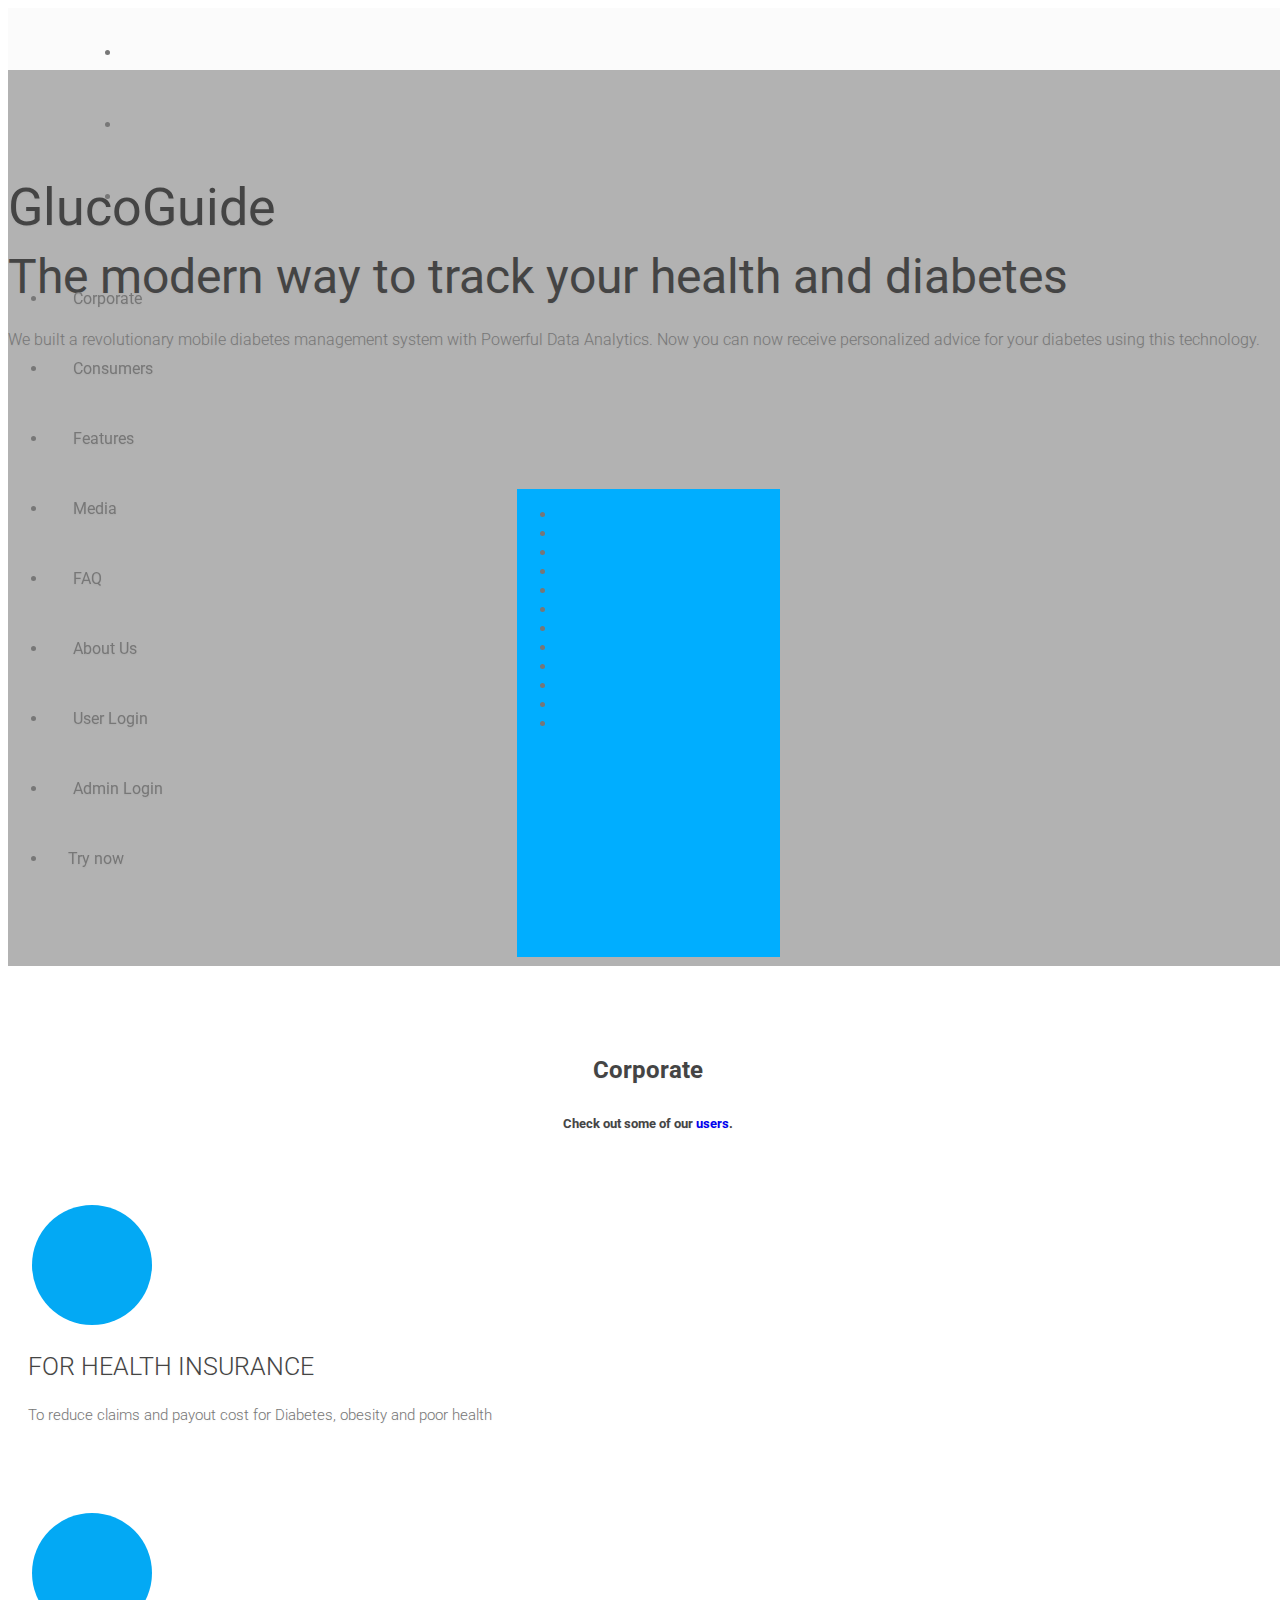
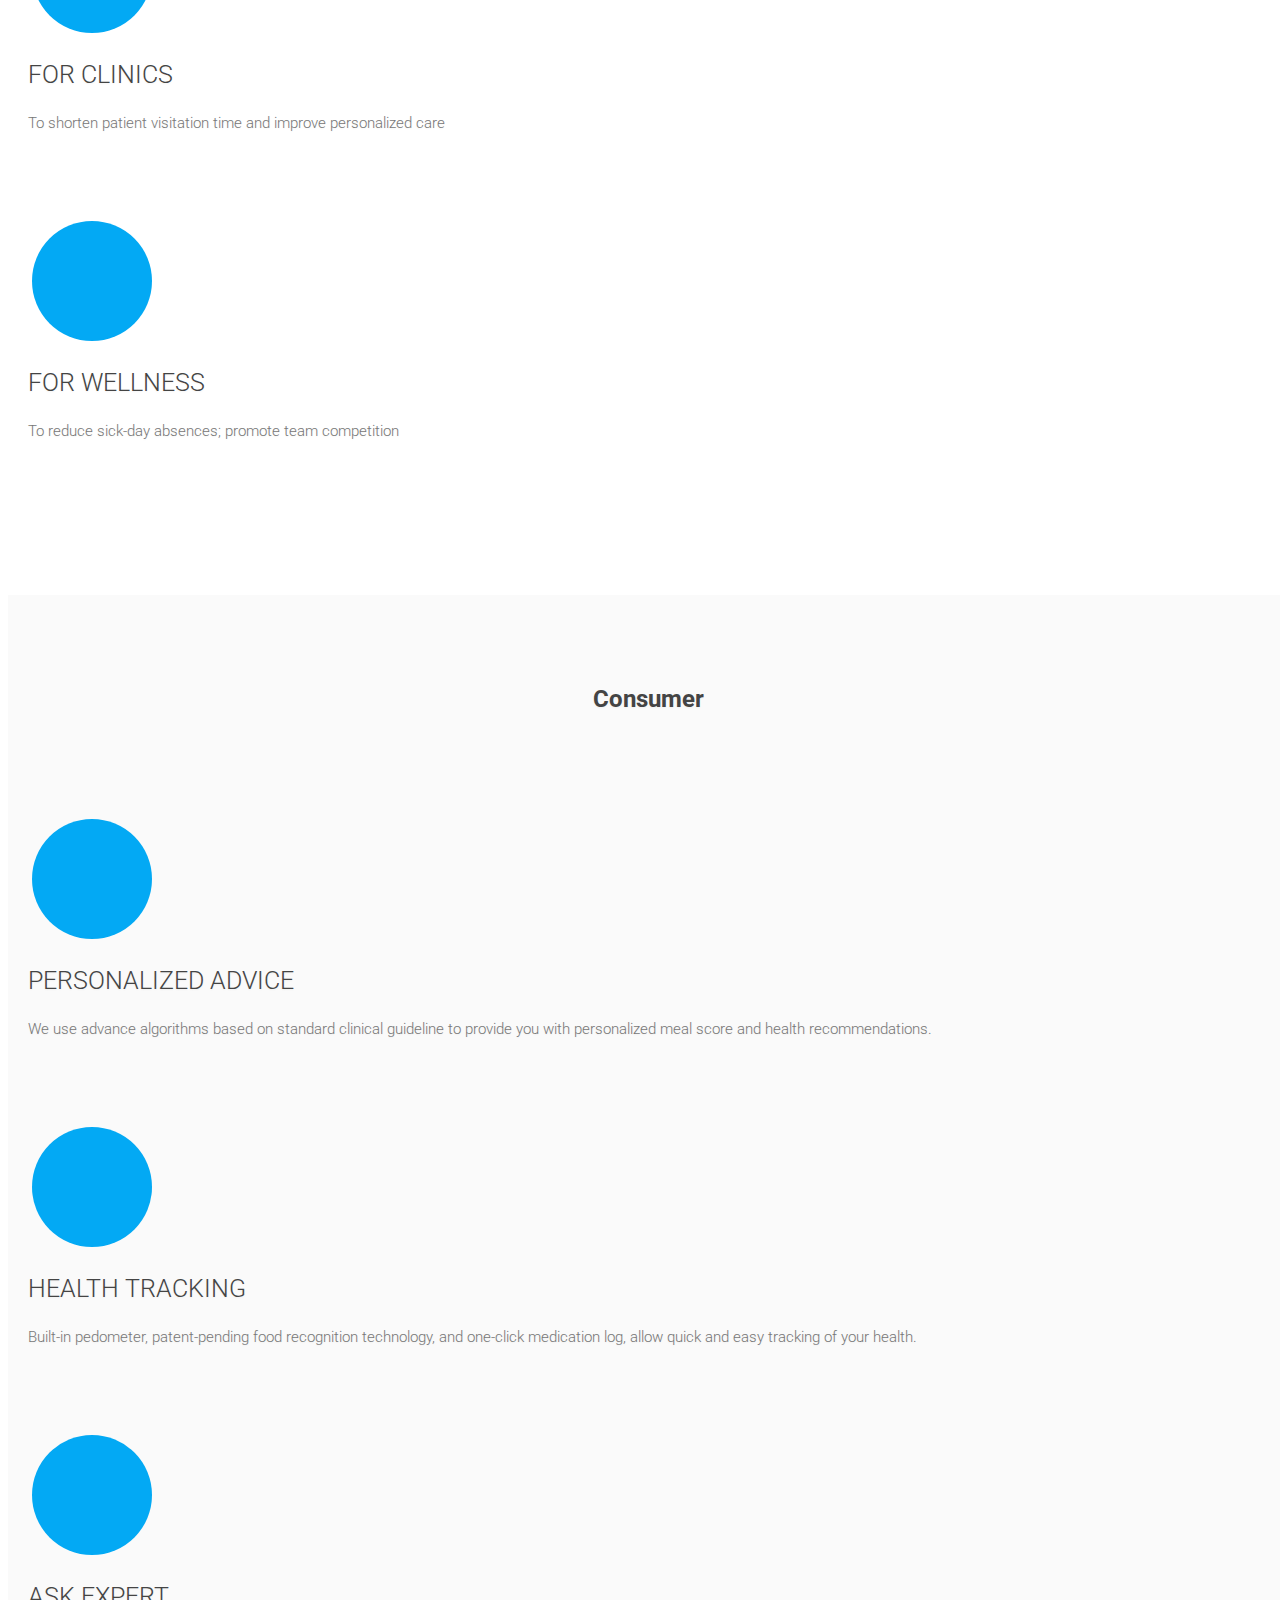
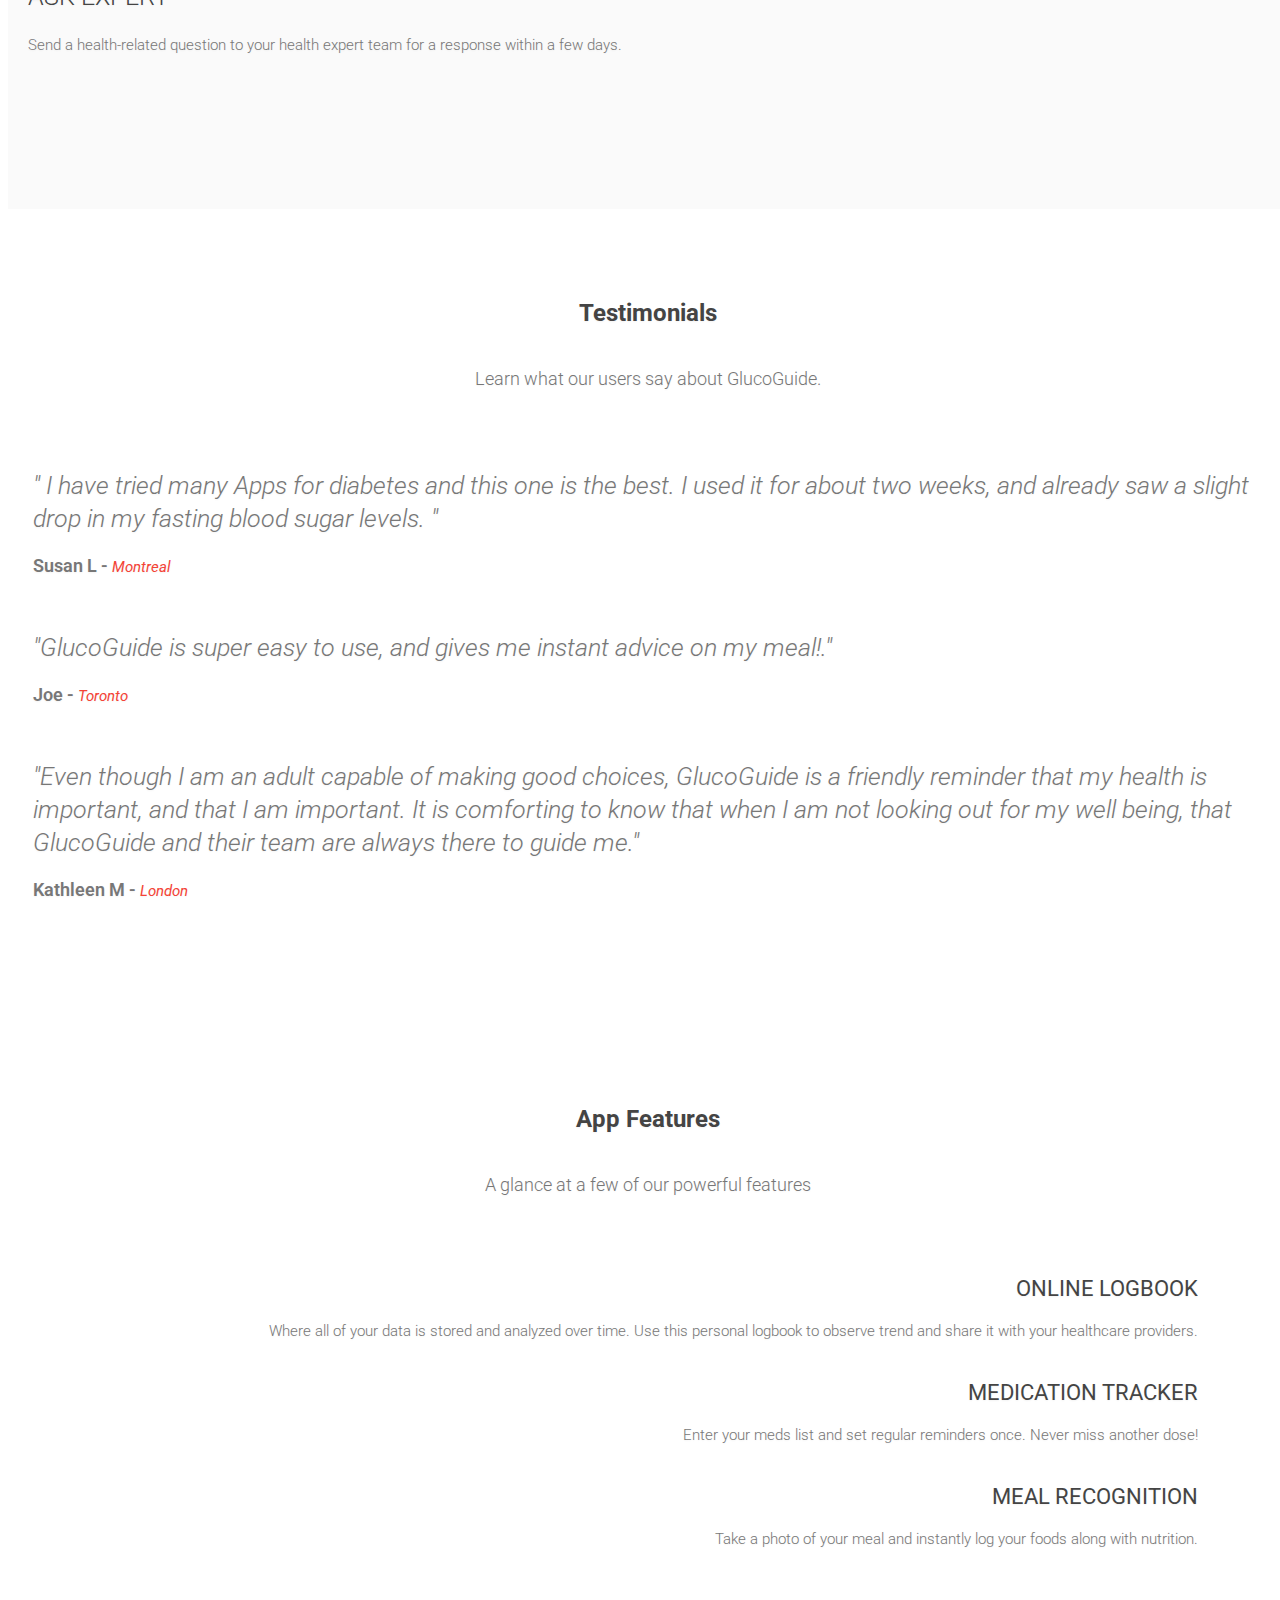
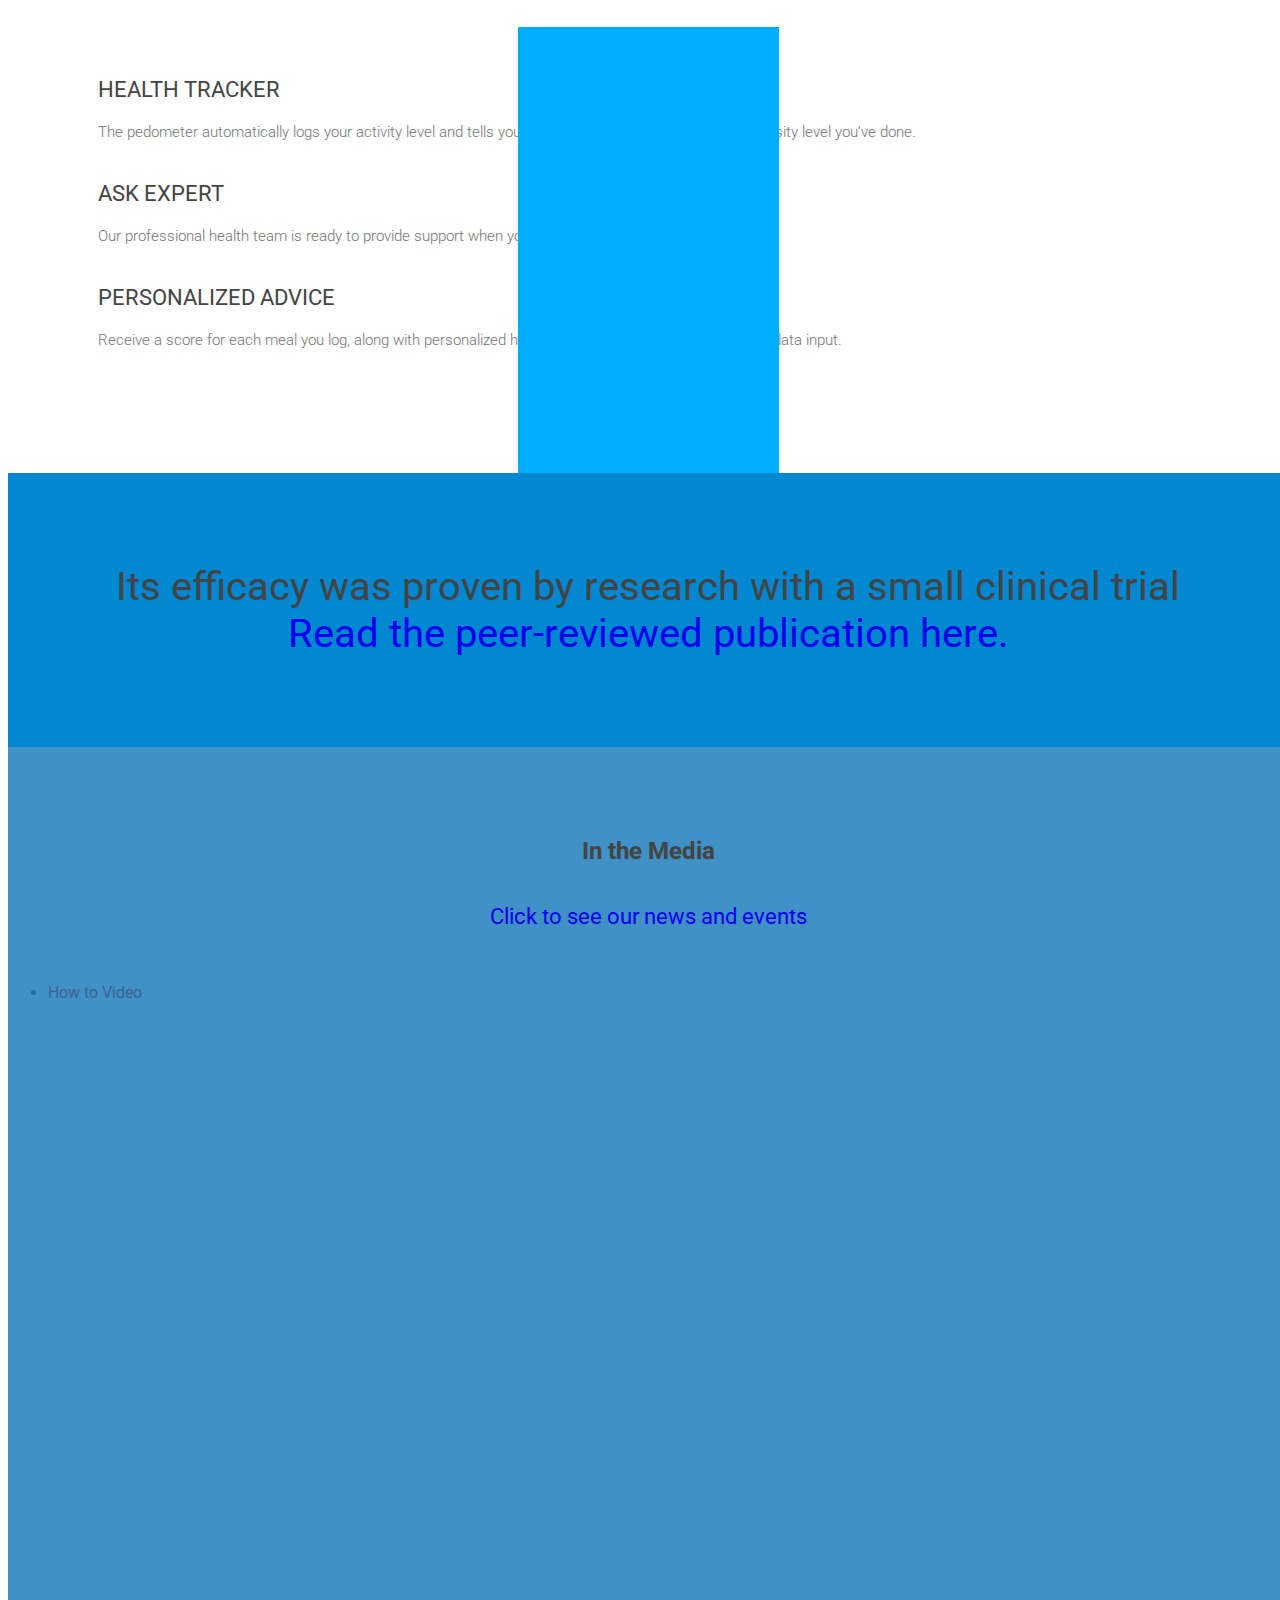
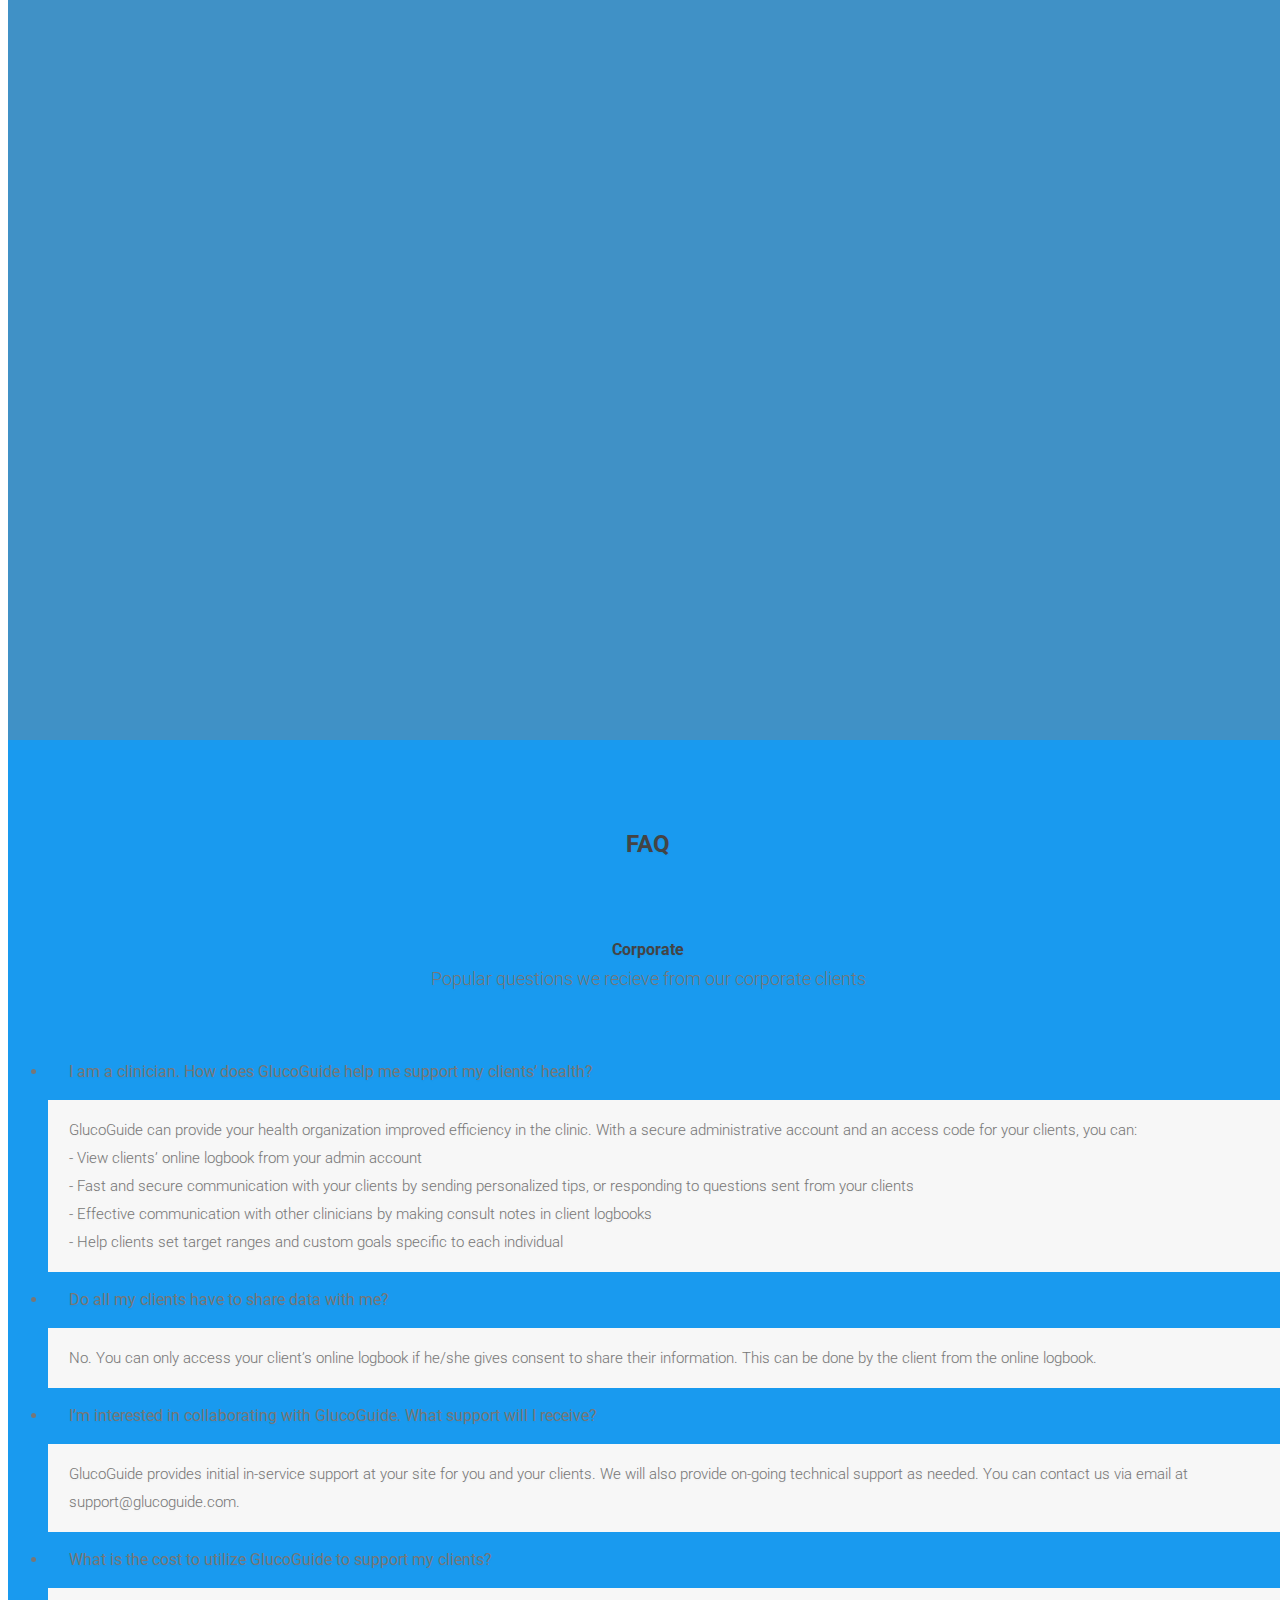
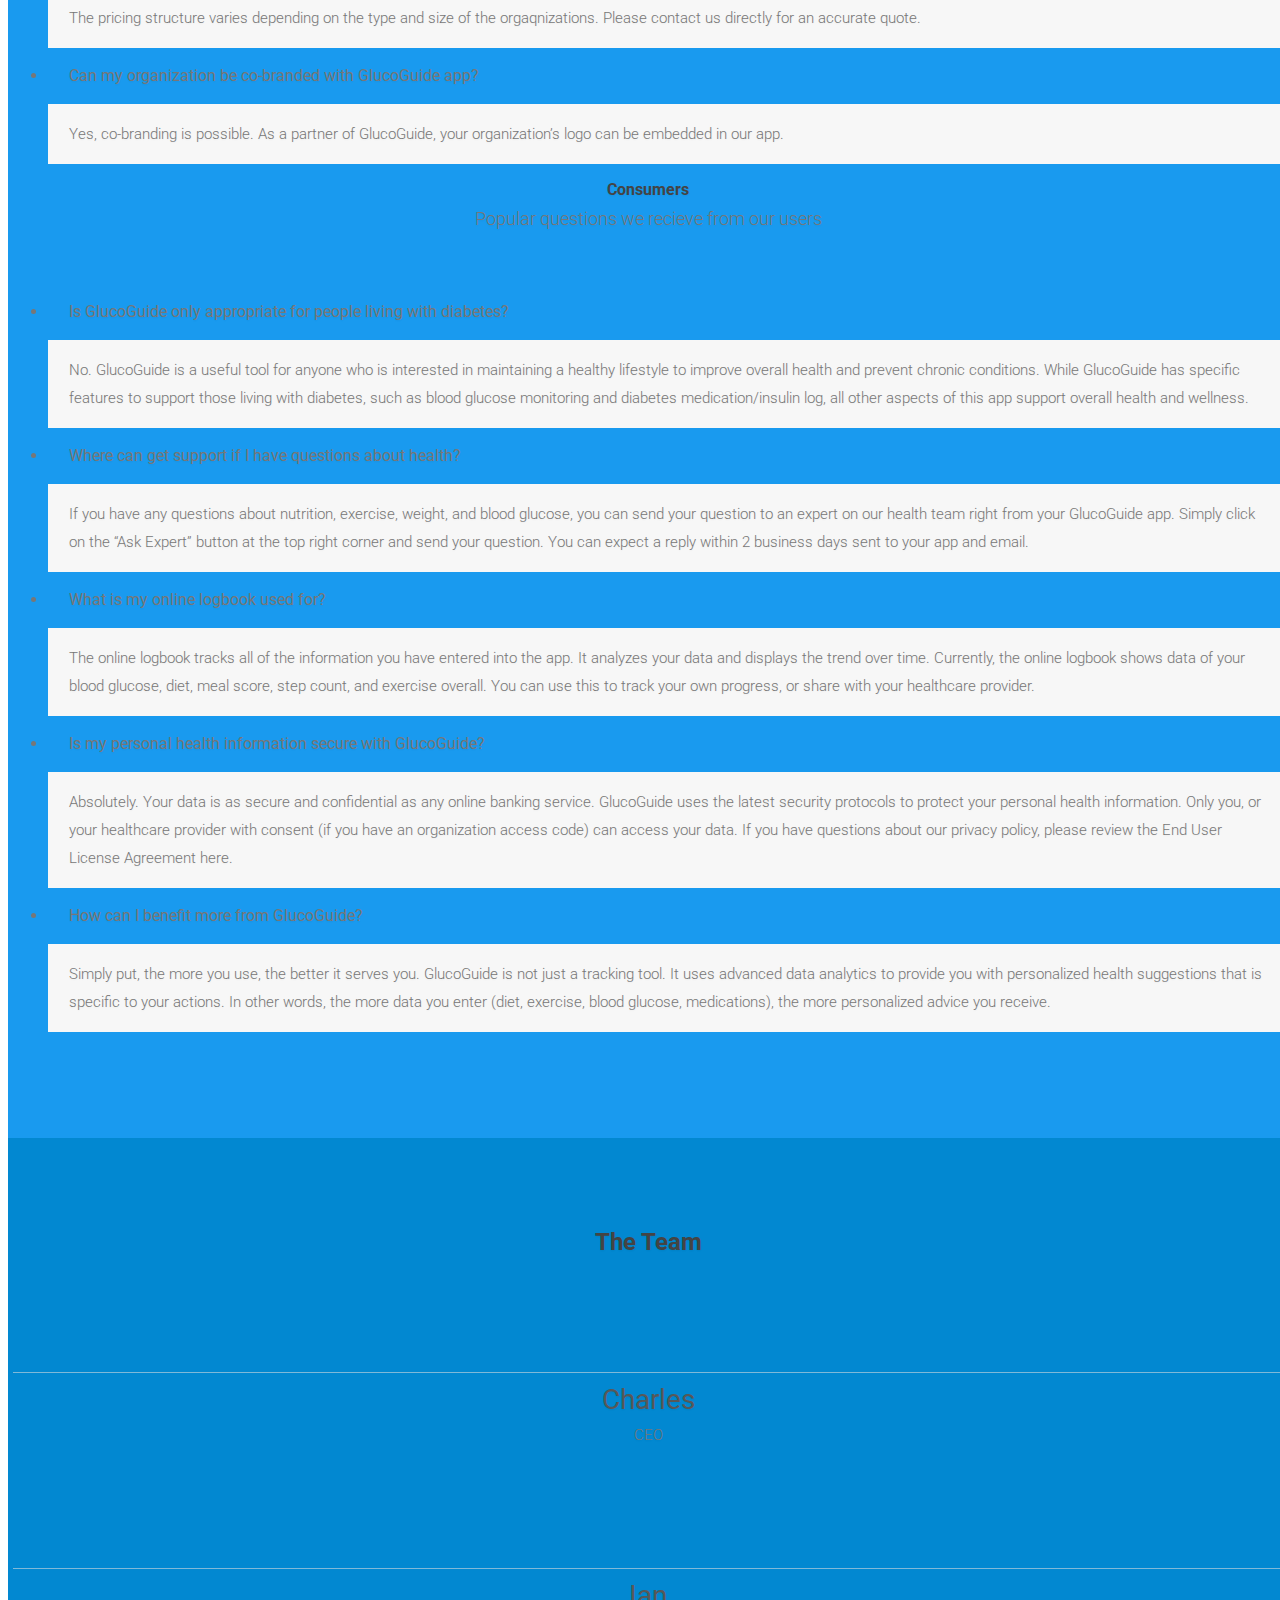
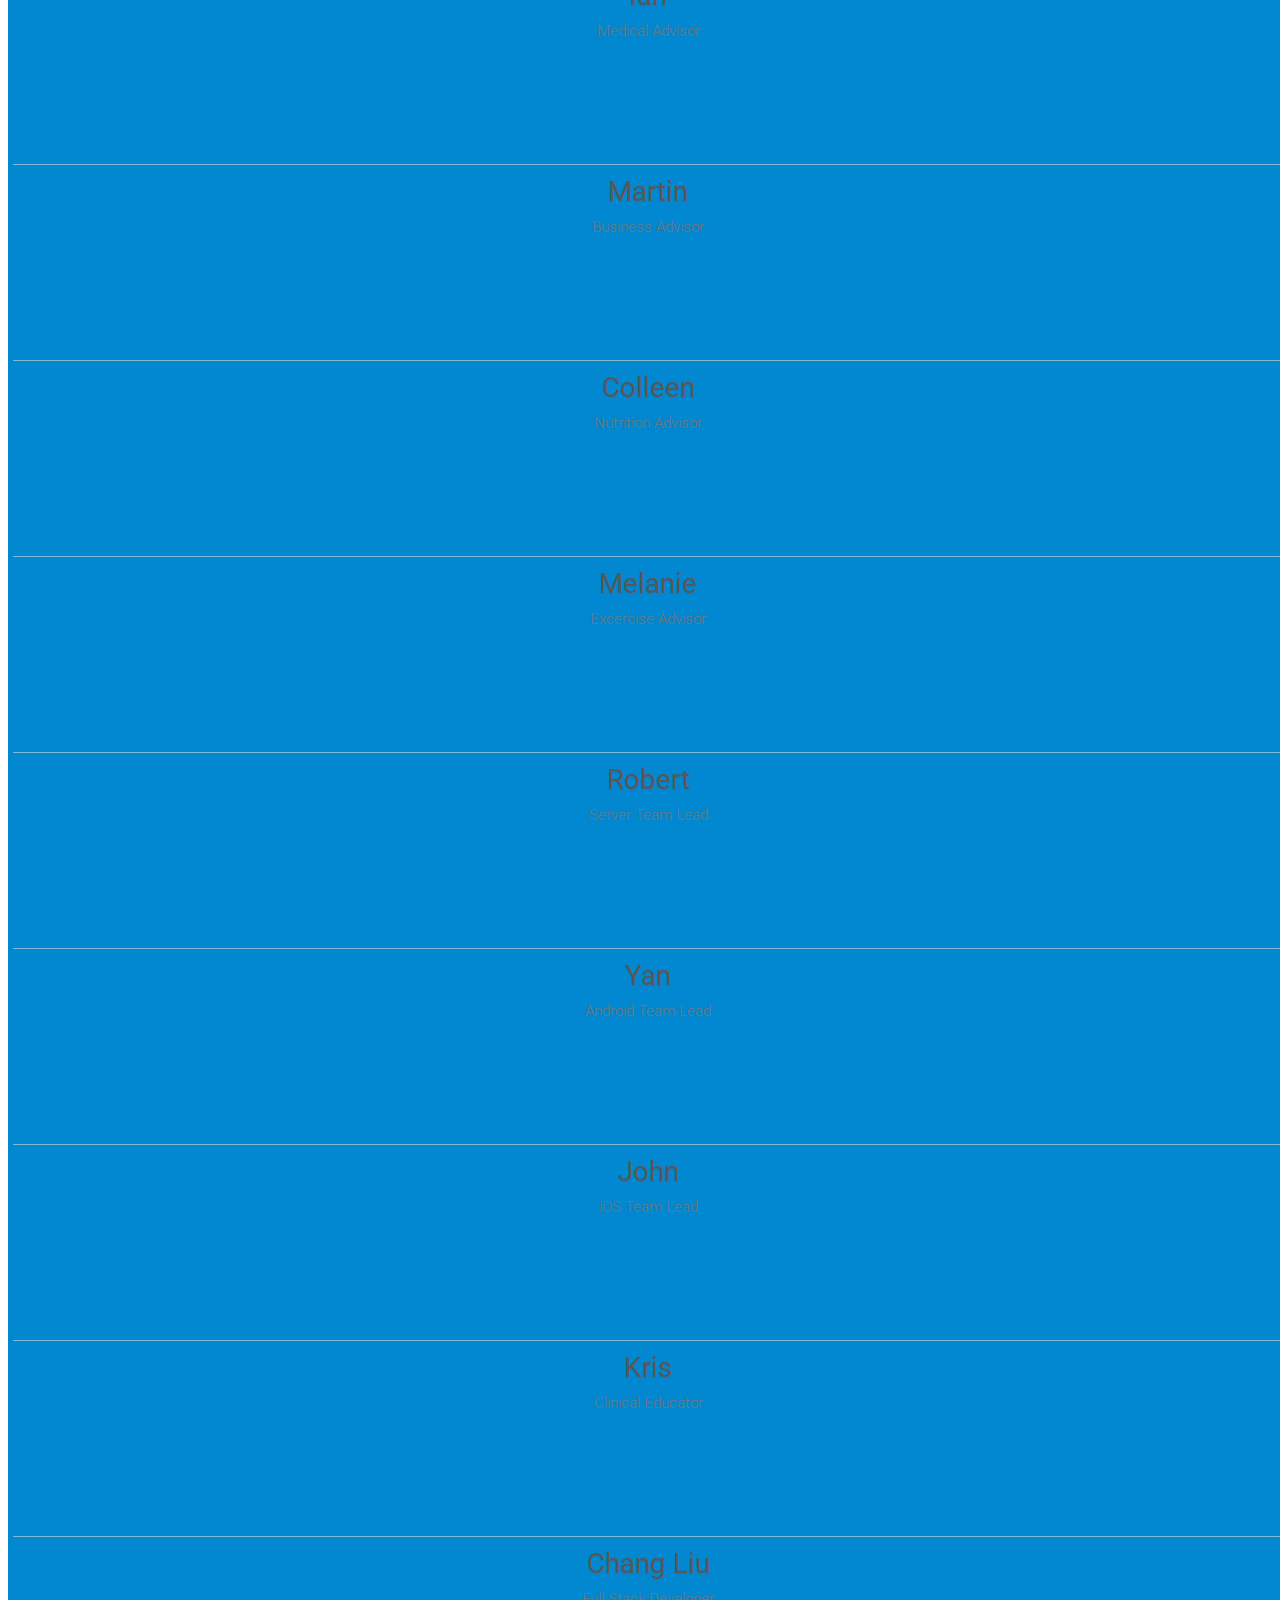
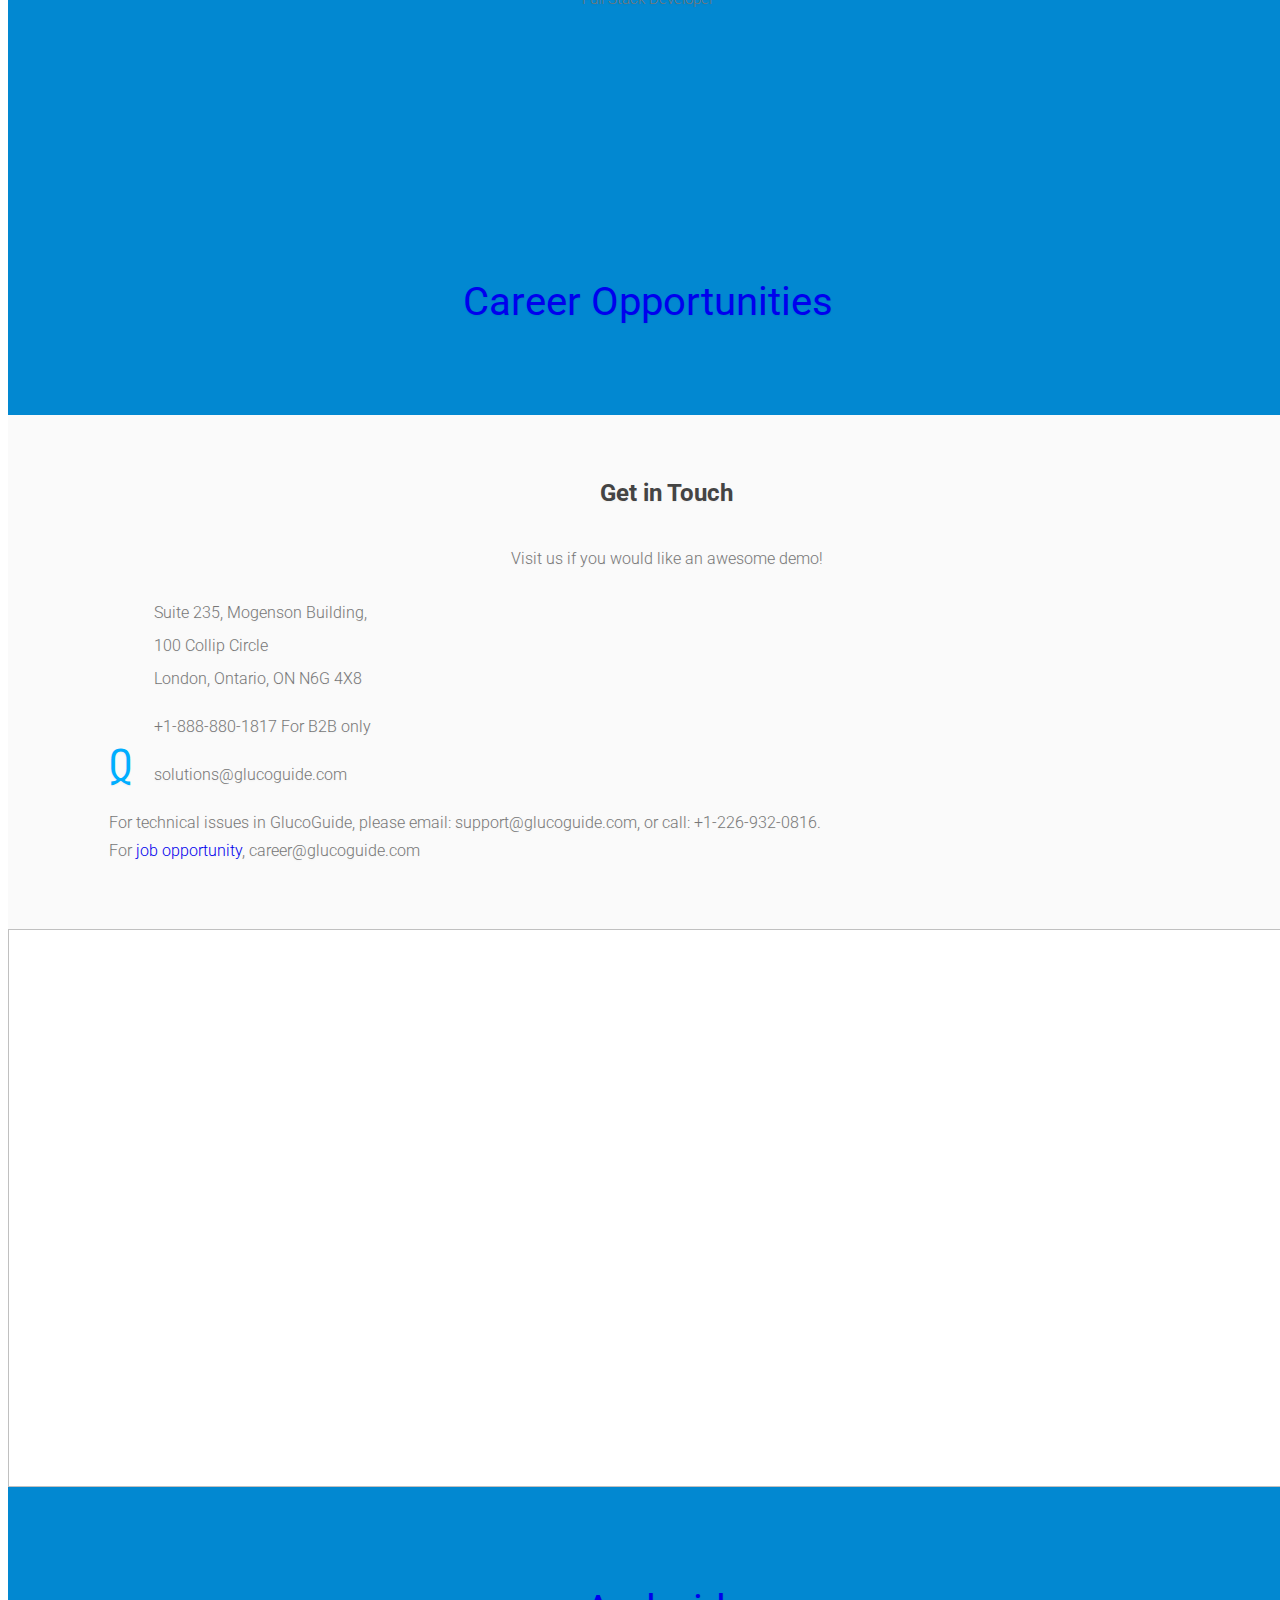
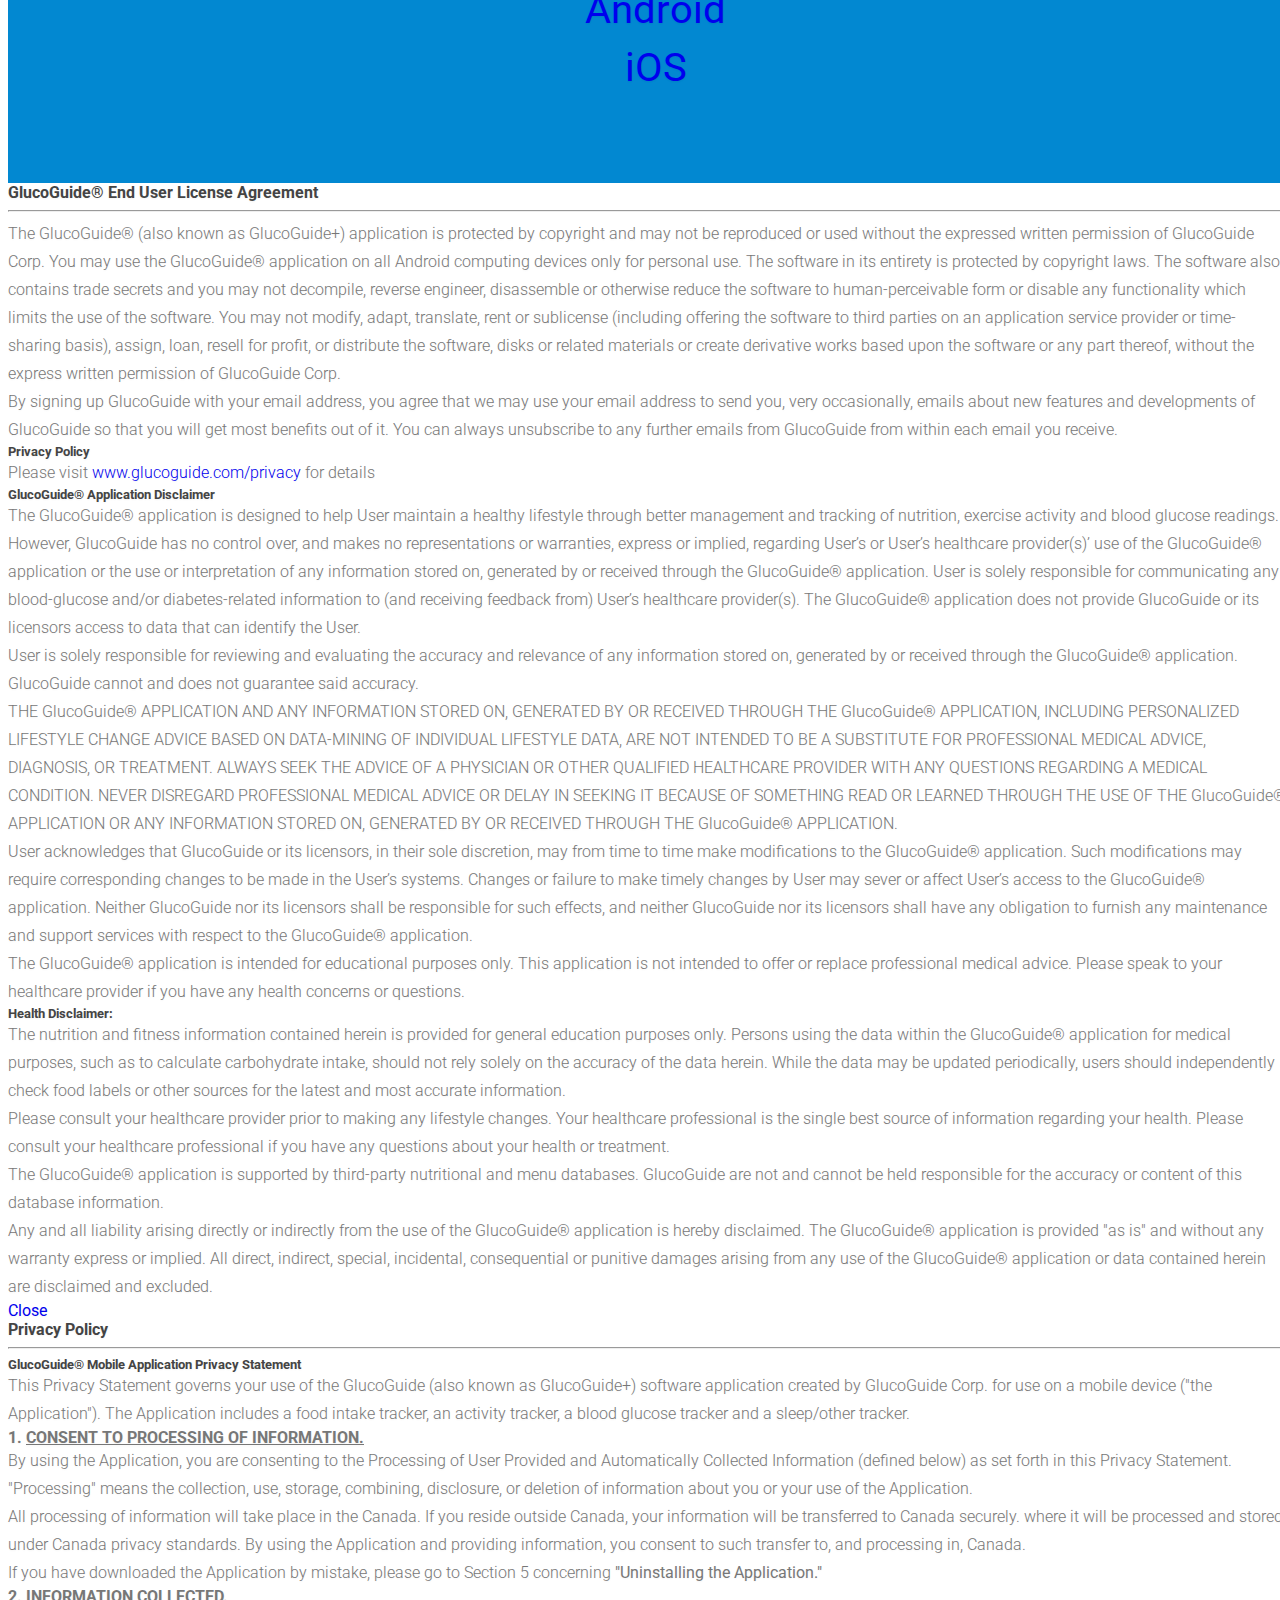
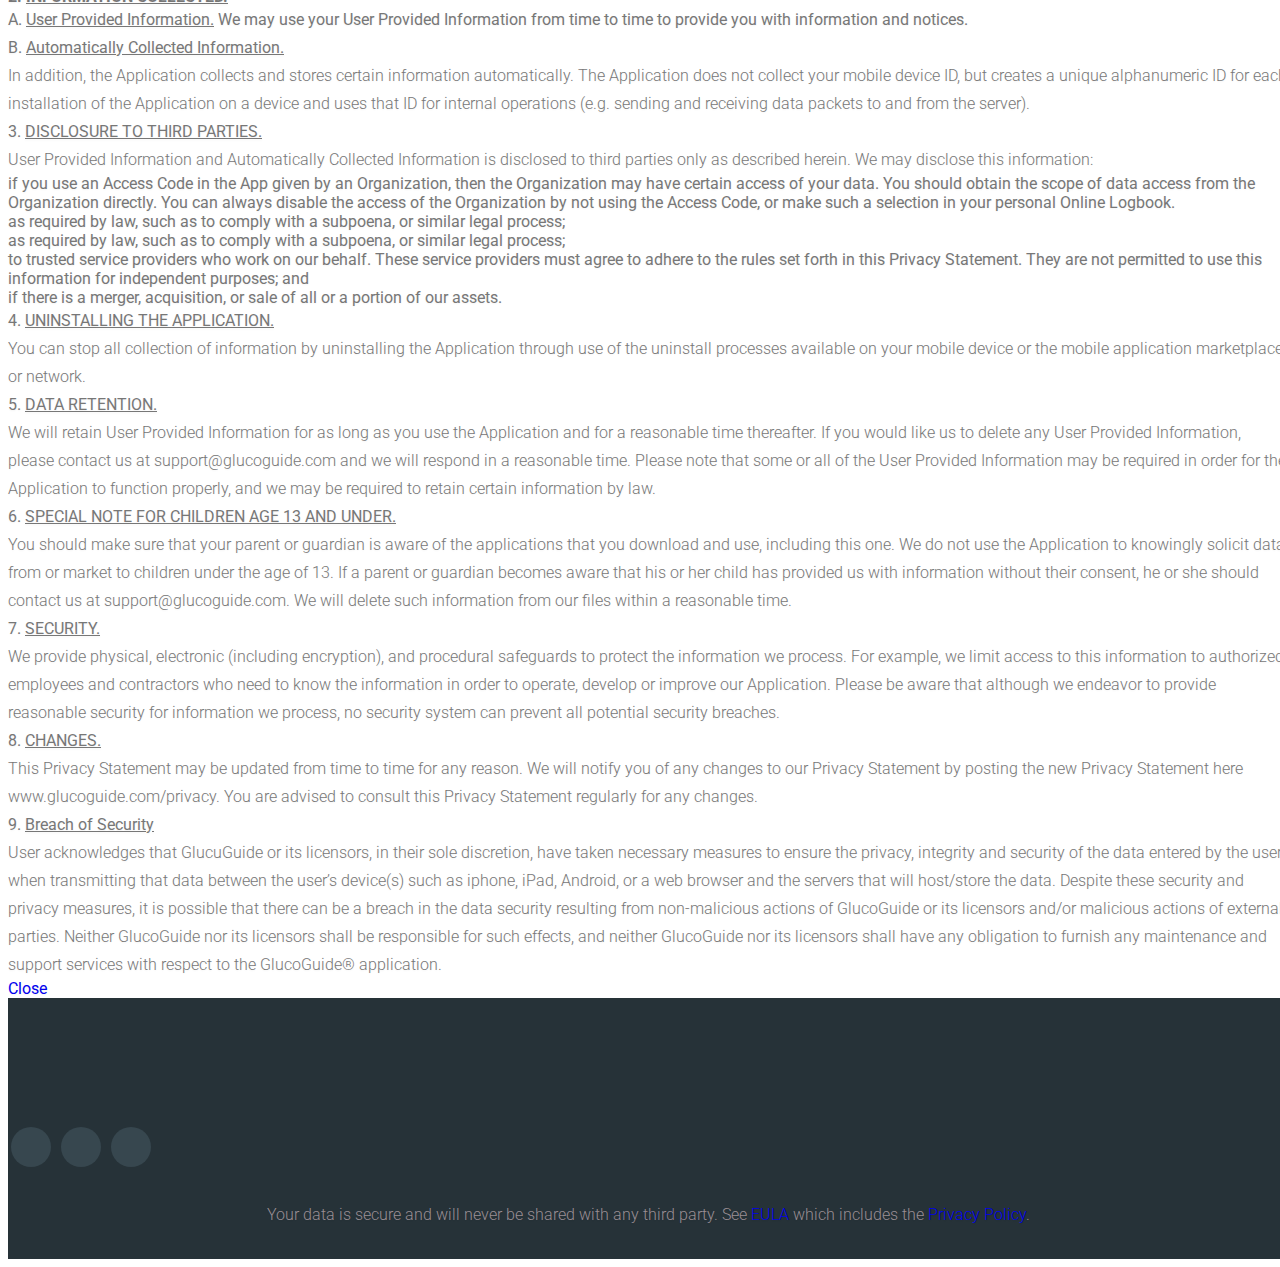
==== web/index.html @ dc319b28 "fix admin login for mobile" ====
<!DOCTYPE html>
<html lang="en">

    <head>

        <meta charset="utf-8">
        <meta http-equiv="X-UA-Compatible" content="IE=edge">
        <meta name="viewport" content="width=device-width, initial-scale=1">

        <!-- Stylesheet -->
        <link href='https://fonts.googleapis.com/css?family=Roboto:400,300,100,400italic,500,300italic,500italic,700,700italic' rel='stylesheet' type='text/css'>
        <link href="css/materialize.min.css" rel="stylesheet">
        <link href="css/slider.css" rel="stylesheet" type="text/css">
        <link href="css/animate.css" rel="stylesheet" type="text/css">
        <link href="css/ionicons.min.css" rel="stylesheet" type="text/css">
        <link href="css/style.css" rel="stylesheet" type="text/css">
        <!-- Favicons -->
        <link rel="apple-touch-icon-precomposed" sizes="57x57" href="img/icons/favicons/apple-touch-icon-57x57.png" />
        <link rel="apple-touch-icon-precomposed" sizes="114x114" href="img/icons/favicons/apple-touch-icon-114x114.png" />
        <link rel="apple-touch-icon-precomposed" sizes="72x72" href="img/icons/favicons/apple-touch-icon-72x72.png" />
        <link rel="apple-touch-icon-precomposed" sizes="144x144" href="img/icons/favicons/apple-touch-icon-144x144.png" />
        <link rel="apple-touch-icon-precomposed" sizes="60x60" href="img/icons/favicons/apple-touch-icon-60x60.png" />
        <link rel="apple-touch-icon-precomposed" sizes="120x120" href="img/icons/favicons/apple-touch-icon-120x120.png" />
        <link rel="apple-touch-icon-precomposed" sizes="76x76" href="img/icons/favicons/apple-touch-icon-76x76.png" />
        <link rel="apple-touch-icon-precomposed" sizes="152x152" href="img/icons/favicons/apple-touch-icon-152x152.png" />
        <link rel="icon" type="image/x-icon" href="img/icons/favicons/favicon.ico" />
        <link rel="icon" type="image/png" href="img/icons/favicons/favicon-196x196.png" sizes="196x196" />
        <link rel="icon" type="image/png" href="img/icons/favicons/favicon-96x96.png" sizes="96x96" />
        <link rel="icon" type="image/png" href="img/icons/favicons/favicon-32x32.png" sizes="32x32" />
        <link rel="icon" type="image/png" href="img/icons/favicons/favicon-16x16.png" sizes="16x16" />
        <link rel="icon" type="image/png" href="img/icons/favicons/favicon-128.png" sizes="128x128" />
        <meta name="application-name" content="Volkan"/>
        <!-- Title -->
        <script src="js/jquery-1.12.3.min.js" type="text/javascript"></script>
        <script src="js/jquery.lazyload.min.js" type="text/javascript"></script>
        <title>GlucoGuide</title> 
        <script>
            $(function() {
                $("img.lazy").lazyload();
            });
        </script>
     
    </head>

    <body>



        <!-- Scroll-to-top Button -->
        <div class="scroll-to-top waves-effect waves-light trans-effect">
            <a href="#"><i class="ion-chevron-up"></i></a>
        </div><!-- Scroll-to-top Button ends -->

        <!-- Site navigation -->
        <div id="navigation">
            <nav>
                <div class="container">
                    <div class="nav-wrapper nav navbar-top">
                        <!-- Replace 'src' attribute with the path to your Brand logo -->
                        <a href="#" class="brand-logo"><img class="lazy" data-original="img/icons/gglogo.png" alt=""></a>

                        <div class="social-icons">
                            <ul>
                                <!-- Add links to your social profiles here -->
                                <li><a class="icon icon-google btn-floating waves-effect" href="https://www.youtube.com/channel/UCnL7tFkxfcnwh5UY7-__dVQ" target='_blank'><i class="ion-social-youtube"></i></a></li>

                                <li><a class="icon icon-facebook btn-floating waves-effect" href="https://www.facebook.com/glucoguide/?fref=ts" target='_blank' ><i class="ion-social-facebook"></i></a></li>

                                <li><a class="icon icon-twitter btn-floating waves-effect" href="https://twitter.com/GlucoGuide" target='_blank'><i class="ion-social-twitter"></i></a></li>
                            </ul>
                        </div>
                        <a href="#" data-activates="mobile-demo" class="button-collapse"><i class="ion-android-menu"></i></a>
                        <!-- Main navigation -->
                        <ul class="right main-nav ">
                            <li><a class="waves-effect waves-light" href="#corporate">Corporate</a></li>
                            <li><a class="waves-effect waves-light" href="#consumers">Consumers</a></li>
                            <li><a class="waves-effect waves-light" href="#features">Features</a></li>
                            <li><a class="waves-effect waves-light" href="#media">Media</a></li>
                            <li><a class="waves-effect waves-light" href="#faq">FAQ</a></li>
                            <li><a class="waves-effect waves-light" href="#team">About Us</a></li>
                            <li><a class="waves-effect waves-light" target="_blank" href="https://myaccount.glucoguide.com/">User Login</a></li>
                            <li><a class="waves-effect waves-light"  target="_blank" href="https://expert.glucoguide.com/#!/signin/experts">Admin Login</a></li>
                           
                            
                        </ul>

                        <!-- Mobile sidebar navigation -->
                        <ul class="side-nav" id="mobile-demo">
                            <li><a class="waves-effect waves-light" href="#corporate">Corporate</a></li>
                            <li><a class="waves-effect waves-light" href="#consumers">Consumers</a></li>
                            <li><a class="waves-effect waves-light" href="#features">Features</a></li>
                            <li><a class="waves-effect waves-light" href="#media">Media</a></li>
                            <li><a class="waves-effect waves-light" href="#faq">FAQ</a></li>
                            <li><a class="waves-effect waves-light" href="#team">About Us</a></li>
                            <li><a class="waves-effect waves-light" target="_blank" href="https://myaccount.glucoguide.com/">User Login</a></li>
                            <li><a class="waves-effect waves-light"  target="_blank" href="https://expert.glucoguide.com/#!/signin/experts">Admin Login</a></li>
                            <li><a class="nav-btn-download waves-effect waves-light btn red white-text" href="#download">Try now</a></li>
                        </ul>
                    </div><!-- Nav-wrapper ends -->
                </div><!-- Container ends -->
            </nav><!-- Nav ends -->
        </div><!-- Navigation ends -->

        <!-- Section home -->
        <section id="home" class="home-section">
            <div class="overlay-shade"></div>
            <div class="container">
                
                <div class="row btm-mrgn-0">
                    <div class="col s12 m7 l7 hero-text">
                        <h1 class="white-text">GlucoGuide</h1>
                        <h2 class="white-text"> The modern way to track your health and diabetes</h2>
                        <p class="white-text">We built a revolutionary mobile diabetes management system with Powerful Data Analytics. Now you can now receive personalized advice for your diabetes using this technology.</p>
                    </div><!-- Col ends -->
                    <div class="col s12 m5 l4 offset-l1 wow zoomIn" data-wow-delay="0.2s">
                        <div class="android-wrapper trans-effect">
                            <div class="android-inner trans-effect">
                                <div class="hero-slider">
                                    <ul class="slides">
                                        <!-- Replace 'src' attribute with the path to the screenshots  -->
                                        <li><img src="img/screens/1.jpg" alt=""></li>
                                        <li><img src="img/screens/2.jpg" alt=""></li>
                                        <li><img src="img/screens/3.jpg" alt=""></li>
                                        <li><img src="img/screens/4.jpg" alt=""></li>
                                        <li><img src="img/screens/5.jpg" alt=""></li>
                                        <li><img src="img/screens/6.jpg" alt=""></li>
                                        <li><img src="img/screens/7.jpg" alt=""></li>
                                        <li><img src="img/screens/9.jpg" alt=""></li>
                                        <li><img src="img/screens/10.jpg" alt=""></li>
                                        <li><img src="img/screens/11.jpg" alt=""></li>
                                        <li><img src="img/screens/12.jpg" alt=""></li>
                                        <li><img src="img/screens/13.jpg" alt=""></li>

                                    </ul>
                                </div>
                            </div>
                        </div>
                    </div><!-- Col ends -->
                </div><!-- Row ends -->
            </div><!-- Container ends -->
        </section><!-- Section ends -->

        <!-- Section overview -->
        <section id="corporate" id="overview" class="overview-section sec-padded-1x">
            <div class="container">
                <div class="row">
                    <div class="col s12 l8 offset-l2">
                        <div class="center-heading">
                            <h2>Corporate</h2>
                            <span class="center-line red"></span>
                             <h5>Check out some of our <a href="https://www.glucoguide.com/users.html">users</a>.</h5>

                            <!-- <p>Lorem ipsum dolor sit amet consectetur adipisicing elit<br> sed do eiusmod tempor incididunt</p> -->
                        </div>
                    </div>
                </div>
                <div class="row center">
                    <div class="col s12 m6 l4">
                        <div class="card-panel overview-section-box wow fadeIn" data-wow-delay="0.1s">
                            <i class="ion-android-color-palette trans-effect"></i>
                            <h3>For Health Insurance</h3>
                            <p>
                                To reduce claims and payout cost for Diabetes, obesity and poor health
                            </p>
                        </div>
                    </div><!-- Col ends -->
                    <div class="col s12 m6 l4">
                        <div class="card-panel overview-section-box wow fadeIn" data-wow-delay="0.2s">
                            <i class="ion-android-desktop trans-effect"></i>
                            <h3>For Clinics</h3>
                            <p>
                                To shorten patient visitation time and improve personalized care
                            </p>
                        </div>
                    </div><!-- Col ends -->
                    <div class="col s12 m6 l4">
                        <div class="card-panel overview-section-box wow fadeIn" data-wow-delay="0.4s">
                            <i class="ion-stats-bars trans-effect"></i>
                            <h3>For Wellness</h3>
                            <p>
                                To reduce sick-day absences; promote team competition
                            </p>
                        </div>
                    </div><!-- Col ends -->
                </div><!-- Row ends -->
            </div><!-- Container ends -->
        </section><!-- Section ends -->




        <section id="consumers" id="overview" class="features-sectionn overview-section sec-padded-1x">
            <div class="container">

                <div class="row">
                    <div class="col s12 l8 offset-l2">
                        <div class="center-heading">
                            <h2>Consumer</h2>
                            <span class="center-line red"></span>
                            <!-- <p>Lorem ipsum dolor sit amet consectetur adipisicing elit<br> sed do eiusmod tempor incididunt</p> -->
                        </div>
                    </div>
                </div>
                <div class="row center">



                    <div class="col s12 m6 l4">
                        <div class="card-panel overview-section-box wow fadeIn" data-wow-delay="0.3s">
                            <i class="ion-android-list trans-effect"></i>
                            <h3>Personalized Advice</h3>
                            <p>
                                We use advance algorithms based on standard clinical guideline to provide you with personalized meal score and health recommendations.
                            </p>
                        </div>
                    </div><!-- Col ends -->
                    <div class="col s12 m6 l4">
                        <div class="card-panel overview-section-box wow fadeIn" data-wow-delay="0.4s">
                            <i class="ion-android-star-outline trans-effect"></i>
                            <h3>Health Tracking</h3>
                            <p> 
                                Built-in pedometer, patent-pending food recognition technology, and one-click medication log, allow quick and easy tracking of your health.
                            </p>
                        </div>
                    </div><!-- Col ends -->

                    <div class="col s12 m6 l4">
                        <div class="card-panel overview-section-box wow fadeIn" data-wow-delay="0.4s">
                            <i class="ion-person trans-effect"></i>
                            <h3>Ask Expert</h3>
                            <p> 
                                Send a health-related question to your health expert team for a response within a few days.
                            </p>
                        </div>
                    </div><!-- Col ends -->



                </div><!-- Row ends -->
            </div><!-- Container ends -->
        </section><!-- Section ends -->

        <section id="testimonials" class="testimonials-section">
            <div class="sec-padded-1x">
                <div class="container">
                    <div class="row btm-mrgn-0">
                        <div class="col s12 l8 offset-l2">
                            <div class="center-heading">
                                <h2>Testimonials</h2>
                                <span class="center-line red"></span>
                                <p>Learn what our users say about GlucoGuide.</p>
                            </div>
                        </div>
                    </div>
                    <div class="row center">
                        <div class="col s12 m10 l10 offset-m1 offset-l1">
                            <div id="testimonial-slider" class="owl-carousel owl-theme">
                                <div class="item">
                                    <div class="testimonials-inner">
                                        <!-- Replace 'src' attribute with the path to the review member image  -->
                                       <!--  <img src="img/reviewers/mem1.png" alt=""> -->
                                        <div class="testimonials-box">
                                            <p>" I have tried many Apps for diabetes and this one is the best. I used it for about two weeks, and already saw a slight drop in my fasting blood sugar levels. "</p>
                                            <span>Susan L - <em>Montreal</em></span>
                                        </div>
                                    </div>
                                </div><!-- Item ends -->
                                <div class="item">
                                    <div class="testimonials-inner">
                                        <!-- Replace 'src' attribute with the path to the review member image  -->
                                        <!-- <img src="img/reviewers/mem1.png" alt=""> -->
                                        <div class="testimonials-box">
                                            <p>"GlucoGuide is super easy to use, and gives me instant advice on my meal!."</p>
                                            <span>Joe - <em>Toronto</em></span>
                                        </div>
                                    </div>
                                </div><!-- Item ends -->
                                <div class="item">
                                    <div class="testimonials-inner">
                                        <!-- Replace 'src' attribute with the path to the review member image  -->
                                        <!-- <img src="img/reviewers/mem1.png" alt=""> -->
                                        <div class="testimonials-box">
                                            <p>"Even though I am an adult capable of making good choices, GlucoGuide is a friendly reminder that my health is important, and that I am important. It is comforting to know that when I am not looking out for my well being, that GlucoGuide and their team are always there to guide me."</p>
                                            <span>Kathleen M - <em>London</em></span>
                                        </div>
                                    </div>
                                </div><!-- Item ends -->
                            </div><!-- Slider ends -->
                        </div><!-- Col ends -->
                    </div><!-- Row ends -->
                </div><!-- Container ends -->
            </div><!-- Sec-padded ends -->
        </section><!-- Section ends -->



        <!-- Section features -->
        <section id="features" class="features-section sec-padded-1x">
            <div class="container">
                <div class="row">
                    <div class="col s12 l8 offset-l2">
                        <div class="center-heading">
                            <h2>App Features</h2>
                            <span class="center-line red"></span>
                            <p> A glance at a few of our powerful features</p>
                        </div>
                    </div>
                </div>
                <div class="row">
                    <div class="col s12 m4 l4 features-section-row left">
                        <div class="features-section-box left one">
                            <i class="ion-arrow-graph-up-right z-depth-1 trans-effect"></i>
                            <div class="features-text ">
                                <h4 class="trans-effect">Online Logbook</h4>
                                <p>Where all of your data is stored and analyzed over time. Use this personal logbook to observe trend and share it with your healthcare providers.</p>
                            </div>
                        </div><!-- Feature box ends -->


                        <div class="features-section-box left top two">
                            <i class="ion-clipboard z-depth-1 trans-effect"></i>
                            <div class="features-text ">
                                <h4 class="trans-effect">Medication Tracker</h4>
                                <p>Enter your meds list and set regular reminders once. Never miss another dose!</p>
                            </div>
                        </div><!-- Feature box ends -->
                        <div class="features-section-box left three">
                            <i class="ion-pizza z-depth-1 trans-effect"></i>
                            <div class="features-text ">
                                <h4 class="trans-effect">Meal Recognition</h4>
                                <p>Take a photo of your meal and instantly log your foods along with nutrition.</p>
                            </div>
                        </div><!-- Feature box ends -->
                    </div><!-- Col ends -->



                    <div class="col s12 m4 l4 features-img-box wow zoomIn" data-wow-delay="0.1s">
                        <div id="img-wrapper" class="img-wrapper">
                            <div class="feature-device">
                                <img src="img/android-cover.png" alt="" class="phone-wrapper responsive-img">
                                <!-- Replace 'src' attribute with the path to the screenshot  -->
                                <a href="#"><img class="screen responsive-img" data-num="one" src="img/screens/9.jpg" alt=""></a>
                            </div>
                            <div class="feature-grid">
                                <!-- Replace 'src' attribute with the path to the screenshots  -->
                                <a href="#"><img class="lazy" data-original="img/screens/9.jpg" data-num="one" alt="" class="img-responsive"><span> </span></a>
                                <a href="#"><img class="lazy" data-original="img/screens/10.jpg" data-num="two" alt="" class="img-responsive"><span></span></a>
                                <a href="#"><img class="lazy" data-original="img/screens/12.jpg" data-num="three" alt="" class="img-responsive"><span></span></a>
                                <a href="#"><img class="lazy" data-original="img/screens/4.jpg" data-num="four" alt="" class="img-responsive"><span></span></a>
                                <a href="#"><img class="lazy" data-original="img/screens/13.jpg" data-num="five" alt="" class="img-responsive"><span></span></a>
                                <a href="#"><img class="lazy" data-original="img/screens/14.jpg" data-num="six" alt="" class="img-responsive"><span></span></a>
                            </div>
                        </div>
                    </div><!-- Col ends -->




                    <div class="col s12 m4 l4 features-section-row right">
                        <div class="features-section-box right top four">
                            <i class="ion-android-favorite-outline z-depth-1 trans-effect"></i>
                            <div class="features-text ">
                                <h4 class="trans-effect">Health Tracker</h4>
                                <p>The pedometer automatically logs your activity level and tells you how much exercise and at which intensity level you’ve done.</p>
                            </div>
                        </div><!-- Feature box ends -->
                        <div class="features-section-box right five">
                            <i class="ion-android-chat z-depth-1 trans-effect"></i>
                            <div class="features-text ">
                                <h4 class="trans-effect">Ask Expert</h4>
                                <p>Our professional health team is ready to provide support when you have questions relating to health.</p>
                            </div>
                        </div><!-- Feature box ends -->
                        <div class="features-section-box right six">
                            <i class="ion-person z-depth-1 trans-effect"></i>
                            <div class="features-text ">
                                <h4 class="trans-effect">Personalized Advice</h4>
                                <p>Receive a score for each meal you log, along with personalized health recommendations based on your data input.</p>
                            </div>
                        </div><!-- Feature box ends -->
                    </div><!-- Col ends -->
                </div><!-- Row ends -->
            </div><!-- Container ends -->
        </section><!-- Section ends -->

        <!-- paper -->
        <section id="paper" class="download-section sec-padded-1x">
            <div class="container">
                <div class="row">
                    <div class="col s12 m12 l12 offset-m2 offset-6">
                        <div class="center-heading wow fadeIn" data-wow-delay="0.1s">
                            <!-- Replace 'href' attribute with the path to download link -->
                            <h3 class="white-text">
                                Its efficacy was proven by research with a small clinical trial
                                <br><a href="https://glucoguide.com/assets/pdf/ICDMW2014.pdf" class="white-text">Read the peer-reviewed publication here.
                                </a>
                            </h3>
                        </div>
                    </div>

                </div>
            </div><!-- Container ends -->
        </section>
       
        <!-- Section describe -->
        <section id="media" class="describe-section z-depth-1">
            <div class="overlay-blue-shade"></div>
            <div class="sec-padded-1x">
                <div class="container">
                    <div class="row">
                        <div class="col s12 l8 offset-l2">
                            <div class="center-heading">
                                <h2 class="white-text">In the Media</h2>
                                <span class="center-line red"></span>
                                <p >
                                    <a class="white-text spacial-white-text" href="https://www.glucoguide.com/events.html" >
                                        <b>  Click to see our news and events</b>
                                    </a>
                                </p>
                            </div>
                        </div>
                    </div>
                    <div class="row s12 l8 offset-l2">
                        <div class="col s12">
                            <ul class="tabs z-depth-2">
                                <li class="tab col s3"><a class="active" href="#how-to">How to Video</a></li>
                                <li class="tab col s3"><a href="#tab-video">CTV Interview</a></li>
                                <button class="tab col s3"><a href="javascript:void(0)" onclick="open_win()">YouTube Channel</a></botton>
                            </ul>
                        </div><!-- Col ends -->

                        <div id="tab-video" class="col s12 tab-content wow fadeIn">
                            <div class="col s12 m10 offset-m1">
                                <div class="video-box">
                                <iframe width="100%" height="567" src="https://www.youtube.com/embed/ytGL4DZiWqk" frameborder="0" allowfullscreen></iframe>
                                </div>
                            </div>
                        </div>

                         <div id="how-to" class="col s12 tab-content wow fadeIn">
                            <div class="col s12 m10 offset-m1">
                                <div class="video-box s12 m10 offset-m1">
                                    <iframe width="100%" height="567" src="https://www.youtube.com/embed/isSaXEbF46A" frameborder="0" allowfullscreen></iframe>
                                </div>
                            </div>
                        </div>

                    </div><!-- Row ends -->
                </div><!-- Container ends -->
            </div><!-- Sec-padded ends -->
        </section><!-- Section ends -->

        <!-- Section faq -->
        <section id="faq" class="faq-section sec-padded-1x z-depth-1">
            <div class="container">
               
                        <div class="center-heading">
                            <h2 class="white-text">FAQ</h2>
                            <span class="center-line red"></span>
                        </div>





                <div class="row">

                    <div class="col s12 m7 l6">
                        <div class="center-heading">
                            <h4 class="white-text">Corporate</h4>
                           <!--  <span class="center-line red"></span> -->
                            <p class="white-text">Popular questions we recieve from our corporate clients</p>
                        </div>



                        <ul class="collapsible z-depth-2" data-collapsible="accordion">
                            <li>
                                <div class="collapsible-header active"><i class="ion-android-more-vertical"></i>I am a clinician. How does GlucoGuide help me support my clients’ health?</div>
                                <div class="collapsible-body">
                                <p>GlucoGuide can provide your health organization improved efficiency in the clinic. With a secure administrative account and an access code for your clients, you can:
                                <br> - View clients’ online logbook from your admin account
                                <br> - Fast and secure communication with your clients by sending personalized tips, or responding to questions sent from your clients 
                                <br> - Effective communication with other clinicians by making consult notes in client logbooks 
                                <br> - Help clients set target ranges and custom goals specific to each individual

                                </p>

                                </div>
                            </li>
                            <li>
                                <div class="collapsible-header"><i class="ion-android-more-vertical"></i>Do all my clients have to share data with me?</div>
                                <div class="collapsible-body"><p>No. You can only access your client’s online logbook if he/she gives consent to share their information. This can be done by the client from the online logbook.</p></div>
                            </li>
                            <li>
                                <div class="collapsible-header"><i class="ion-android-more-vertical"></i>I’m interested in collaborating with GlucoGuide. What support will I receive?</div>
                                <div class="collapsible-body"><p>GlucoGuide provides initial in-service support at your site for you and your clients. We will also provide on-going technical support as needed. You can contact us via email at support@glucoguide.com.</p></div>
                            </li>
                            <li>
                                <div class="collapsible-header"><i class="ion-android-more-vertical"></i>What is the cost to utilize GlucoGuide to support my clients? </div>
                                <div class="collapsible-body"><p>The pricing structure varies depending on the type and size of the orgaqnizations. Please contact us directly for an accurate quote.</p></div>
                            </li>
                             <li>
                                <div class="collapsible-header"><i class="ion-android-more-vertical"></i>Can my organization be co-branded with GlucoGuide app?</div>
                                <div class="collapsible-body"><p>Yes, co-branding is possible. As a partner of GlucoGuide, your organization’s logo can be embedded in our app. </p></div>
                            </li>
                        </ul>

                    </div>



                    <div class="col s12 m7 l6">
                        <div class="center-heading">
                            <h4 class="white-text">Consumers</h4>
                           <!--  <span class="center-line red"></span> -->
                            <p class="white-text">Popular questions we recieve from our users</p>
                        </div>

                        <ul class="collapsible z-depth-2" data-collapsible="accordion">
                            <li>
                                <div class="collapsible-header active"><i class="ion-android-more-vertical"></i>Is GlucoGuide only appropriate for people living with diabetes?</div>
                                <div class="collapsible-body"><p>No. GlucoGuide is a useful tool for anyone who is interested in maintaining a healthy lifestyle to improve overall health and prevent chronic conditions. While GlucoGuide has specific features to support those living with diabetes, such as blood glucose monitoring and diabetes medication/insulin log, all other aspects of this app support overall health and wellness.</p></div>
                            </li>
                            <li>
                                <div class="collapsible-header"><i class="ion-android-more-vertical"></i>Where can get support if I have questions about health?</div>
                                <div class="collapsible-body"><p>If you have any questions about nutrition, exercise, weight, and blood glucose, you can send your question to an expert on our health team right from your GlucoGuide app. Simply click on the “Ask Expert” button at the top right corner and send your question. You can expect a reply within 2 business days sent to your app and email. </p></div>
                            </li>
                            <li>
                                <div class="collapsible-header"><i class="ion-android-more-vertical"></i>What is my online logbook used for?</div>
                                <div class="collapsible-body"><p>The online logbook tracks all of the information you have entered into the app. It analyzes your data and displays the trend over time. Currently, the online logbook shows data of your blood glucose, diet, meal score, step count, and exercise overall. You can use this to track your own progress, or share with your healthcare provider.</p></div>
                            </li>
                            <li>
                                <div class="collapsible-header"><i class="ion-android-more-vertical"></i>Is my personal health information secure with GlucoGuide?</div>
                                <div class="collapsible-body"><p>Absolutely. Your data is as secure and confidential as any online banking service. GlucoGuide uses the latest security protocols to protect your personal health information. Only you, or your healthcare provider with consent (if you have an organization access code) can access your data. If you have questions about our privacy policy, please review the End User License Agreement here. </p></div>
                            </li>
                            <li>
                                <div class="collapsible-header"><i class="ion-android-more-vertical"></i>How can I benefit more from GlucoGuide?</div>
                                <div class="collapsible-body"><p>Simply put, the more you use, the better it serves you. GlucoGuide is not just a tracking tool. It uses advanced data analytics to provide you with personalized health suggestions that is specific to your actions. In other words, the more data you enter (diet, exercise, blood glucose, medications), the more personalized advice you receive.</p></div>
                            </li>
                        </ul>
                    </div><!-- Col ends -->
                </div><!-- Row ends -->
            </div><!-- Container ends -->
        </section><!-- Section ends -->



        <!-- Section team -->
        <section id="team" class="team-section z-depth-1">
            <div class="sec-padded-1x">
                <div class="container">
                    <div class="row">
                        <div class="col s12 l8 offset-l2">
                            <div class="center-heading">
                                <h2 class="white-text">The Team</h2>
                                <span class="center-line red"></span>
                            </div>
                        </div>
                    </div>

                    <div class="row center">
                        <div class="col s12 m6 l3">
                            <div class="card z-depth-2 wow fadeIn" data-wow-delay="0.1s">
                                <div class="card-image waves-effect waves-block waves-light">
                                    <!-- Replace 'src' attribute with the path to the team member image  -->
                                    <img class="lazy" data-original="img/team/charles.jpg" alt="" class="trans-effect circle responsive-img">
                                </div>
                                <div class="card-content">
                                    <span class="card-title activator grey-text text-darken-4">Charles</span>
                                    <p>CEO</p>
                                    <ul class="list-inline list-follow">
                                        <li class="waves-effect"><a href="https://ca.linkedin.com/in/charlesling1" class="trans-effect"><i class="ion-social-linkedin"></i></a></li>
                                    </ul>
                                </div>
                            </div>
                        </div><!-- Col ends -->   
                        
                        <!--Start Advisors --> 

                        <div class="col s12 m6 l3">
                            <div class="card z-depth-2 wow fadeIn" data-wow-delay="0.1s">
                                <div class="card-image waves-effect waves-block waves-light">
                                    <!-- Replace 'src' attribute with the path to the team member image  -->
                                    <img class="lazy" data-original="img/team/ian.jpg" alt="" class="trans-effect circle responsive-img">
                                </div>
                                <div class="card-content">
                                    <span class="card-title activator grey-text text-darken-4">Ian</span>
                                    <p>Medical Advisor</p>
                                    <ul class="list-inline list-follow">
                                        <li class="waves-effect"><a href="http://www.ourdiabetes.com/biography.htm" class="trans-effect"><i class="ion-android-globe"></i></a></li>
                                    </ul>
                                </div>
                            </div>
                        </div>  


                        <div class="col s12 m6 l3">
                            <div class="card z-depth-2 wow fadeIn" data-wow-delay="0.1s">
                                <div class="card-image waves-effect waves-block waves-light">
                                    <!-- Replace 'src' attribute with the path to the team member image  -->
                                    <img class="lazy" data-original="img/team/martin.jpg" alt="" class="trans-effect circle responsive-img">
                                </div>
                                <div class="card-content">
                                    <span class="card-title activator grey-text text-darken-4">Martin</span>
                                    <p>Business Advisor</p>
                                    <ul class="list-inline list-follow">
                                        <li class="waves-effect"><a href="https://www.linkedin.com/in/martinss" class="trans-effect"><i class="ion-social-linkedin"></i></a></li>
                                    </ul>
                                </div>
                            </div>
                        </div> 


                        <div class="col s12 m6 l3">
                            <div class="card z-depth-2 wow fadeIn" data-wow-delay="0.1s">
                                <div class="card-image waves-effect waves-block waves-light">
                                    <!-- Replace 'src' attribute with the path to the team member image  -->
                                    <img class="lazy" data-original="img/team/colleen.jpg" alt="" class="trans-effect circle responsive-img">
                                </div>
                                <div class="card-content">
                                    <span class="card-title activator grey-text text-darken-4">Colleen</span>
                                    <p>Nutrition Advisor</p>
                                    <ul class="list-inline list-follow">
                                        <li class="waves-effect"><a href="https://www.linkedin.com/in/colleen-o-connor-90237811" class="trans-effect"><i class="ion-social-linkedin"></i></a></li>
                                    </ul>
                                </div>
                            </div>
                        </div> 

                        <!-- End of Advisors -->

                       

                        <div class="col s12 m6 l3">
                            <div class="card z-depth-2 wow fadeIn" data-wow-delay="0.2s">
                                <div class="card-image waves-effect waves-block waves-light">
                                    <!-- Replace 'src' attribute with the path to the team member image  -->
                                    <img class="lazy" data-original="img/team/melaine.jpg" alt="" class="trans-effect circle responsive-img">
                                </div>
                                <div class="card-content">
                                    <span class="card-title activator grey-text text-darken-4">Melanie</span>
                                    <p>Excercise Advisor</p>
                                    <ul class="list-inline list-follow">
                                        <li class="waves-effect"><a href="https://www.linkedin.com/in/melanie-stuckey-52744a4a" class="trans-effect"><i class="ion-social-linkedin"></i></a></li>
                                    </ul>
                                </div>
                            </div>
                        </div><!-- Col ends -->   

                        <div class="col s12 m6 l3">
                            <div class="card z-depth-2 wow fadeIn" data-wow-delay="0.2s">
                                <div class="card-image waves-effect waves-block waves-light">
                                    <!-- Replace 'src' attribute with the path to the team member image  -->
                                    <img class="lazy" data-original="img/team/robert.jpg" alt="" class="trans-effect circle responsive-img">
                                </div>
                                <div class="card-content">
                                    <span class="card-title activator grey-text text-darken-4">Robert</span>
                                    <p>Server Team Lead</p>
                                    <ul class="list-inline list-follow">
                                        <li class="waves-effect"><a href="https://www.linkedin.com/in/robert-jun-wang-8b560952" class="trans-effect"><i class="ion-social-linkedin"></i></a></li>
                                    </ul>
                                </div>
                            </div>
                        </div><!-- Col ends -->  


                        <div class="col s12 m6 l3">
                            <div class="card z-depth-2 wow fadeIn" data-wow-delay="0.2s">
                                <div class="card-image waves-effect waves-block waves-light">
                                    <!-- Replace 'src' attribute with the path to the team member image  -->
                                    <img class="lazy" data-original="img/team/yan.jpg" alt="" class="trans-effect circle responsive-img">
                                </div>
                                <div class="card-content">
                                    <span class="card-title activator grey-text text-darken-4">Yan</span>
                                    <p>Android Team Lead</p>
                                    <ul class="list-inline list-follow">

                                        <li class="waves-effect"><a href="http://kdd.csd.uwo.ca/doku.php/people/yan_luo" class="trans-effect"><i class="ion-social-linkedin"></i></a></li>
                                    </ul>
                                </div>
                            </div>
                        </div><!-- Col ends --> 

                    <!--   
                      <div class="col s12 m6 l3">
                            <div class="card z-depth-2 wow fadeIn" data-wow-delay="0.3s">
                              
                            </div>
                        </div> 
                    -->


                        <div class="col s12 m6 l3">
                            <div class="card z-depth-2 wow fadeIn" data-wow-delay="0.3s">
                                <div class="card-image waves-effect waves-block waves-light">
                                    <!-- Replace 'src' attribute with the path to the team member image  -->
                                    <img class="lazy" data-original="img/team/john.jpg" alt="" class="trans-effect circle responsive-img">
                                </div>
                                <div class="card-content">
                                    <span class="card-title activator grey-text text-darken-4">John</span>
                                    <p>iOS Team Lead</p>
                                    <ul class="list-inline list-follow">
                                        <li class="waves-effect"><a href="https://ca.linkedin.com/in/john-wreford-802a14126" class="trans-effect"><i class="ion-social-linkedin"></i></a></li>
                                    </ul>
                                </div>
                            </div>
                        </div><!-- Col ends --> 


                        <div class="col s12 m6 l3">
                            <div class="card z-depth-2 wow fadeIn" data-wow-delay="0.4s">
                                <div class="card-image waves-effect waves-block waves-light">
                                    <!-- Replace 'src' attribute with the path to the team member image  -->
                                    <img class="lazy" data-original="img/team/Kris.jpg" alt="" class="trans-effect circle responsive-img">
                                </div>
                                <div class="card-content">
                                    <span class="card-title activator grey-text text-darken-4">Kris</span>
                                    <p>Clinical Educator</p>
                                    <ul class="list-inline list-follow">
                                        <li class="waves-effect"><a href="https://ca.linkedin.com/in/kris-pypka-49430215" class="trans-effect"><i class="ion-social-linkedin"></i></a></li>
                                    </ul>
                                </div>
                            </div>
                        </div><!-- Col ends -->

                        <div class="col s12 m6 l3">
                            <div class="card z-depth-2 wow fadeIn" data-wow-delay="0.4s">
                                <div class="card-image waves-effect waves-block waves-light">
                                    <!-- Replace 'src' attribute with the path to the team member image  -->
                                    <img src="img/team/steven.jpg" alt="" class="trans-effect circle responsive-img">
                                </div>
                                <div class="card-content">
                                    <span class="card-title activator grey-text text-darken-4">Chang Liu</span>
                                    <p>Full Stack Developer</p>
                                    <ul class="list-inline list-follow">
                                        <li class="waves-effect"><a href="https://ca.linkedin.com/in/chang-liu-87425190" class="trans-effect"><i class="ion-social-linkedin"></i></a></li>
                                    </ul>
                                </div>
                            </div>
                        </div>

                    </div><!-- Row ends -->   
                </div><!-- Container ends -->           
            </div><!-- Sec-padded ends -->    
        </section><!-- Section ends -->
         <!--Career Oppotunities-->
        <section id="paper" class="download-section sec-padded-1x">
            <div class="container">
                <div class="row">
                    <div class="col s12 m12 l12 offset-m2 offset-6">
                        <div class="center-heading wow fadeIn" data-wow-delay="0.1s">
                            <!-- Replace 'href' attribute with the path to download link -->
                            <h3><a href="https://docs.google.com/document/d/1holX7K3-3TxCvy8mWxGZQaO9wtVggTQA_ueU0x6xchA/edit" class="white-text">Career Opportunities</a></h3>
                        </div>
                    </div>

                </div>
            </div><!-- Container ends -->
        </section>
        <!-- Section testimonials -->
    


        <!-- Section location -->
        <section id="location" class="location-section">
            <div class="container-fluid">
                <div class="row btm-mrgn-0">
                    <div class="col s12 m6 l6 address-block">
                        <div class="center-heading left-align">
                            <h2>Get in Touch</h2>
                            <span class="center-line red"></span>
                            <p>Visit us if you would like an awesome demo!</p>
                        </div>
                        <ul>
                            <li><p>Suite 235, Mogenson Building,</p>
                                <p> 100 Collip Circle</p>
                                <p>London, Ontario, ON N6G 4X8</p>
                            </li>
                            <li><p>+1-888-880-1817 For B2B only</p></li>
                            <li><p>solutions@glucoguide.com</p></li>
                        </ul>

                        <p>For technical issues in GlucoGuide, please email: support@glucoguide.com, or call: +1-226-932-0816.</p>
                        <p>
                        For <a href="https://docs.google.com/document/d/1holX7K3-3TxCvy8mWxGZQaO9wtVggTQA_ueU0x6xchA/edit">job opportunity</a>, career@glucoguide.com
                        </p>
                    </div>
                    <div class="col s12 m6 l6 map-block">
                        <img class="lazy" data-original="img/research_park.jpg" height="100%" width="100%">
                    </div>
                </div>
<!-- Row ends -->
            </div><!-- Container ends -->
        </section><!-- Section ends -->

        <!-- Section download -->
        <section id="download" class="download-section sec-padded-1x">
            <div class="container">
                <div class="row">
                    <div class="col s6 m6 l6 offset-m2 offset-6">
                        <div class="center-heading wow fadeIn" data-wow-delay="0.1s">
                            <!-- Replace 'href' attribute with the path to download link -->
                            <h3><a href="https://play.google.com/store/apps/details?id=com.GlucoGuide.GlucoGuideplus" class="white-text"><i class="ion-android-playstore"></i>Android</a></h3>
                        </div>
                    </div>
                    <div class="col s6 m6 l6 offset-m2 offset-6">
                        <div class="center-heading wow fadeIn" data-wow-delay="0.1s">
                            <!-- Replace 'href' attribute with the path to download link -->
                            <h3><a href="https://itunes.apple.com/ca/app/glucoguide/id970922489?mt=8" class="white-text"><i class="ion-social-apple"></i>iOS</a></h3>
                        </div>
                    </div>

                </div>
            </div><!-- Container ends -->
        </section><!-- Section ends -->


    <!-- Modal Structure for EULA -->
      <div id="modal2" class="modal modal-fixed-footer">
        <div class="modal-content">
          <h4 class="centered">GlucoGuide® End User License Agreement</h4>
            <hr>
            <p>The GlucoGuide® (also known as GlucoGuide+) application is protected by copyright and may not be reproduced or used without the expressed written permission of GlucoGuide Corp. You may use the GlucoGuide® application on all Android computing devices only for personal use. The software in its entirety is protected by copyright laws. The software also contains trade secrets and you may not decompile, reverse engineer, disassemble or otherwise reduce the software to human-perceivable form or disable any functionality which limits the use of the software. You may not modify, adapt, translate, rent or sublicense (including offering the software to third parties on an application service provider or time-sharing basis), assign, loan, resell for profit, or distribute the software, disks or related materials or create derivative works based upon the software or any part thereof, without the express written permission of GlucoGuide Corp.
            </p>
            <p>By signing up GlucoGuide with your email address, you agree that we may use your email address to send you, very occasionally, emails about new features and developments of GlucoGuide so that you will get most benefits out of it. You can always unsubscribe to any further emails from GlucoGuide from within each email you receive.
            </p>
            <h5>Privacy Policy</h5>
            <p>
            Please visit <a href="https://www.glucoguide.com/privacy">www.glucoguide.com/privacy</a> for details
            </p>
            <h5>GlucoGuide® Application Disclaimer</h5>
            <p>The GlucoGuide® application is designed to help User maintain a healthy lifestyle through better management and tracking of nutrition, exercise activity and blood glucose readings. However, GlucoGuide has no control over, and makes no representations or warranties, express or implied, regarding User’s or User’s healthcare provider(s)’ use of the GlucoGuide® application or the use or interpretation of any information stored on, generated by or received through the GlucoGuide® application. User is solely responsible for communicating any blood-glucose and/or diabetes-related information to (and receiving feedback from) User’s healthcare provider(s). The GlucoGuide® application does not provide GlucoGuide or its licensors access to data that can identify the User.</p>
            <p>User is solely responsible for reviewing and evaluating the accuracy and relevance of any information stored on, generated by or received through the GlucoGuide® application. GlucoGuide cannot and does not guarantee said accuracy. </p>
            <p>THE GlucoGuide® APPLICATION AND ANY INFORMATION STORED ON, GENERATED BY OR RECEIVED THROUGH THE GlucoGuide® APPLICATION, INCLUDING PERSONALIZED LIFESTYLE CHANGE ADVICE BASED ON DATA-MINING OF INDIVIDUAL LIFESTYLE DATA, ARE NOT INTENDED TO BE A SUBSTITUTE FOR PROFESSIONAL MEDICAL ADVICE, DIAGNOSIS, OR TREATMENT. ALWAYS SEEK THE ADVICE OF A PHYSICIAN OR OTHER QUALIFIED HEALTHCARE PROVIDER WITH ANY QUESTIONS REGARDING A MEDICAL CONDITION. NEVER DISREGARD PROFESSIONAL MEDICAL ADVICE OR DELAY IN SEEKING IT BECAUSE OF SOMETHING READ OR LEARNED THROUGH THE USE OF THE GlucoGuide® APPLICATION OR ANY INFORMATION STORED ON, GENERATED BY OR RECEIVED THROUGH THE GlucoGuide® APPLICATION.
            </p>
            <p>User acknowledges that GlucoGuide or its licensors, in their sole discretion, may from time to time make modifications to the GlucoGuide® application. Such modifications may require corresponding changes to be made in the User’s systems. Changes or failure to make timely changes by User may sever or affect User’s access to the GlucoGuide® application. Neither GlucoGuide nor its licensors shall be responsible for such effects, and neither GlucoGuide nor its licensors shall have any obligation to furnish any maintenance and support services with respect to the GlucoGuide® application.</p>
            <p>
            The GlucoGuide® application is intended for educational purposes only. This application is not intended to offer or replace professional medical advice. Please speak to your healthcare provider if you have any health concerns or questions.
            </p>
            <h5>Health Disclaimer:</h5>
            <p>
            The nutrition and fitness information contained herein is provided for general education purposes only. Persons using the data within the GlucoGuide® application for medical purposes, such as to calculate carbohydrate intake, should not rely solely on the accuracy of the data herein. While the data may be updated periodically, users should independently check food labels or other sources for the latest and most accurate information.
            </p>
            <p>
            Please consult your healthcare provider prior to making any lifestyle changes. Your healthcare professional is the single best source of information regarding your health. Please consult your healthcare professional if you have any questions about your health or treatment.
            </p>
            <p>
            The GlucoGuide® application is supported by third-party nutritional and menu databases. GlucoGuide are not and cannot be held responsible for the accuracy or content of this database information.
            </p>
            <p>
            Any and all liability arising directly or indirectly from the use of the GlucoGuide® application is hereby disclaimed. The GlucoGuide® application is provided "as is" and without any warranty express or implied. All direct, indirect, special, incidental, consequential or punitive damages arising from any use of the GlucoGuide® application or data contained herein are disclaimed and excluded.
            </p>
        



        </div>
        <div class="modal-footer">
          <a href="#!" class="modal-action modal-close waves-effect waves-green btn-flat ">Close</a>
        </div>
      </div>





          

           

    <!-- Modal Structure for Privacy -->
      <div id="modal1" class="modal modal-fixed-footer">
        <div class="modal-content">
          <h4 class="centered">Privacy Policy</h4>
            <hr>
            <h5 class="centered">GlucoGuide® Mobile Application Privacy Statement</h5>
          <p>This Privacy Statement governs your use of the GlucoGuide (also known as GlucoGuide+) software application created by GlucoGuide Corp. for use on a mobile device ("the Application"). The Application includes a food intake tracker, an activity tracker, a blood glucose tracker and a sleep/other tracker. </p>
            <b>1.   <u>CONSENT TO PROCESSING OF INFORMATION.</u></b>
            <p>By using the Application, you are consenting to the Processing of User Provided and Automatically Collected Information (defined below) as set forth in this Privacy Statement. "Processing" means the collection, use, storage, combining, disclosure, or deletion of information about you or your use of the Application.</p>
            <p>All processing of information will take place in the Canada. If you reside outside Canada, your information will be transferred to Canada securely. where it will be processed and stored under Canada privacy standards. By using the Application and providing information, you consent to such transfer to, and processing in, Canada. </p>
            <p>If you have downloaded the Application by mistake, please go to Section 5 concerning <b>"Uninstalling the Application."</b></p>
            <b> 2.  <u>INFORMATION COLLECTED.</u></b>
            <p><b>A. <u>User Provided Information.</u> We may use your User Provided Information from time to time to provide you with information and notices.</b></p>
            <p><b>B. <u>Automatically Collected Information.</u></b></p>
            <p>In addition, the Application collects and stores certain information automatically. The Application does not collect your mobile device ID, but creates a unique alphanumeric ID for each installation of the Application on a device and uses that ID for internal operations (e.g. sending and receiving data packets to and from the server).</p>
            <p><b>3.    <u>DISCLOSURE TO THIRD PARTIES.</u></b></p>
            <p>User Provided Information and Automatically Collected Information is disclosed to third parties only as described herein. We may disclose this information:</p>
            <p>
            <li> if you use an Access Code in the App given by an Organization, then the Organization may have certain access of your data. You should obtain the scope of data access from the Organization directly. You can always disable the access of the Organization by not using the Access Code, or make such a selection in your personal Online Logbook.</li>
            <li>as required by law, such as to comply with a subpoena, or similar legal process;
            <li>as required by law, such as to comply with a subpoena, or similar legal process;
            <li>to trusted service providers who work on our behalf. These service providers must agree to adhere to the rules set forth in this Privacy Statement. They are not permitted to use this information for independent purposes; and
            <li>if there is a merger, acquisition, or sale of all or a portion of our assets.
            </p>
            <p><b>4.    <u>UNINSTALLING THE APPLICATION.</u></b></p>
            <p>You can stop all collection of information by uninstalling the Application through use of the uninstall processes available on your mobile device or the mobile application marketplace or network.</p>
            <p><b>5.    <u>DATA RETENTION.</u> </b></p>
            <p>We will retain User Provided Information for as long as you use the Application and for a reasonable time thereafter. If you would like us to delete any User Provided Information, please contact us at support@glucoguide.com and we will respond in a reasonable time. Please note that some or all of the User Provided Information may be required in order for the Application to function properly, and we may be required to retain certain information by law.</p>
            <p><b>6.    <u>SPECIAL NOTE FOR CHILDREN AGE 13 AND UNDER.</u></b></p>
            <p>You should make sure that your parent or guardian is aware of the applications that you download and use, including this one. We do not use the Application to knowingly solicit data from or market to children under the age of 13. If a parent or guardian becomes aware that his or her child has provided us with information without their consent, he or she should contact us at support@glucoguide.com. We will delete such information from our files within a reasonable time.</p>
            <p><b>7.    <u>SECURITY.</u></b></p>
            <p>We provide physical, electronic (including encryption), and procedural safeguards to protect the information we process. For example, we limit access to this information to authorized employees and contractors who need to know the information in order to operate, develop or improve our Application. Please be aware that although we endeavor to provide reasonable security for information we process, no security system can prevent all potential security breaches.</p>
            <p><b>8.    <u>CHANGES.</u></b></p>
            <p>This Privacy Statement may be updated from time to time for any reason. We will notify you of any changes to our Privacy Statement by posting the new Privacy Statement here www.glucoguide.com/privacy. You are advised to consult this Privacy Statement regularly for any changes.</p>
            <p><b>9. <u>Breach of Security</u></b></p>
            <p>User acknowledges that GlucuGuide or its licensors, in their sole discretion, have taken necessary measures to ensure the privacy, integrity and security of the data entered by the user when transmitting that data between the user’s device(s) such as iphone, iPad, Android, or a web browser and the servers that will host/store the data. Despite these security and privacy measures, it is possible that there can be a breach in the data security resulting from non-malicious actions of GlucoGuide or its licensors and/or malicious actions of external parties. Neither GlucoGuide nor its licensors shall be responsible for such effects, and neither GlucoGuide nor its licensors shall have any obligation to furnish any maintenance and support services with respect to the GlucoGuide® application.</p>
        



        </div>
        <div class="modal-footer">
          <a href="#!" class="modal-action modal-close waves-effect waves-green btn-flat ">Close</a>
        </div>
      </div>




        <!-- Footer -->
        <footer id="footer" class="footer-main">
            <div class="container">
                <div class="row">
                    <div class="col s12 m8 l8 offset-m2 offset-l2 center">
                        <!-- Replace 'src' attribute with the path to your Brand logo -->
                        <a href="index.html"><img class="lazy" data-original="img/icons/gglogo.png" alt=""></a>
                        <div class="clearfix"></div>
                        <ul class="list-inline footer-social">
                            <!-- Add links to your social profiles here -->
                            <li><a href="https://www.youtube.com/channel/UCnL7tFkxfcnwh5UY7-__dVQ" target='_blank' ><i class="ion-social-youtube waves-effect waves-light"></i></a></li>
                            <li><a href="https://www.facebook.com/glucoguide/?fref=ts" target='_blank'><i class="ion-social-facebook waves-effect waves-light"></i></a></li>
                            <li><a href="https://twitter.com/GlucoGuide" target='_blank'><i class="ion-social-twitter waves-effect waves-light"></i></a></li>
                        </ul>
                    </div>
                </div>
                <div class="row">
                    <center><p style="color:#9A8E94;"> Your data is secure and will never be shared with any third party. See <a href="eula.html" >EULA</a> which includes the <a href="privacy.html" > Privacy Policy</a>. <p></center>
                </div>
            </div><!-- Container ends -->
        </footer><!-- Footer ends -->

        <!-- Modal for video preview -->
        <div class="md-modal md-effect-1 valign-wrapper" id="m-video">
            <div class="md-content z-depth-2">
                <a class="md-close"><i class="ion-android-close"></i></a>
                <!-- Add your video iframe here -->
                <iframe src="https://player.vimeo.com/video/87110435"></iframe>
            </div>
        </div><!-- Modal ends -->

        <!-- Modal for contact from -->
        <div class="md-modal md-effect-1 valign-wrapper" id="m-contact">
            <div class="md-content z-depth-2">
                <h3>Shoot Us a Message</h3>
                <a class="md-close"><i class="ion-android-close"></i></a>
                <p>We would love to hear from you. Get in touch with us now. </p>
                <div class="row">
                    <form id="contactForm" class="col s12">
                        <div class="row">
                            <div class="input-field col s12">
                                <input id="last_name" name="fullname" type="text">
                                <label for="last_name">Last Name</label>
                            </div>
                            <div class="input-field col s12">
                                <input id="email" name="email" type="email">
                                <label for="email">Email</label>
                            </div>
                            <div class="input-field col s12">
                                <textarea id="textarea1" name="message" class="materialize-textarea"></textarea>
                                <label for="textarea1">Text area</label>
                            </div>
                            <div class="input-field col s12">
                                <input class="waves-effect waves-light btn red center" type="submit" value="Submit" />
                            </div>
                        </div>
                    </form>
                </div>
            </div>
        </div><!-- Modal ends -->

        <!-- Modal for subscription from -->
        <div id="m-sub">
            
        </div><!-- Modal ends -->
        <script>
            function open_win() 
            {
            window.open("https://www.youtube.com/channel/UCnL7tFkxfcnwh5UY7-__dVQ");
            }
            function open_corporate(open_win){
                window.open("https://glucoguide.com/#corporate","_self");
            }
            function open_consumers(){
                window.open("https://glucoguide.com/#consumers","_self");
            }
            function open_research(){
                window.open("https://glucoguide.com/#paper","_self");
            }
            function open_features(){
                window.open("https://glucoguide.com/#features","_self");
            }
            function open_media(){
                window.open("https://glucoguide.com/#media","_self");
            }
            function open_faq(){
                window.open("https://glucoguide.com/#faq","_self");
            }
            function open_team(){
                window.open("https://glucoguide.com/#team","_self");
            }
            function open_contact(){
                window.open("https://glucoguide.com/#contact","_self");
            }
        </script>

      
        <!-- Scripts -->
        <!-- <script src="https://maps.google.com/maps/api/js?key=AIzaSyDwTQvdeQxmHqBqNCbe9qJ1we_N9Kl-g1s" type="text/javascript"></script> -->

        <script src="js/materialize.min.js" type="text/javascript"></script>
        <script type="text/javascript">
            $(".button-collapse").sideNav({
                closeOnClick: true
            });
        </script>
        <script src="js/jquery.smoothscroll.min.js" type="text/javascript"></script>
        <script src="js/typed.min.js" type="text/javascript"></script>
        <script src="js/wow.min.js" type="text/javascript"></script>
        <script src="js/waypoint.min..js" type="text/javascript"></script>
        <script src="js/jquery.counterup.min.js" type="text/javascript"></script>
        <script src="js/owl.carousel.min.js" type="text/javascript"></script>
        <script src="js/jquery.flexslider-min.js" type="text/javascript"></script>
        <script src="js/jquery.validate.js" type="text/javascript"></script>
        <script src="js/config.js" type="text/javascript"></script> <!-- config -->
        <script src="js/modernizr.custom.js"></script>
        <script>
        $(document).ready(function() {
          // the "href" attribute of .modal-trigger must specify the modal ID that wants to be triggered
          $('.modal-trigger').leanModal();
        });
        </script>


    </body>
</html>
---- web/css/style.css ----
@charset "UTF-8";
/* *****************************************************************

[Table of Contents]

1. Base
2. Preloader
3. Navigation
4. Home Section
5. Overview Section
6. Features Section
7. Describe Section
8. Faq Section
9. Screen Section     
10. Pricing Section
11. Team Section
12. Testimonials Section
13. Count Section
14. Location Section
15. Download Section
16. Footer
17. 404 Page

***************************************************************** */






/* *****************************************************************
 * 1. Base
 * ************************************************************** */

*, *::after, *::before {
    -webkit-box-sizing: border-box;
    -moz-box-sizing: border-box;
    box-sizing: border-box;
}
body {
    width: 100%;
    height: 100%;
    font-family: 'Roboto', sans-serif;
    color: #777;
    overflow-x: hidden;
    text-shadow: 0 1px 2px rgba(0, 0, 0, 0.05) !important;
    -webkit-font-smoothing: antialiased !important;
    -moz-osx-font-smoothing: grayscale !important;
}
h1,h2,h3,h4,h5,h6 {
    margin: 0px;
    color: #444;
}
a {
    text-decoration: none;
}
p {
    margin: 0px;
    font-weight: 300;
    font-size: 16px;
    line-height: 28px;
    color: #777;
}
a:hover, a:focus, button:focus {
    text-decoration: none;
    outline: none;
}
.sec-padded-1x {
    padding: 90px 0;
}
.sec-padded-2x {
    padding: 80px 0 0;
}
.sec-padded-3x {
    padding: 50px 0;
}
.sec-padded-4x {
    padding: 50px 0 0;
}
.btm-mrgn-0 {
    margin-bottom: 0 !important;
}
.center-block {
    margin: 0 auto !important;
}
section {
    position: relative;
    z-index: 1;
    overflow: hidden;
}
section::before {
    content: '';
    position: absolute;
    top: 0;
    left: 0;
    width: 100%;
    height: 100%;
    z-index: -1;
    background-repeat: no-repeat;
    background-size: cover;
    background-position: center;
    background-attachment: scroll;
}
.center-heading {
    position: relative;
    text-align: center;
    margin-bottom: 50px;
}
.center-heading h3 {
    font-weight: 400;
    /*text-transform: uppercase;*/
    font-size: 40px;
}
.center-line {
    width:100px;
    height: 2px;
    display: inline-block;
    margin: 13px auto;
}
.center-heading p {
    font-size: 18px;
    color: #777;
    font-weight: 300;
    line-height: 30px;
    margin-top: 5px;
}
.spacial-white-text{
    font-size: 22px;
}
.overlay-shade {
    position: absolute;
    width: 100%;
    height: 100%;
    background: rgba(0, 0, 0, 0.3);
}
.overlay-blue-shade {
    position: absolute;
    width: 100%;
    height: 100%;
    background: rgba(0, 108, 179, 0.75);
    z-index: 0;
}
.trans-effect {
    -webkik-transition: all .3s ease-in-out;
    -moz-transition: all .3s ease-in-out;
    -o-transition: all .3s ease-in-out;
    transition: all .3s ease-in-out;
}
.scroll-to-top {
    position: fixed;
    right: 20px;
    bottom: 20px;
    height: 35px;
    width: 35px;
    display: none;
    text-align: center;
    border-radius: 50%;
    z-index: 50;
    color: #fff;
    background-color: rgba(0, 0, 0, 0.3);
}
.scroll-to-top a {
    color: #fff;
    font-size: 14px;
    font-weight: bolder;
    padding-top: 8px;
    display: inline-block;
}
.scroll-to-top:hover {
    background-color: #F44336;
}
#sidenav-overlay {
    z-index: 5 !important;
}
@media only screen and ( max-width:767px ) {
    .center-heading h3 {
        font-size: 33px;
    }
    .center-heading p {
        font-size: 16px;
    }
    .center-heading {
        margin-bottom: 40px;
    }
}






/* *****************************************************************
 * 2. Preloader
 * ************************************************************** */

@-webkit-keyframes blink-text {
    0% {
        opacity: 1
    }
    20% {
        opacity: 0.5
    }
    40% {
        opacity: 0.2
    }
    60% {
        opacity: 0.7
    }
    80% {
        opacity: 0.1
    }
    90% {
        opacity: 0.4
    }
}
@-moz-keyframes blink-text {
    0% {
        opacity: 1
    }
    20% {
        opacity: 0.5
    }
    40% {
        opacity: 0.2
    }
    60% {
        opacity: 0.7
    }
    80% {
        opacity: 0.1
    }
    90% {
        opacity: 0.4
    }
}
@-ms-keyframes blink-text {
    0% {
        opacity: 1
    }
    20% {
        opacity: 0.5
    }
    40% {
        opacity: 0.2
    }
    60% {
        opacity: 0.7
    }
    80% {
        opacity: 0.1
    }
    90% {
        opacity: 0.4
    }
}
@-o-keyframes blink-text {
    0% {
        opacity: 1
    }
    20% {
        opacity: 0.5
    }
    40% {
        opacity: 0.2
    }
    60% {
        opacity: 0.7
    }
    80% {
        opacity: 0.1
    }
    90% {
        opacity: 0.4
    }
}
@keyframes blink-text {
    0% {
        opacity: 1
    }
    20% {
        opacity: 0.5
    }
    40% {
        opacity: 0.2
    }
    60% {
        opacity: 0.7
    }
    80% {
        opacity: 0.1
    }
    90% {
        opacity: 0.4
    }
}
.preloader {
    position: fixed;
    z-index: 999;
    width: 100%;
    height: 100%;
    background: #fff;
    text-align: center;
}
.loader-content {
    display: block;
    position: absolute;
    top: 50%;
    left: 50%;
    -webkit-transform: translateX(-50%) translateY(-50%);
    -moz-transform: translateX(-50%) translateY(-50%);
    -o-transform: translateX(-50%) translateY(-50%);
    transform: translateX(-50%) translateY(-50%);
}
.preloader img {
    width: 80px;
    display: block;
    margin: 0 auto;
}
.preloader .progress {
    width: 100px;
    height: 2px;
    margin: 13px 0 10px;
    background-color: #bbdefb;
}
.preloader .progress .indeterminate {
    background-color: #03a9f4;
}
.preloader h5 {
    text-transform: uppercase;
    font-size: 11px;
    margin: 5px;
    letter-spacing: .5px;
    font-weight: 600;
    -webkit-animation: blink-text 1.3s infinite;
    -moz-animation: blink-text 1.3s infinite;
    -ms-animation: blink-text 1.3s infinite;
    -o-animation: blink-text 1.3s infinite;
    animation: blink-text 1.3s infinite;
}






/* *****************************************************************
 * 3. Navigation
 * ************************************************************** */

#navigation {
    position: fixed;
    top: 0px;
    z-index: 10;
    width: 100%;
    height: 70px;
    line-height: 70px;
}
#navigation nav {
    height: 70px;
    line-height: 70px;
    background-color: rgba(255,255,255,.95);
}
#navigation nav a {
    color: #777;
}
#navigation nav .main-nav li a {
    height: 70px;
    margin-top: -3px;
}
#navigation nav .brand-logo {
    position: relative;
    top: -10px;
    display: inline-block;
    height: 50px;
}
#navigation nav .brand-logo img {
    width: 50px;
}
#navigation nav .button-collapse {
    float: right;
}
#navigation nav .button-collapse i {
    height: 70px;
    line-height: 70px;
}
#navigation .social-icons {
    display: inline-block;
    margin-left: 20px;
}
#navigation .social-icons ul li a {
    margin: 0 5px;
    background: none;
    box-shadow: none;
}
#navigation .social-icons ul li a i {
    position: relative;
    top: -15px;
    font-size: 20px;
}
#navigation .social-icons .icon-google i {
    color: #dd4b39;    
}
#navigation .social-icons .icon-facebook i {
    color: #1283ff;   
}
#navigation .social-icons .icon-twitter i {
    color: #55acee;
}
#navigation ul li .nav-btn-download {
    padding: 0 10px;
    height: auto !important;
    text-transform: none;
}
#navigation ul li .nav-btn-download i {
    height: auto;
    line-height: initial;
    padding-top: 7px;
    margin-right: 8px;
}
.dropdown-content li>a {
    line-height: 50px;
}
.side-nav li {
    padding: 0
}
.side-nav li a {
    padding: 0 25px;
}
.side-nav li a.nav-btn-download {
    margin: 10px;
    padding: 10px !important;
    line-height: 28px;
}
.side-nav li a.nav-btn-download i {
    padding-top: 3px !important;
    margin-left: 45px !important;
    margin-right: -45px !important;
}
.side-nav a {
    height: 55px;
    line-height: 55px;
}
@media only screen and ( max-width:1300px ) {
    #navigation nav .main-nav {
        display: none !important;
    }
    #navigation nav a.button-collapse {
        display: block !important;
    }
}
@media only screen and ( max-width:992px ) {
    #navigation nav .brand-logo {
        left: 29px;
    }
    #navigation .social-icons {
        margin-left: 10px;
    }
    #navigation nav.affix {
        opacity: .97;
    }
}
@media only screen and ( max-width:767px ) {
    #navigation nav .brand-logo {
        width: 56px;
    }
    #navigation .social-icons ul li a i {
        top: auto;
    }
}






/* *****************************************************************
 * 4. Home Section
 * ************************************************************** */

.home-section {
    overflow: visible;
}
.home-section::before {
    background-image: url('../img/divider2.jpg');
}
.hero-text {
    position: relative;
    padding-top: 170px !important;
}
.hero-text h1 {
    font-size: 52px;
    font-weight: 400;
    line-height: 60px;
    margin-bottom: 10px;
}
.hero-text h2 {
    font-weight: 400;
    font-size: 48px;
    line-height: 58px;
    margin-bottom: 20px;
}
.typed-cursor {
    position: relative;
    top: -4px;
    font-weight: 300;
}
.hero-text p {
    margin-bottom: 30px;
}
.btn-download {
    display: inline-block;
    width: 200px;
    height: 70px;
    padding: 10px;
    background: #fff url('../img/playstore.jpg') center center no-repeat;
    background-size: contain;
}
.btn-link {
    position: relative;
    opacity: .8;
    height: 50px;
    width: 50px;
    margin-left: 30px;
    animation: arrow-animation 750ms ease-in-out infinite alternate;
    -moz-animation: arrow-animation 750ms ease-in-out infinite alternate;
    -webkit-animation: arrow-animation 750ms ease-in-out infinite alternate;
    -o-animation: arrow-animation 750ms ease-in-out infinite alternate;
}
.btn-link i {
    font-size: 30px;
    position: absolute;
    top: 50%;
    left: 0px;
    animation-duration: 5s;
    transform: translateY(-50%);
    -webkit-transform: translateY(-50%);
    -moz-transform: translateY(-50%);
    -o-transform: translateY(-50%);
}
@keyframes arrow-animation {
  from {
    top: -5px;
  }
  to {
    top: 5px;
  }
}
@-webkit-keyframes arrow-animation {
  from {
    top: -5px;
  }
  to {
    top: 5px;
  }
}
@-moz-keyframes arrow-animation {
  from {
    top: -5px;
  }
  to {
    top: 5px;
  }
}
@-o-keyframes arrow-animation {
  from {
    top: -5px;
  }
  to {
    top: 5px;
  }
}
.btn-link:hover,
.btn-link:focus {
    opacity: 1;
}
.btn-download:hover,
.btn-download:focus {
    background-color: #fff;
}
.android-wrapper {
    width: 336px;
    height: 552px;
    background-repeat: no-repeat;
    background-image: url(../img/android-cover.png);
    background-position: center center;
    background-size: contain;
    position: relative;
    bottom: -30px;
    margin: 60px auto 0px;
}
.android-inner {
    width: 263px;
    height: 468px;
    position: absolute;
    top: 45px;
    left: 37px;
    background-color: #00AEFF;
    overflow: hidden;
}
.android-inner .hero-slider {
    padding: 0px;
    margin: 0px;
    border: 0px;
    border-radius: 0px;
    -webkit-border-radius: 0px;
    box-shadow: none;
    -webkit-box-shadow: none;
}
.android-inner .hero-slider img {
    width: 100%;
}
.android-inner .flex-direction-nav a {
    width:40px;
    height: 40px;
    line-height: 40px;
    text-align: center;
    font-size: 25px;
    color: #fff;
    opacity: 1;
    text-shadow: none;
    background-color: #F44336;
}
.android-inner .hero-slider:hover .flex-prev {
    left: 0;
    border-radius: 0 3px 3px 0; 
}
.android-inner .hero-slider:hover .flex-next {
    right: 0;
    border-radius: 3px 0 3px; 
}
.android-inner .flex-direction-nav a:before {
    display: none;
}
.android-inner .flex-direction-nav a.flex-next:before {
    display: none;
}
@media only screen and ( max-width:1075px ) {
    .android-wrapper {
        width: 290px;
        height: 510px;
        margin-bottom: 90px;
    }
    .android-inner {
        width: 243px;
        height: 432px;
        top: 42px;
        left: 24px;
    }
}
@media only screen and ( max-width:992px ) {
    .hero-text h1 {
        font-size: 36px;
        line-height: inherit;
        margin-bottom: 0;
    }
    .hero-text h2 {
        font-size: 32px;
        line-height: inherit;
    }
    .btn-download {
        width: 170px;
        height: 60px;
    }
    .btn-link {
        height: 40px;
        width: 40px;
        margin-left: 20px;
    }
}
@media only screen and ( max-width:767px ) {
    .hero-text {
        text-align: center;
        padding-top: 150px !important;
    }
    .hero-text h1 {
        font-size: 32px;
    }
    .hero-text h2 {
        font-size: 28px;
        margin-bottom: 15px;
    }
    .hero-text p {
        margin-bottom: 25px;
        font-size: 15px;
    }
    .btn-link {
        display: none;
    }
    .android-wrapper {
        margin: 0px auto;
        height: 495px;
    }
    .android-inner {
        width: 236px;
        height: 419px;
        top: 41px;
        left: 28px;
    }
    .android-inner .flex-direction-nav .flex-next {
        right: 0;
    }
    .android-inner .flex-direction-nav .flex-prev {
        left: 0;
    }
}






/* *****************************************************************
 * 5. Overview Section
 * ************************************************************** */

.overview-section-box {
    margin-top: 0;
    margin-bottom: 40px;
    padding: 20px;
}
.overview-section-box h3 {
    margin: 15px 0;
    font-weight: 300;
    font-size: 25px;
    text-transform: uppercase;
    line-height: 38px;
}


.features-sectionn {
    background-color: #FAFAFA;
}








.overview-section-box p {
    margin-bottom: 0px;
    font-weight: 300;
    font-size: 15px;
}
.overview-section-box i{
    width:120px;
    height: 120px;
    display: inline-block;
    line-height: 125px;
    font-size: 60px;
    color:#fff;
    overflow: hidden;
    border-radius: 50%;
    -webkit-border-radius: 50%;
    margin: 4px;
    background: #03a9f4;
}
.overview-section-box:hover i {
    -webkit-box-shadow: 0 8px 17px 0 rgba(0,0,0,0.2),0 6px 20px 0 rgba(0,0,0,0.19);
    -moz-box-shadow: 0 8px 17px 0 rgba(0,0,0,0.2),0 6px 20px 0 rgba(0,0,0,0.19);
    box-shadow: 0 8px 17px 0 rgba(0,0,0,0.2),0 6px 20px 0 rgba(0,0,0,0.19);
}






/* *****************************************************************
 * 6. Features Section
 * ************************************************************** */

.features-section {
    background-image: url(../img/bg-pattern.png);
    background-repeat: repeat;
}
.features-img-box {
    position: relative;
    z-index: 1;
}
.features-section-box i {
    margin: 0;
    font-size: 45px;
    color: #aaa;
    width: 60px;
    height: 60px;
    overflow: hidden;
    line-height: 60px;
    text-align: center;
    border-radius: 2px;
    text-shadow: #E6E6E6 0px 0px 0px, #E6E6E6 1px 1px 0px, #E6E6E6 1px 2px 0px, #E6E6E6 2px 3px 0px, #E6E6E6 2px 4px 0px, #E6E6E6 3px 4px 0px, #E6E6E6 4px 5px 0px, #E6E6E6 4px 6px 0px, #E6E6E6 5px 7px 0px, #E6E6E6 5px 8px 0px, #E6E6E6 6px 8px 0px, #E6E6E6 6px 9px 0px, #E6E6E6 7px 10px 0px, #E6E6E6 8px 11px 0px, #E6E6E6 8px 12px 0px, #E6E6E6 9px 13px 0px, #E6E6E6 9px 13px 0px, #E6E6E6 10px 14px 0px, #E6E6E6 11px 15px 0px, #E6E6E6 11px 16px 0px, #E6E6E6 12px 17px 0px, #E6E6E6 12px 17px 0px, #E6E6E6 13px 18px 0px, #E6E6E6 13px 19px 0px, #E6E6E6 14px 20px 0px, #E6E6E6 15px 21px 0px, #E6E6E6 15px 21px 0px, #E6E6E6 16px 22px 0px, #E6E6E6 16px 23px 0px, #E6E6E6 17px 24px 0px, #E6E6E6 17px 25px 0px, #E6E6E6 18px 26px 0px, #E6E6E6 19px 26px 0px, #E6E6E6 19px 27px 0px, #E6E6E6 20px 28px 0px, #E6E6E6 20px 29px 0px, #E6E6E6 21px 30px 0px, #E6E6E6 22px 30px 0px, #E6E6E6 22px 31px 0px, #E6E6E6 23px 32px 0px, #E6E6E6 23px 33px 0px;
}
.features-text {
    overflow: hidden;
}
.features-text h4 {
    margin-bottom: 10px;
    font-weight: 400;
    font-size: 22px;
    text-transform: uppercase;
    line-height: 38px;
}
.features-section-row.left,
.features-section-row.right {
    margin-top: 70px;
}
.features-section-box {
    margin-bottom: 30px;
}
.features-text p {
    margin: 0px;
    font-size: 15px;
    font-weight: 300;
    line-height: 26px;
}
.features-section-box.left {
    text-align: right;
}
.features-section-box.right {
    text-align: left;
}
.features-section-box.left i {
    float: right;
    margin-left: 30px;
}
.features-section-box.right i {
    float: left;
    margin-right: 30px;
}
.img-wrapper {
    width: 100%;
    position: relative;
    -webkit-perspective: 1000px;
    -moz-perspective: 1000px;
    perspective: 1000px;
    -webkit-perspective-origin: 50% 25%;
    -moz-perspective-origin: 50% 25%;
    perspective-origin: 50% 25%;
}
.feature-device {
    width: 288px;
    margin: 0 auto;
    position: relative;
    -webkit-transition: all 0.3s ease;
    -moz-transition: all 0.3s ease;
    transition: all 0.3s ease;
    -webkit-transform-style: preserve-3d;
    -moz-transform-style: preserve-3d;
    transform-style: preserve-3d;
}
.feature-device a {
    width: 261px;
    height: 464px;
    display: block;
    margin: 0;
    position: absolute;
    top: 45px;
    left: 14px;
    background-color: #00AEFF;
}
.feature-device a img {
    display: block;
}
.feature-grid {
    position: absolute;
    width: 465px;
    left: 50%;
    margin-left: -232px;
    height: 100%;
    z-index: 1000;
    top: 0px;
    opacity: 0;
    pointer-events: none;
    -webkit-transform-style: preserve-3d;
    -moz-transform-style: preserve-3d;
    transform-style: preserve-3d;
    -webkit-transition: all 0.3s ease;
    -moz-transition: all 0.3s ease;
    transition: all 0.3s ease;
    -webkit-transform: translateZ(-350px);
    -moz-transform: translateZ(-350px);
    transform: translateZ(-350px);
}
.feature-grid a {
    width: 145px;
    display: block;
    position: relative;
    float: left;
    margin: 10px 5px;
    cursor: pointer;
}
.feature-grid a img {
    display: block;
    width: 100%;
}
.feature-grid a span {
    position: absolute;
    height: 100%;
    width: 100%;
    left: 0;
    top: 0;
    text-transform: uppercase;
    padding: 1em;
    z-index: 100;
    color: #ddd;
    background: rgba(0,0,0,0.8);
    font-weight: 500;
    font-size: 14px;
    opacity: 0;
    -webkit-transform: translateY(-5px);
    -moz-transform: translateY(-5px);
    transform: translateY(-5px);
    -webkit-transition: all 0.3s ease;
    -moz-transition: all 0.3s ease;
    transition: all 0.3s ease;
}
.feature-grid a span small {
    font-size: 10px;
    font-weight: 500;
    display: inline-block;
    margin-top: 5px;
    padding-top: 5px;
    line-height: 19px;
    border-top: 1px solid rgba(221, 221, 221,.2);
}
.feature-grid a:hover span {
    opacity: 1;
    -webkit-transform: translateY(0);
    -moz-transform: translateY(0);
    transform: translateY(0);
}
.feature-gridview {
    -webkit-transform: translateZ(-350px);
    -moz-transform: translateZ(-350px);
    transform: translateZ(-350px);
}
.img-wrapper.feature-gridview .feature-device {
    -webkit-transform: translateZ(-350px);
    -moz-transform: translateZ(-350px);
    transform: translateZ(-350px);
    opacity: .6;
}
.img-wrapper.feature-gridview .feature-grid {
    -webkit-transform: translateZ(0px);
    -moz-transform: translateZ(0px);
    transform: translateZ(0px);
    opacity: 1;
    pointer-events: auto;
}
@media screen and (max-width: 63.875em) {
    .img-wrapper { 
        font-size: 60%; 
        width: 100%; 
        padding: 0;
    }
    .feature-device {
        margin: 0 auto;
        width: 225px;
    }
}
@media screen and (max-width: 39.8125em) {
    .feature-grid {
        width: 90%;
        left: 5%;
        margin-left: 0;
        padding-top: 150px;
    }
    .feature-grid a {
        width: 22%;
    }
}
@media screen and (max-width: 35.6875em) {
    .feature-device {
        margin: 0 auto;
        width: 288px;
    }
}
@media only screen and ( max-width:1022px ) {
    .feature-device a {
        width: 204px;
        height: 363px;
        top: 35px;
        left: 11px;
    }
    .features-section-box.right i {
        margin-right: 20px;
    }
    .features-section-box.left i {
        margin-left: 20px;
    }
    .features-section-row.left, 
    .features-section-row.right {
        margin-top: 0
    }
}
@media only screen and ( max-width:992px ) {
    .features-section-box i {
        font-size: 40px;
    }
    .features-section-box.right i {
        margin-right: 17px;
    }
    .features-section-box.left i {
        margin-left: 17px;
    }
    .features-text h4 {
        font-size: 20px;
        line-height: 28px;
    }
}
@media only screen and ( max-width:837px ) {
    .feature-device {
        width: 200px;
    }
    .feature-device a {
        width: 181px;
        height: 322px;
        top: 31px;
        left: 10px;
    }
}
@media only screen and ( max-width:767px ) {
    .features-section .center-heading {
        margin-bottom: 30px;
    }
    .features-section-box.left,
    .features-section-box.right {
        text-align: center;
    }
    .features-section-box.left i,
    .features-section-box.right i {
        font-size: 45px;
        float: none;
        display: block;
        margin: 0 auto 20px;
    }
    .feature-device {
        width: 200px;
        margin: 0 auto 35px;
    }
    .feature-device a {
        width: 181px;
        height: 322px;
        top: 31px;
        left: 10px;
    }
    .feature-grid a span small {
        display: none;
    }
    .feature-grid {
        top: -65px;
    }
}
@media only screen and ( max-width:596px ) {
    .feature-grid {
        top: -150px;
    }
    .feature-grid a span {
        display: none;
    }
}
@media only screen and ( max-width:400px ) {
    .feature-grid {
        top: -110px;
        left: 15%;
    }
}






/* *****************************************************************
 * 7. Describe Section
 * ************************************************************** */

.describe-section::before {
    background-image: url('../img/background.jpg');
}
.describe-section .center-heading {
    margin-bottom: 30px;
}
.describe-section .tabs {
    height: 60px;
    margin-bottom: 70px;
    overflow: hidden;
}
.describe-section .tabs .tab {
    height: 60px;
    line-height: 60px;
}
.describe-section .tabs .tab a {
    color: #F44336;
}
.describe-section .tabs .indicator {
    background-color: #F44336;
    border-radius: 3px;
}
.describe-section .tab-content {
    position: relative;
    z-index: 1;
}
.describe-section .tab-content h3 {
    color: #fff;
    font-size: 34px;
    font-weight: 300;
    margin-bottom: 15px;
    padding-bottom: 10px;
    border-bottom: 1px solid rgba(255, 255, 255, 0.36);
}
.describe-section .tab-content p {
    color: #fff;
    font-weight: 300;
    margin-bottom: 15px;
}
.describe-section .tab-content ul {
    padding: 0;
    list-style-type: none;
}
.describe-section .tab-content ul li {
    position: relative;
    font-size: 16px;
    font-weight: 300;
    line-height: 30px;
    margin-bottom: 15px;
    padding-left: 35px;
    color: #fff;
}
.describe-section .tab-content ul li:before {
    content: "1.";
    position: absolute;
    top: 7px;
    left: 0;
    font-size: 30px;
}
.describe-section .tab-content ul li:nth-child(2):before {
    content: "2.";
}
.describe-section .tab-content ul li:nth-child(3):before {
    content: "3.";
}
.describe-section .tab-content ul li:last-child:before {
    content: "4.";
}
.describe-section .tab-content .progress-box span {
    color: #fff;
    font-weight: 300;
}
.describe-section .tab-content .progress {
    height: 20px;
    background-color: #81d4fa;
    margin-bottom: 12px;
}
.describe-section .tab-content .progress .determinate {
    background-color: #0288d1;
}
.describe-section .tab-content .progress .feature-1 {
    width: 90%;
}
.describe-section .tab-content .progress .feature-2 {
    width: 70%;
}
.describe-section .tab-content .progress .feature-3 {
    width: 80%;
}
.describe-section .tab-content .progress .feature-4 {
    width: 60%;
}
.describe-section .video-box {
    position: relative;
    margin-top:15px;
}
.describe-section .video-box .video-trigger {
    width: 60px;
    height: 60px;
    position: absolute;
    top: 50%;
    left: 50%;
    -webkit-transform: translateX(-50%) translateY(-50%);
    -moz-transform: translateX(-50%) translateY(-50%);
    transform: translateX(-50%) translateY(-50%);
}
.describe-section .video-box .video-trigger i {
    font-size: 50px;
    position: absolute;
    top: 4px;
    left: 3px;
}
@media only screen and ( max-width:992px ) {
    .describe-section .tab-content h3 {
        margin-bottom: 13px;
        font-size: 28px;
    }
    .describe-section .tab-content .progress {
        overflow: visible;
    }
}
@media only screen and ( max-width:767px ) {
    .describe-section .tabs {
        height: 50px;
        margin-bottom: 60px;
    }
    .describe-section .tabs .tab {
        height: 50px;
        line-height: 50px;
    }
    .describe-section .tabs .tab a {
        font-size: 11px;
    }
    .describe-section .tab-content h3 {
        font-size: 26px;
    }
    .describe-section .tab-content p,
    .describe-section .tab-content ul li {
        font-size: 15px;
    }
    .describe-section .tab-content ul li {
        margin-bottom: 5px;
    }
    .describe-section .tab-content ul li:before {
        font-size: 28px;
    }
    .describe-section #tab-compare img {
        margin-top: 35px !important;
    }
    .describe-section #tab-heart img {
        margin-bottom: 25px !important;
    }
}






/* *****************************************************************
 * 8. Faq Section
 * ************************************************************** */

.faq-section {
    background-color: #199aef;
}
.faq-section .collapsible-header {
    min-height: 3.5rem;
    line-height: 3.5rem;
    padding: 0 1.3rem;
    font-size: 16px;
}
.faq-section .collapsible-header i {
    float: right;
    line-height: 3.5rem;
    margin: 0;
    width: 5px;
}
.faq-section .collapsible-body {
    background-color: #F7F7F7;
}
.faq-section .collapsible-body p {
    padding: 1rem 1.3rem;
    font-size: 15px;
}
@media only screen and ( max-width:767px ) {
    .faq-section .hide-on-small-only {
        display: none;
    }
}






/* *****************************************************************
 * 9. Screen Section
 * ************************************************************** */

#screen-slider .owl-controls .owl-page.active span {
    background-color: #F44336;
}
#screen-slider .owl-controls {
    margin-top: 20px;
}
#screen-slider .owl-controls .owl-page span {
    width: 10px;
    height: 10px;
    box-shadow: 0 0 0 2px #F44336 inset;
    opacity: 1;
    background: transparent;
}
#screen-slider .owl-wrapper .owl-item img {
    display: block;
    margin: 10px auto;
    width: 85%;
    border-radius: 3px;
}






/* *****************************************************************
 * 10. Pricing Section
 * ************************************************************** */

#price::before {
    background-image: url('../img/background.jpg');
}
.pricing-row .pricing-item {
    position: relative;
    margin: 0 5px 35px;
    background-color: #fff;
    border-radius: 3px;
}
.pricing-row .pricing-title {
    font-size: 22px;
    color: #fff;
    font-weight: 300;
    padding: 15px;
    position: relative;
    border-top-left-radius: 3px;
    border-top-right-radius: 3px;
    background-color: #039be5;
}
.pricing-row .icon {
    display: inline-block;
    min-width: 2em;
}
.pricing-row .pricing-price {
    padding: 25px 0;
    position: relative;
    line-height: 50px;
    font-weight: 300;
    background-color: #03a9f4;
    color: #fff;
    font-size: 80px;
}
.pricing-row .pricing-currency {
    font-size: 40px;
    vertical-align: super;
    font-weight: 300;
}
.pricing-row .pricing-period {
    font-size: 16px;
    font-weight: 300;
}
.pricing-row .pricing-sentence {
    padding: 15px 25px;
    font-size: 15px;
    font-weight: 300;
    background-color: #fff;
    text-align: left !important;
}
.pricing-row .pricing-feature-list {
    font-weight: 300;
    margin: 0;
    letter-spacing: 0;
    padding: 0 25px;
    list-style: none;
    background-color: #fff;
}
.pricing-row .pricing-feature {
    border: 1px solid #ddd;
    border-bottom: none;
    position: relative;
    padding: 10px 35px;
    font-size: 15px;
    text-align: left !important;
}
.pricing-row .pricing-feature i {
    font-size: 18px;
    position: absolute;
    left: 11px;
    top: 9px;
}
.pricing-row .pricing-feature:first-child {
    border-radius: 3px 3px 0 0;
}
.pricing-row .pricing-feature:last-child {
    border-bottom: 1px solid #ddd;
    border-radius: 0 0 3px 3px;
}
.pricing-row .pricing-action {
    margin: 25px;
    position: relative;
    display: inline-block;
}
.pricing-item .ribbon {
    position: absolute;
    right: -5px;
    top: -5px;
    z-index: 1;
    overflow: hidden;
    width: 75px; 
    height: 75px;
    text-align: right;
}
.pricing-item .ribbon span {
    font-size: 10px;
    font-weight: bold;
    color: #FFF;
    text-transform: uppercase;
    text-align: center;
    line-height: 20px;
    transform: rotate(45deg);
    -webkit-transform: rotate(45deg);
    -moz-transform: rotate(45deg);
    -o-transform: rotate(45deg);
    transform: rotate(45deg);
    width: 100px;
    display: block;
    background-color: #F44336;
    box-shadow: 0 3px 10px -5px rgba(0, 0, 0, 1);
    position: absolute;
    top: 19px; right: -21px;
}
.pricing-item .ribbon span::before {
    content: "";
    position: absolute; 
    left: 0px; 
    top: 100%;
    z-index: -1;
    border-left: 3px solid #F44336;
    border-right: 3px solid transparent;
    border-bottom: 3px solid transparent;
    border-top: 3px solid #F44336;
}
.pricing-item .ribbon span::after {
    content: "";
    position: absolute; 
    right: 0px; 
    top: 100%;
    z-index: -1;
    border-left: 3px solid transparent;
    border-right: 3px solid #F44336;
    border-bottom: 3px solid transparent;
    border-top: 3px solid #F44336;
}
@media only screen and ( max-width:992px ) {
    .pricing-row .pricing-title {
        font-size: 18px;
    }
    .pricing-row .pricing-sentence,
    .pricing-row .pricing-feature,
    .pricing-row .pricing-action {
        font-size: 15px;
    }
    .pricing-row .pricing-feature i {
        font-size: 16px;
        top: 10px;
    }
    .pricing-row .pricing-currency {
        font-size: 36px;
    }
    .pricing-row .pricing-price {
        font-size: 70px;
    }
}
@media only screen and ( max-width:767px ) {
    .pricing-row .pricing-price {
        padding: 20px 0;
    }
}






/* *****************************************************************
 * 11. Team Section
 * ************************************************************** */

.team-section {
    background-color: #0288d1;
}
.team-section .card {
    margin: 0 5px 30px;
    text-align: center;
}
.team-section .card .card-image {
    border-bottom: 1px solid rgba(221, 221, 221, 0.58);
}
.team-section .card img {
    width: 160px;
    display: inline-block;
    padding: 15px 0;
}
.team-section .card .card-content {
    padding: 10px 20px;
}
.team-section .card .card-content .card-title {
    font-weight: 400;
    line-height: initial;
    margin-bottom: 10px;
    font-size: 28px;
    color: #585858 !important;
}
.team-section .card .card-content .card-title i {
    margin-left: 0;
}
.team-section .card .card-content p {
    font-size: 15px;
    padding: 5px;
}
.team-section .card .card-content ul {
    margin: 0;
    padding: 0 0 5px;
}
.team-section .card .card-content ul li {
    display: inline-block;
    border-radius: 50%;
    width: 35px;
    height: 35px;
    margin: 0 2px;
}
.team-section .card .card-content ul li a i {
    display: inline-block;
    font-size: 22px;
    padding-top: 3px;
}
.team-section .card .card-content ul li:hover a {
    color: #F44336;
}
.team-section .card .card-reveal {
    padding: 10px 15px;
}
.team-section .card .card-reveal .card-title {
    font-size: 22px;
    margin-bottom: 5px;
}
.team-section .card .card-reveal .card-title i {
    margin-left: 0px;
}
.team-section .card .card-reveal p {
    font-size: 15px;
}
.team-col:hover img {
    -webkit-box-shadow: 0 1px 4px rgba(0,0,0,.04), 0 0px 1px rgba(28,39,72,.15), 0 6px 34px rgba(0,0,0,.09);
    -moz-box-shadow: 0 1px 4px rgba(0,0,0,.04), 0 0px 1px rgba(28,39,72,.15), 0 6px 34px rgba(0,0,0,.09);
    box-shadow: 0 1px 4px rgba(0,0,0,.04), 0 0px 1px rgba(28,39,72,.15), 0 6px 34px rgba(0,0,0,.09);
}






/* *****************************************************************
 * 12. Testimonials Section
 * ************************************************************** */

.testimonials-inner img {
    width:160px;
    margin: 10px;
    border-radius: 50%;
    -webkit-border-radius: 50%;
    -webkit-box-shadow: 0 1px 4px rgba(0,0,0,.04), 0 0px 1px rgba(28,39,72,.15), 0 6px 34px rgba(0,0,0,.2);
    -moz-box-shadow: 0 1px 4px rgba(0,0,0,.04), 0 0px 1px rgba(28,39,72,.15), 0 6px 34px rgba(0,0,0,.2);
    box-shadow: 0 1px 4px rgba(0,0,0,.04), 0 0px 1px rgba(28,39,72,.15), 0 6px 34px rgba(0,0,0,.2);
}
.testimonials-inner p {
    font-size: 25px;
    font-weight: 300;
    font-style: italic;
    line-height: 33px;
}
.testimonials-section .owl-theme .owl-controls {
    margin-top: 10px;
}
.testimonials-section .owl-theme .owl-controls .owl-page span {
    width: 10px;
    height: 10px;
    box-shadow: 0 0 0 2px #F44336 inset;
    opacity: 1;
    background: transparent;
}
.testimonials-section .owl-theme .owl-controls .owl-page.active span,.testimonials-section .owl-theme .owl-controls.clickable .owl-page:hover span{
    background-color: #F44336;
}
.testimonials-inner span {
    display: block;
    font-size: 18px;
    margin-top: 20px;
    font-weight: 600;
}
.testimonials-inner span em {
    color: #F44336;
    font-weight: 400;
    font-size: 15px;
}
.testimonials-inner .testimonials-box {
    padding: 25px;
    margin-top: 5px;
}
@media only screen and ( max-width:767px ) {
    .testimonials-inner img {
        width: 130px;
    }
    .testimonials-inner p {
        font-size: 19px;
    }
}






/* *****************************************************************
 * 13. Count Section
 * ************************************************************** */

.count-section::before {
    background-image: url('../img/background.jpg');
    height: 180%;
}
.count-section .row {
    position: relative;
}
.count-section i {
    color: #fff;
    font-size: 110px;
    line-height: 0;
}
.count-section h2 {
    display: block;
    color: #fff;
    margin-top: -5px;
    font-weight: 300;
    font-size: 50px;
}
.count-section p {
    color: #fff;
    font-weight: 400;
    padding-top: 3px;
}
@media only screen and ( max-width:992px ) {
    .count-section i {
        font-size: 90px;
    }
    .count-section h2 {
        font-size: 40px;
    }
}
@media only screen and ( max-width:570px ) {
    .count-section i {
        font-size: 70px;
    }
    .count-section h2 {
        font-size: 27px;
    }
}
@media only screen and ( max-width:470px ) {
    .count-section i {
        font-size: 60px;
    }
}






/* *****************************************************************
 * 14. Location Section
 * ************************************************************** */

#location .address-block {
    padding: 5% 5% 5% 7.9%;
    background-color: #FAFAFA;
}
#location .address-block .center-heading {
    margin-bottom: 25px;
}
#location .address-block .center-heading p {
    font-size: 16px;
}
#location .map-block,#location .address-block ul {
    padding: 0;
    margin-bottom: 0px;
}
/* might be relative?*/
#location .map-block {
    height:558px;
}
#location .address-block ul li p {
    margin-bottom: 5px;
    font-size: 16px;
    font-weight: 300;
}
#location .address-block ul li {
    list-style: none;
    margin-bottom: 20px;
    padding-left: 45px;
    position: relative;
}
#location .address-block ul li:first-child::before {
    content: "\f455";
    font-family: 'Ionicons';
    font-size: 40px;
    display: block;
    position: absolute;
    left: 0;
    top: -5px;
    font-weight: 500;
    color: #03a9f4;
}
#location .address-block ul li:nth-child(2)::before {
    content: "\f4b8";
    font-family: 'Ionicons';
    font-size: 40px;
    display: block;
    position: absolute;
    left: 0;
    top: -15px;
    font-weight: 500;
    color: #00AEFF;
}
#location .address-block ul li:last-child::before {
    content: "\f422";
    font-family: 'Ionicons';
    font-size: 40px;
    display:block;
    position: absolute;
    left: 0;
    top: -16px;
    font-weight: 500;
    color: #00AEFF;
}
#location .address-block .modal-trigger {
    font-size: 13px;
    padding: 0 15px;
    margin-right: 20px;
    margin-top: 10px;
    height: 40px;
    line-height: 40px;
}
#map{
    width: 100%;
    height: 100%;
}
.md-modal {
    position: fixed;
    top: 0;
    left: 0;
    width: 100%;
    height: 100%;
    z-index: 100;
    visibility: hidden;
    background-color: rgba(0,0,0,.6);
}
.md-show {
    visibility: visible;
}
.md-content {
    background: #fff;
    position: relative;
    border-radius: 3px;
    text-align: center;
    margin: 0 auto;
}
.md-content h3 {
    margin: 0;
    padding: 15px;
    text-align: center;
    font-size: 20px;
    font-weight: 300;
    background-color: #039be5;
    color: #fff;
    border-radius: 3px 3px 0 0;
}
.md-close {
    position: absolute;
    top: 0;
    right: 15px;
    color: #fff;
    font-size: 30px;
    cursor: pointer;
}
.md-content p {
    margin: 0;
    padding: 15px 15px 0;
}
.md-effect-1 .md-content {
    -webkit-transform: scale(0.7);
    -moz-transform: scale(0.7);
    -ms-transform: scale(0.7);
    transform: scale(0.7);
    opacity: 0;
    -webkit-transition: all 0.3s;
    -moz-transition: all 0.3s;
    transition: all 0.3s;
}
.md-show.md-effect-1 .md-content {
    -webkit-transform: scale(1);
    -moz-transform: scale(1);
    -ms-transform: scale(1);
    transform: scale(1);
    opacity: 1;
}
.md-content form input,
.md-content form textarea {
    margin-bottom: 10px;
}
.md-content form .error {
    float: left;
    font-size: 12px;
    color: #AD0000;
}
.md-content form .input-field label {
    top: 15px;
    font-size: 13px;
}
input:not([type]):focus:not([readonly]), input[type=text]:focus:not([readonly]), input[type=password]:focus:not([readonly]), input[type=email]:focus:not([readonly]), input[type=url]:focus:not([readonly]), input[type=time]:focus:not([readonly]), input[type=date]:focus:not([readonly]), input[type=datetime-local]:focus:not([readonly]), input[type=tel]:focus:not([readonly]), input[type=number]:focus:not([readonly]), input[type=search]:focus:not([readonly]), textarea.materialize-textarea:focus:not([readonly]) {
    border-bottom: 1px solid #039be5;
    box-shadow: 0 1px 0 0 #039be5;
}
.md-content form .input-field label.active {
    color: #039be5;
}
.md-content .row {
    margin-bottom: 15px
}
#m-video .md-content {
    background: transparent;
}
#m-video .md-content .md-close {
    top: -55px;
    right: 0;
    font-size: 40px;
}
#m-video iframe {
    width:100%;
    height:450px
}
@media only screen and (min-width: 993px) {
    .md-content {
        width: 45%;
    }
}
@media only screen and (max-width: 992px) {
    #location .address-block .center-heading h3 {
        font-size: 30px;
    }
    .md-content {
        width: 60%;
    }
}
@media only screen and (max-width: 767px) {
    #location .address-block {
        padding: 30px;
    }
    #location .address-block .center-heading {
        text-align: center !important;
    }
    #location .map-block {
        height: 400px !important;
    }
    #location .address-block ul li p {
        font-size: 15px
    }
    .md-content {
        width: 95%;
    }
    .md-content h3 {
        font-size: 18px;
    }
    .md-close {
        top: 5px;
        right: 15px;
        font-size: 25px;
    }
    .md-content p {
        font-size: 15px;
    }
    .md-content textarea.materialize-textarea {
        padding: 1rem 0;
    }
    .md-content .row {
        margin-bottom: 10px
    }
}






/* *****************************************************************
 * 15. Download Section
 * ************************************************************** */

.download-section {
    background-color: #0288d1;
}
.download-section .center-heading,
download-section .center-heading h3 {
    margin: 0;
    font-weight: 300;
}
.download-section .center-heading i {
    margin-right: 15px;
    font-size: 50px;
}
@media only screen and (max-width: 767px) {
    .download-section.sec-padded-1x {
        padding: 65px 0;
    }
}






/* *****************************************************************
 * 16. Footer
 * ************************************************************** */

.footer-main{
    padding-top: 80px;
    padding-bottom: 30px;
    background-color: #263238;
}
.footer-main a img {
    width: 70px;
}
.footer-social{
    margin: 30px 0;
    padding: 0;
}
.footer-social li {
    position: relative;
    display: inline-block;
    margin: 0 3px;
}
.footer-social li:before {
    content: "";
    display: block;
    width: 4em;
    height: 4em;
    position: absolute;
    top: 50%;
    left: 50%;
    border: 1px solid #A8B4C4;
    border-radius: 1000px;
    opacity: 0;
    z-index: 0;
    cursor: pointer;
    -webkit-transform: translateX(-50%) translateY(-50%);
    -moz-transform: translateX(-50%) translateY(-50%);
    transform: translateX(-50%) translateY(-50%);
}
.footer-social li:hover:before {
    -webkit-animation: circle-pulse 1s ease-out infinite;
    -moz-animation: circle-pulse 1s ease-out infinite;
    -o-animation: circle-pulse 1s ease-out infinite;
    animation: circle-pulse 1s ease-out infinite;
}
@-webkit-keyframes circle-pulse {
    0% {
        -webkit-transform: translateX(-50%) translateY(-50%) scale3d(.5, .5, 1);
        transform: translateX(-50%) translateY(-50%) scale3d(.5, .5, 1);
        opacity: 0
    }
    50% {
        opacity: .5
    }
    100% {
        -webkit-transform: translateX(-50%) translateY(-50%) scale3d(1, 1, 1);
        transform: translateX(-50%) translateY(-50%) scale3d(1, 1, 1);
        opacity: 0
    }
}
@-moz-keyframes circle-pulse {
    0% {
        -moz-transform: translateX(-50%) translateY(-50%) scale3d(.5, .5, 1);
        transform: translateX(-50%) translateY(-50%) scale3d(.5, .5, 1);
        opacity: 0
    }
    50% {
        opacity: .5
    }
    100% {
        -moz-transform: translateX(-50%) translateY(-50%) scale3d(1, 1, 1);
        transform: translateX(-50%) translateY(-50%) scale3d(.5, .5, 1);
        opacity: 0
    }
}
@-ms-keyframes circle-pulse {
    0% {
        -ms-transform: translateX(-50%) translateY(-50%) scale3d(.5, .5, 1);
        transform: translateX(-50%) translateY(-50%) scale3d(.5, .5, 1);
        opacity: 0
    }
    50% {
        opacity: .5
    }
    100% {
        -ms-transform: translateX(-50%) translateY(-50%) scale3d(1, 1, 1);
        transform: translateX(-50%) translateY(-50%) scale3d(.5, .5, 1);
        opacity: 0
    }
}
@-o-keyframes circle-pulse {
    0% {
        -o-transform: translateX(-50%) translateY(-50%) scale3d(.5, .5, 1);
        transform: translateX(-50%) translateY(-50%) scale3d(.5, .5, 1);
        opacity: 0
    }
    50% {
        opacity: .5
    }
    100% {
        -o-transform: translateX(-50%) translateY(-50%) scale3d(1, 1, 1);
        transform: translateX(-50%) translateY(-50%) scale3d(.5, .5, 1);
        opacity: 0
    }
}
@keyframes circle-pulse {
    0% {
        -webkit-transform: translateX(-50%) translateY(-50%) scale3d(.5, .5, 1);
        transform: translateX(-50%) translateY(-50%) scale3d(.5, .5, 1);
        opacity: 0
    }
    50% {
        opacity: .5
    }
    100% {
        -webkit-transform: translateX(-50%) translateY(-50%) scale3d(1, 1, 1);
        transform: translateX(-50%) translateY(-50%) scale3d(1, 1, 1);
        opacity: 0
    }
}
.footer-social li a i{
    display: block;
    width:40px;
    height: 40px;
    line-height: 40px;
    text-align: center;
    background-color: #37474f;
    color:#bdbdbd;
    font-size: 20px;
    border-radius: 50%;
    -webkit-border-radius: 50%;
    transition: all 0.3s;
    -webkit-transition: all 0.3s;
    -moz-transition: all 0.3s;
    -o-transition: all 0.3s;
    -ms-transition: all 0.3s;
    position: relative;
    z-index: 1;
}
.footer-social li a i:hover{
    background-color: #F44336;
    color:#fff;
}
.copyrights{
    display: block;
    color: #bdbdbd;
    font-weight: 300;
}
@media only screen and (max-width: 767px) {
    .footer-main {
        padding-top: 60px;
    }
}






/* *****************************************************************
 * 17. 404 Page
 * ************************************************************** */

.error-section {
    width: 100%;
    min-height: 100%;
    max-height: 100%;
    height: 100%;
    height: 100vh;
    background-color: #FAFAFA;
}
.error-block .number h1 {
    font-size: 150px;
    font-weight: 300;
    color: #03a9f4;
}
.error-block .details h3 {
    font-size: 32px;
    font-weight: 300;
    padding-bottom: 8px;
}
.error-block .details p {
    padding-bottom: 12px;
    font-weight: 300;
}
@media only screen and (max-width: 767px) {
    .error-block .number h1 {
        font-size: 95px; 
    }
    .error-block .details h3 {
        font-size: 28px;
    }
}
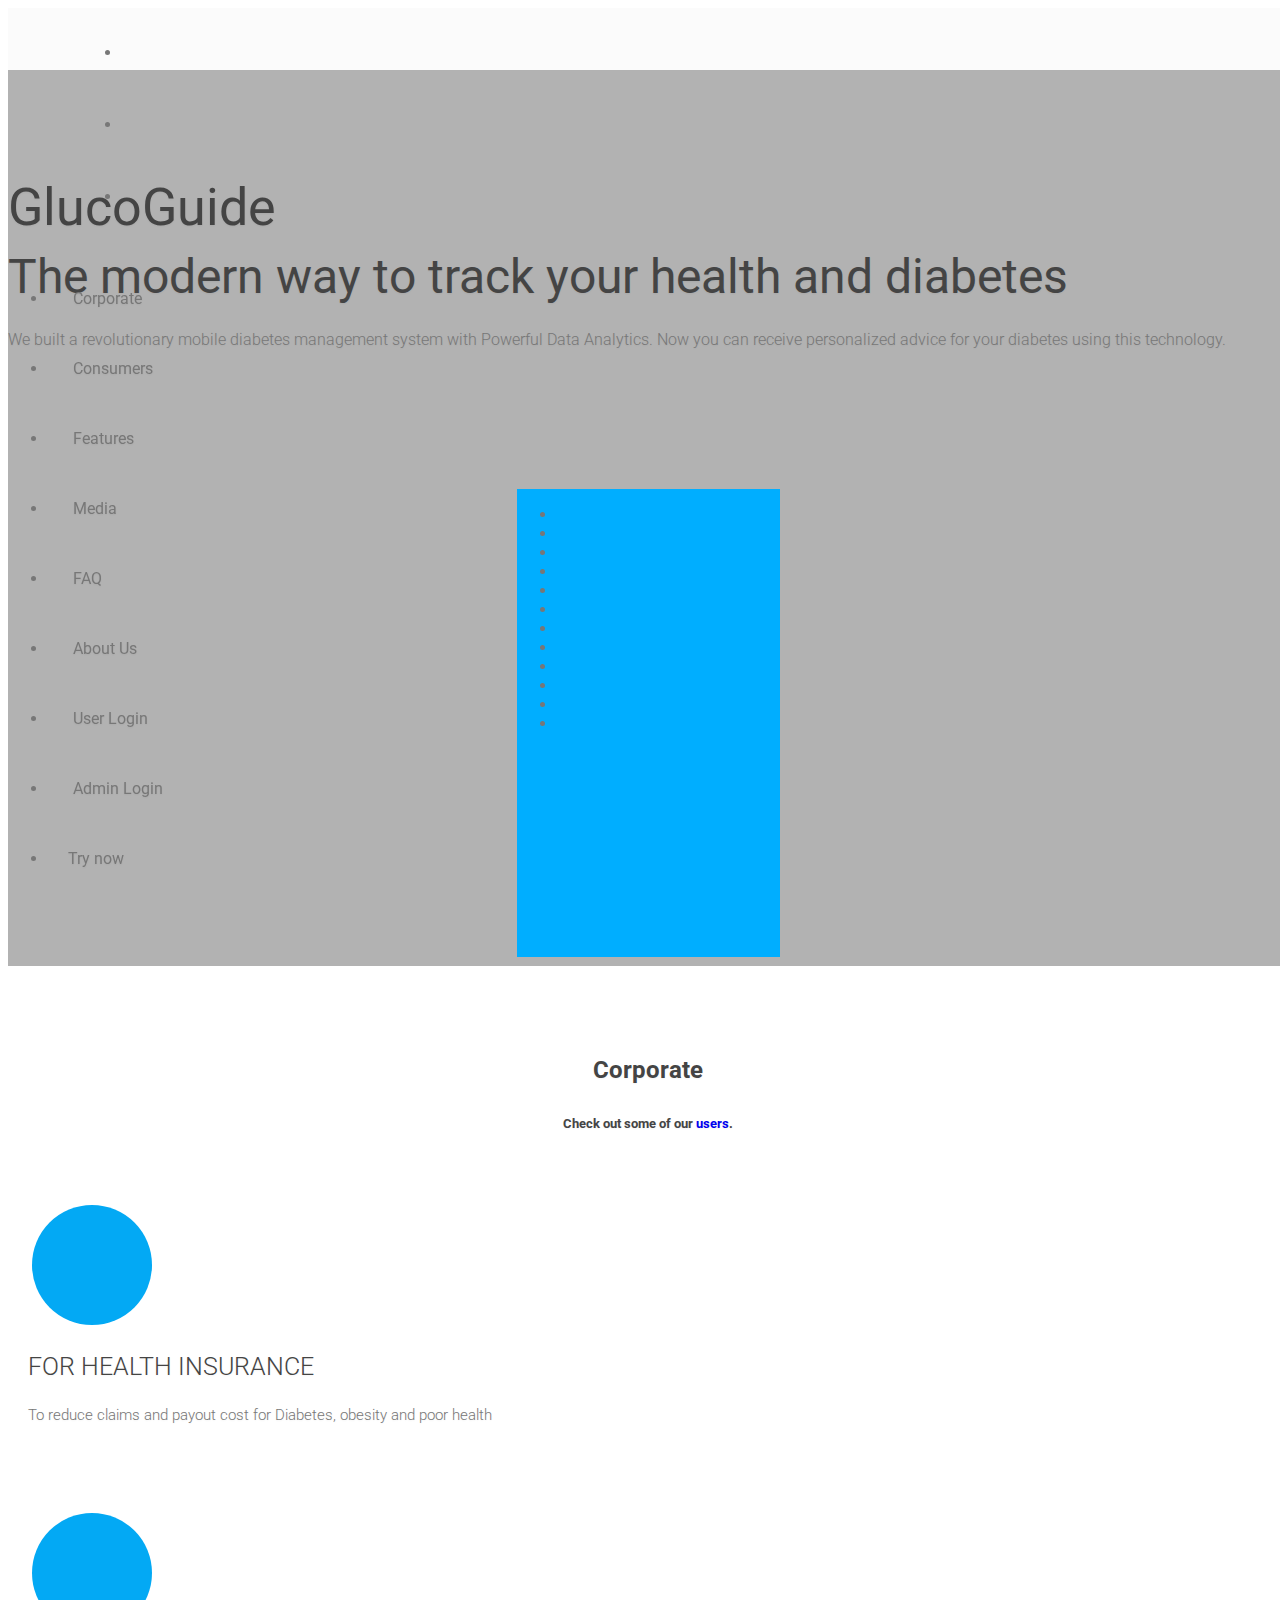
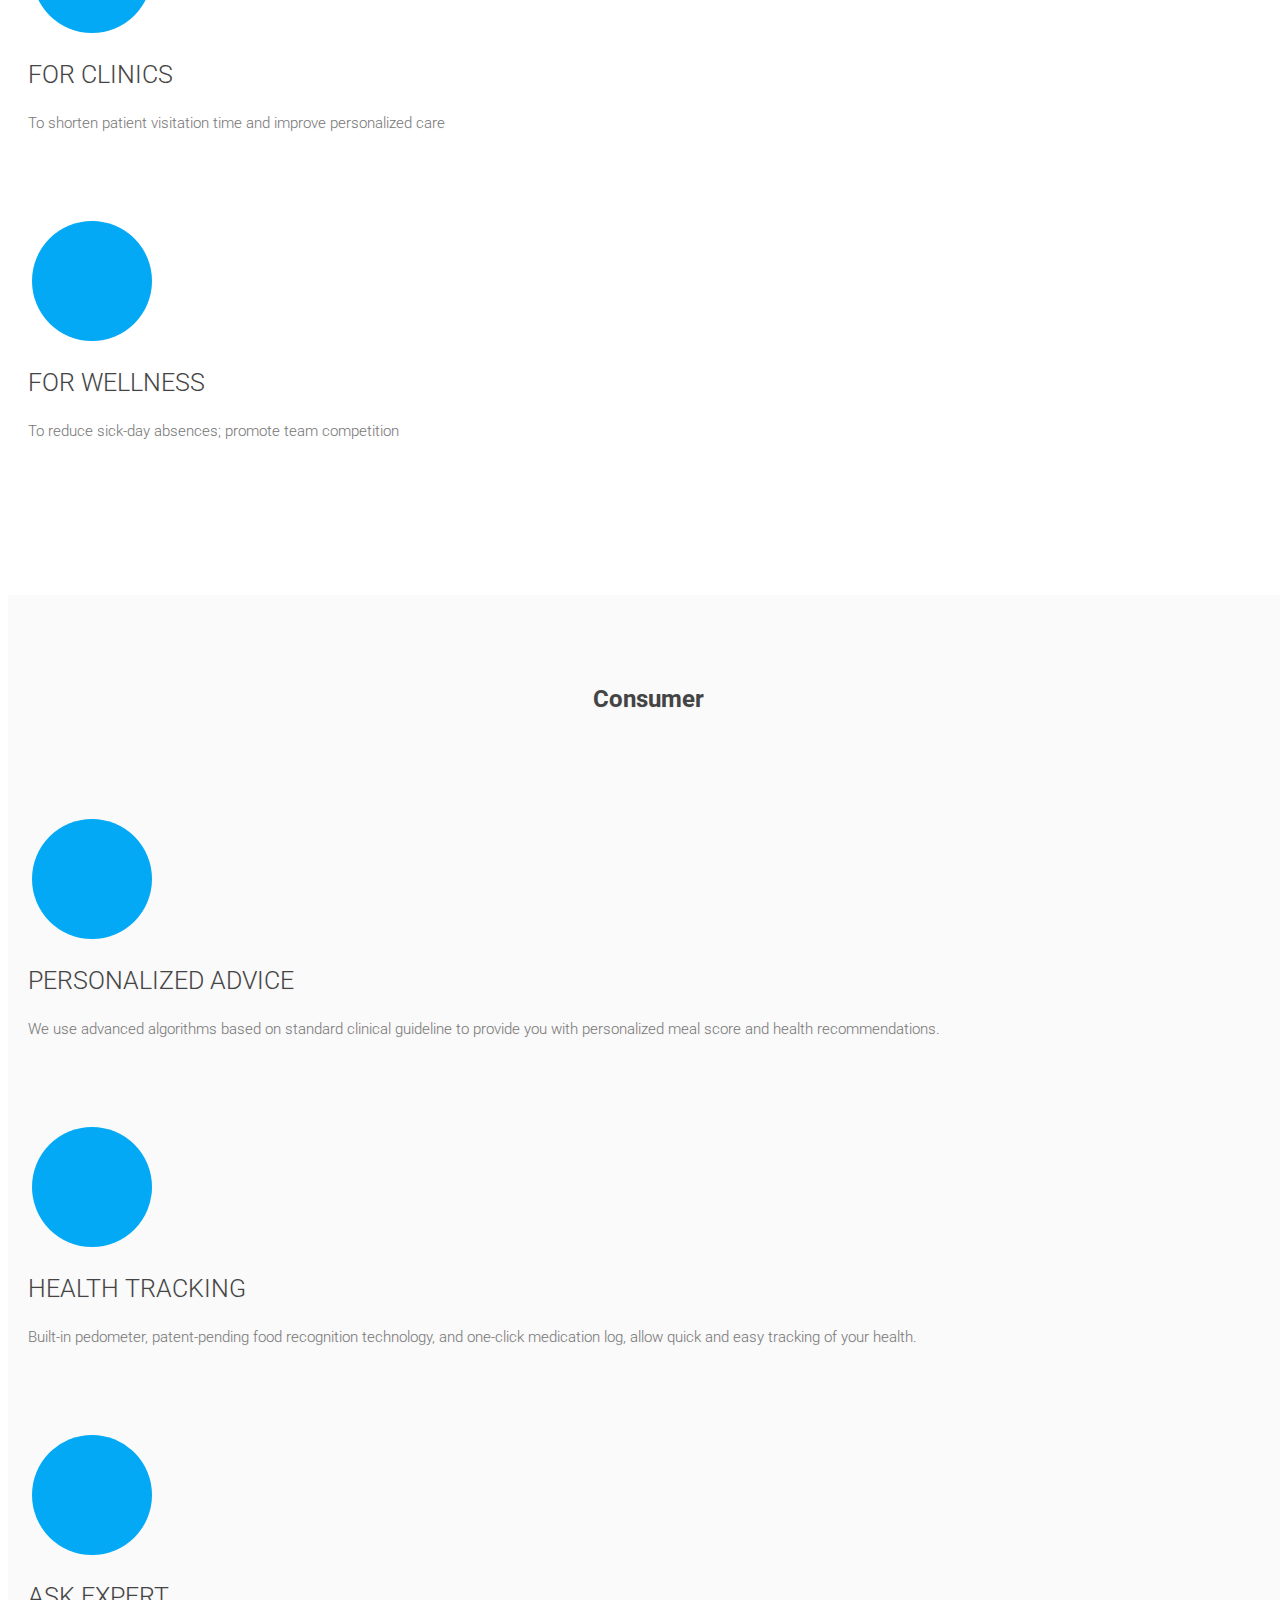
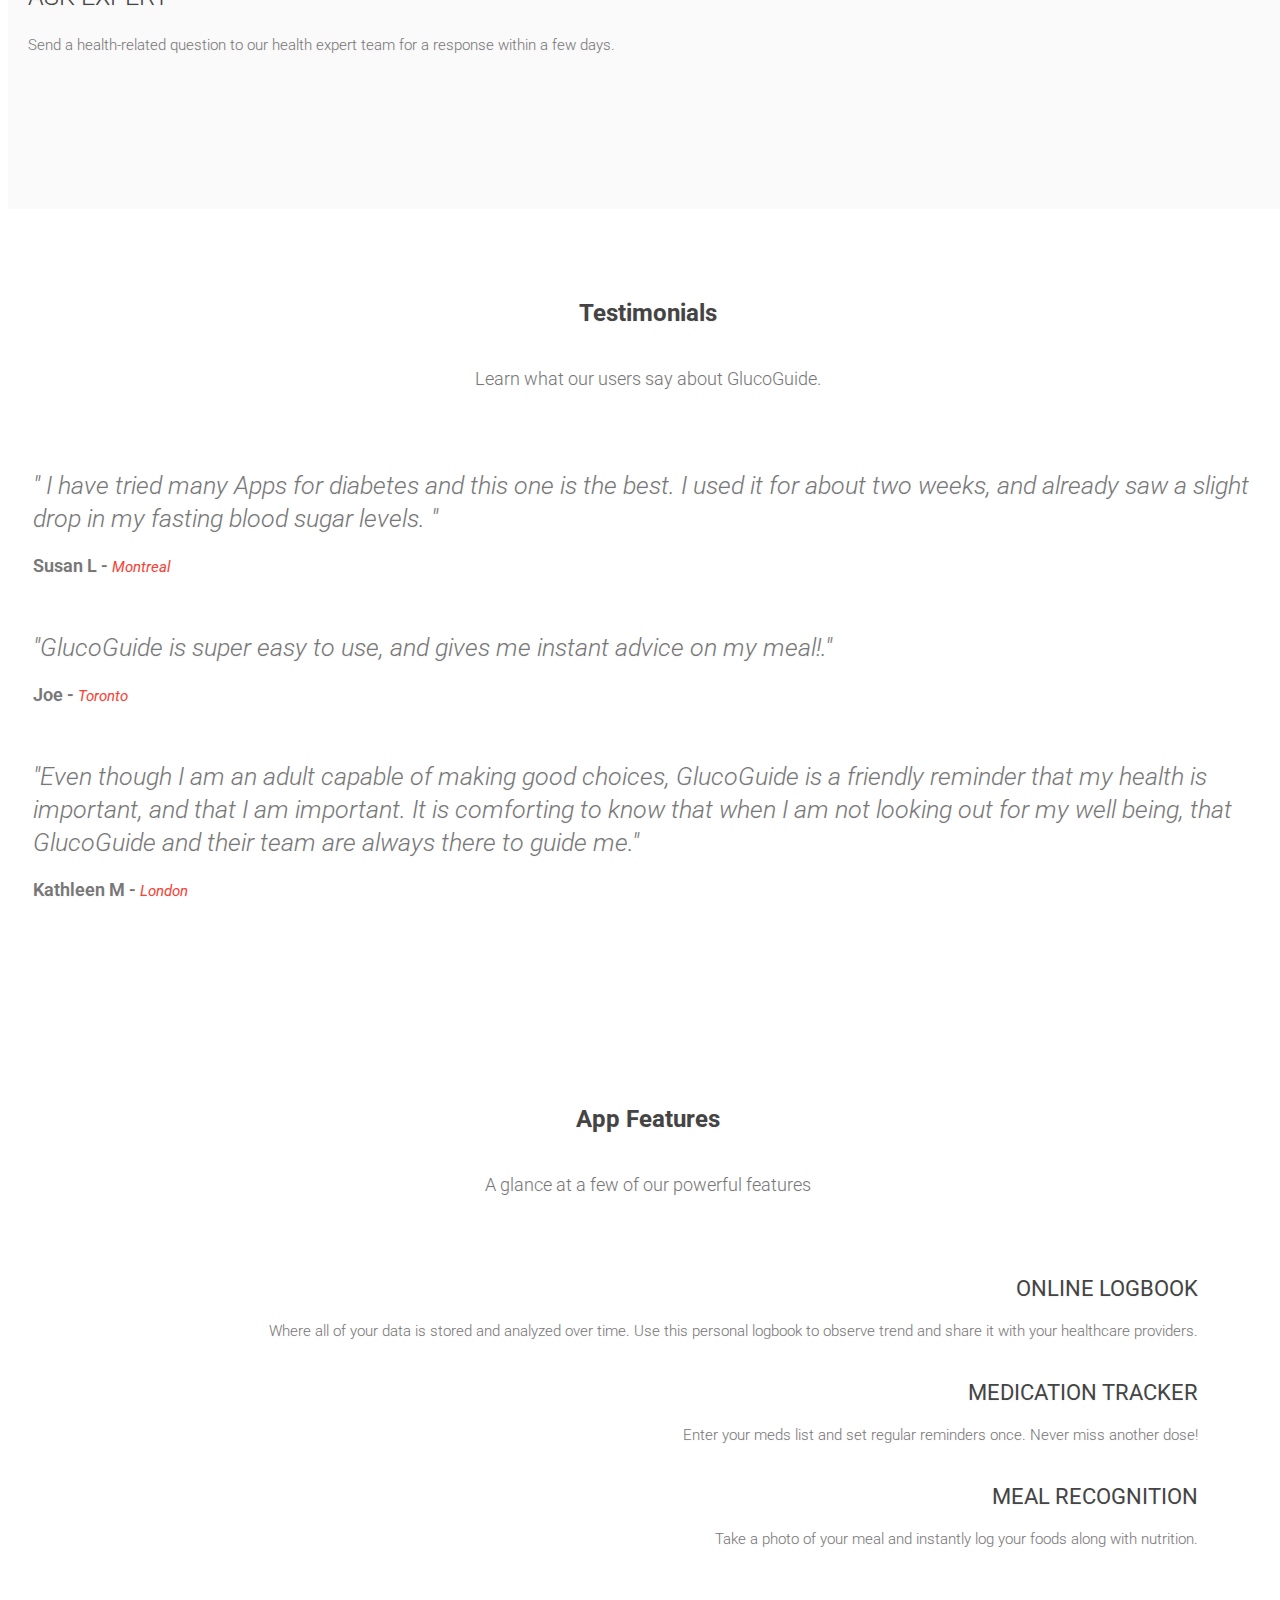
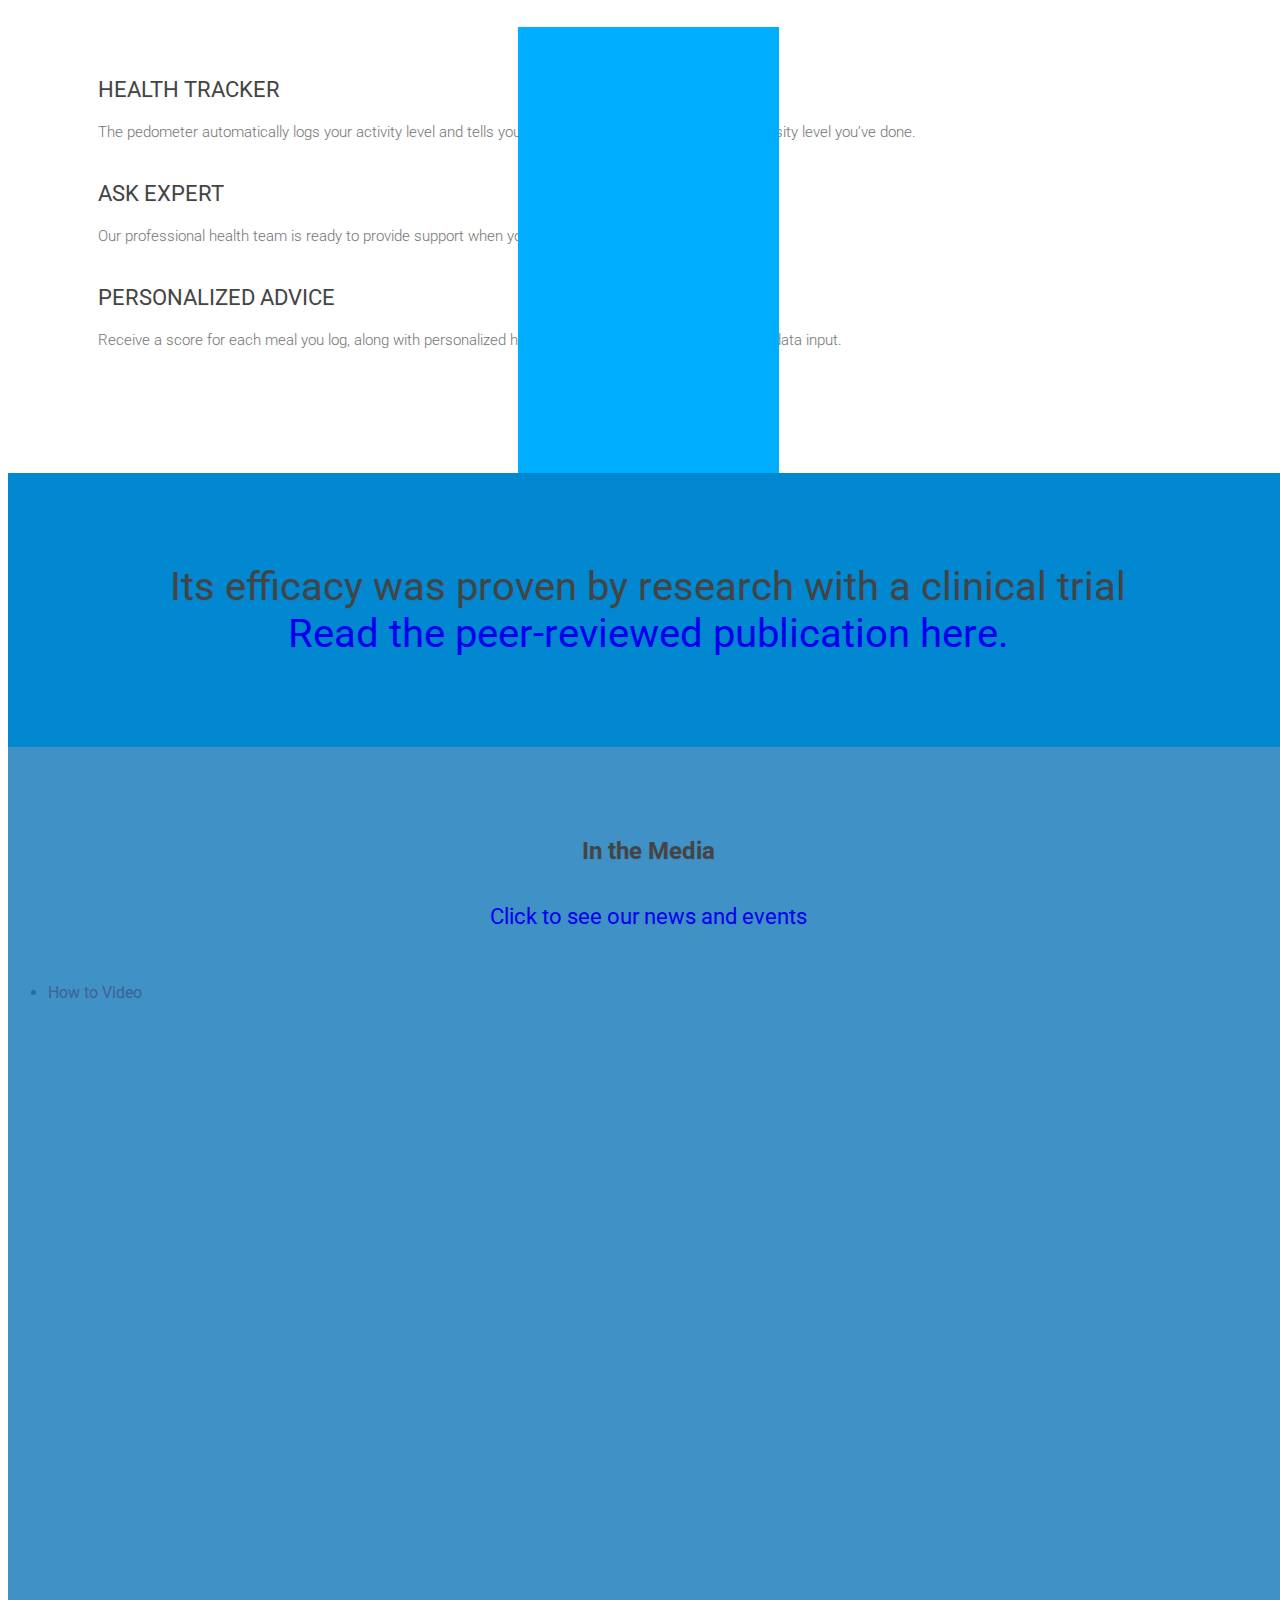
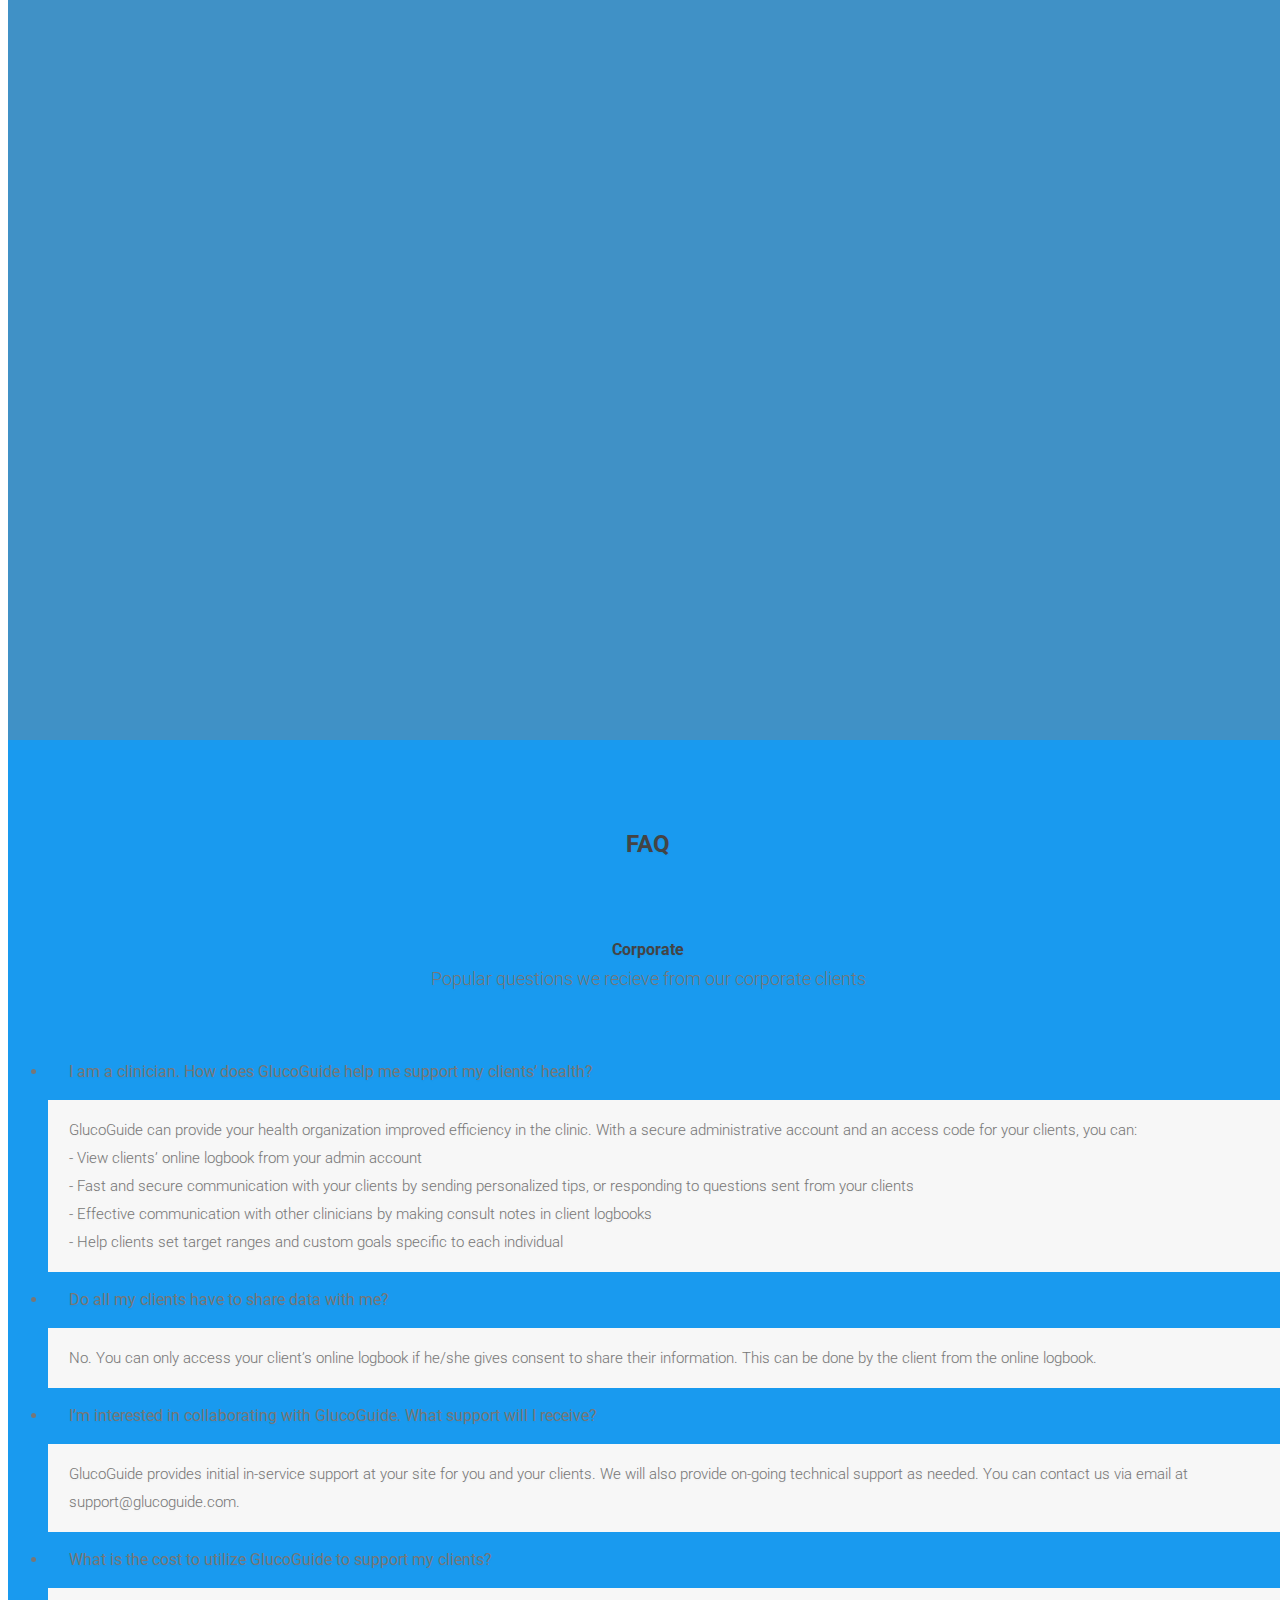
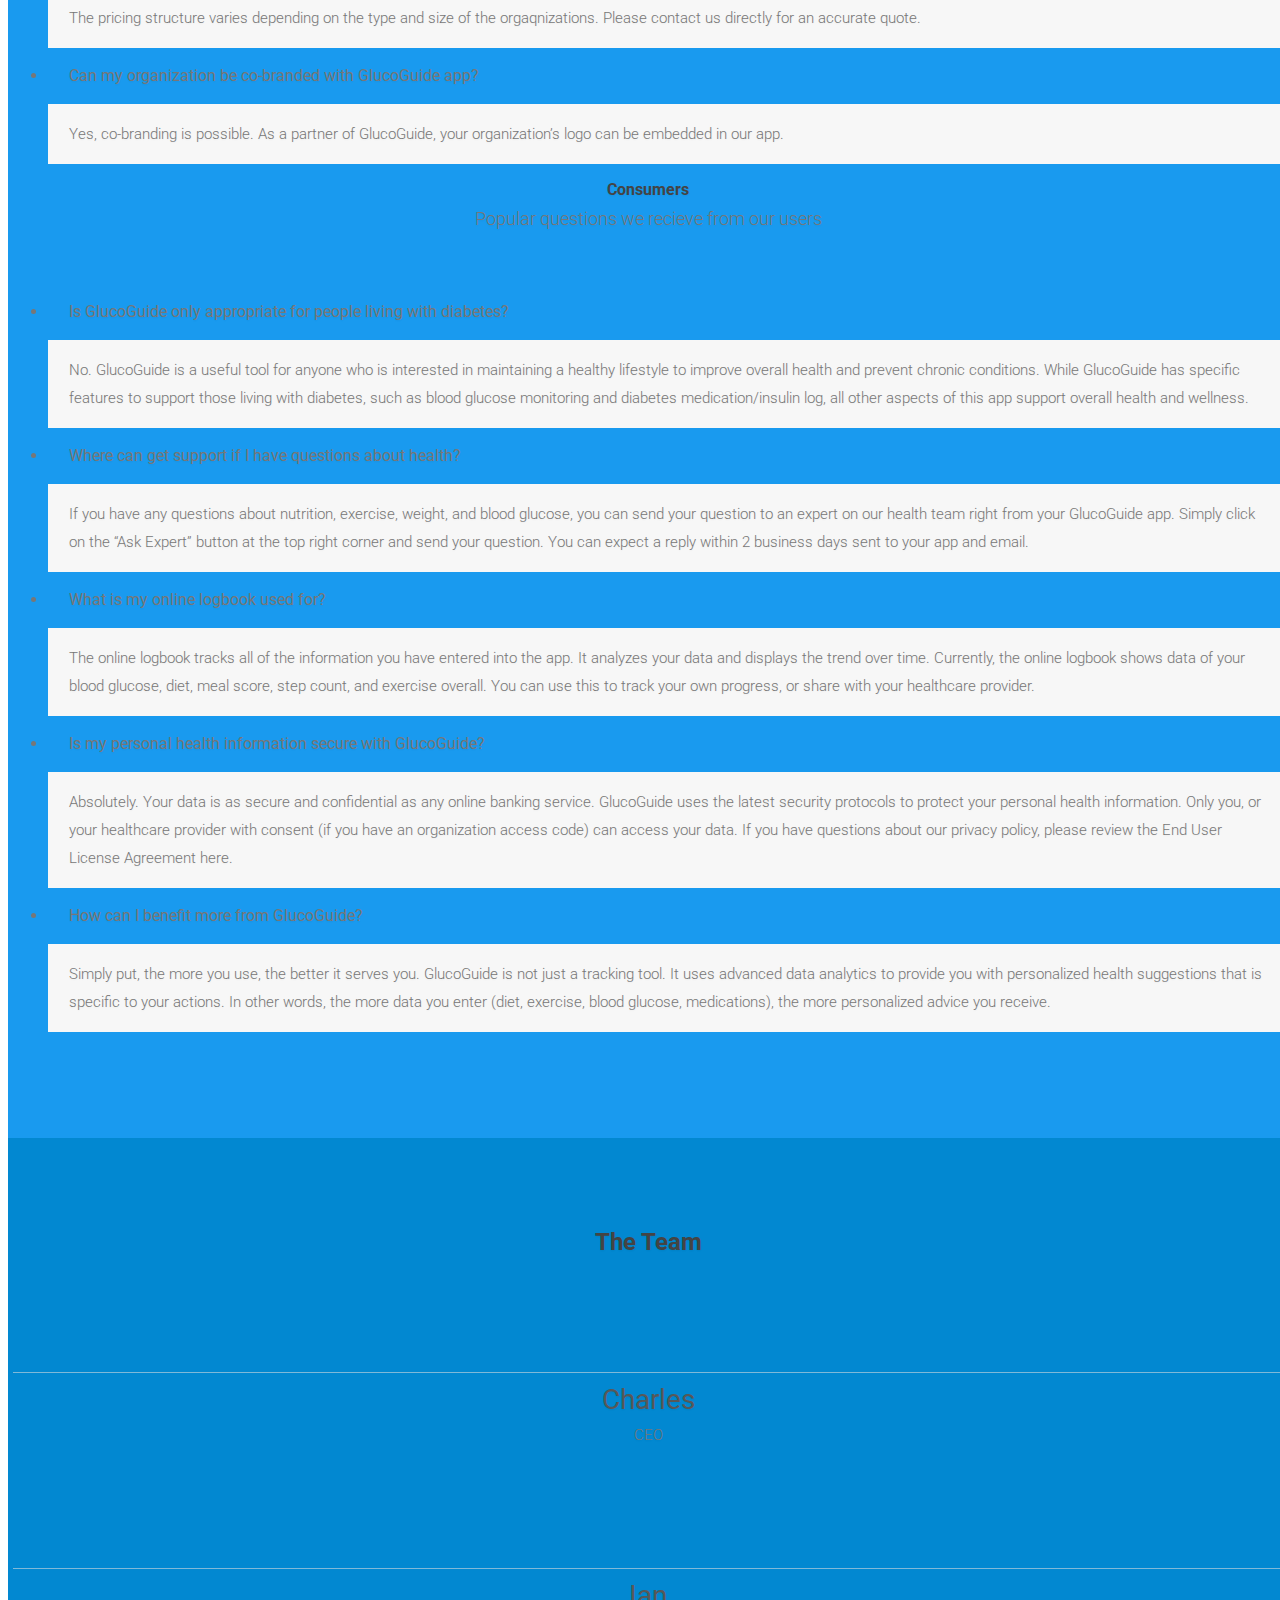
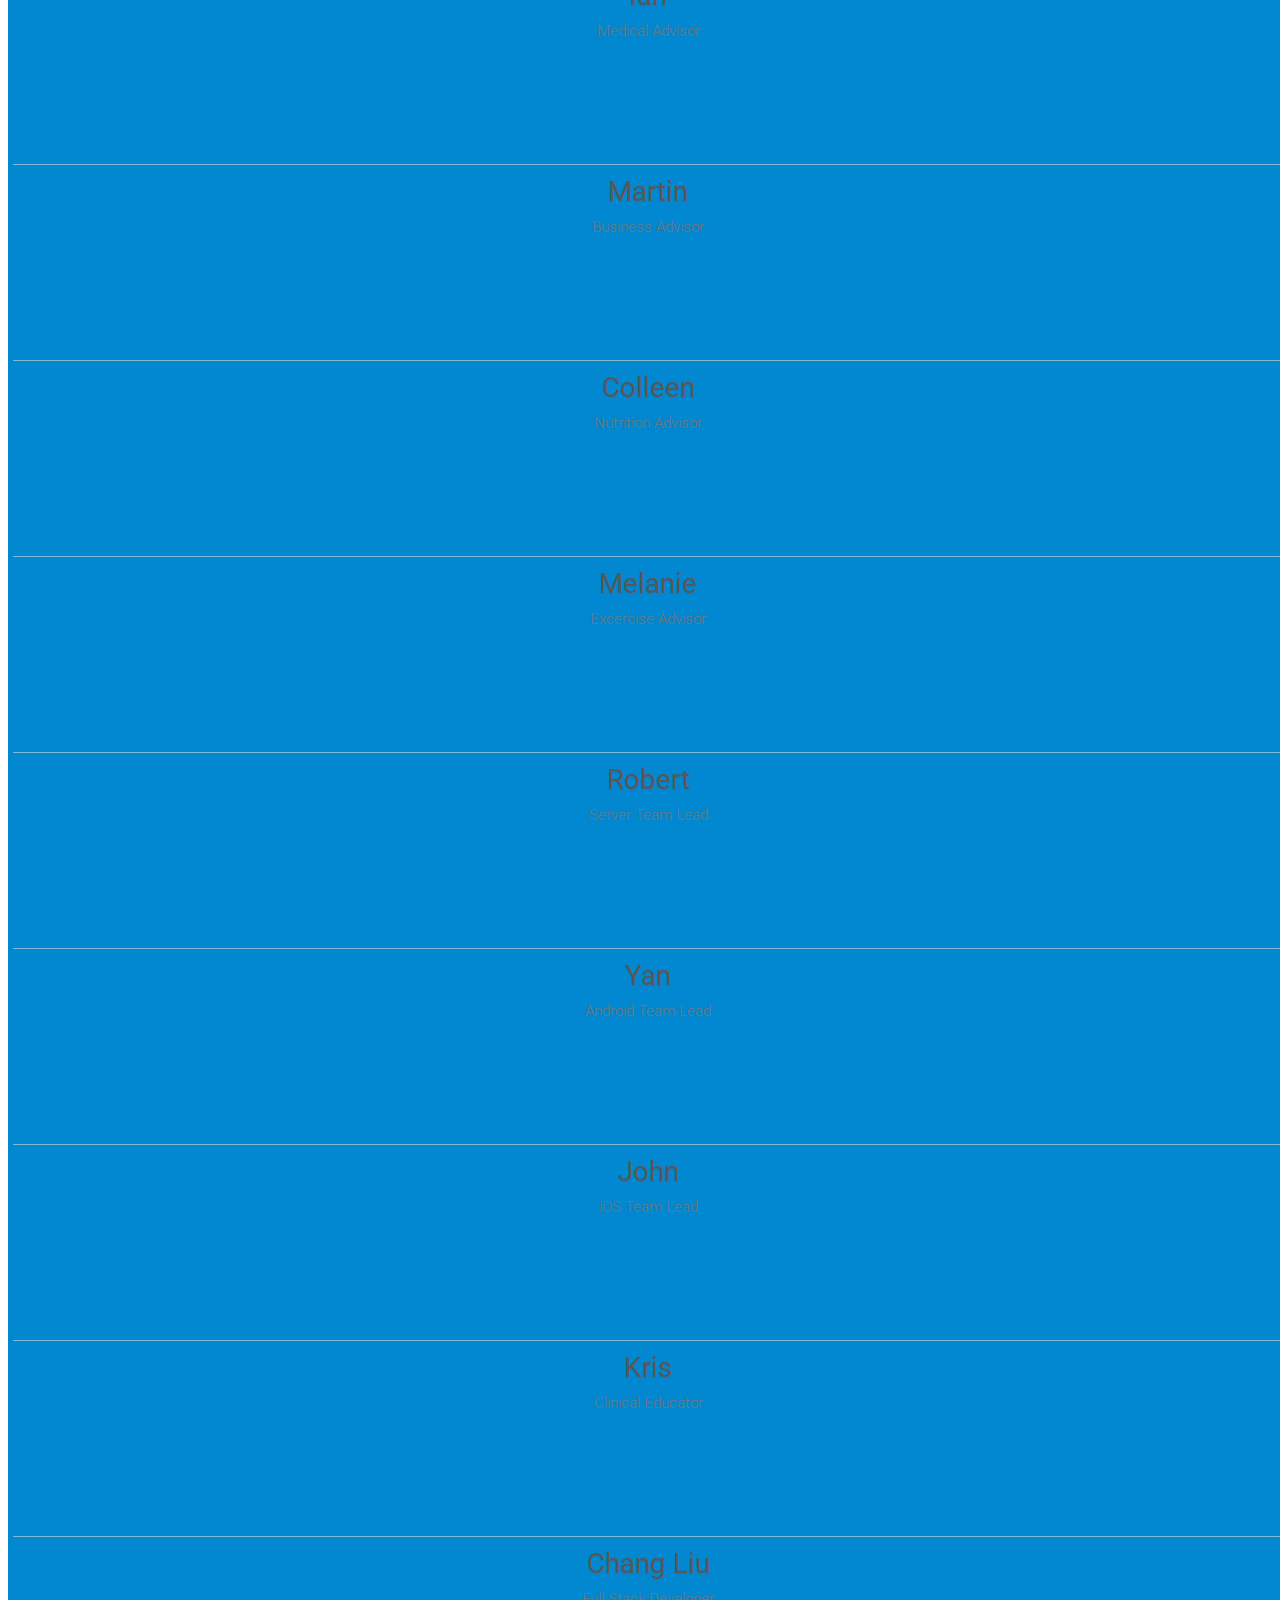
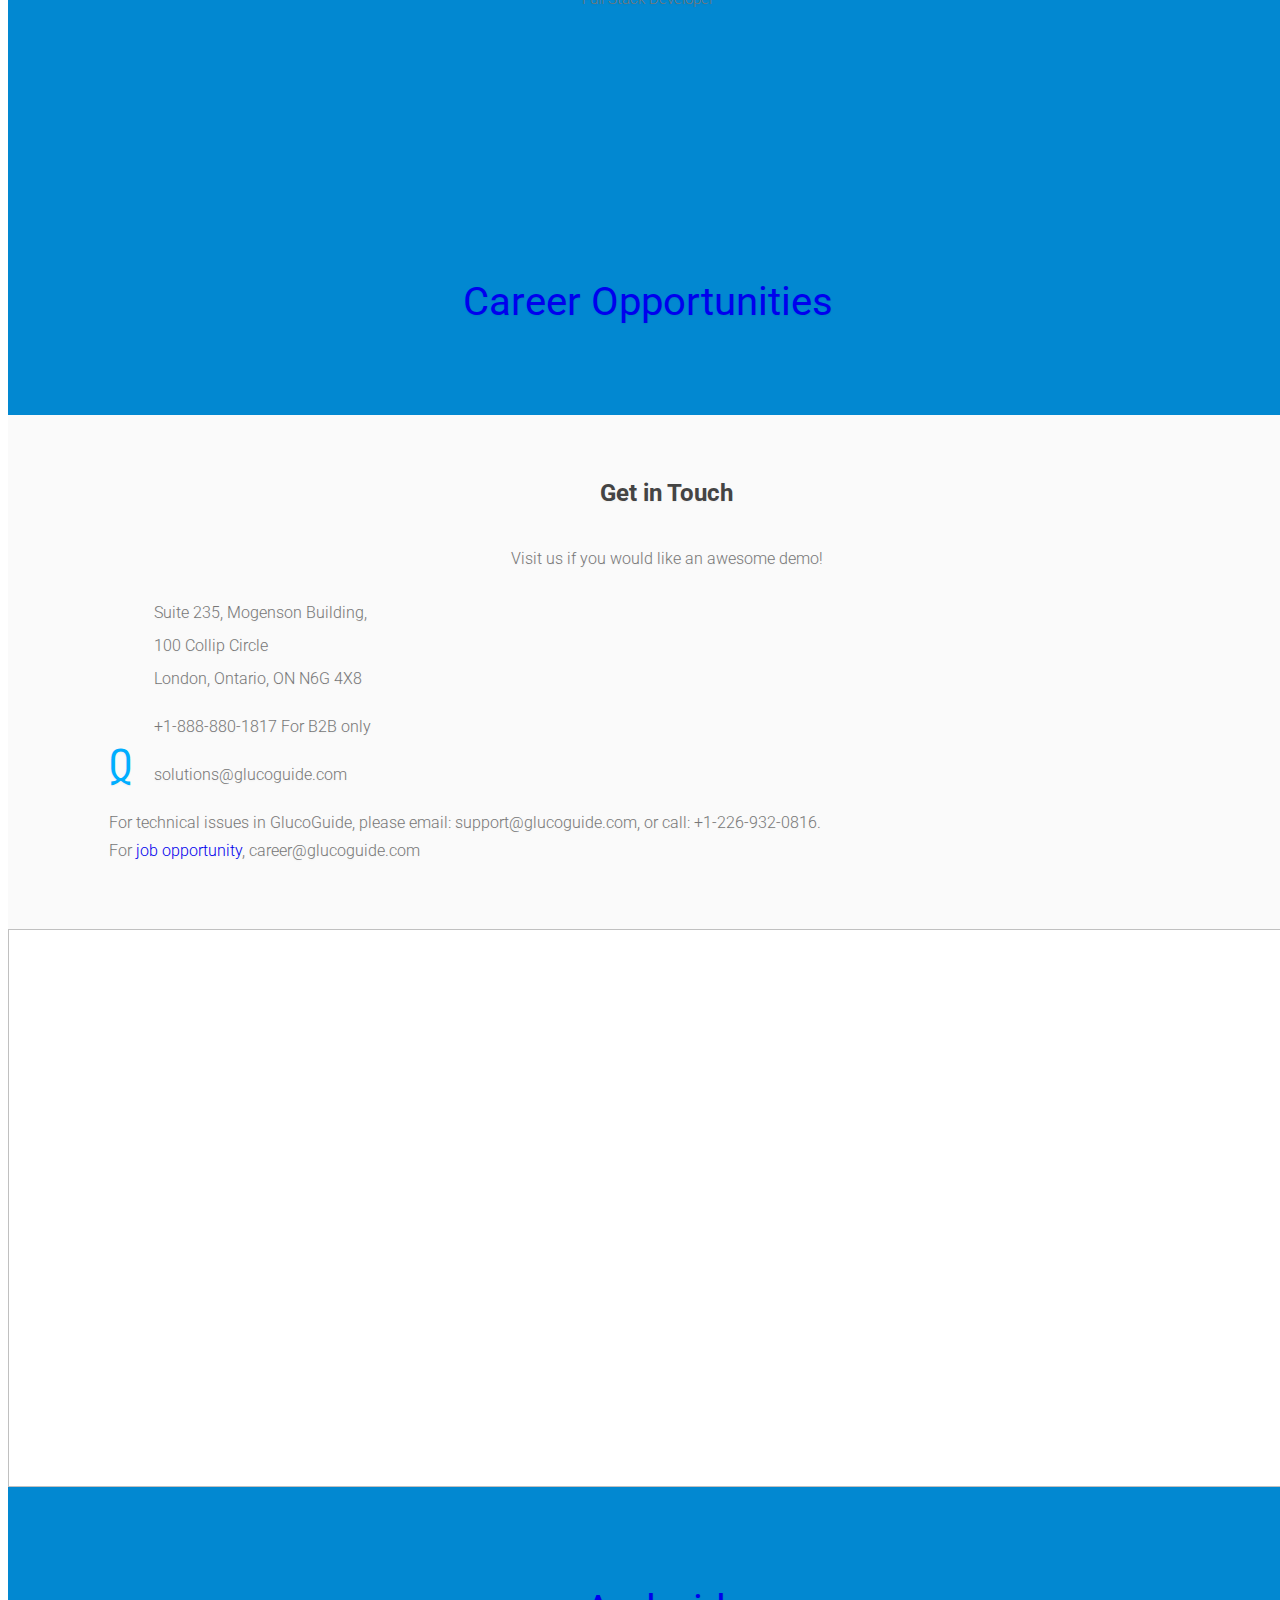
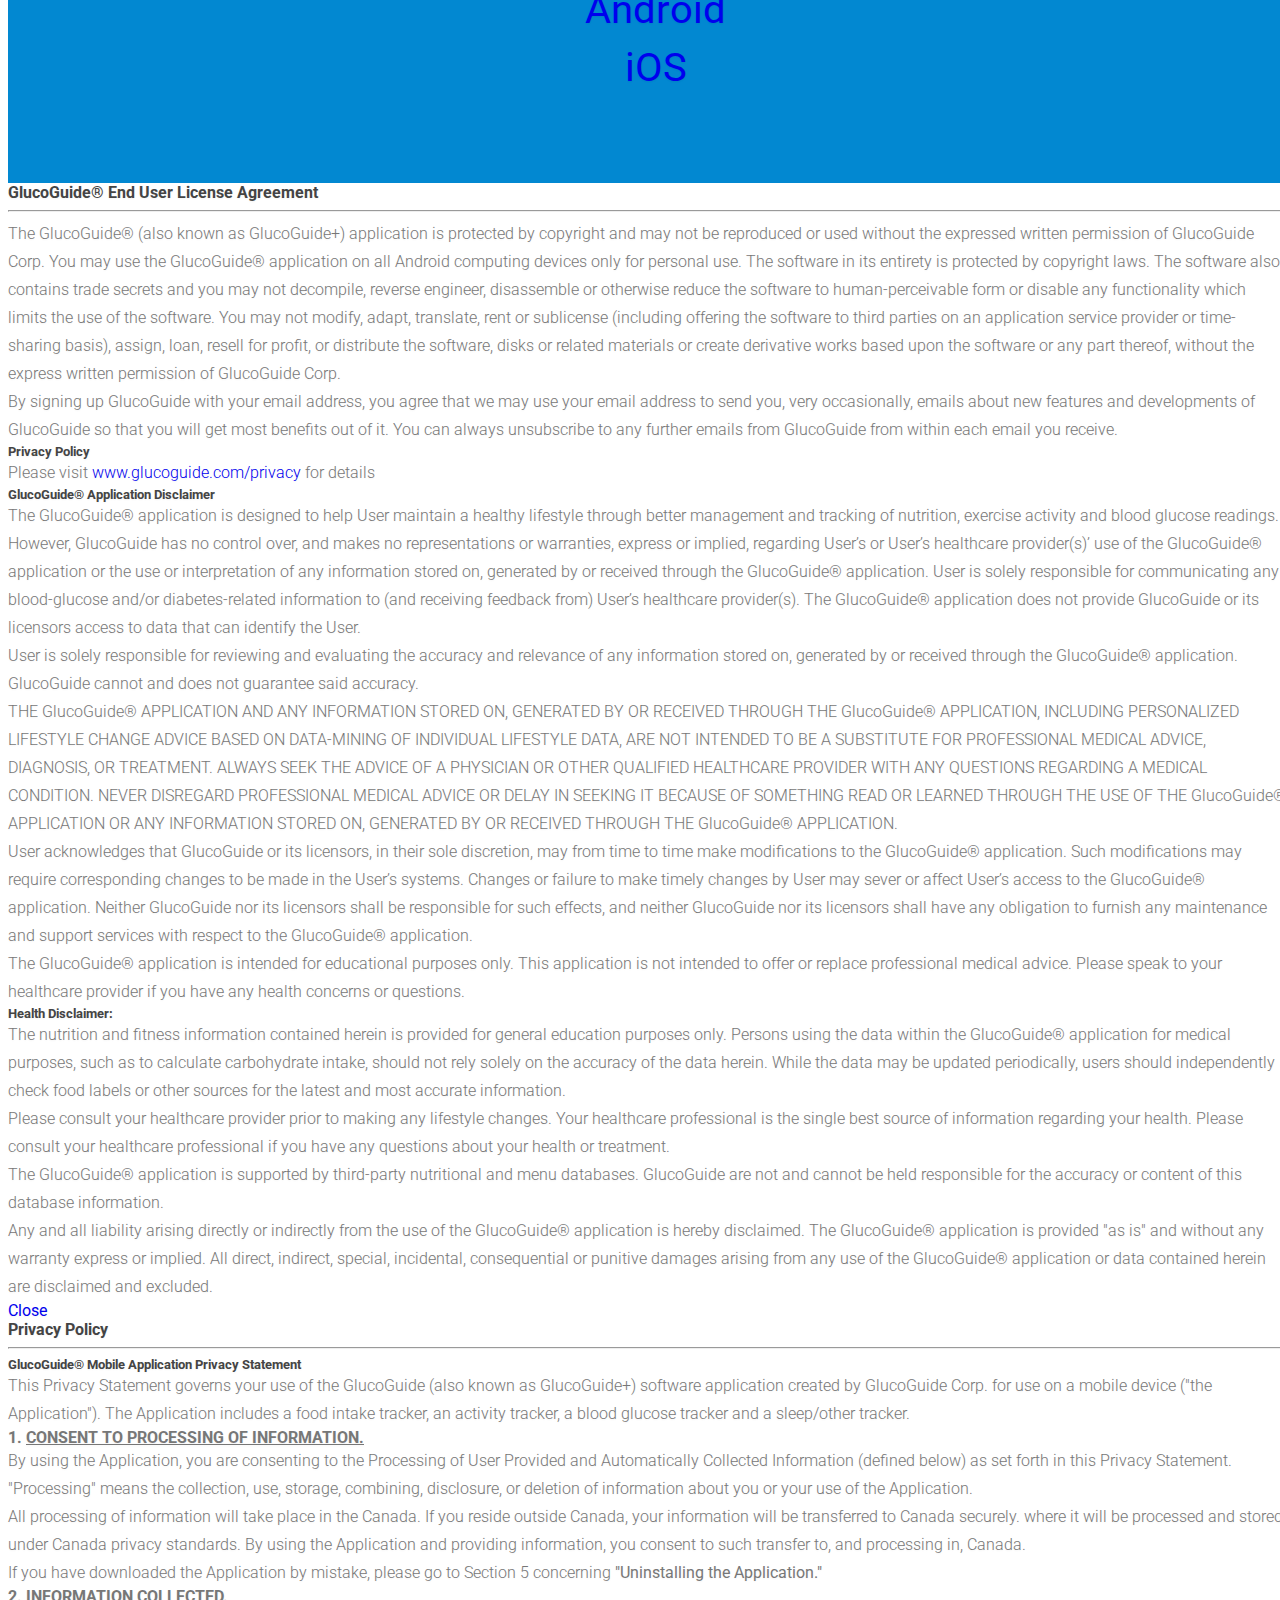
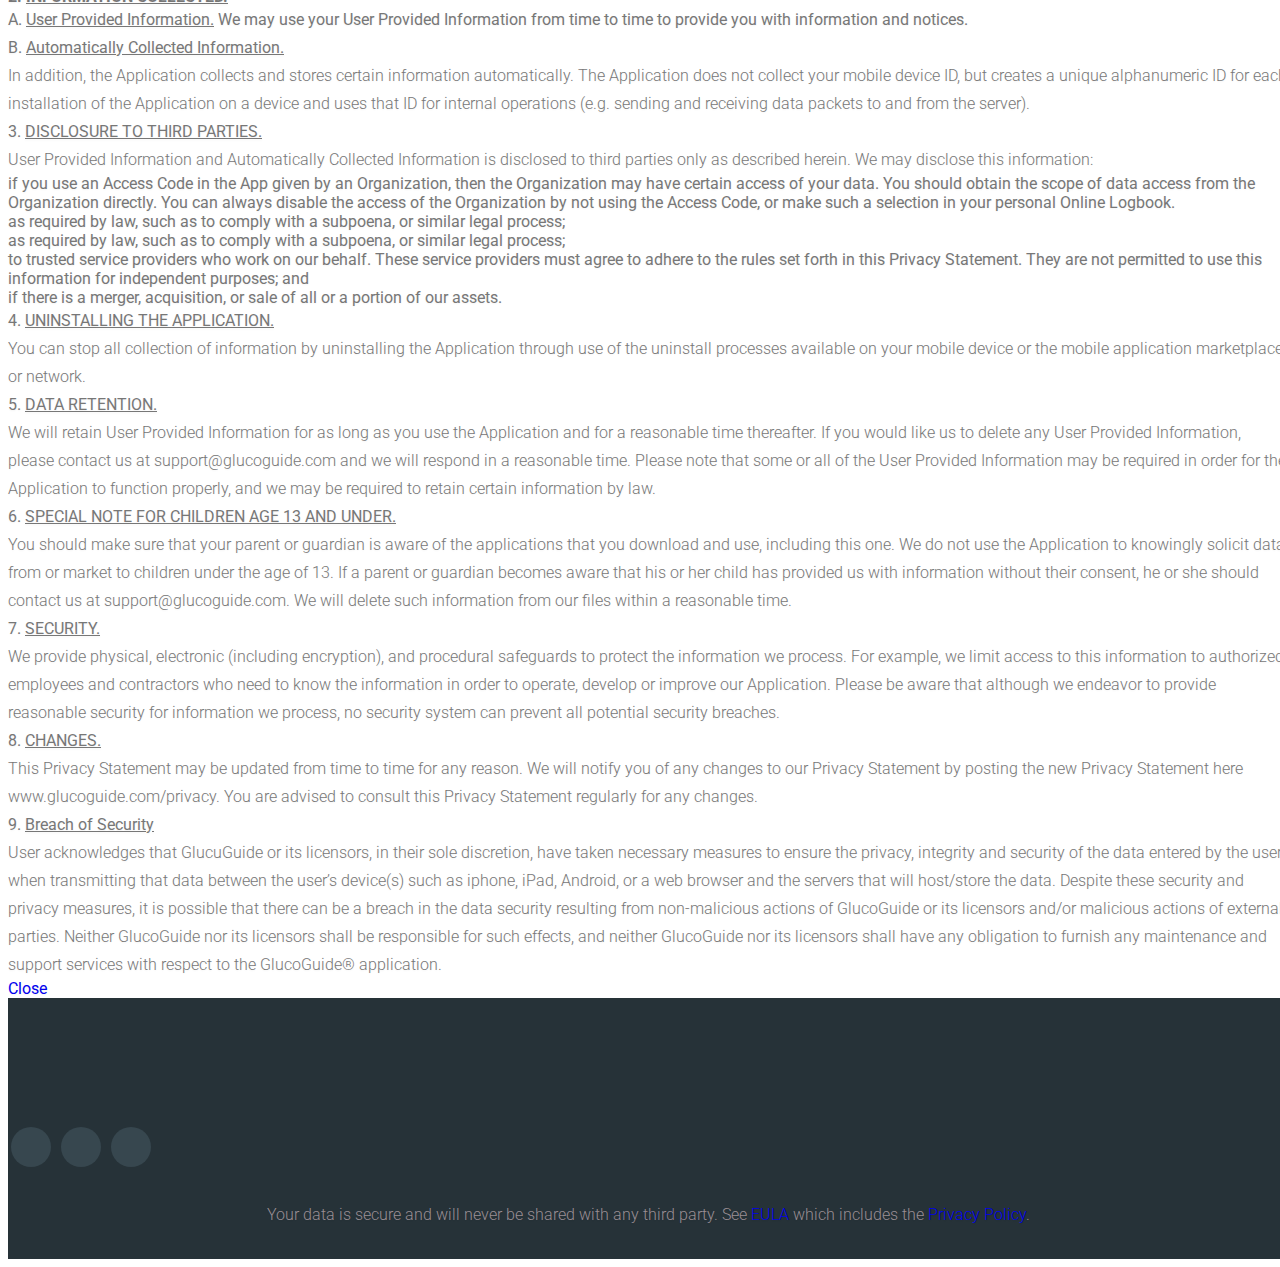
==== commit e8e62057: "fix glucoguide.com" ====
--- a/web/index.html
+++ b/web/index.html
@@ -112,7 +112,7 @@
                     <div class="col s12 m7 l7 hero-text">
                         <h1 class="white-text">GlucoGuide</h1>
                         <h2 class="white-text"> The modern way to track your health and diabetes</h2>
-                        <p class="white-text">We built a revolutionary mobile diabetes management system with Powerful Data Analytics. Now you can now receive personalized advice for your diabetes using this technology.</p>
+                        <p class="white-text">We built a revolutionary mobile diabetes management system with Powerful Data Analytics. Now you can receive personalized advice for your diabetes using this technology.</p>
                     </div><!-- Col ends -->
                     <div class="col s12 m5 l4 offset-l1 wow zoomIn" data-wow-delay="0.2s">
                         <div class="android-wrapper trans-effect">
@@ -212,7 +212,7 @@
                             <i class="ion-android-list trans-effect"></i>
                             <h3>Personalized Advice</h3>
                             <p>
-                                We use advance algorithms based on standard clinical guideline to provide you with personalized meal score and health recommendations.
+                                We use advanced algorithms based on standard clinical guideline to provide you with personalized meal score and health recommendations.
                             </p>
                         </div>
                     </div><!-- Col ends -->
@@ -231,7 +231,7 @@
                             <i class="ion-person trans-effect"></i>
                             <h3>Ask Expert</h3>
                             <p> 
-                                Send a health-related question to your health expert team for a response within a few days.
+                                Send a health-related question to our health expert team for a response within a few days.
                             </p>
                         </div>
                     </div><!-- Col ends -->
@@ -394,7 +394,7 @@
                         <div class="center-heading wow fadeIn" data-wow-delay="0.1s">
                             <!-- Replace 'href' attribute with the path to download link -->
                             <h3 class="white-text">
-                                Its efficacy was proven by research with a small clinical trial
+                                Its efficacy was proven by research with a clinical trial
                                 <br><a href="https://glucoguide.com/assets/pdf/ICDMW2014.pdf" class="white-text">Read the peer-reviewed publication here.
                                 </a>
                             </h3>
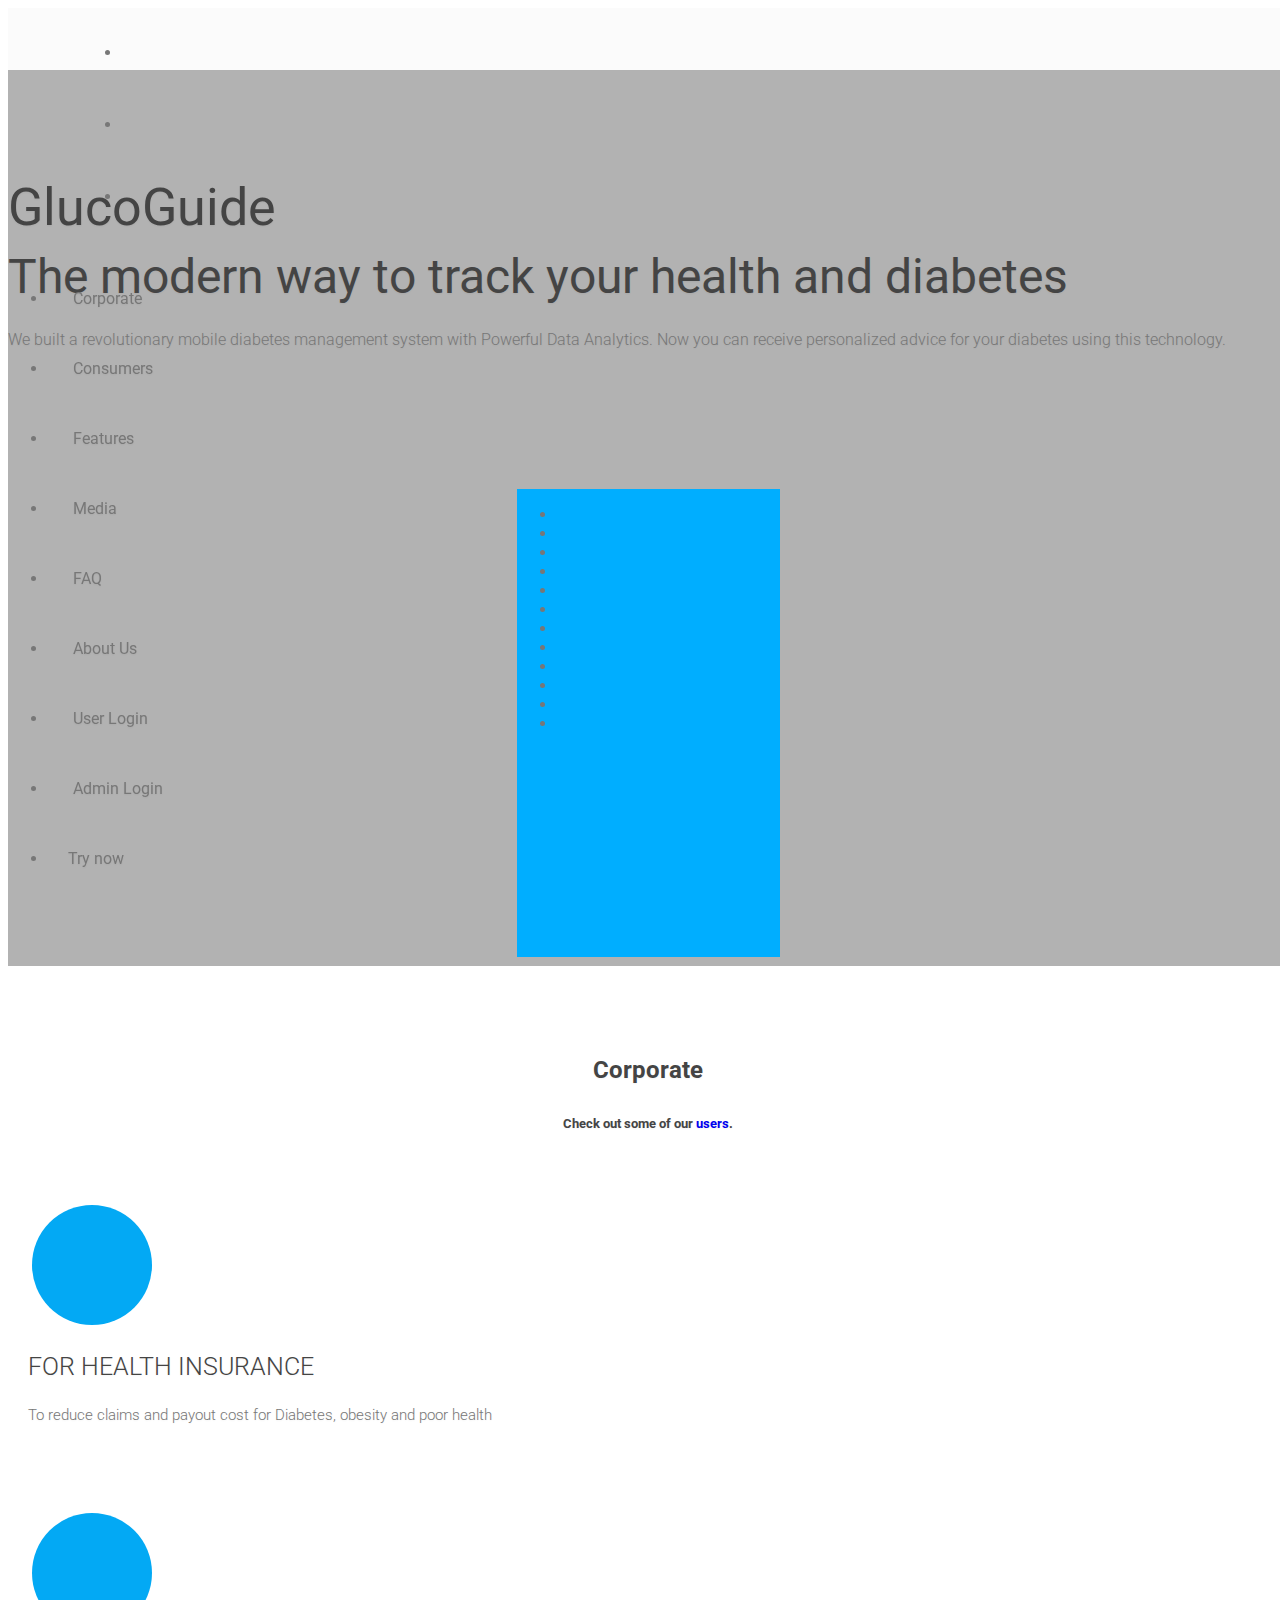
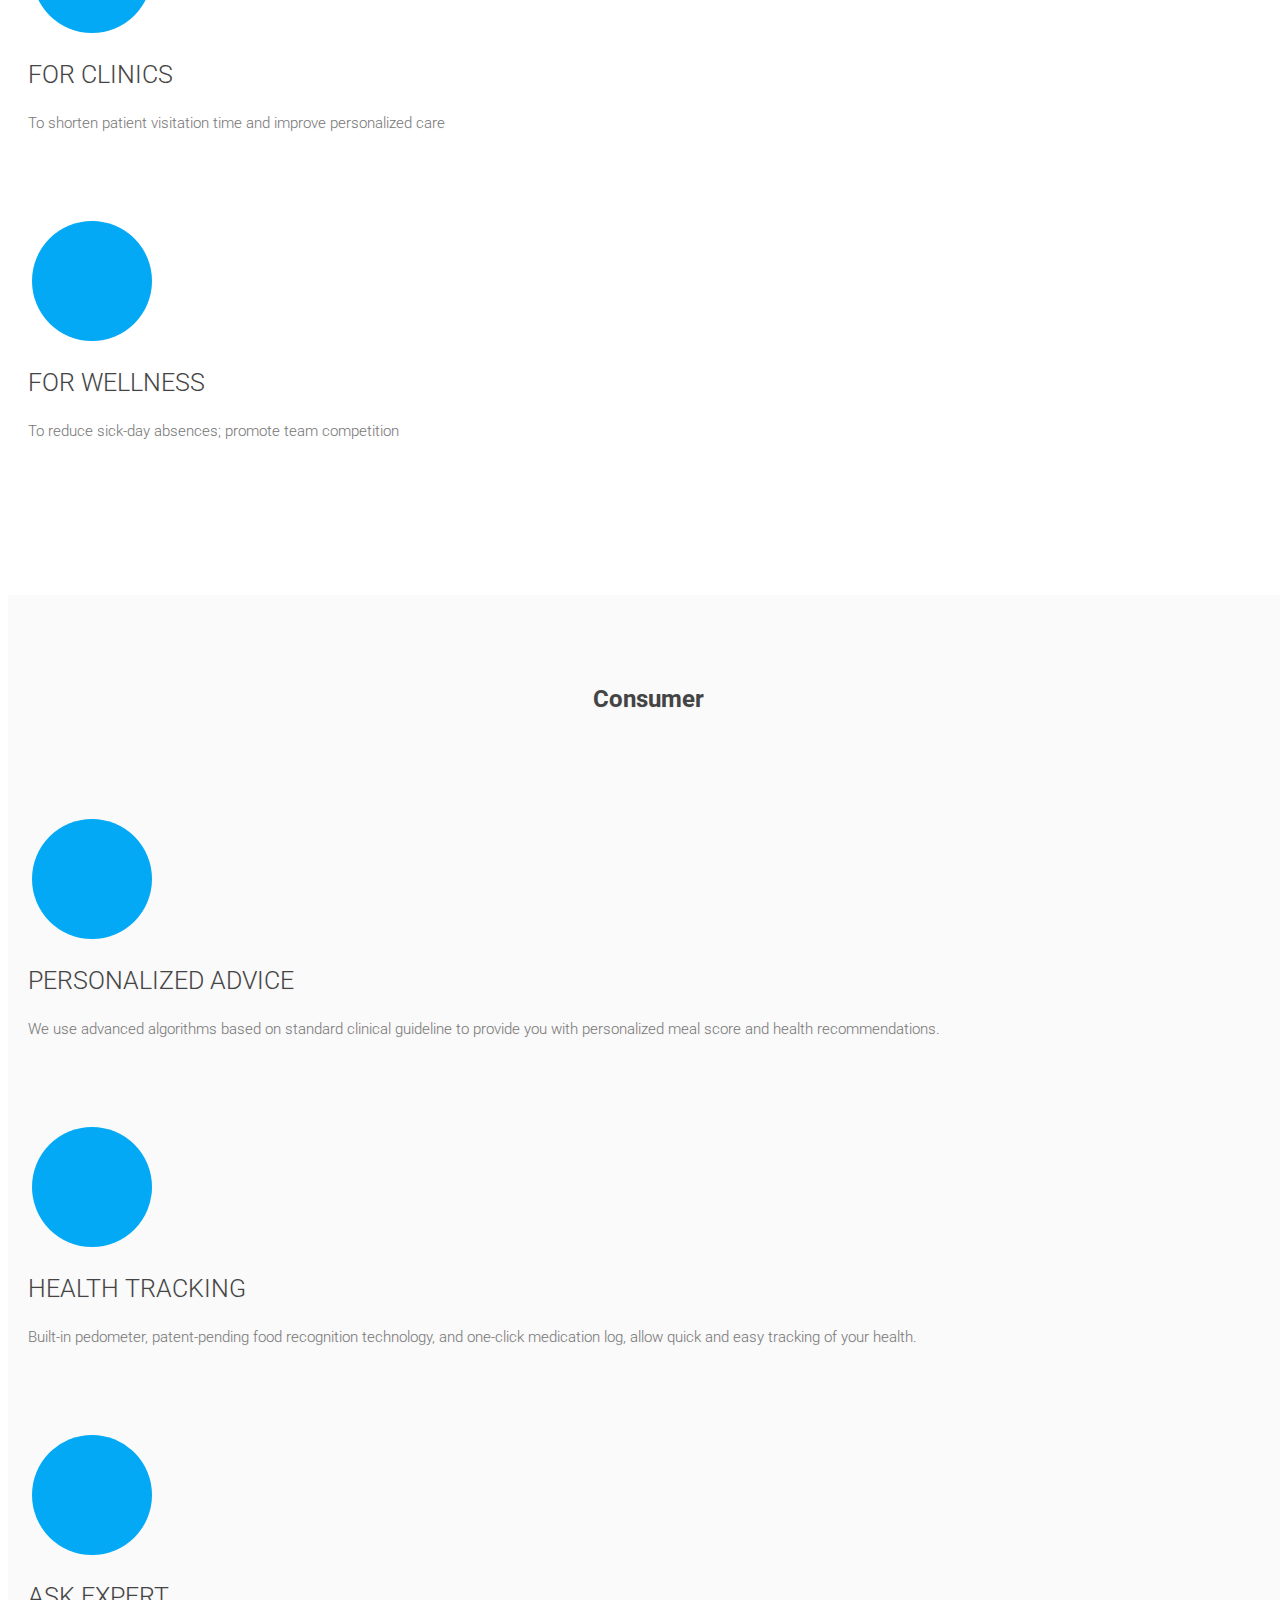
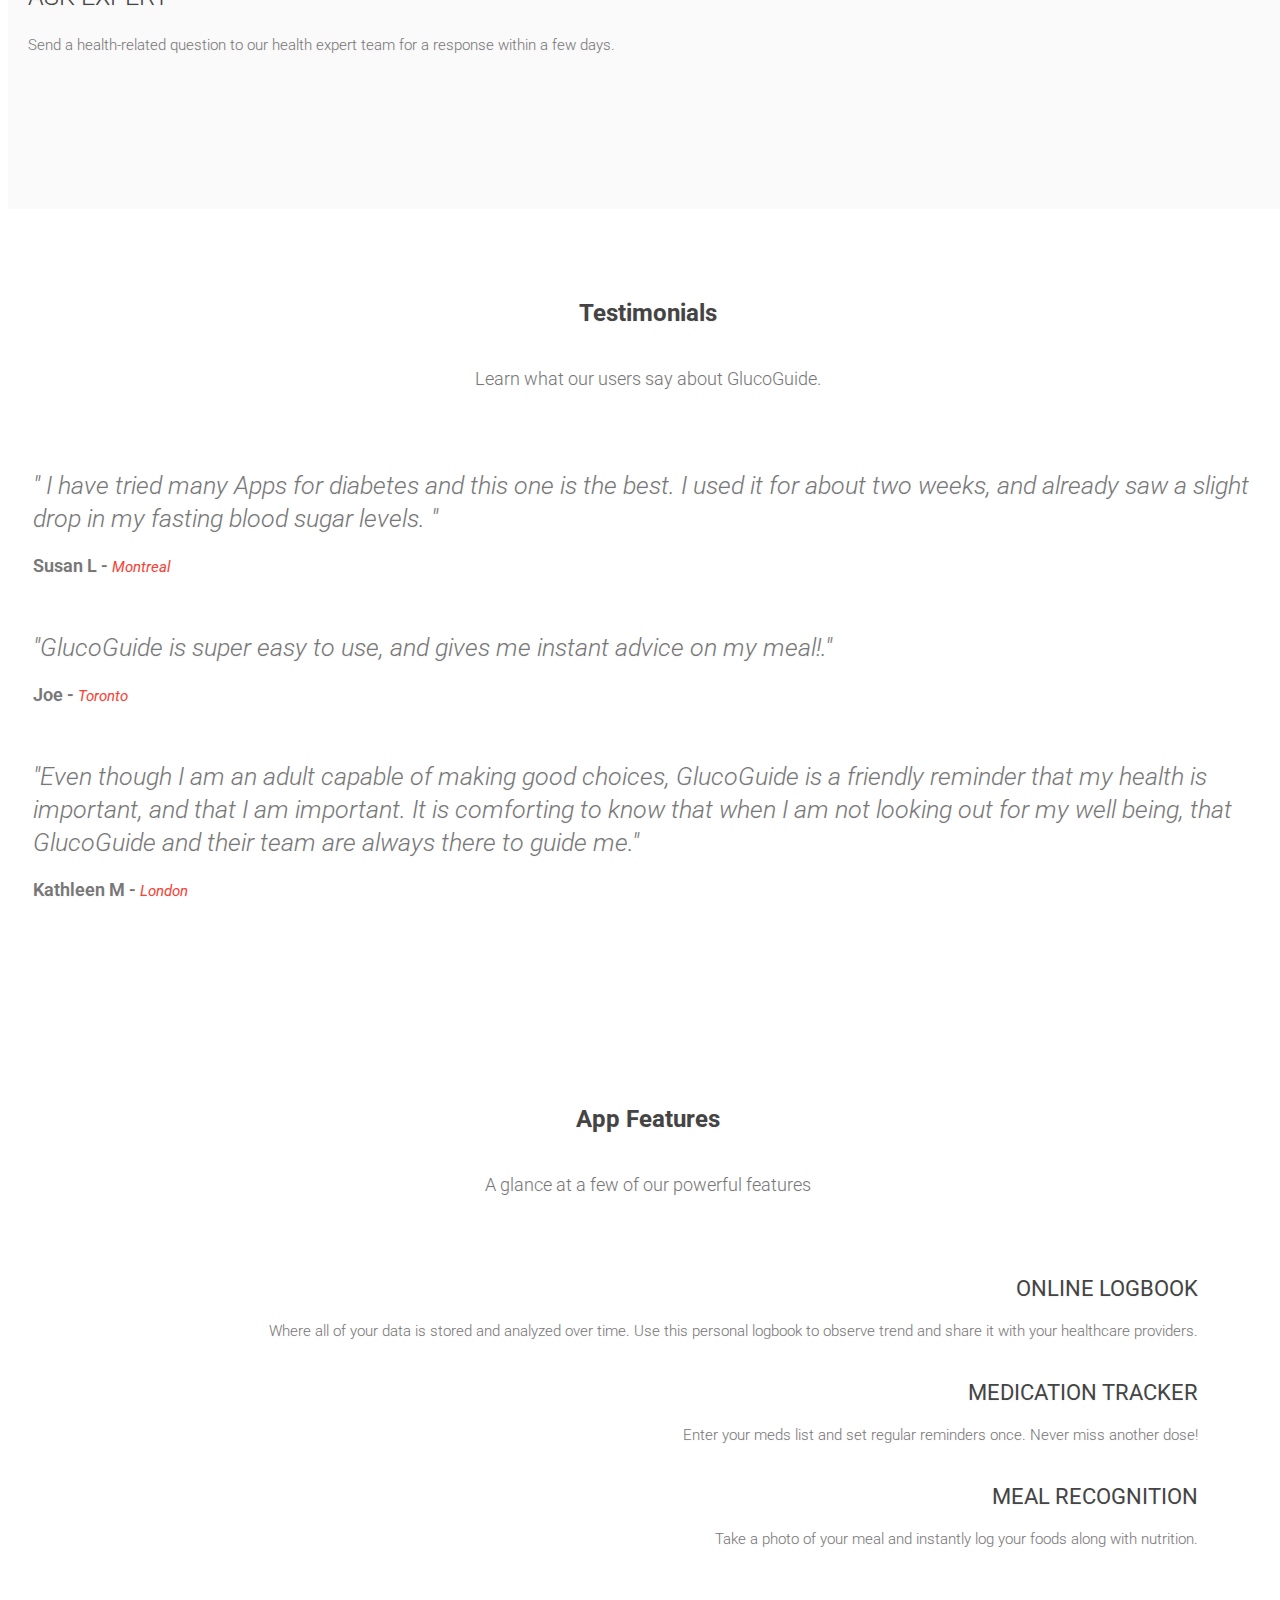
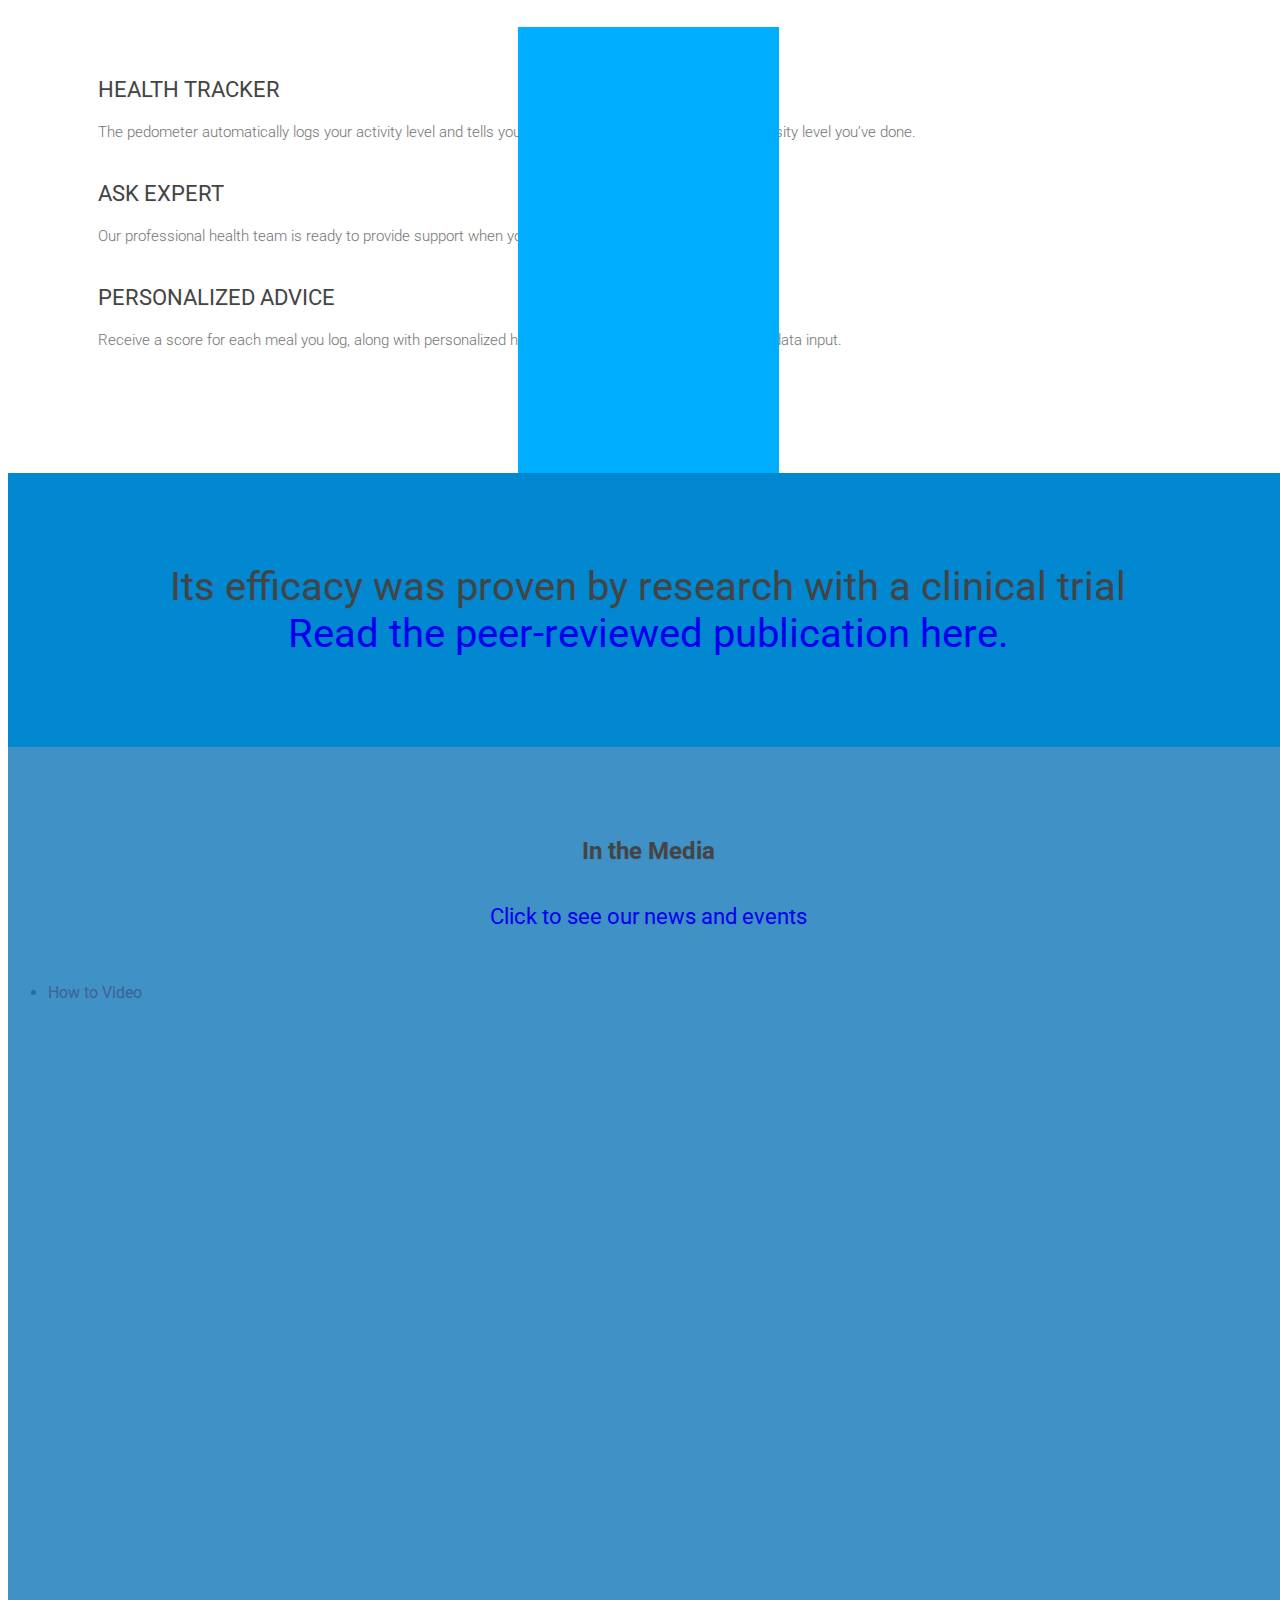
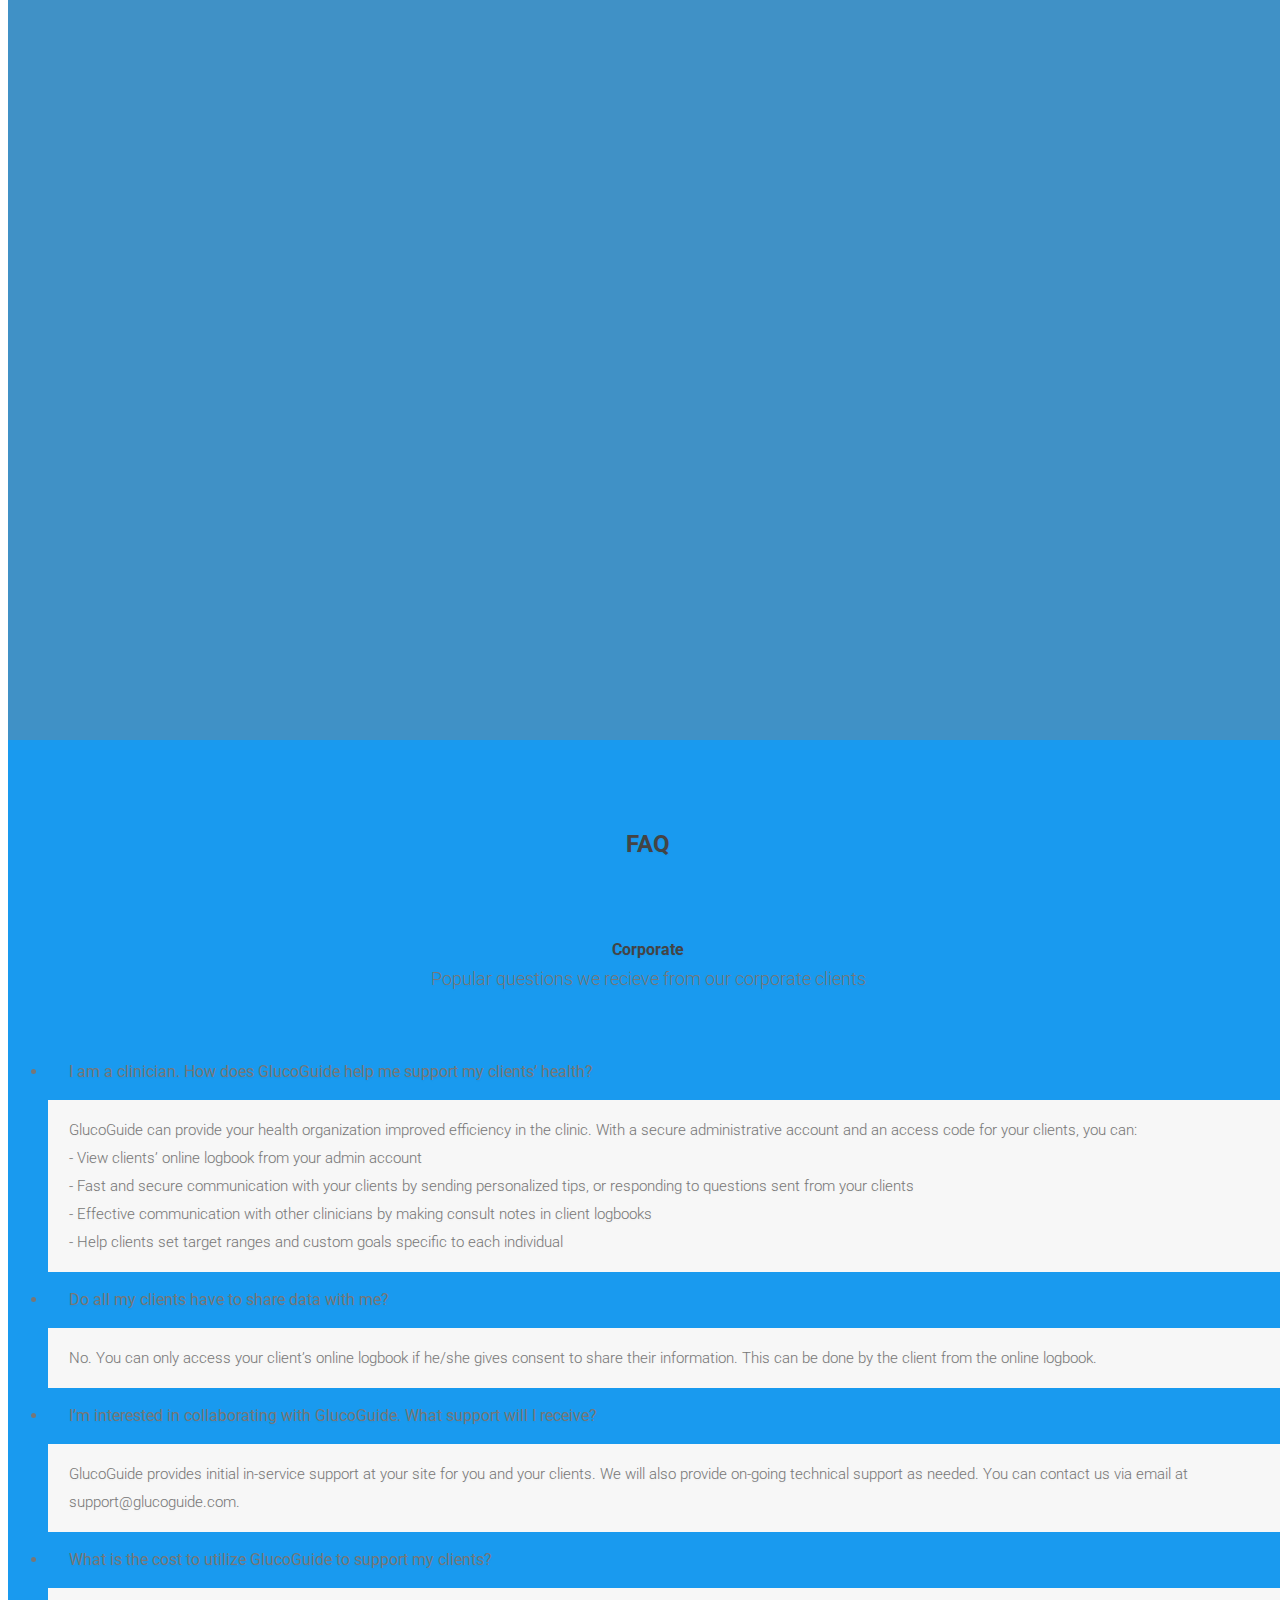
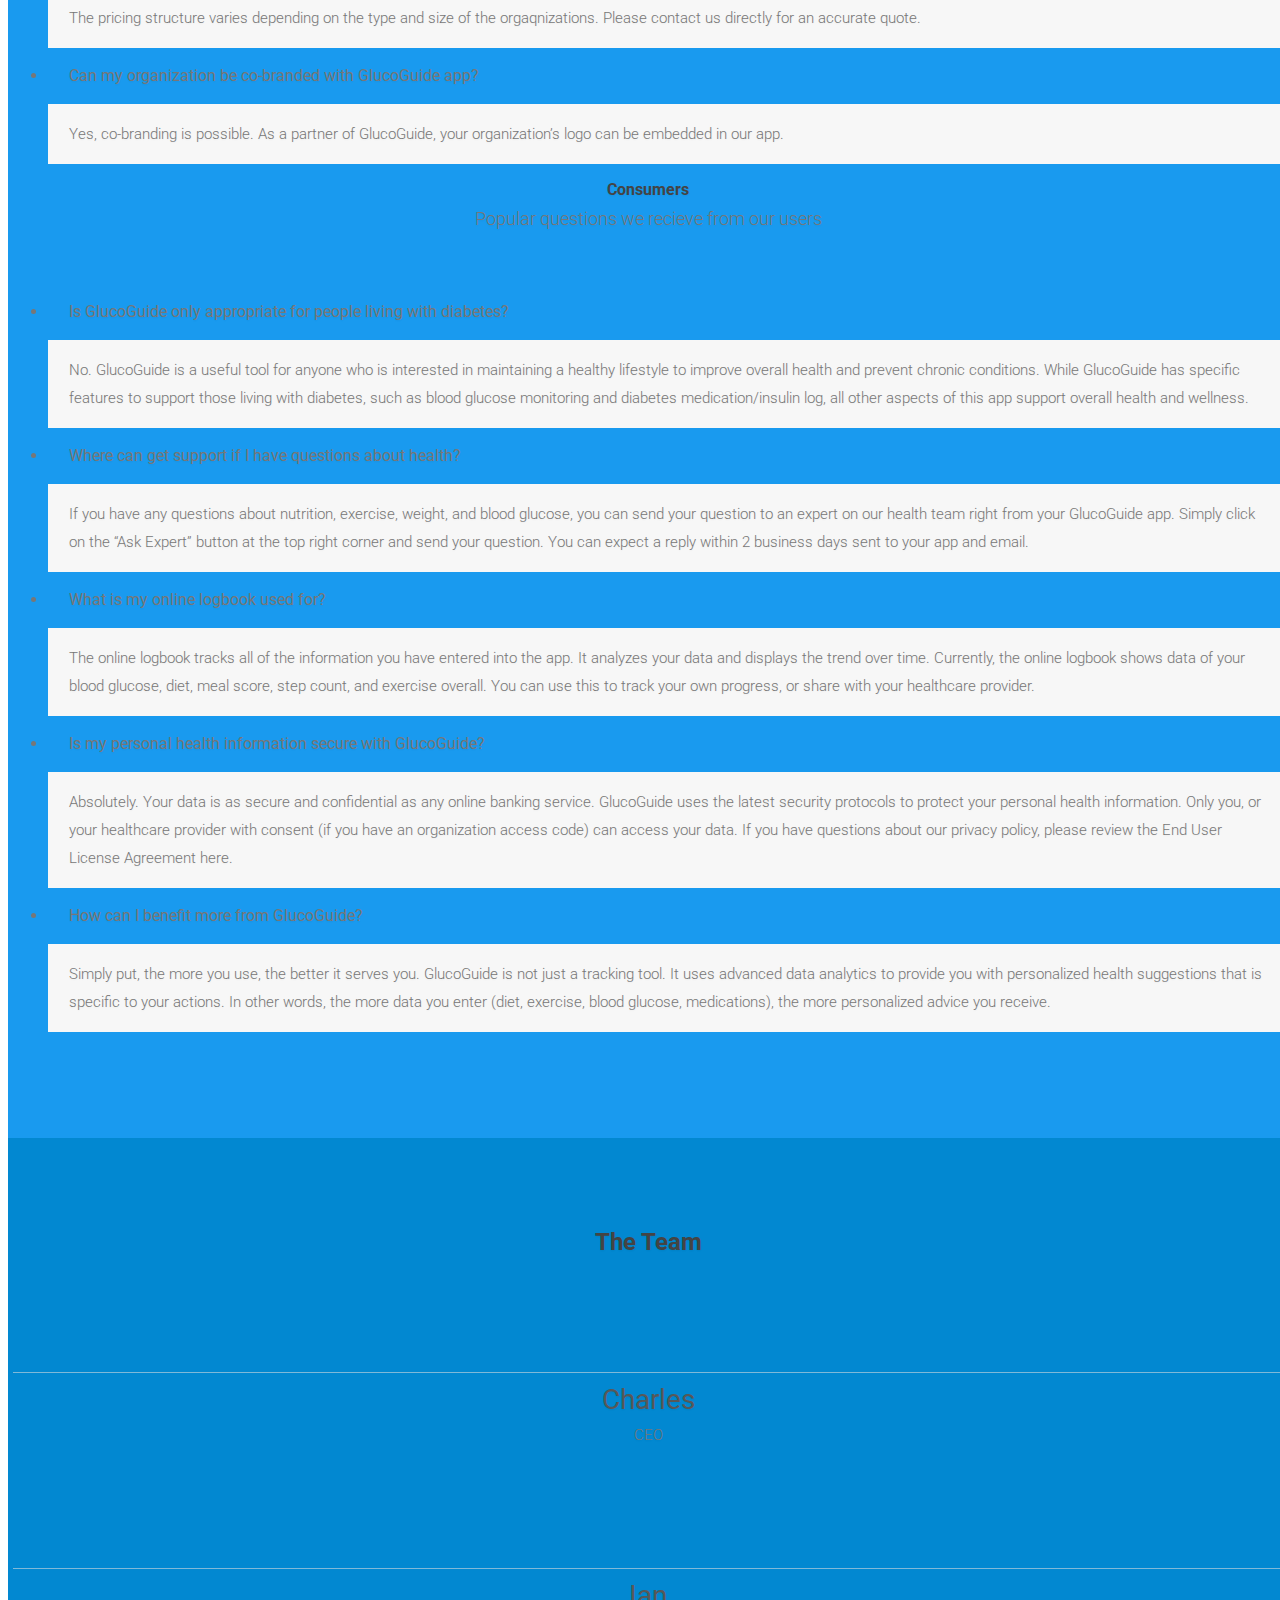
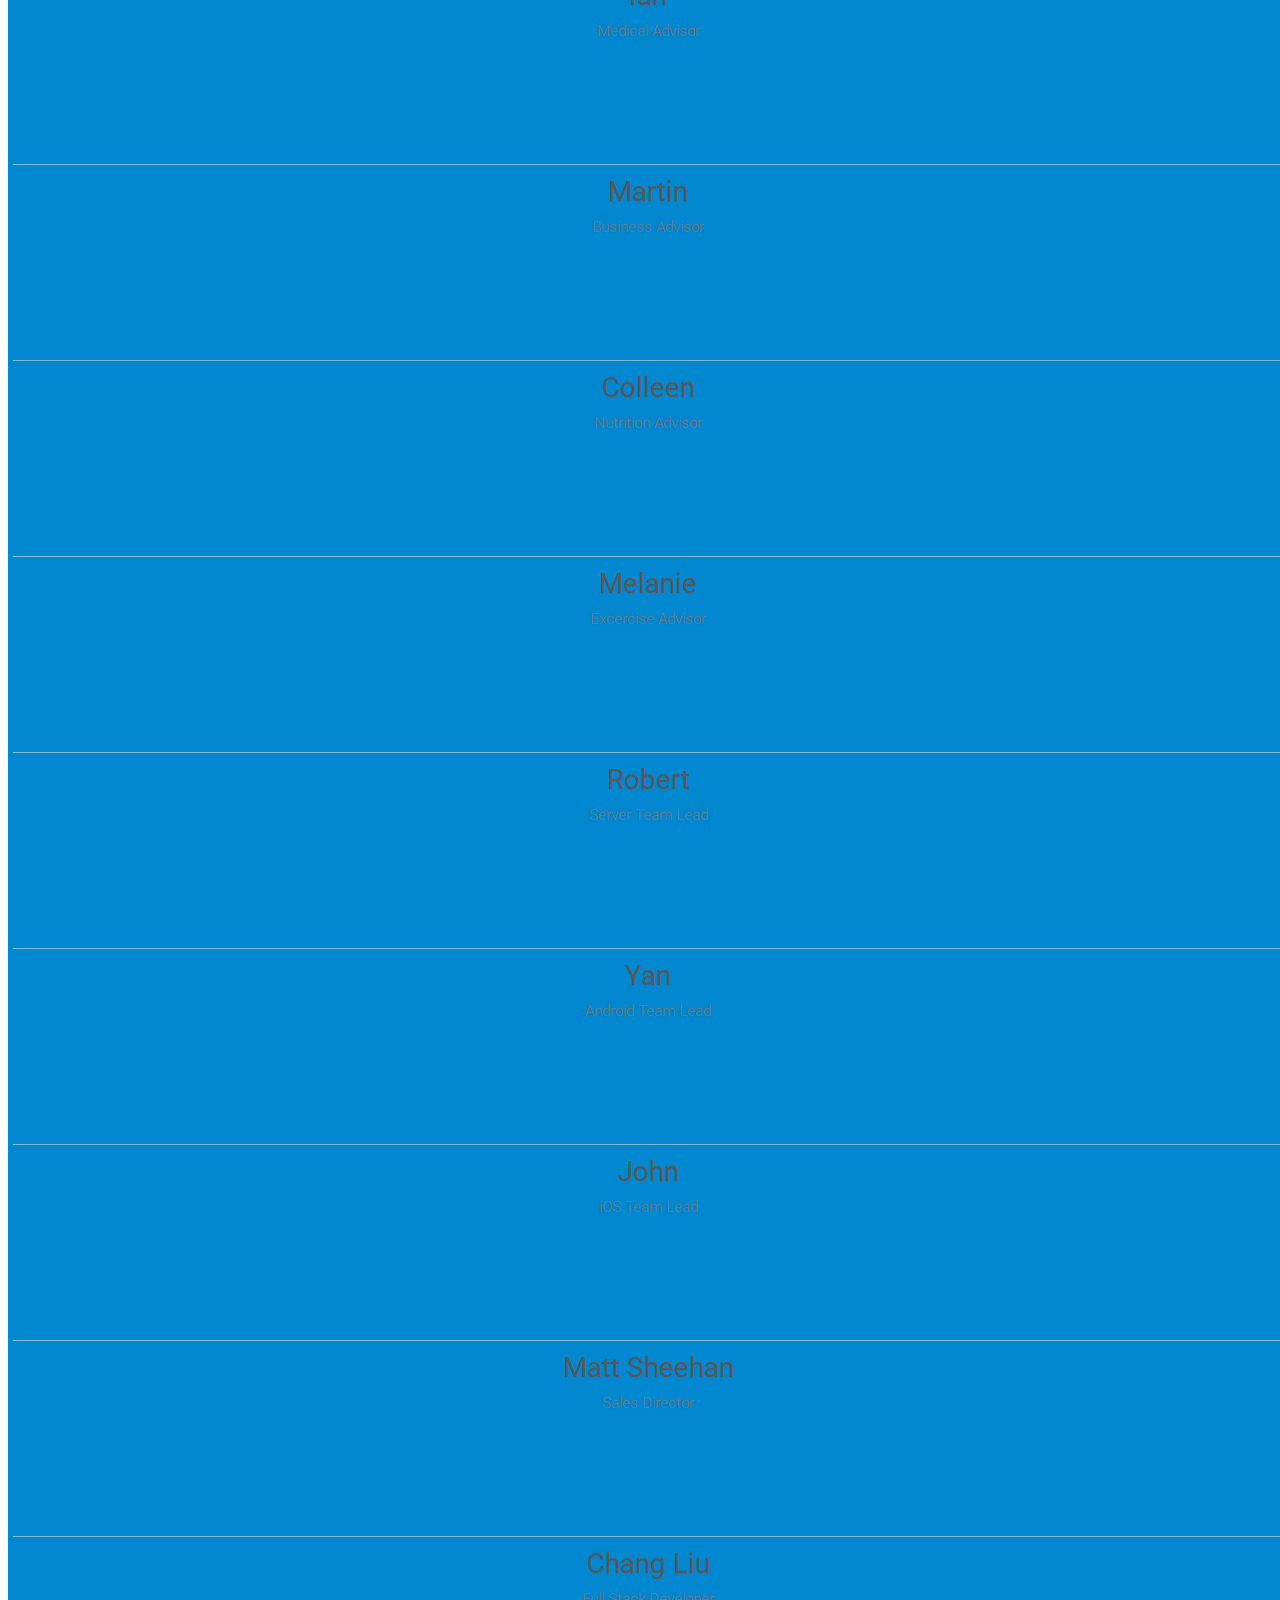
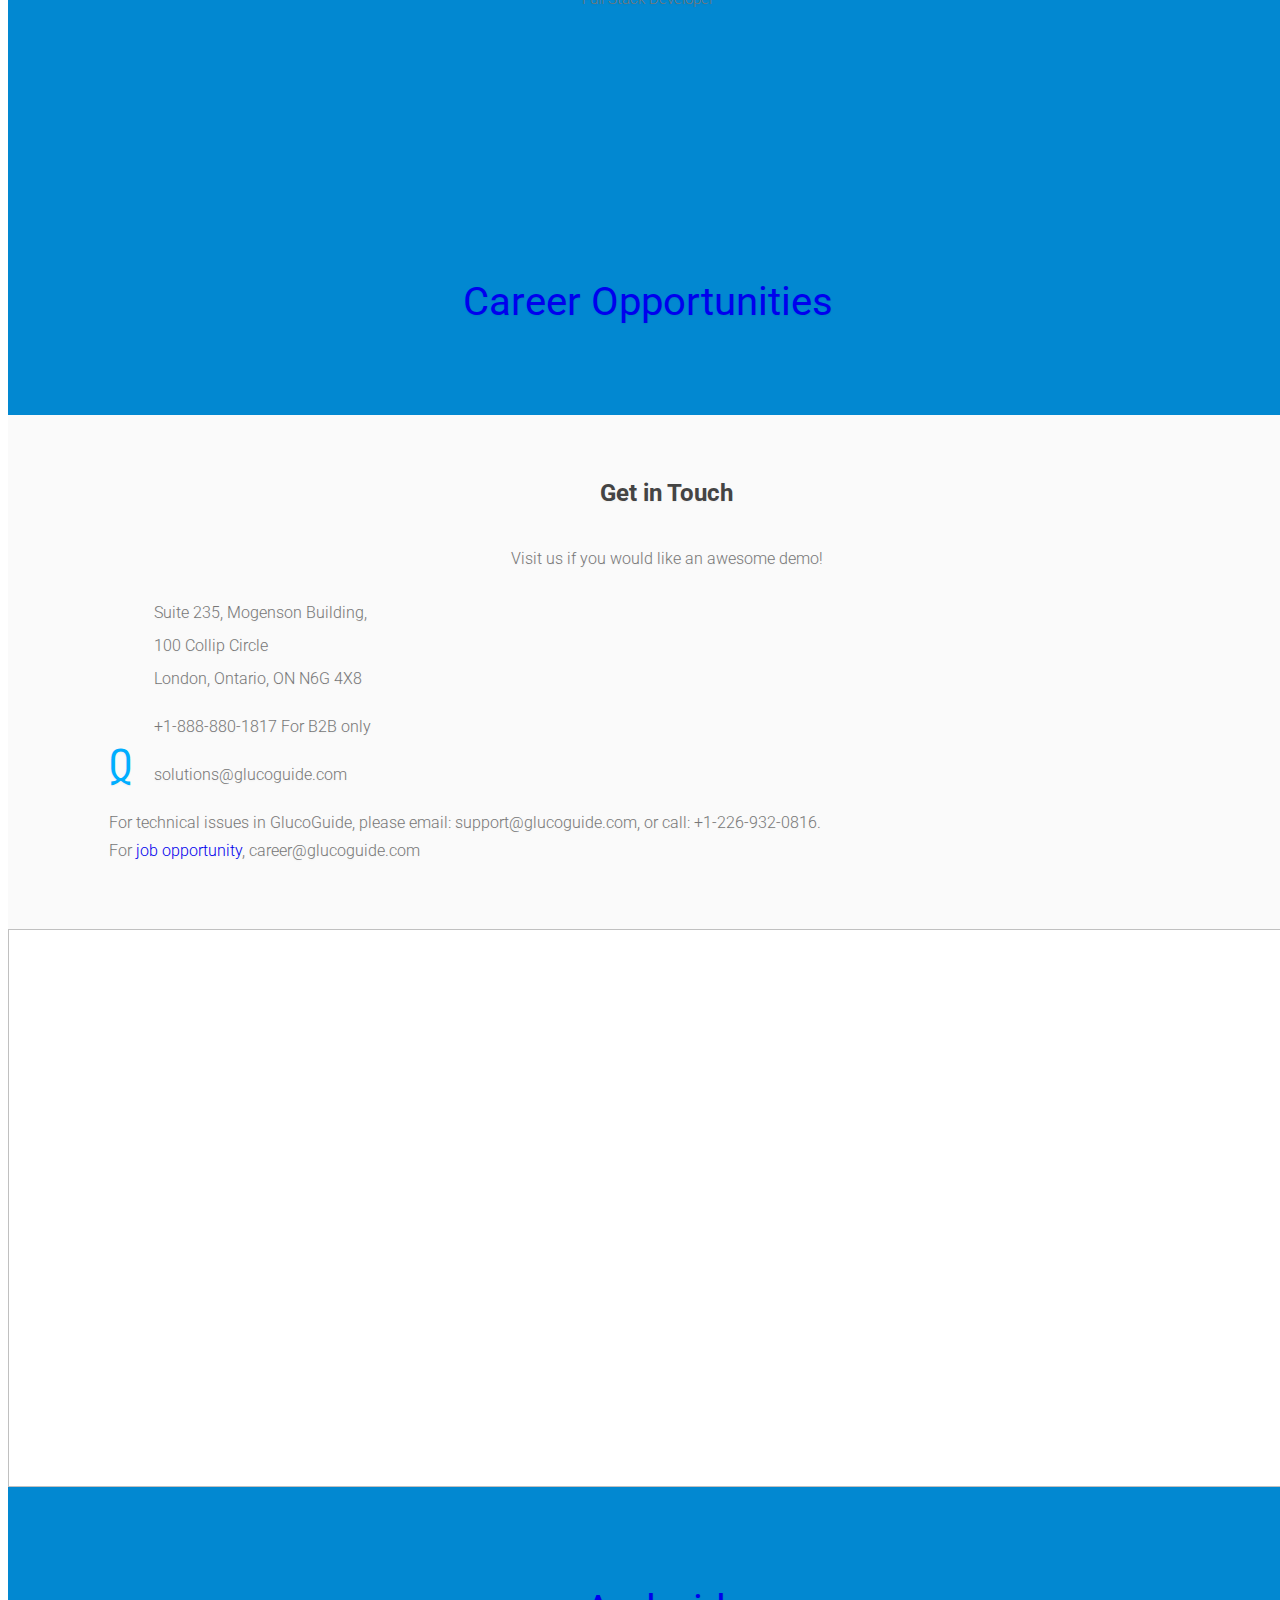
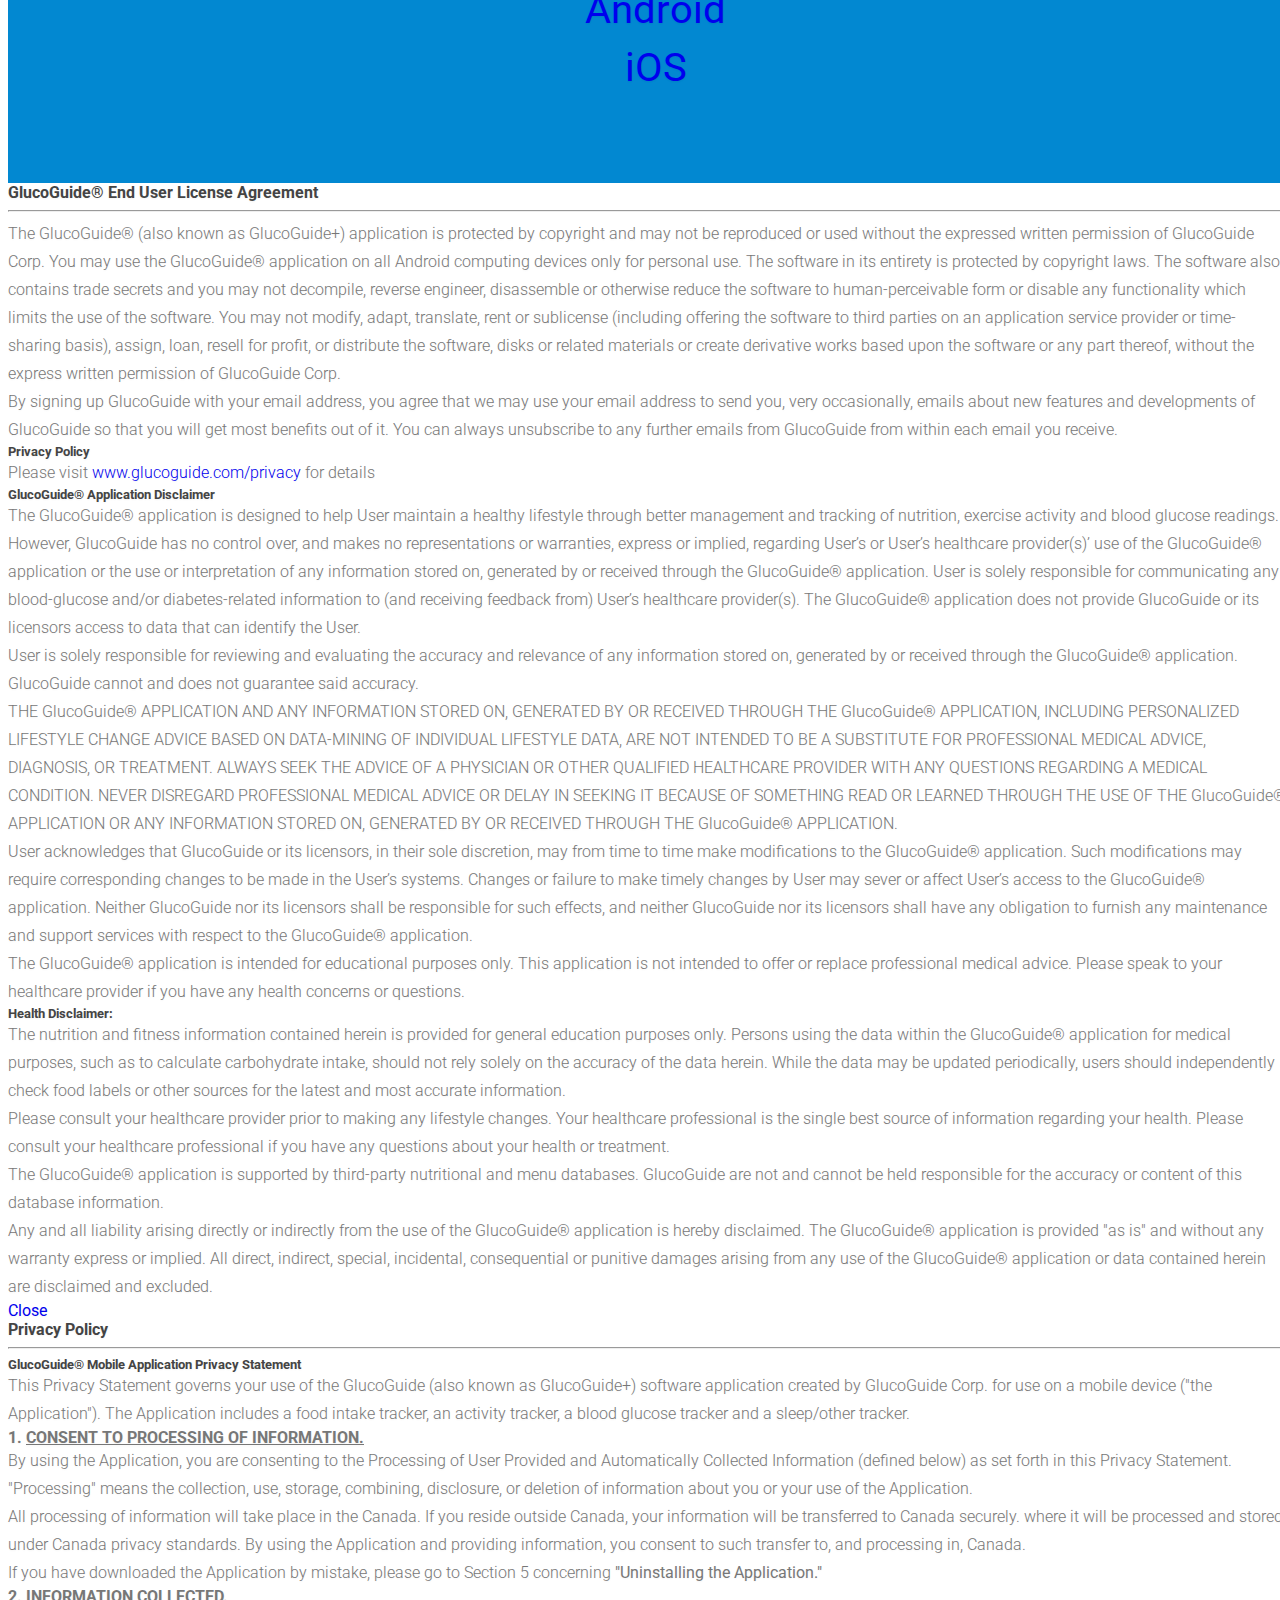
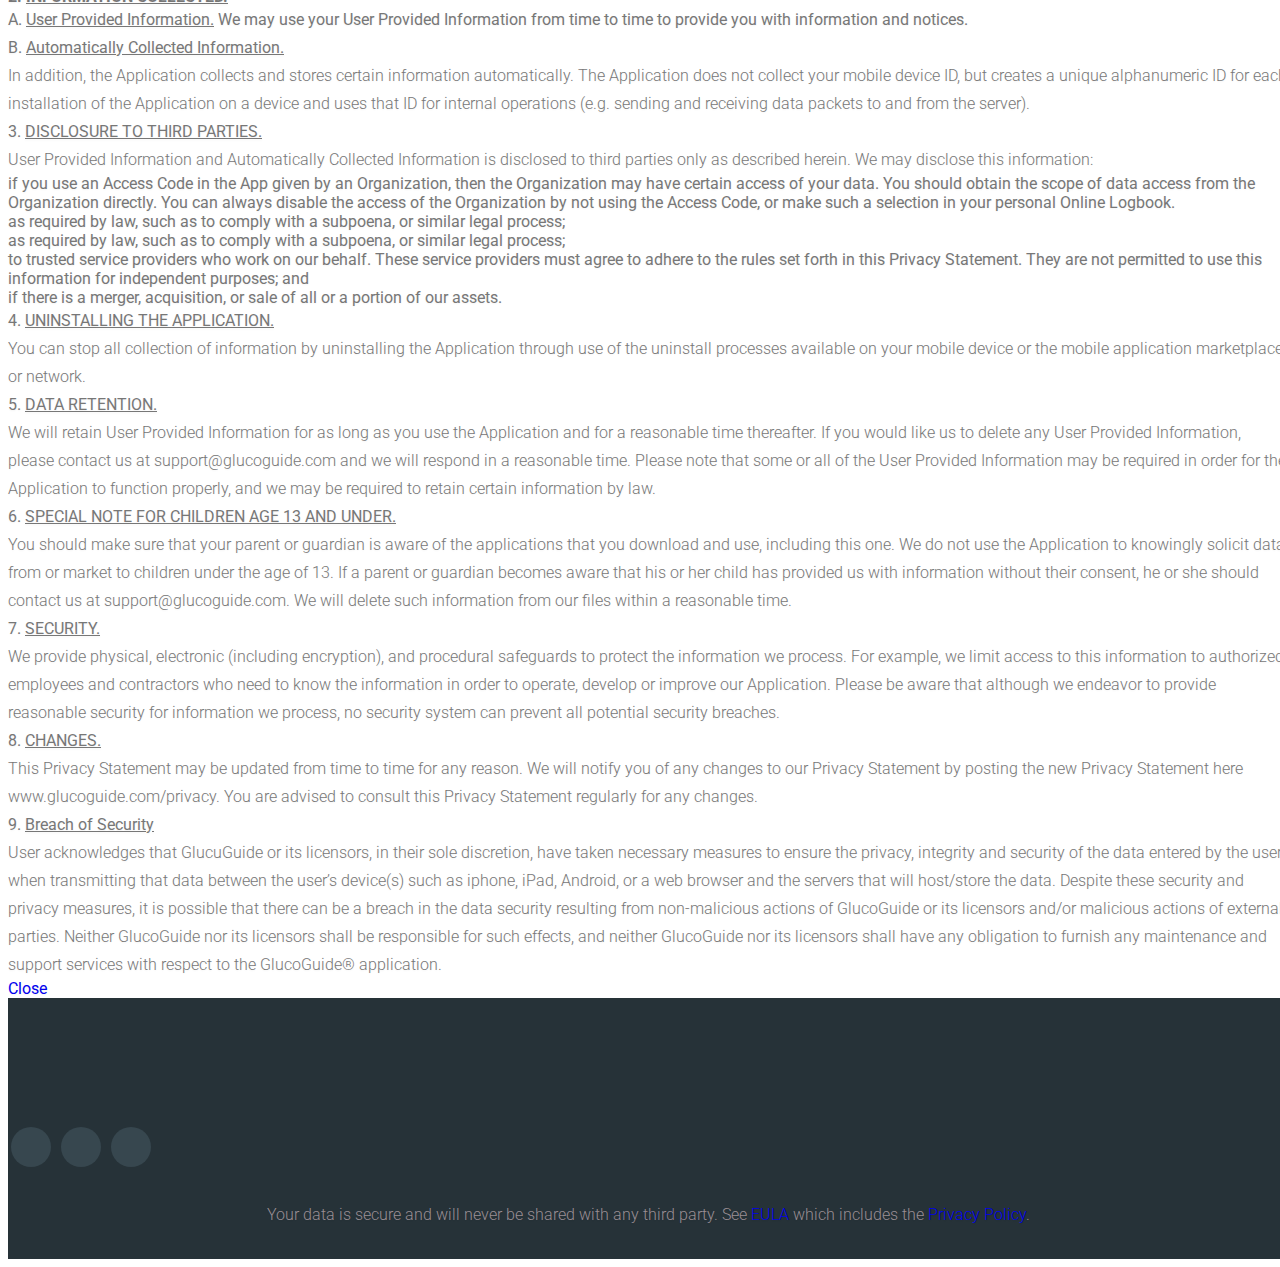
==== commit cb85d7c3: "team change" ====
--- a/web/index.html
+++ b/web/index.html
@@ -150,7 +150,7 @@
                         <div class="center-heading">
                             <h2>Corporate</h2>
                             <span class="center-line red"></span>
-                             <h5>Check out some of our <a href="https://www.glucoguide.com/users.html">users</a>.</h5>
+                             <h5>Check out some of our <a href="users.html">users</a>.</h5>
 
                             <!-- <p>Lorem ipsum dolor sit amet consectetur adipisicing elit<br> sed do eiusmod tempor incididunt</p> -->
                         </div>
@@ -715,13 +715,13 @@
                             <div class="card z-depth-2 wow fadeIn" data-wow-delay="0.4s">
                                 <div class="card-image waves-effect waves-block waves-light">
                                     <!-- Replace 'src' attribute with the path to the team member image  -->
-                                    <img class="lazy" data-original="img/team/Kris.jpg" alt="" class="trans-effect circle responsive-img">
+                                    <img class="lazy" data-original="img/team/Matt.jpg" alt="" class="trans-effect circle responsive-img">
                                 </div>
                                 <div class="card-content">
-                                    <span class="card-title activator grey-text text-darken-4">Kris</span>
-                                    <p>Clinical Educator</p>
+                                    <span class="card-title activator grey-text text-darken-4">Matt Sheehan</span>
+                                    <p>Sales Director</p>
                                     <ul class="list-inline list-follow">
-                                        <li class="waves-effect"><a href="https://ca.linkedin.com/in/kris-pypka-49430215" class="trans-effect"><i class="ion-social-linkedin"></i></a></li>
+                                        <li class="waves-effect"><a href="https://www.linkedin.com/in/mattrsheehan" class="trans-effect"><i class="ion-social-linkedin"></i></a></li>
                                     </ul>
                                 </div>
                             </div>
--- a/web/css/style.css
+++ b/web/css/style.css
@@ -481,7 +481,10 @@
     overflow: visible;
 }
 .home-section::before {
-    background-image: url('../img/divider2.jpg');
+     background-image: url('../img/divider2.jpg') ;
+    background-size: cover;
+    background-position:top center;
+        
 }
 .hero-text {
     position: relative;
@@ -666,6 +669,11 @@
         width: 40px;
         margin-left: 20px;
     }
+    .home-section::before {
+        
+        background-position:-250px ;
+ 
+    }
 }
 @media only screen and ( max-width:767px ) {
     .hero-text {
@@ -701,6 +709,12 @@
     }
     .android-inner .flex-direction-nav .flex-prev {
         left: 0;
+    }
+    .home-section::before {
+          
+        background-image: url('../img/div2new.jpg');
+        background-position:-200px ;
+ 
     }
 }
 
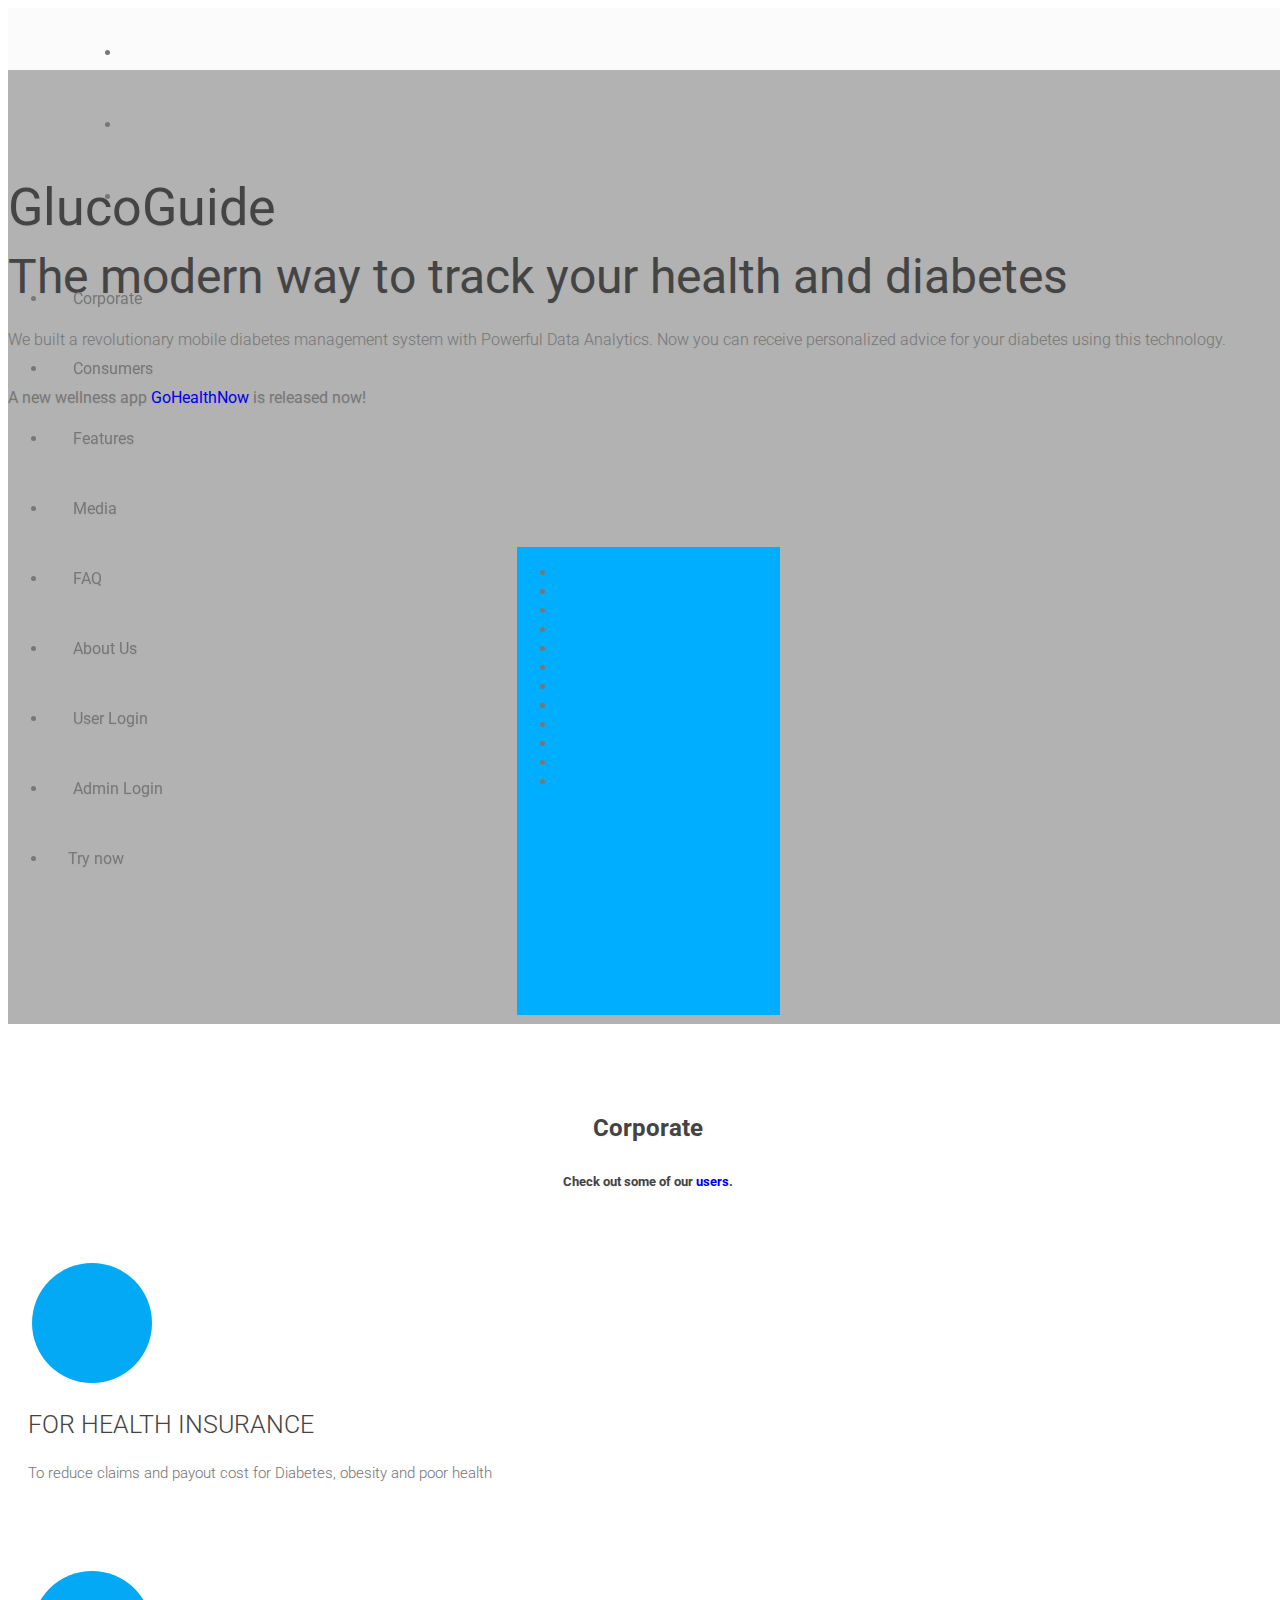
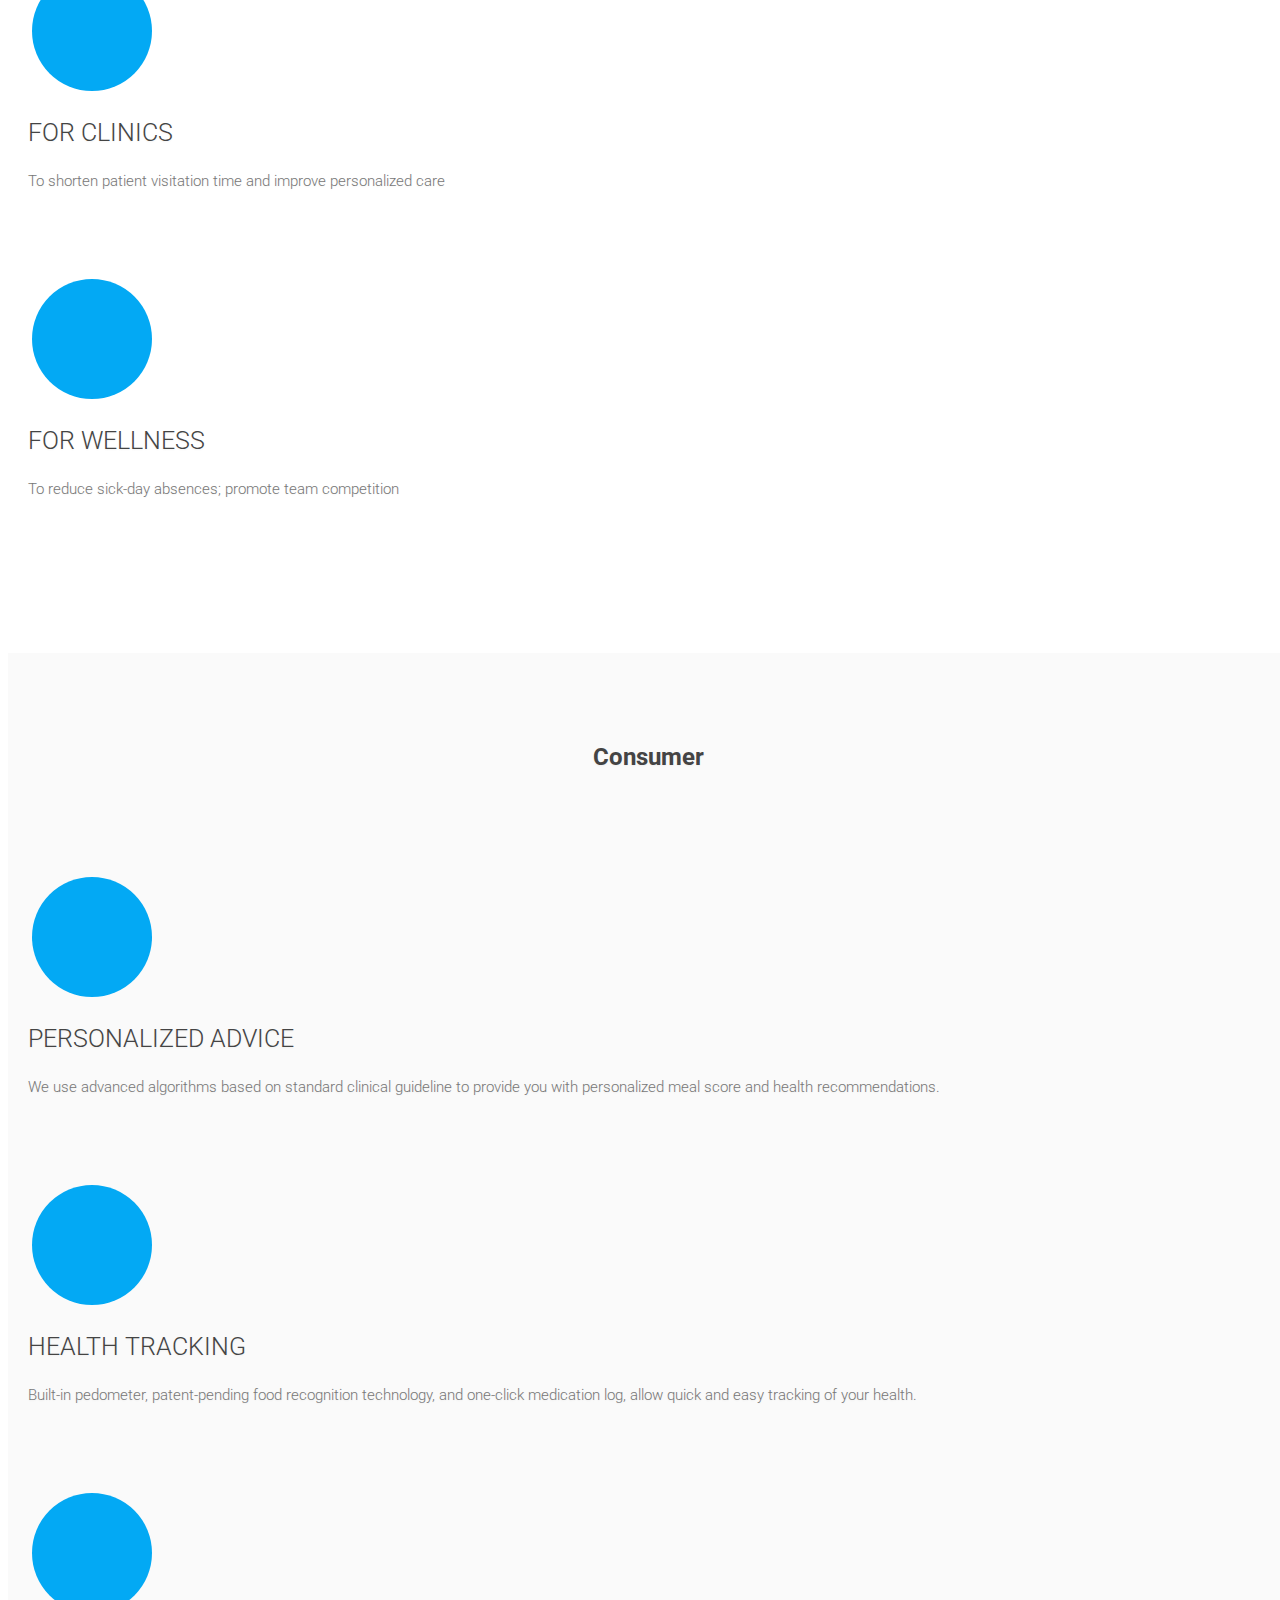
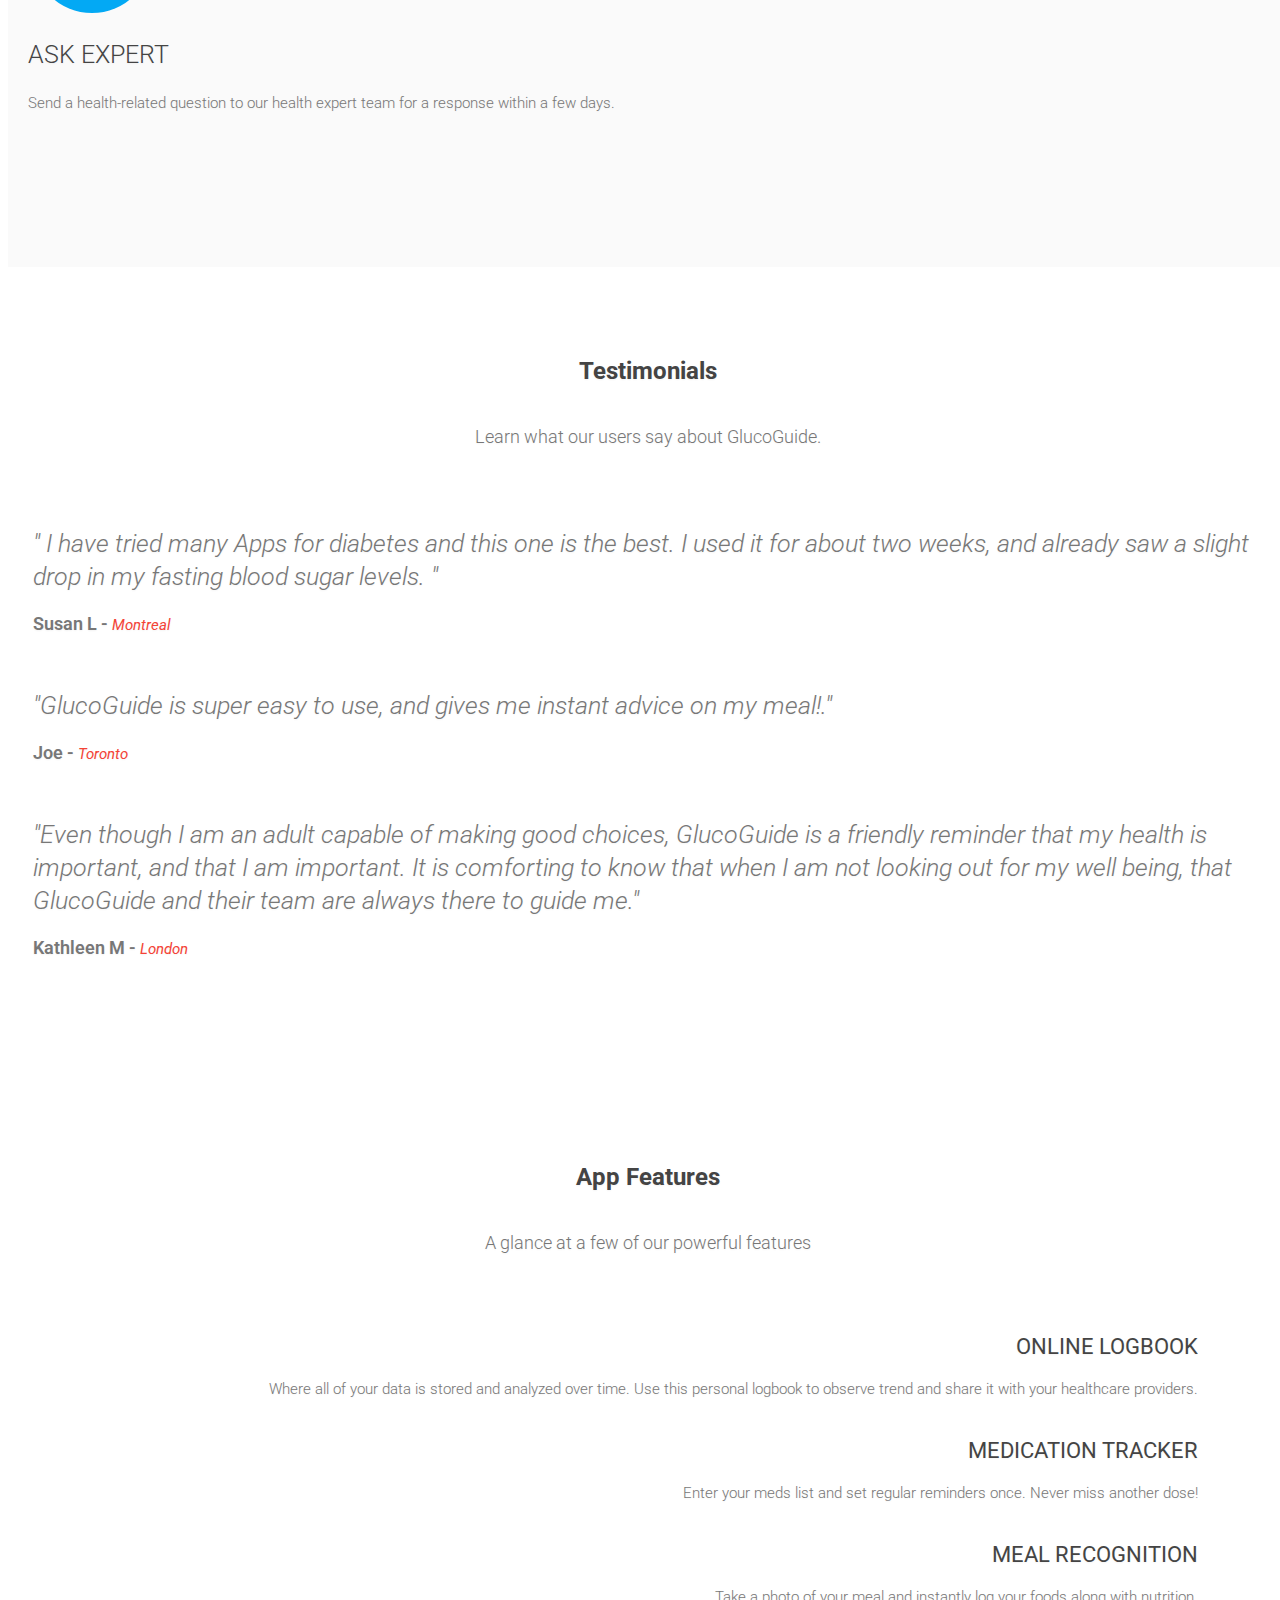
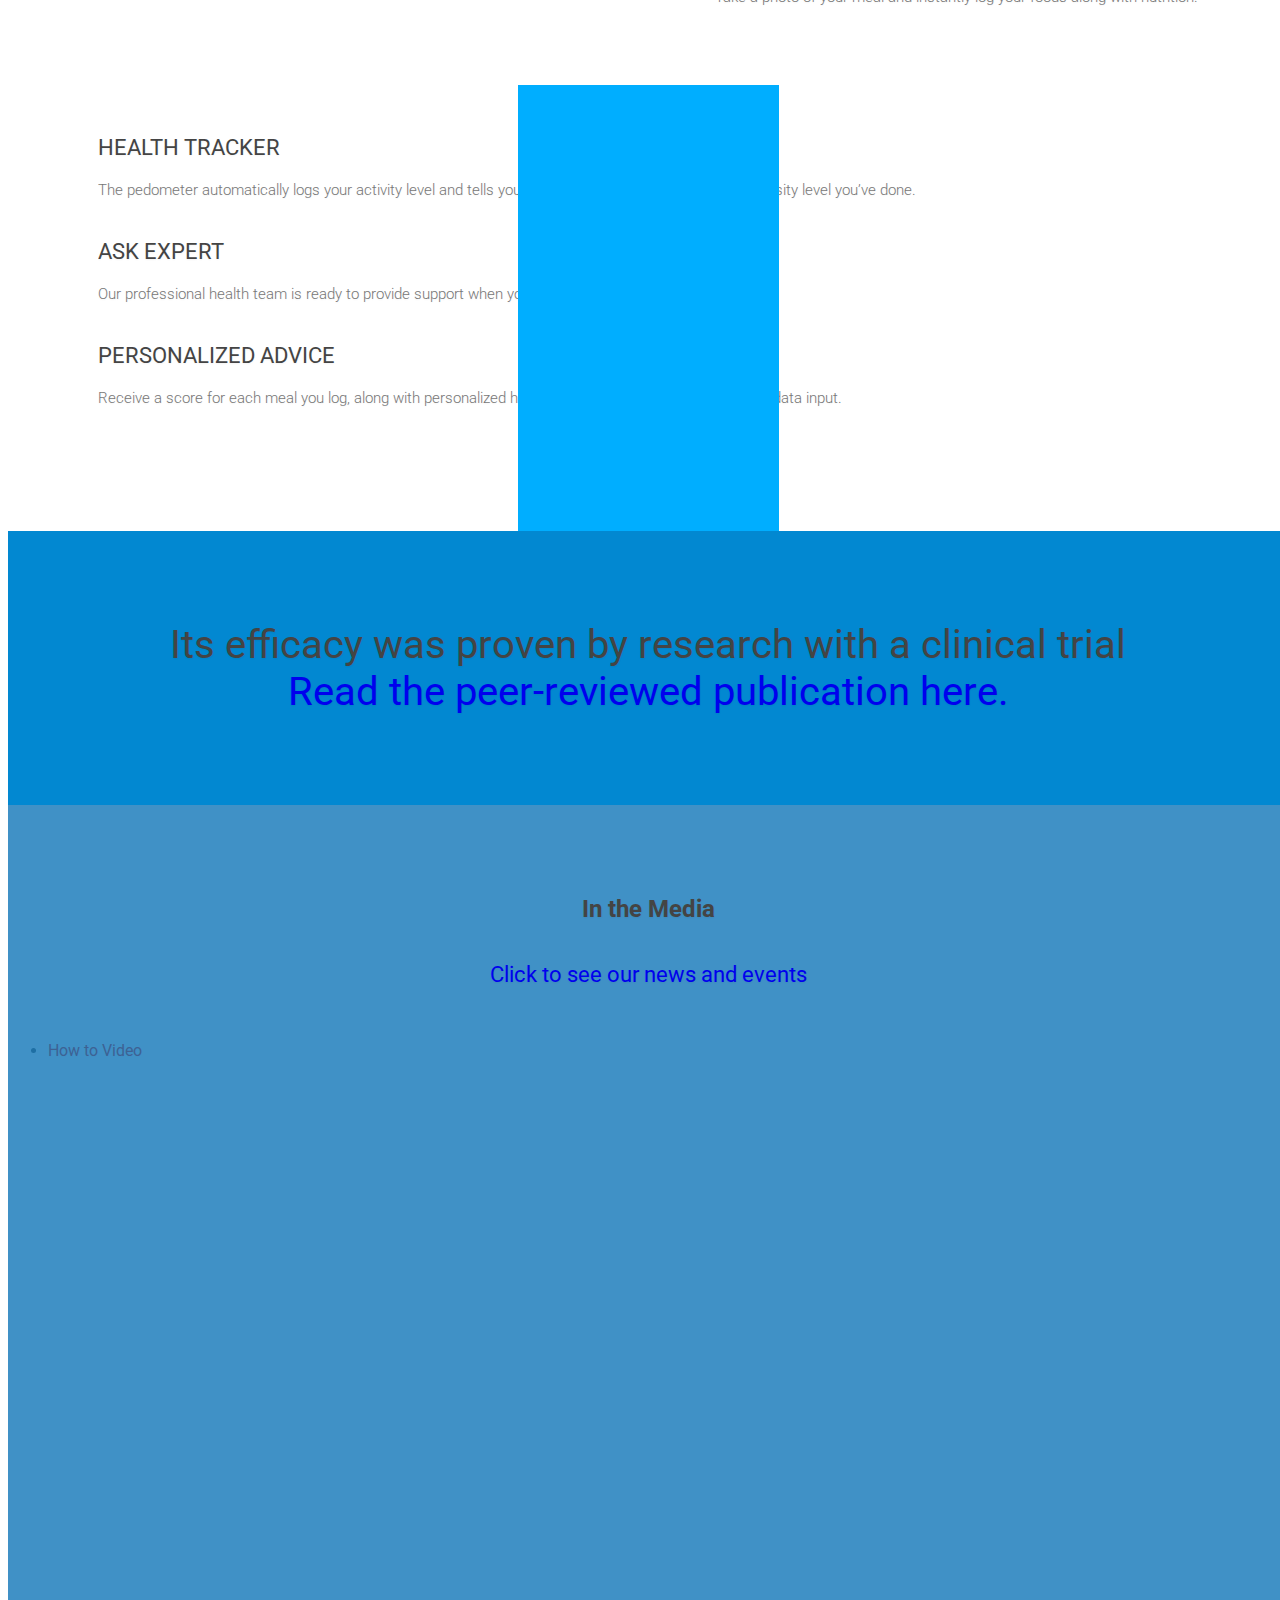
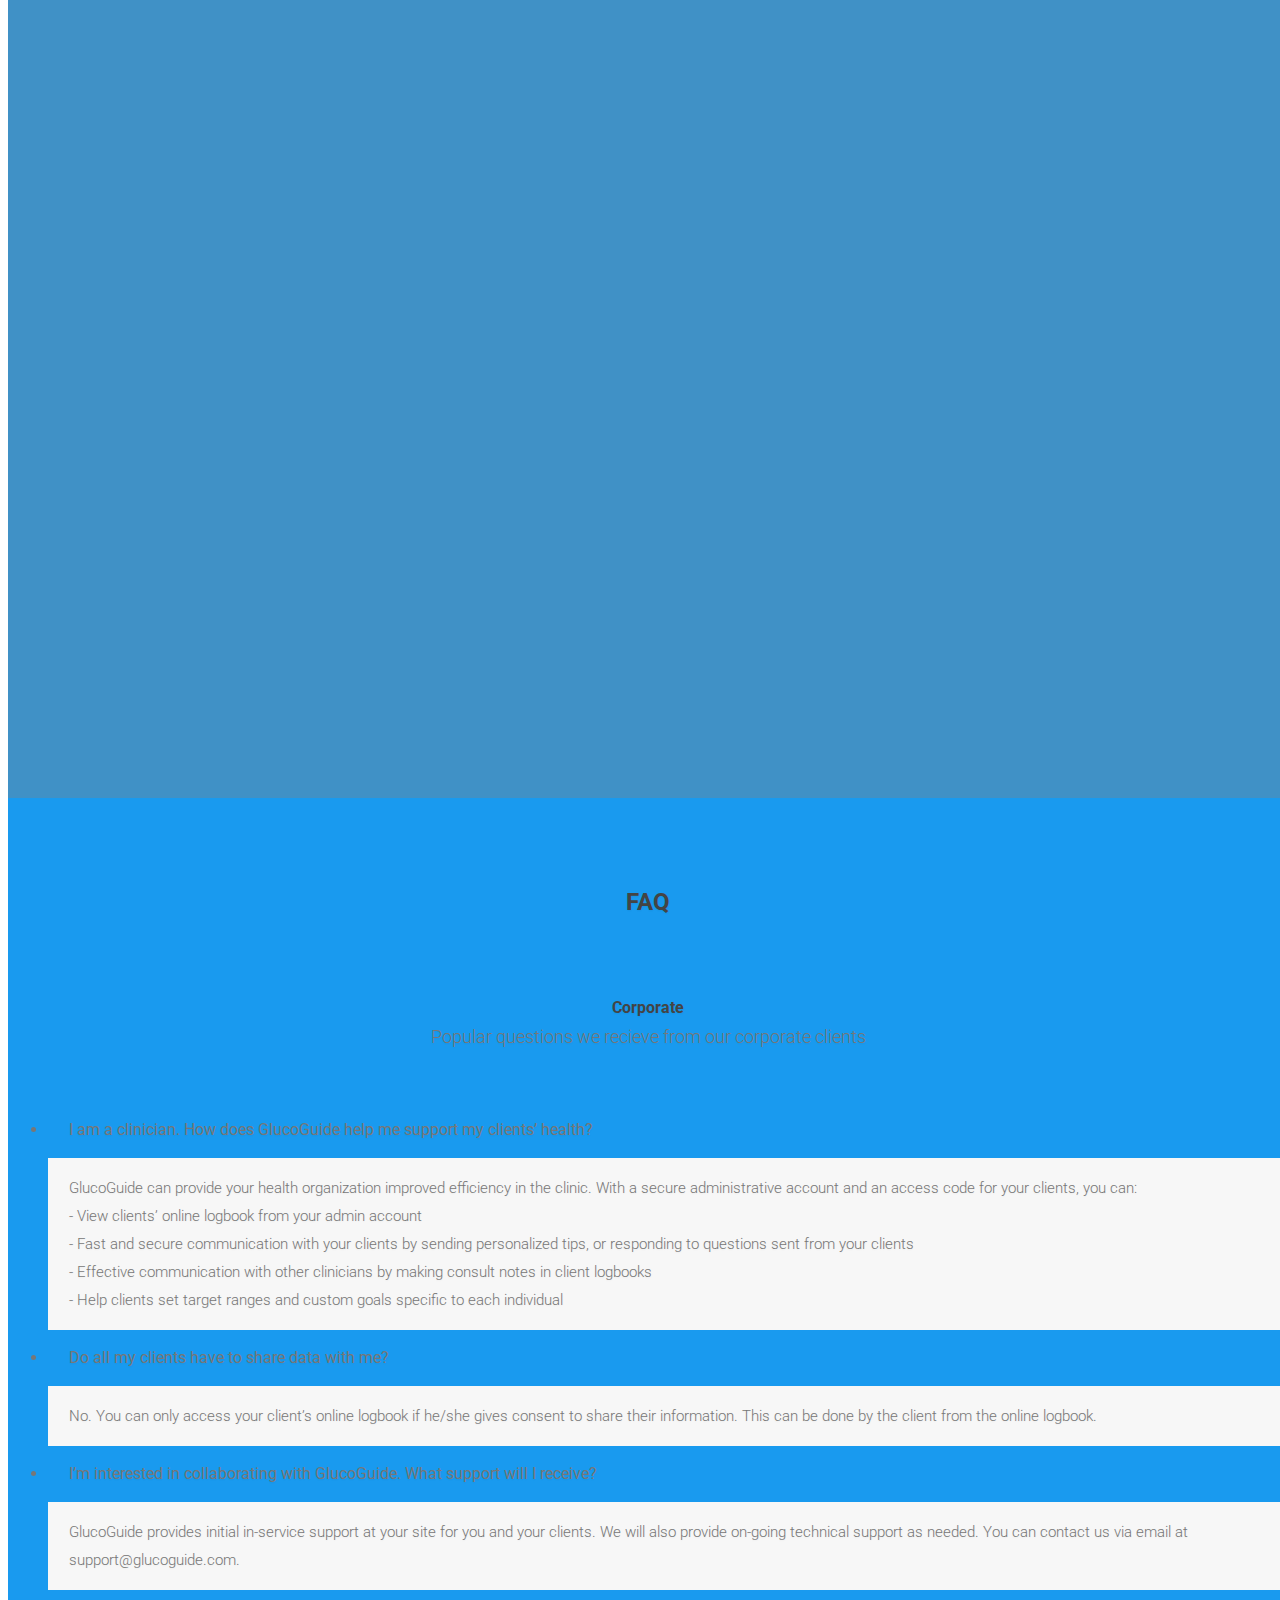
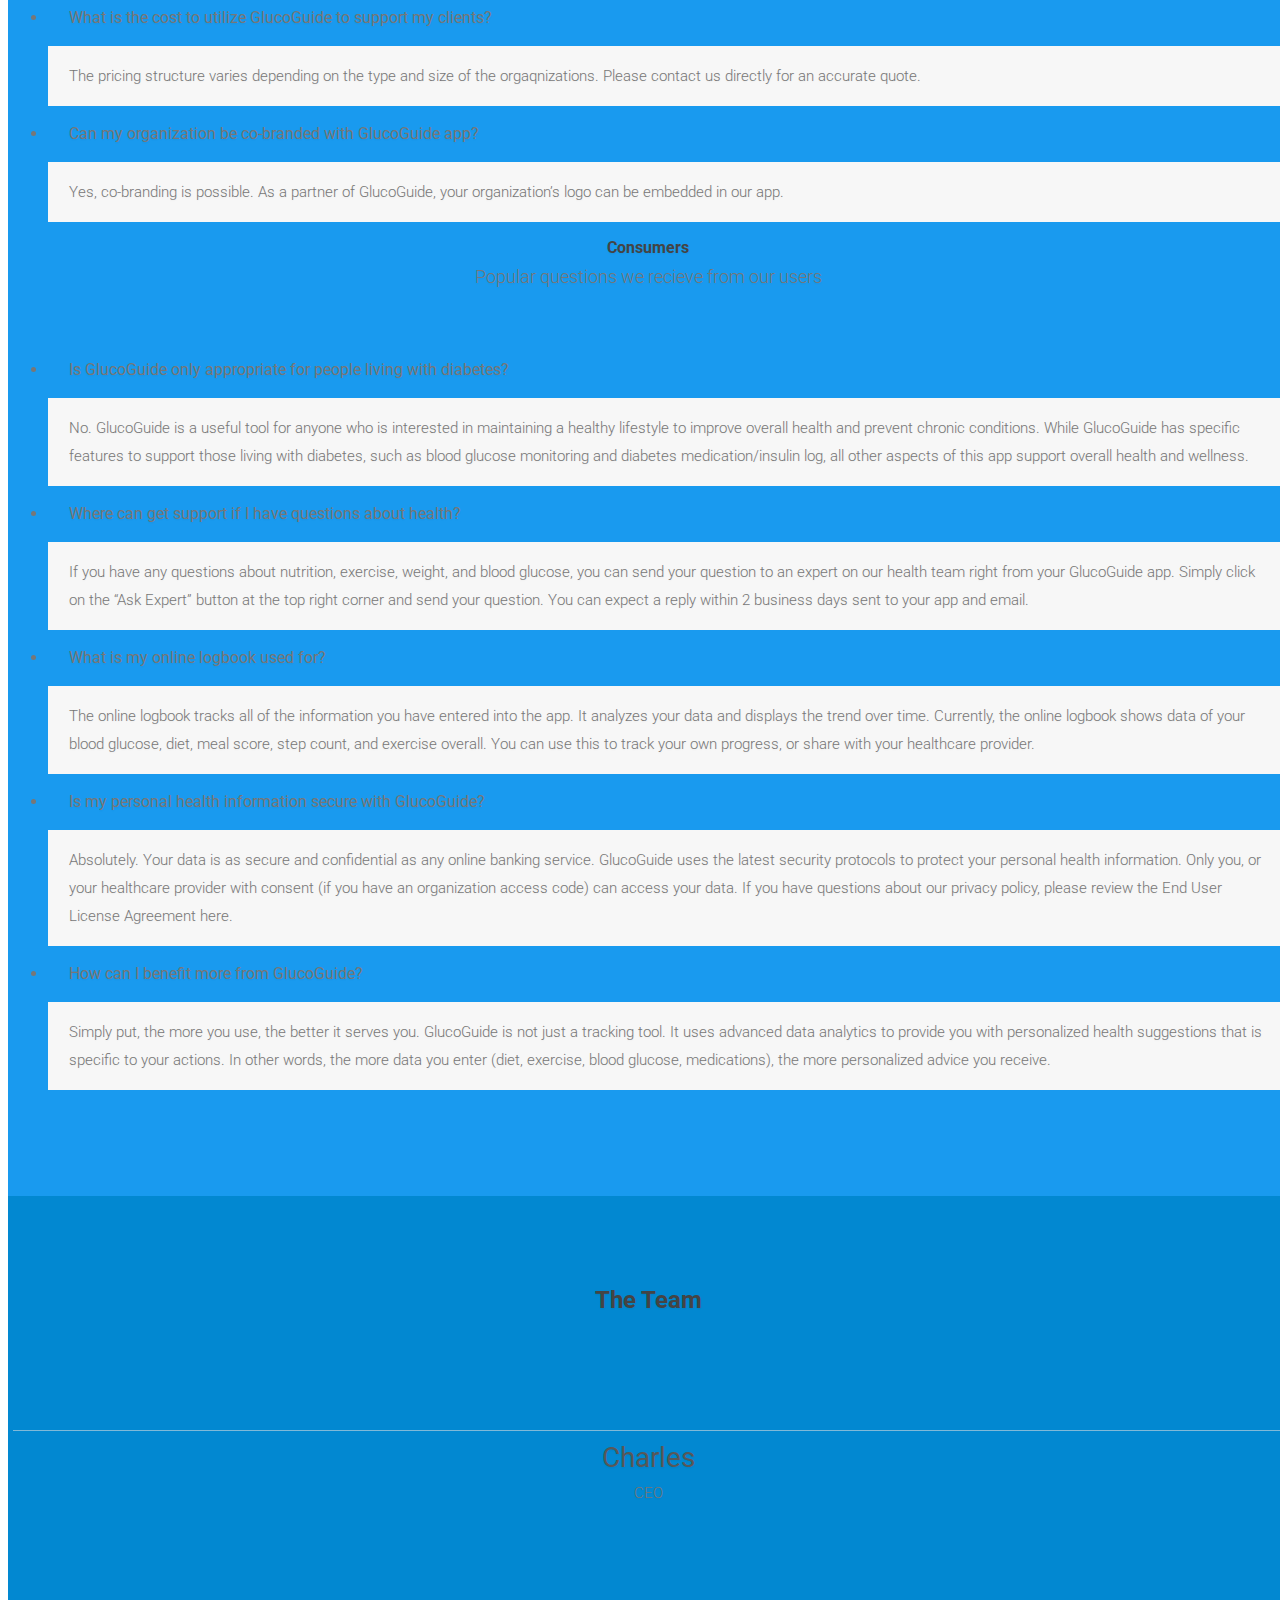
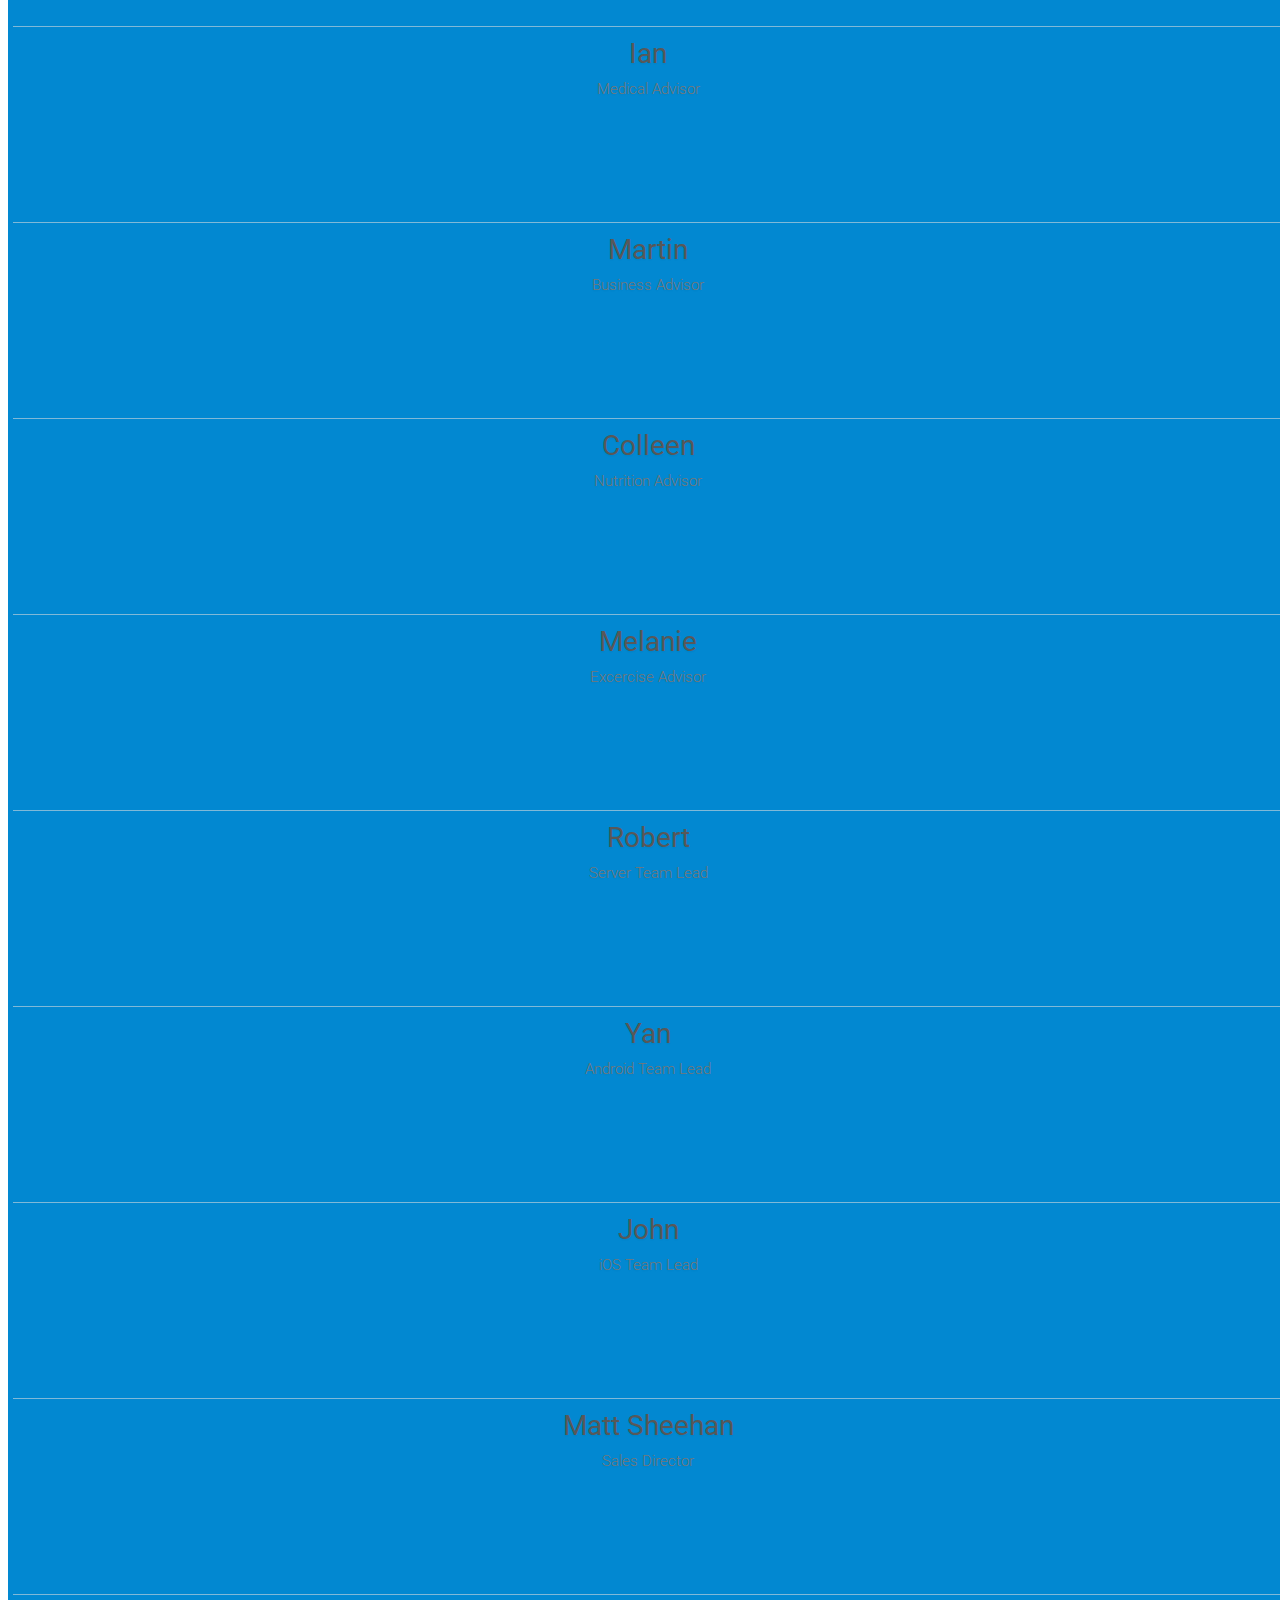
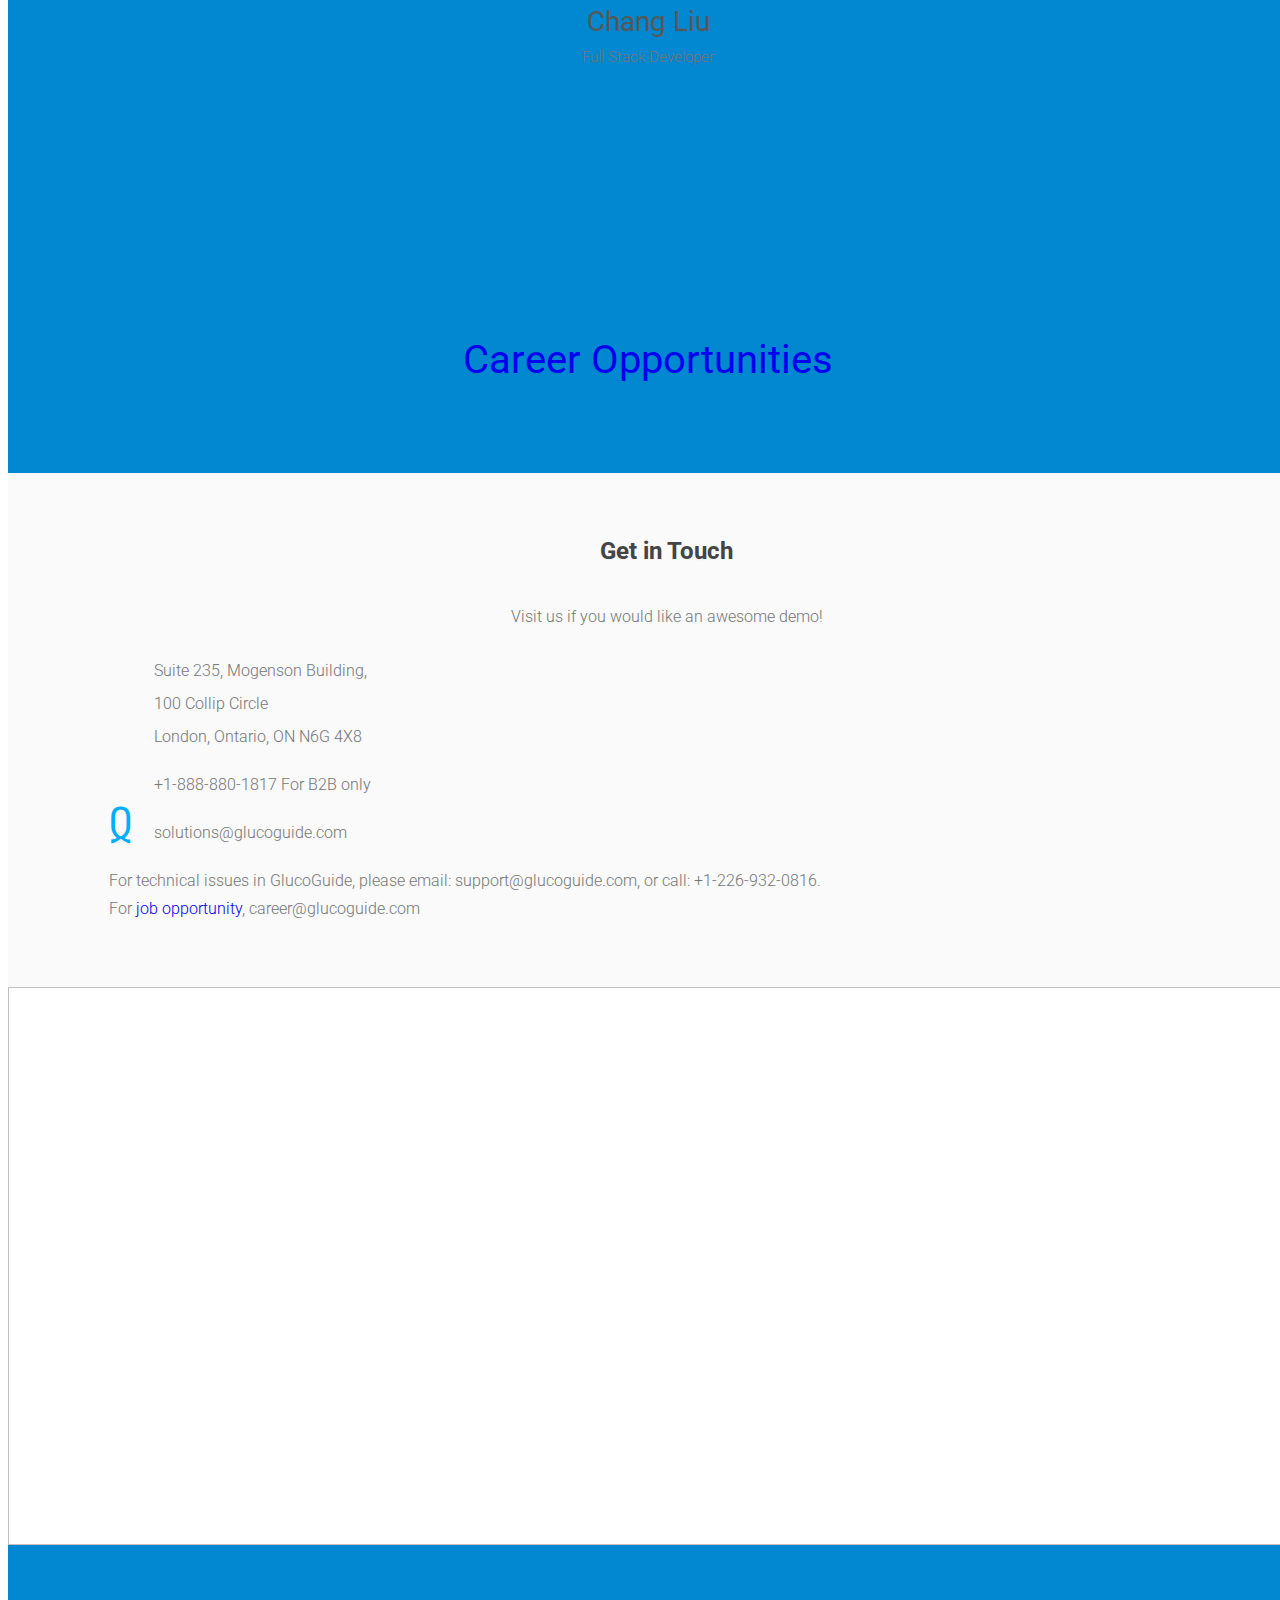
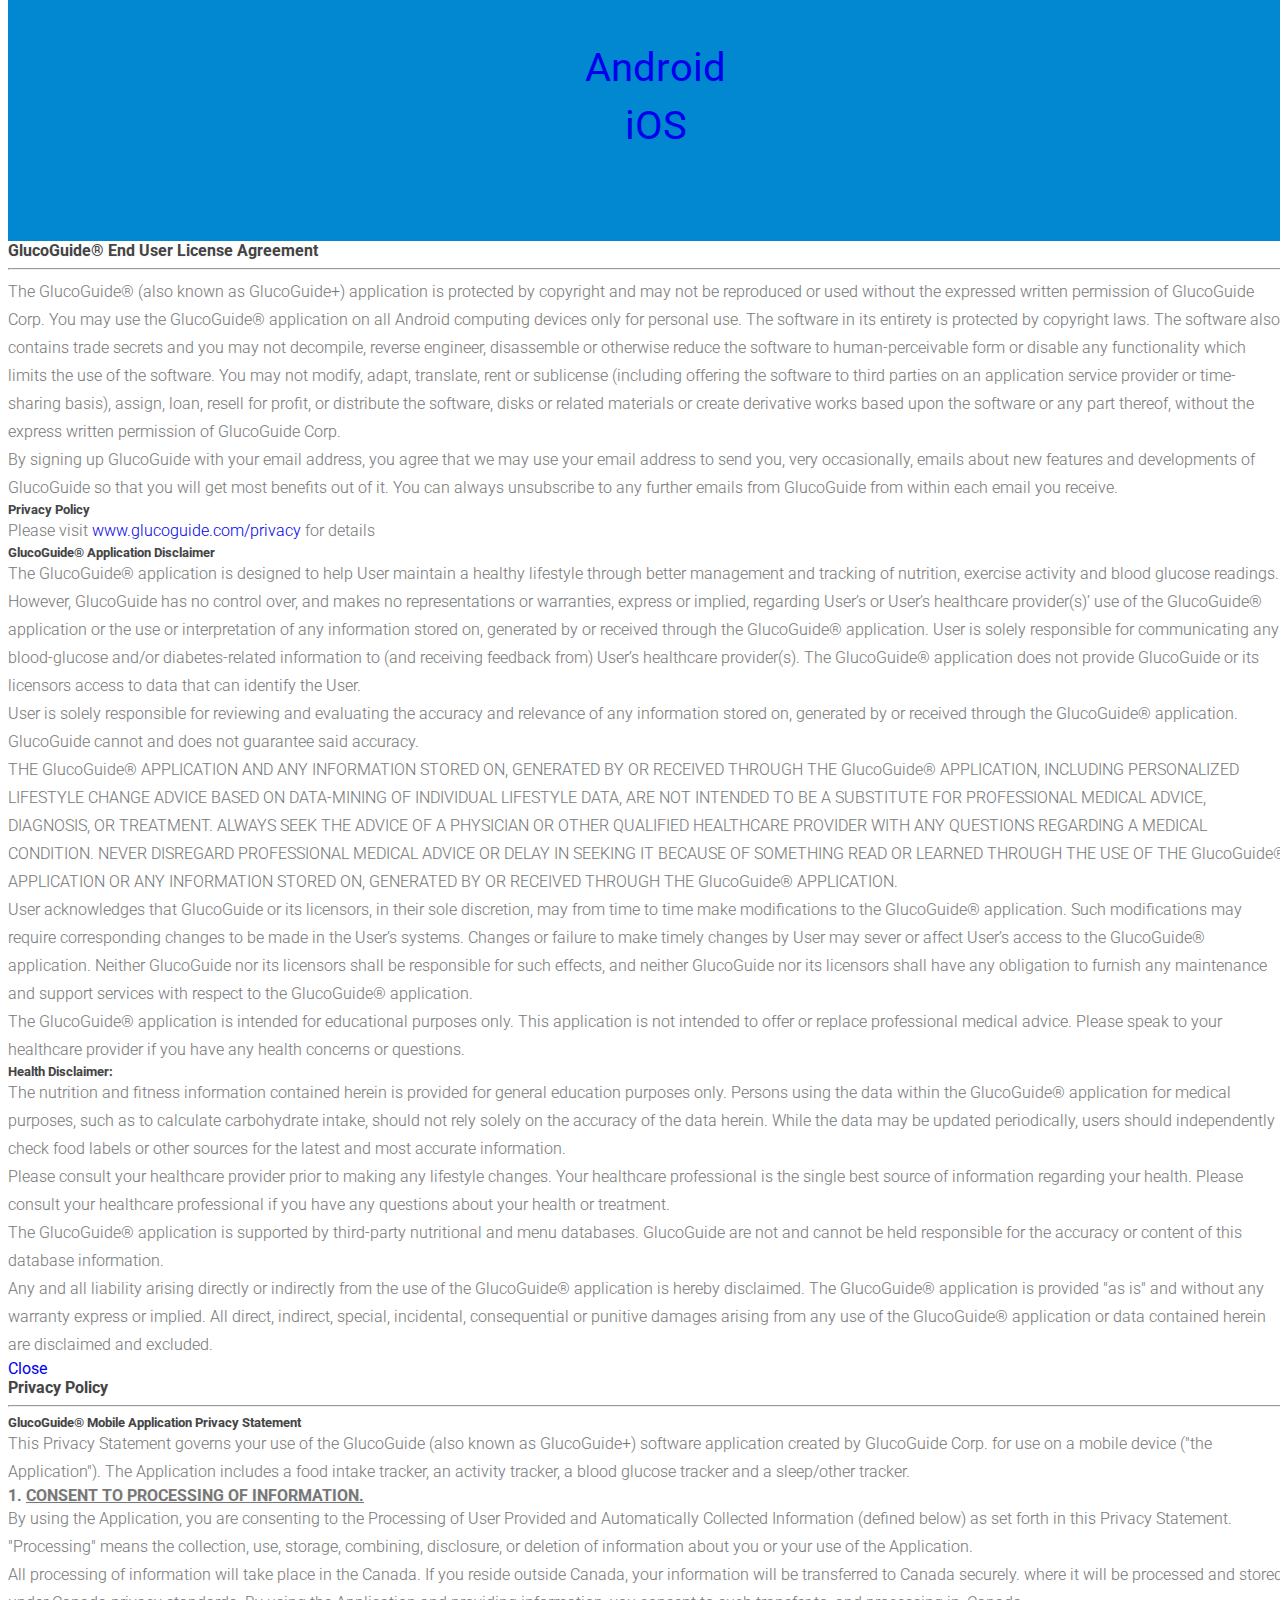
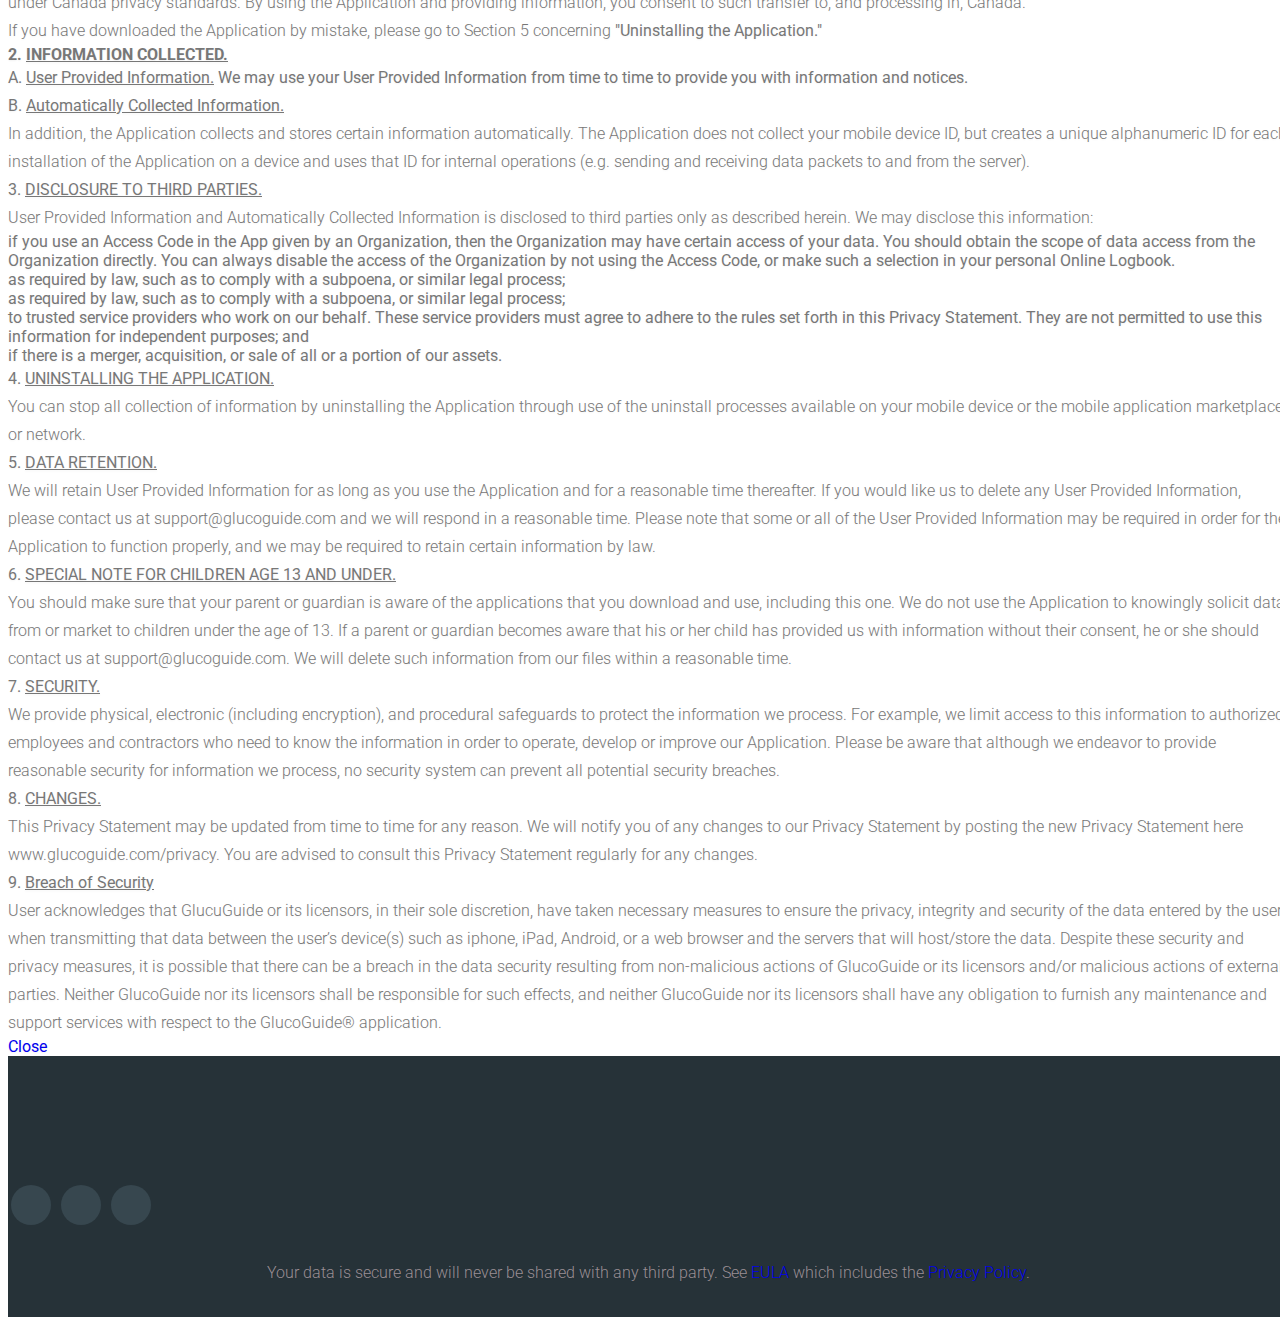
==== commit 04285630: "add gohealthnow link" ====
--- a/web/index.html
+++ b/web/index.html
@@ -113,6 +113,9 @@
                         <h1 class="white-text">GlucoGuide</h1>
                         <h2 class="white-text"> The modern way to track your health and diabetes</h2>
                         <p class="white-text">We built a revolutionary mobile diabetes management system with Powerful Data Analytics. Now you can receive personalized advice for your diabetes using this technology.</p>
+                        <p class="white-text">
+                            <b>A new wellness app <a href="http://www.gohealthnow.ca">GoHealthNow</a> is released now!</b>
+                        </p>
                     </div><!-- Col ends -->
                     <div class="col s12 m5 l4 offset-l1 wow zoomIn" data-wow-delay="0.2s">
                         <div class="android-wrapper trans-effect">
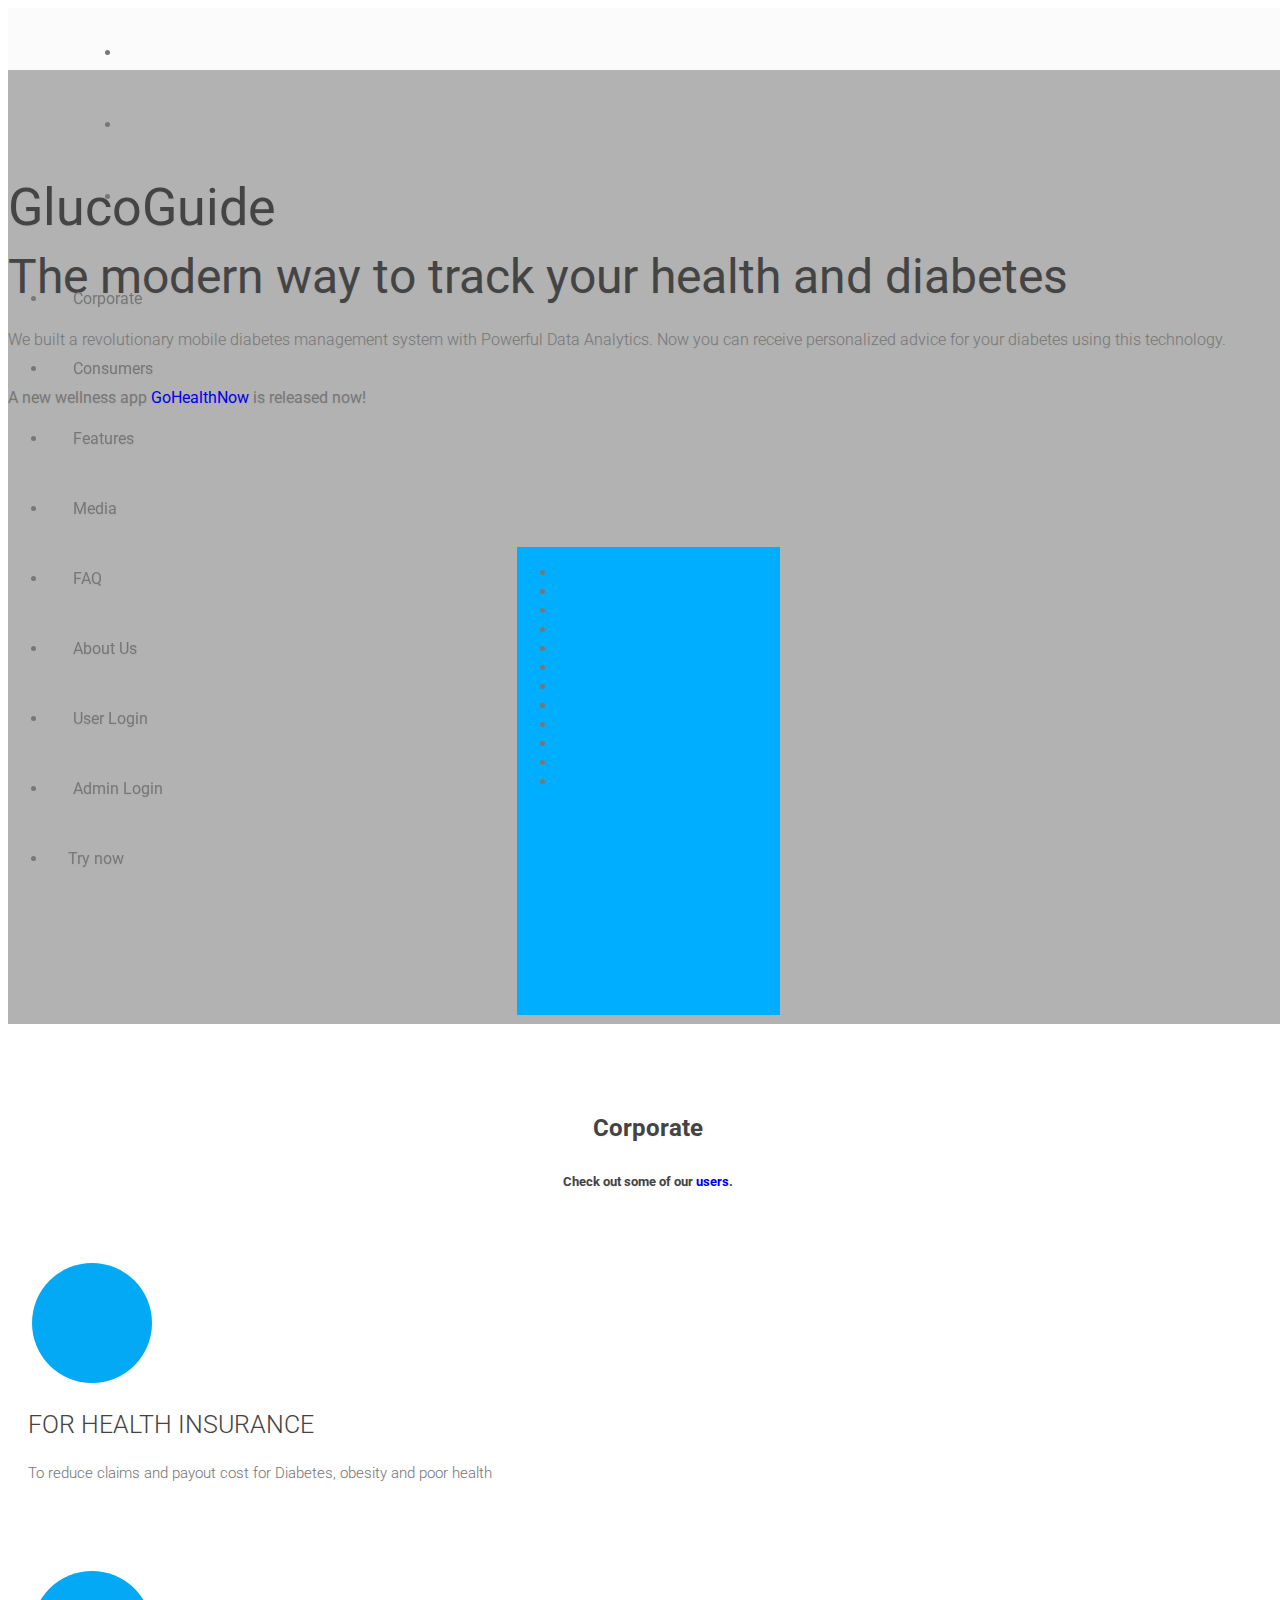
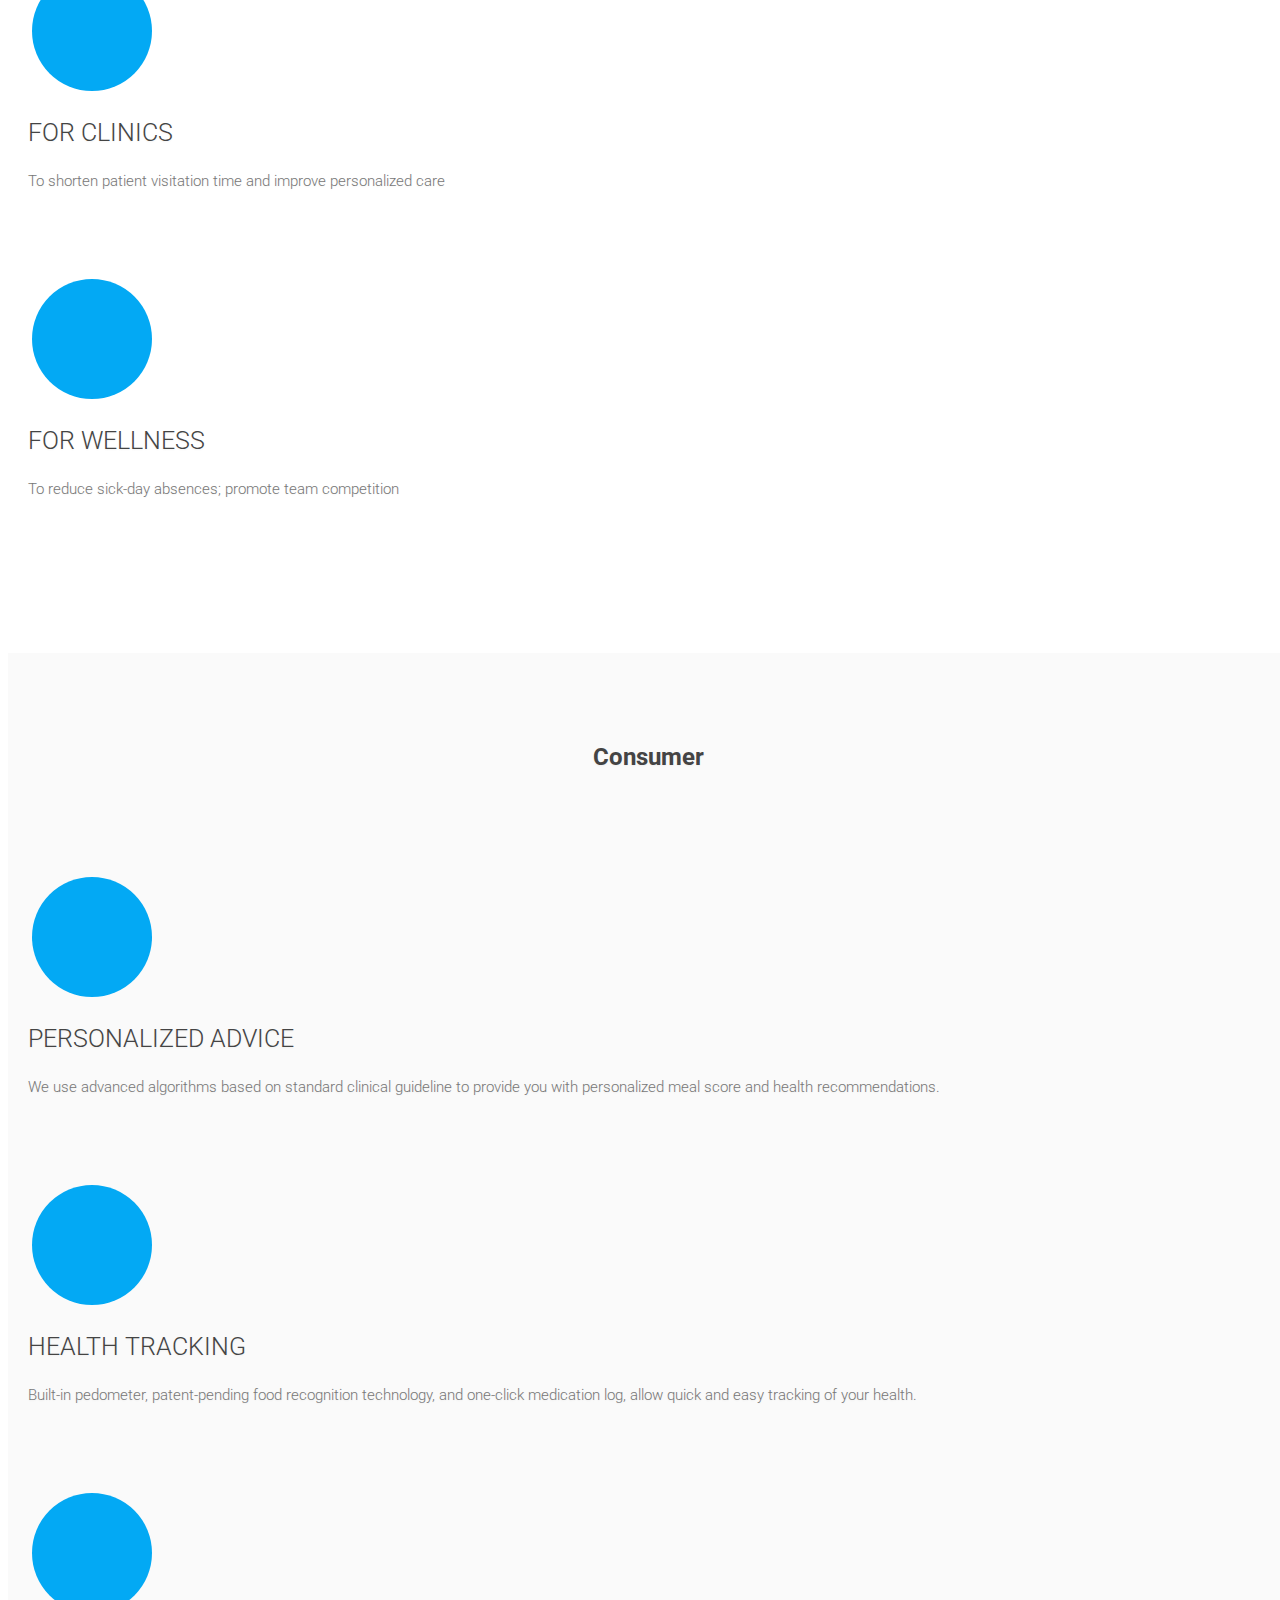
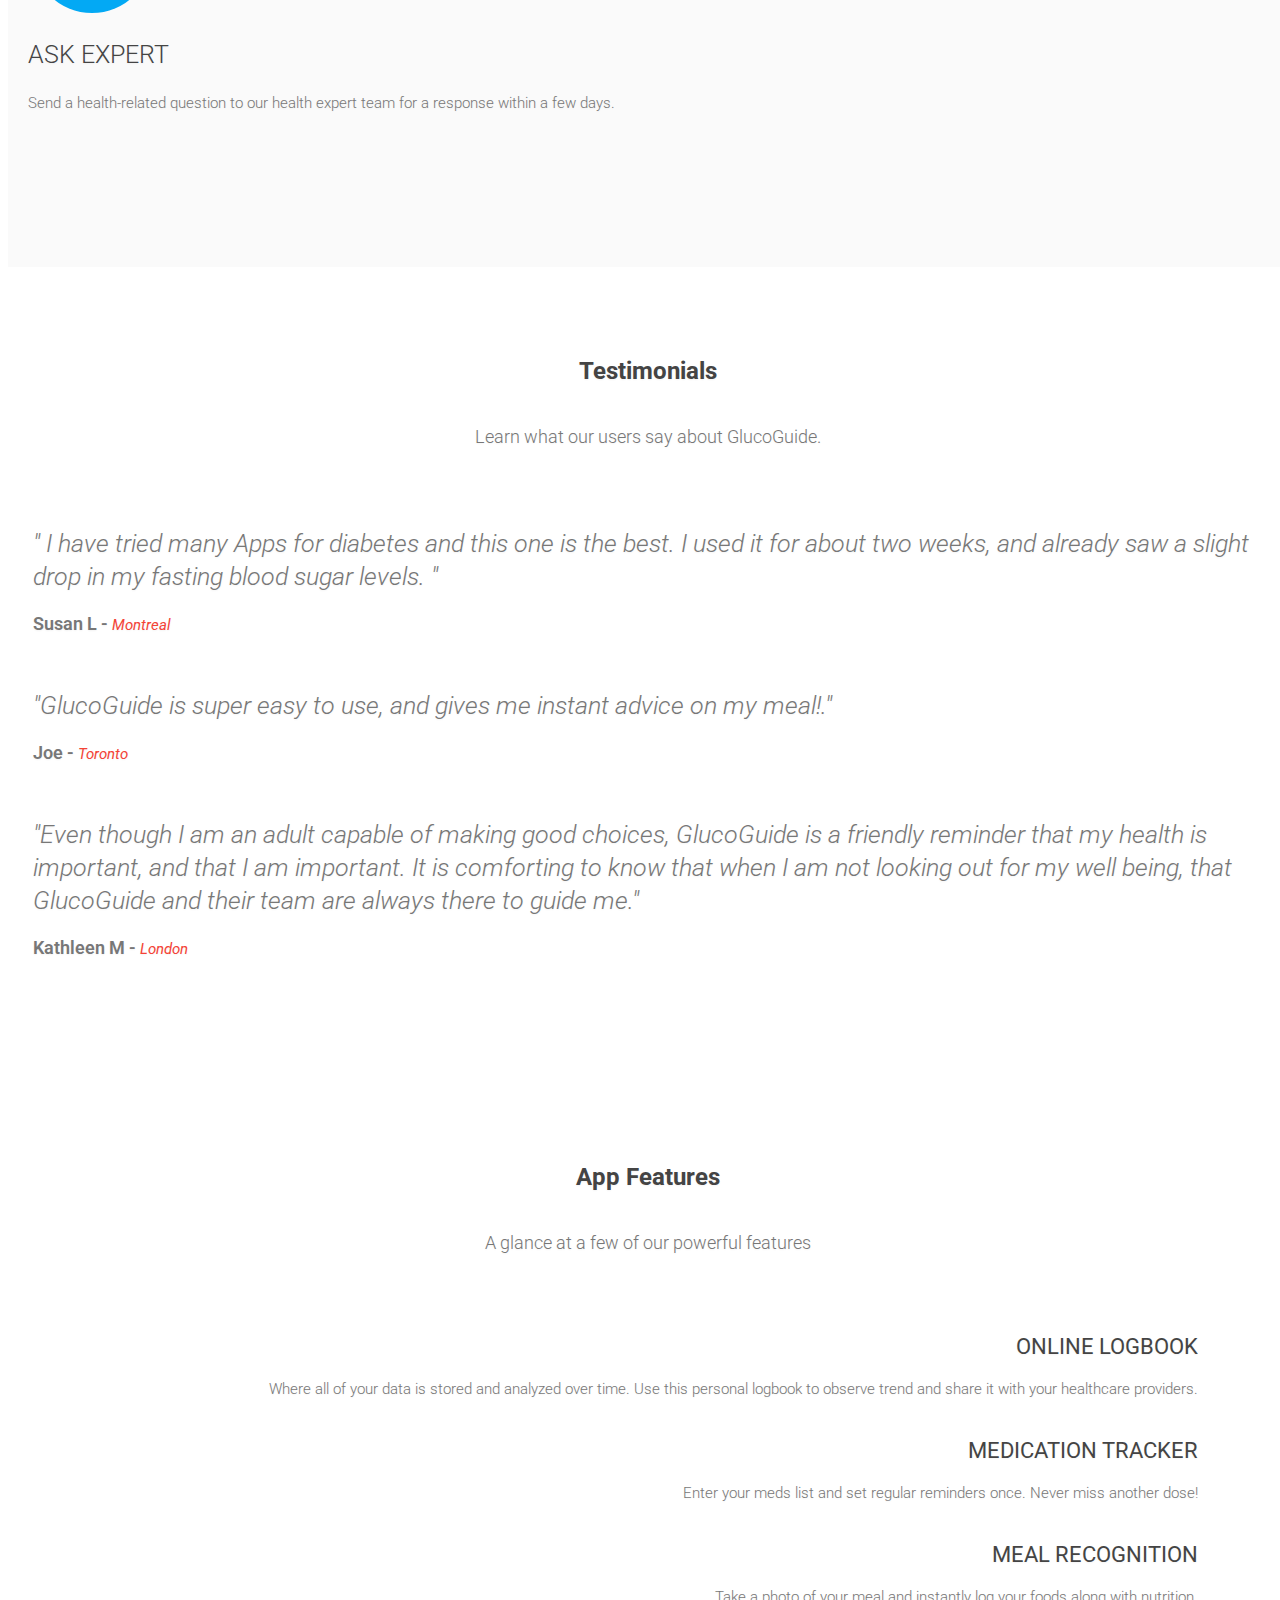
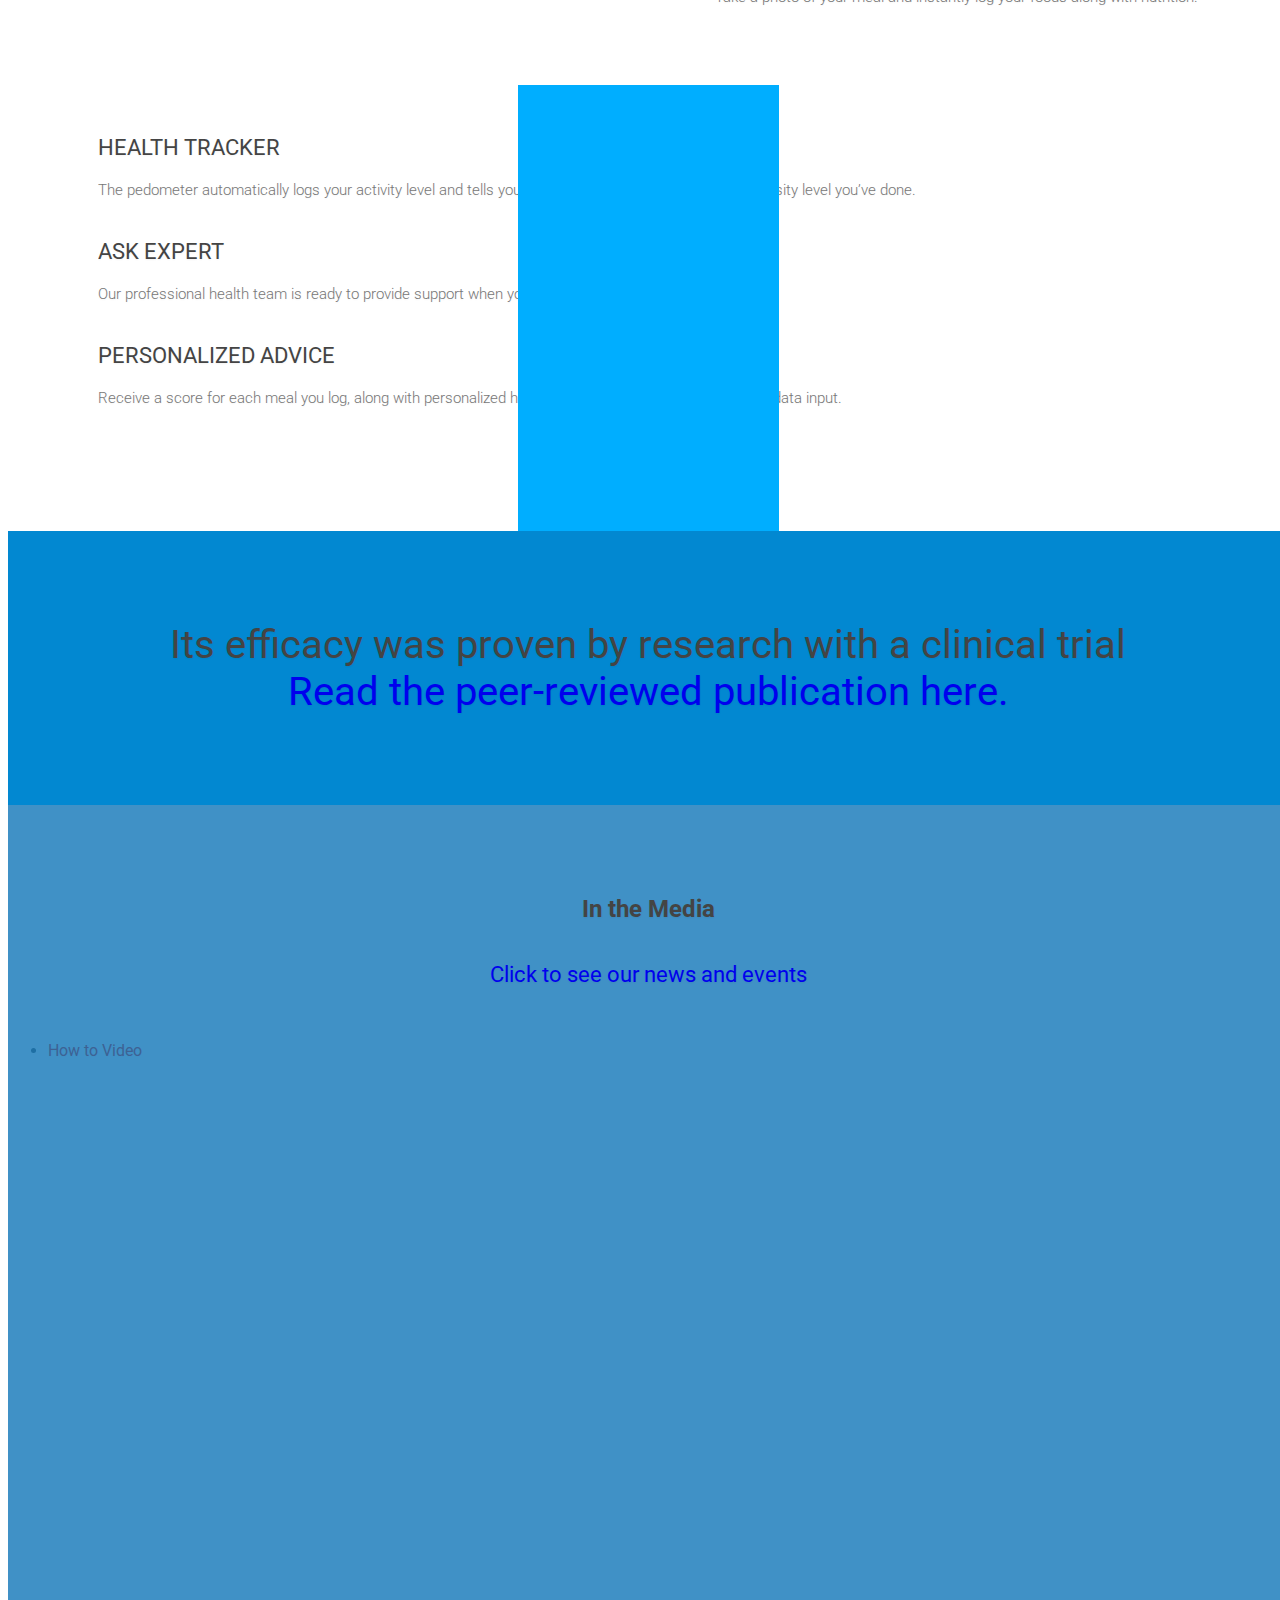
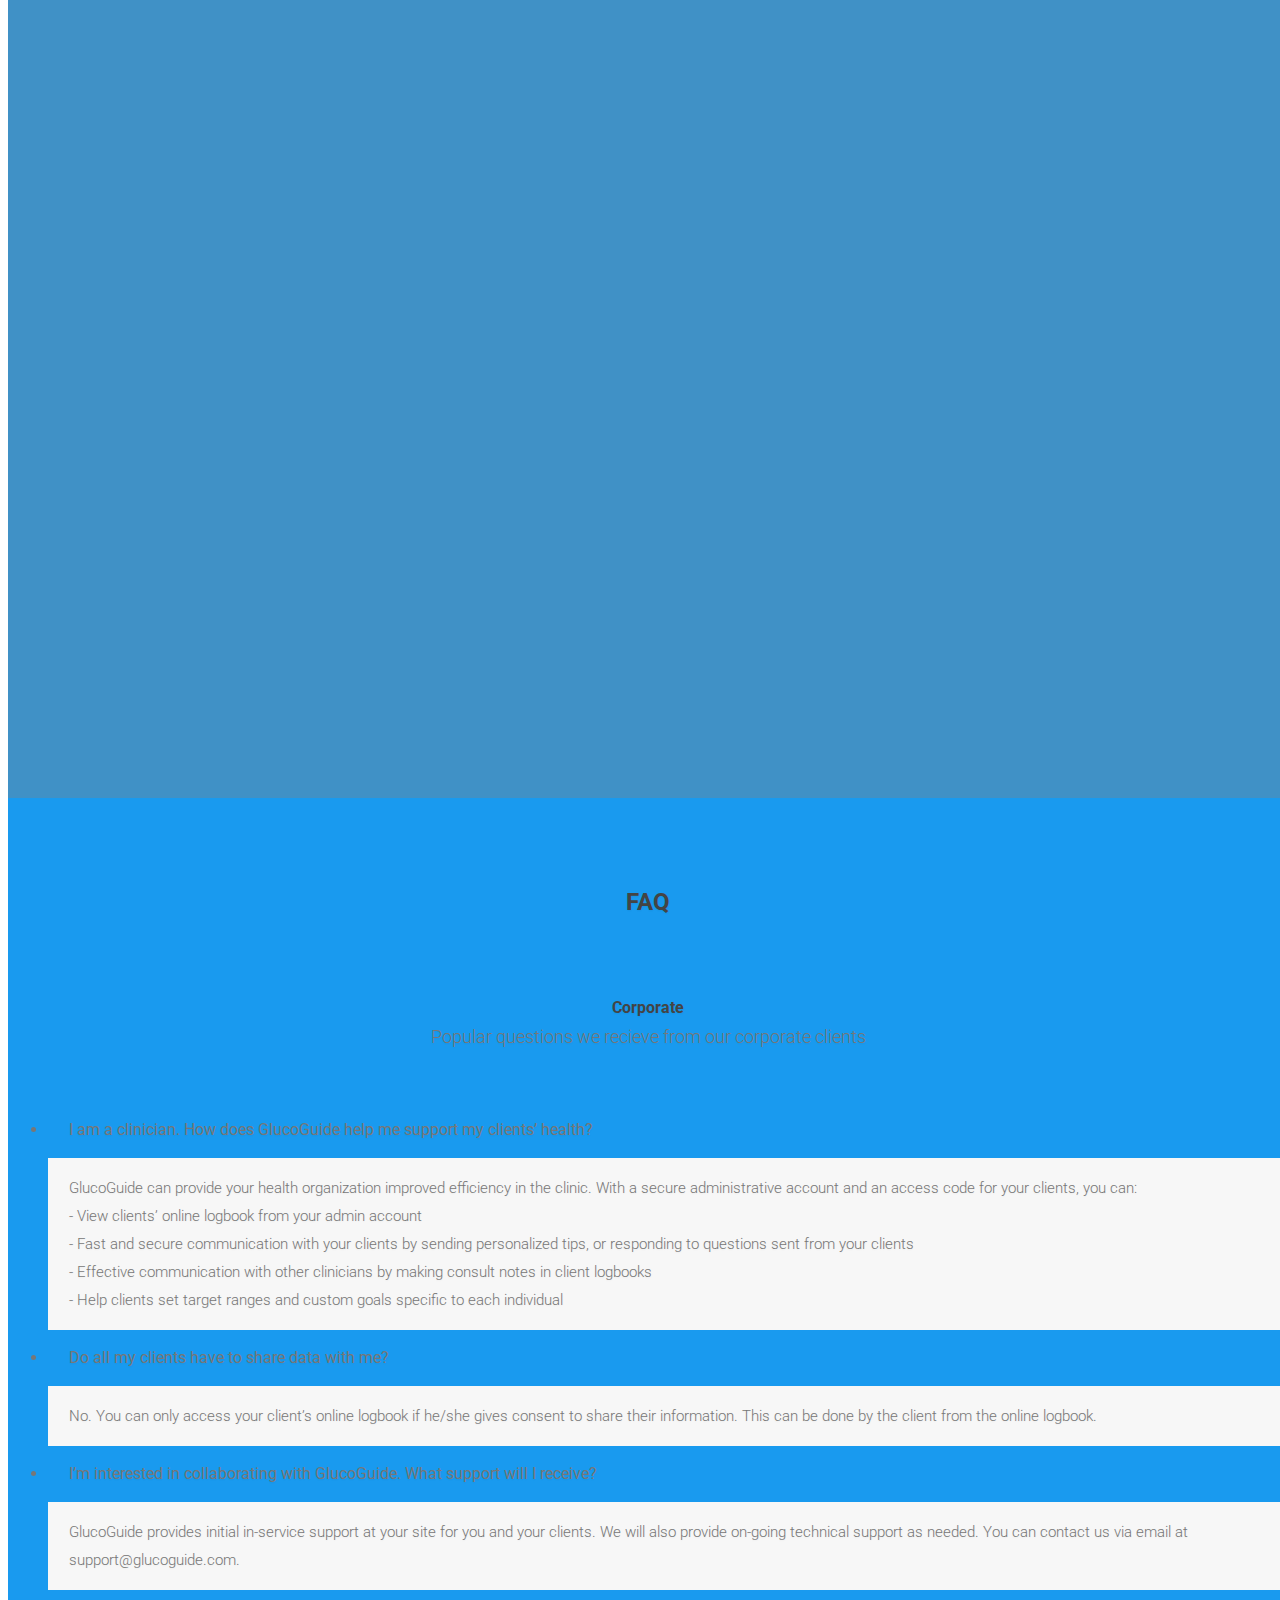
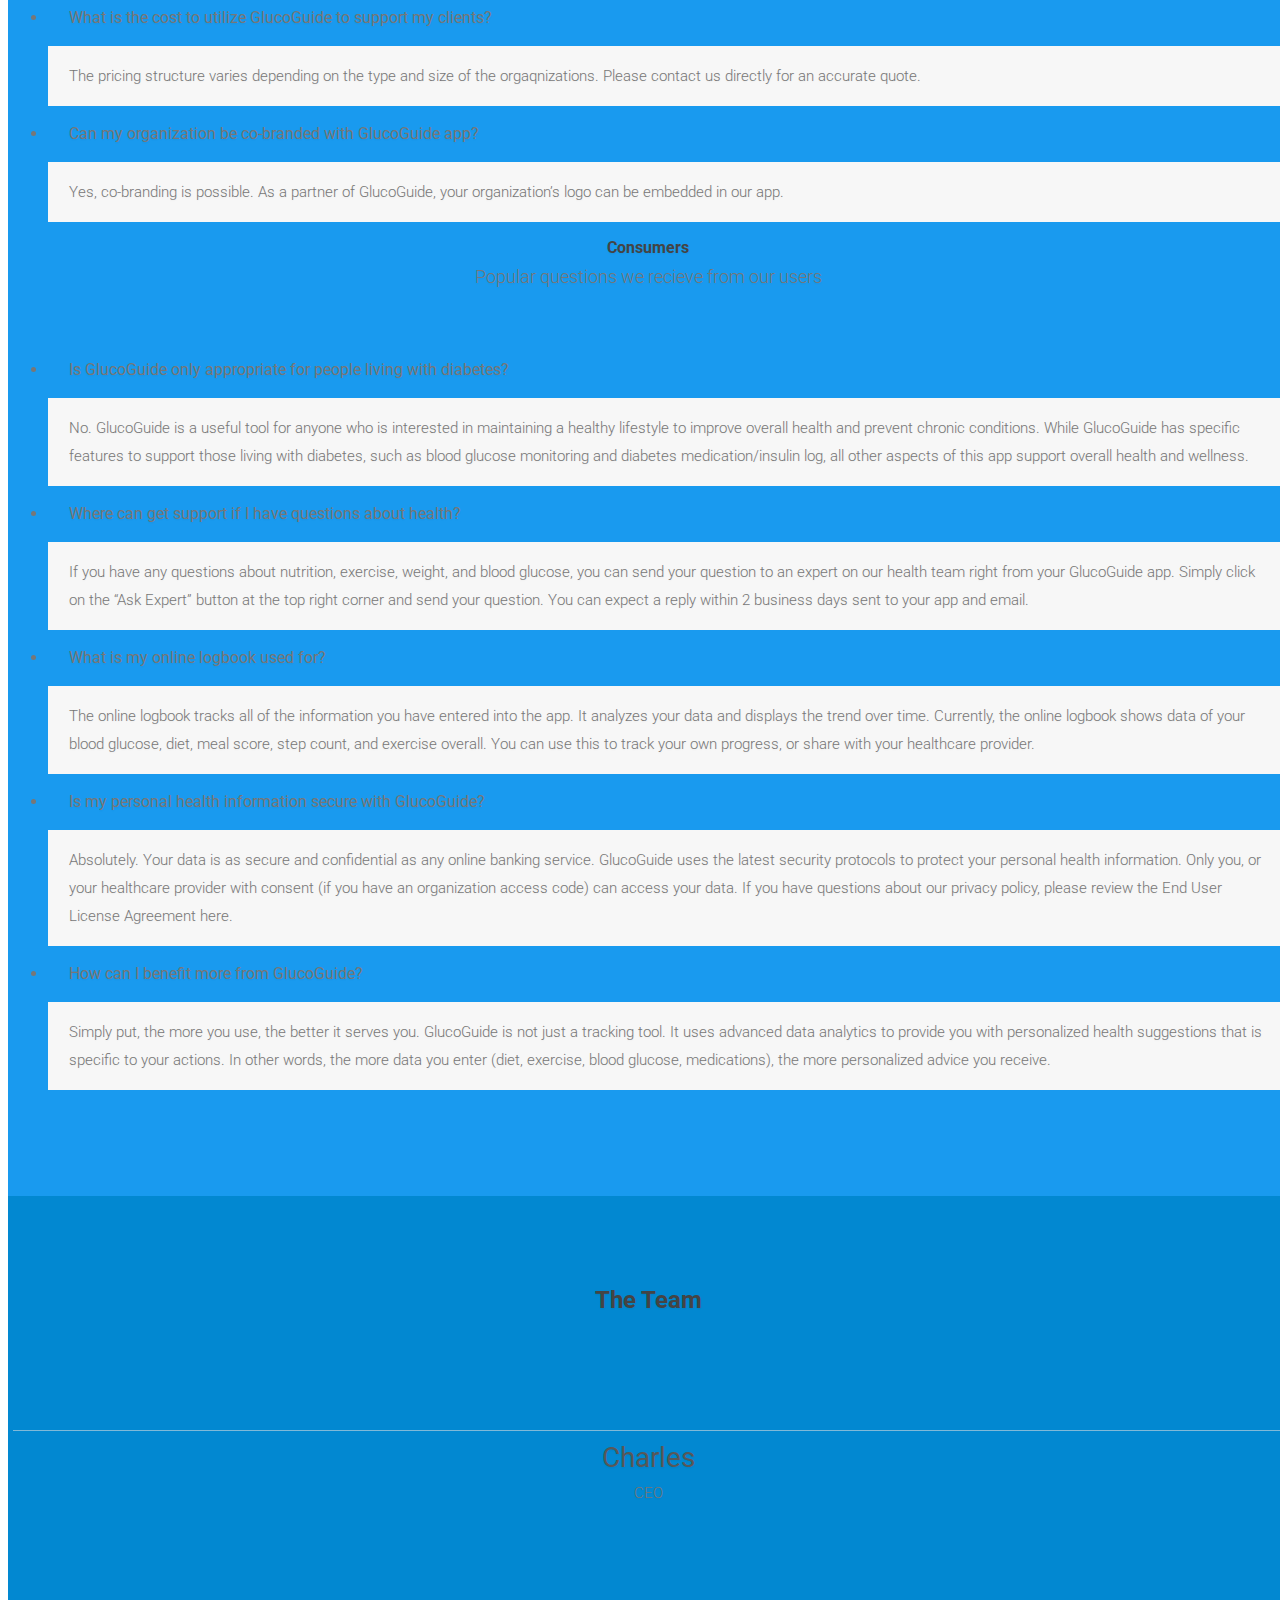
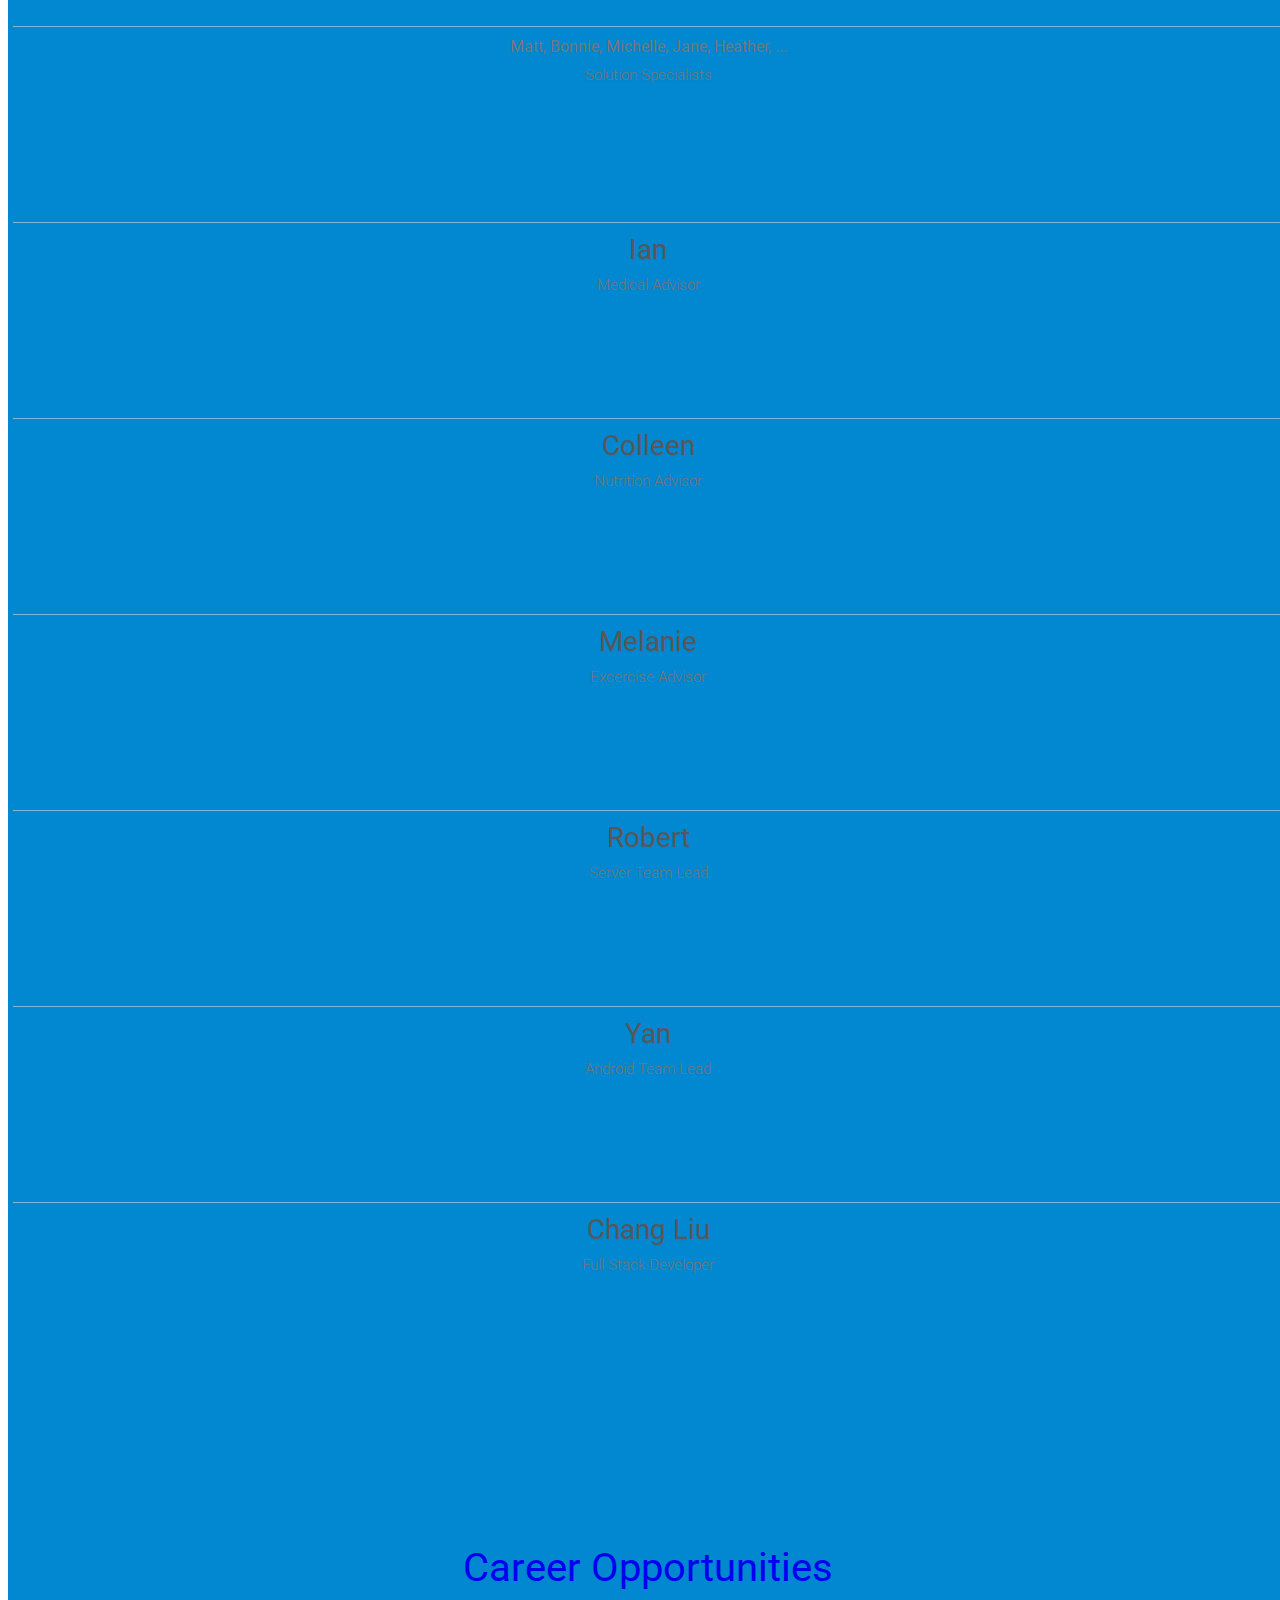
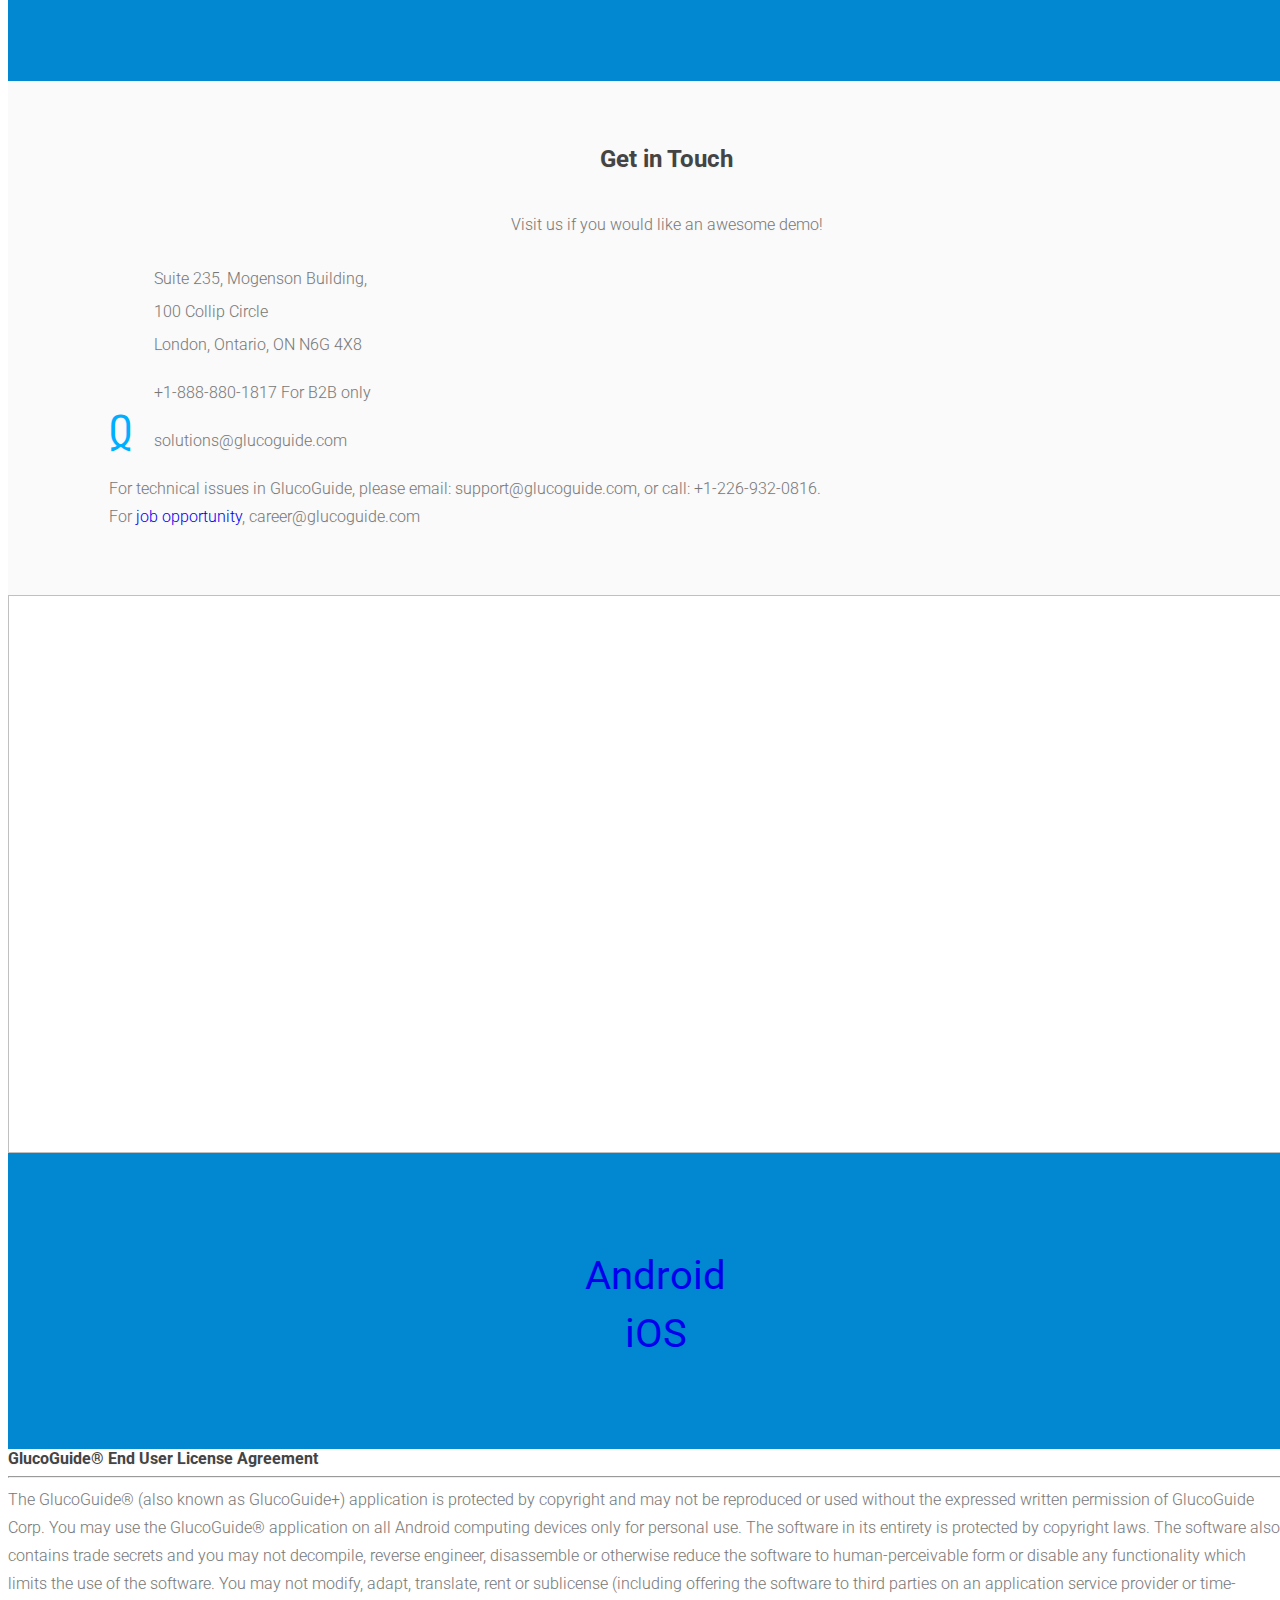
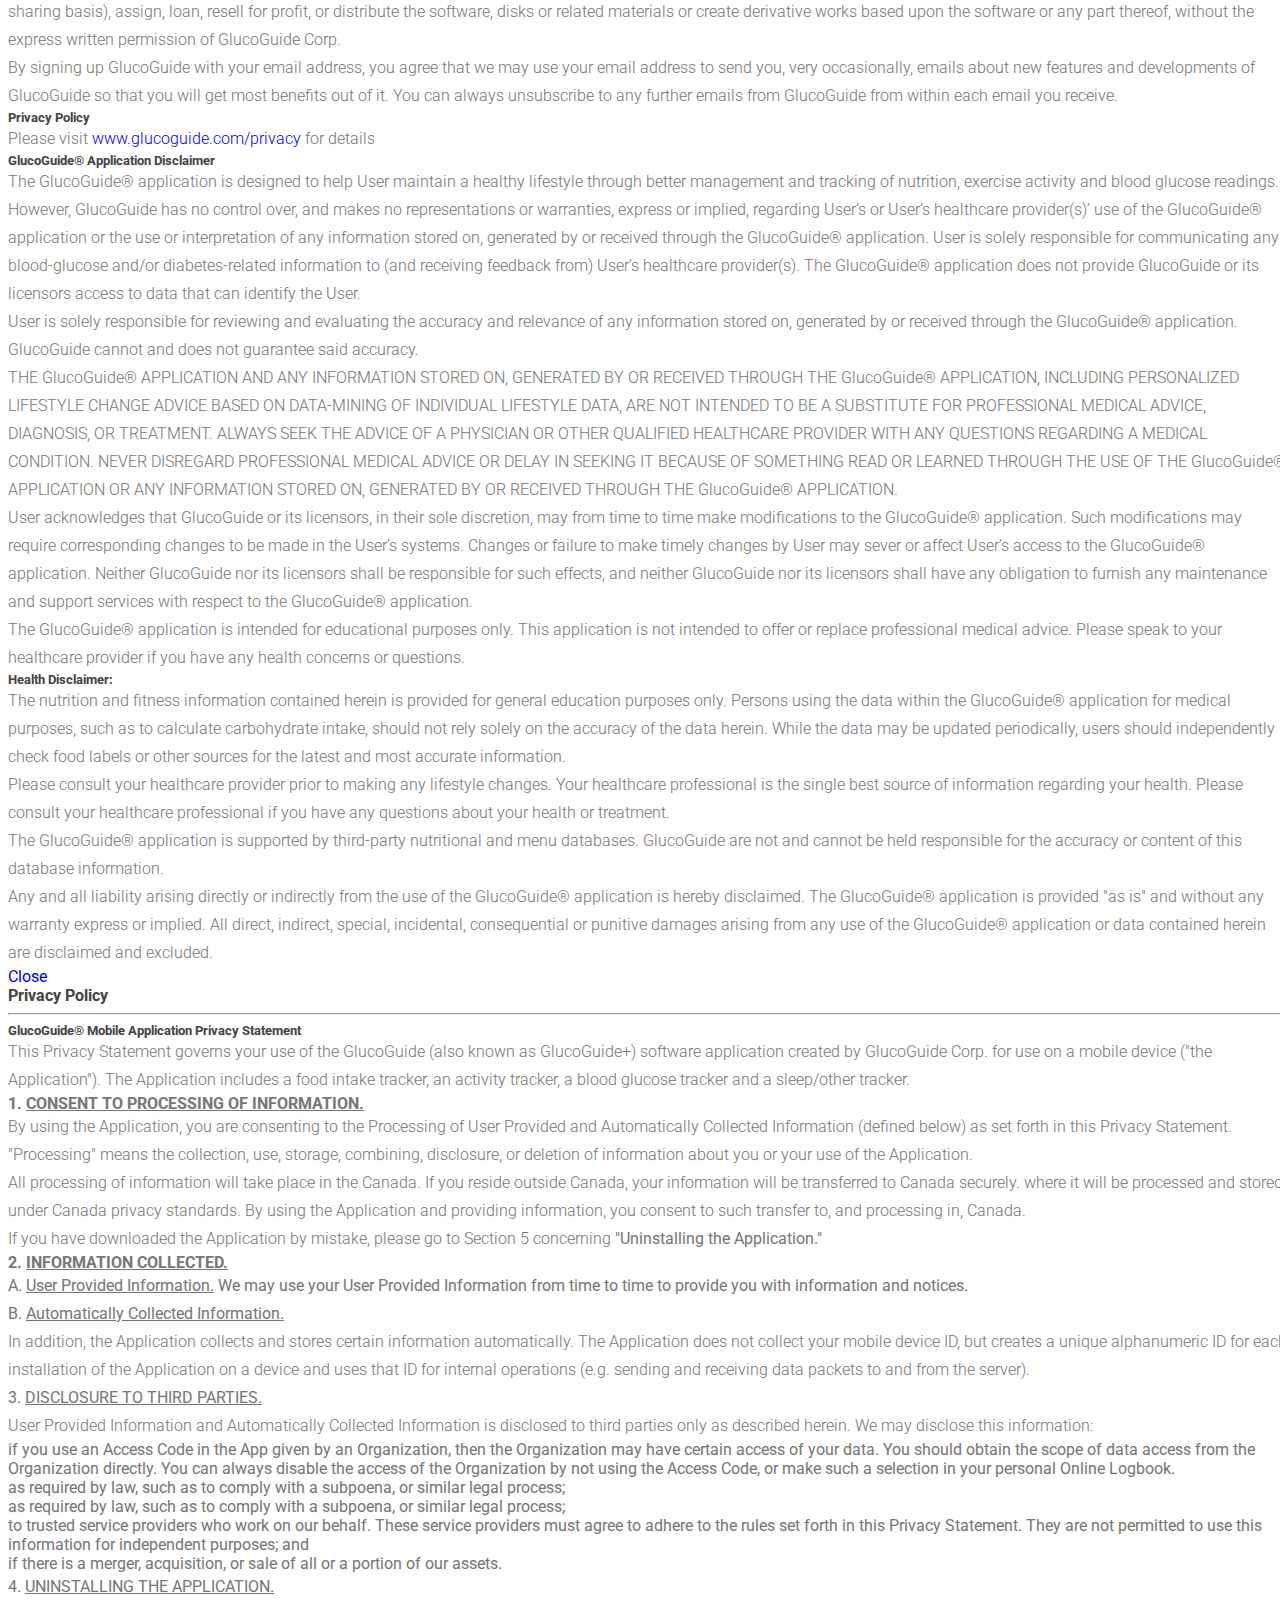
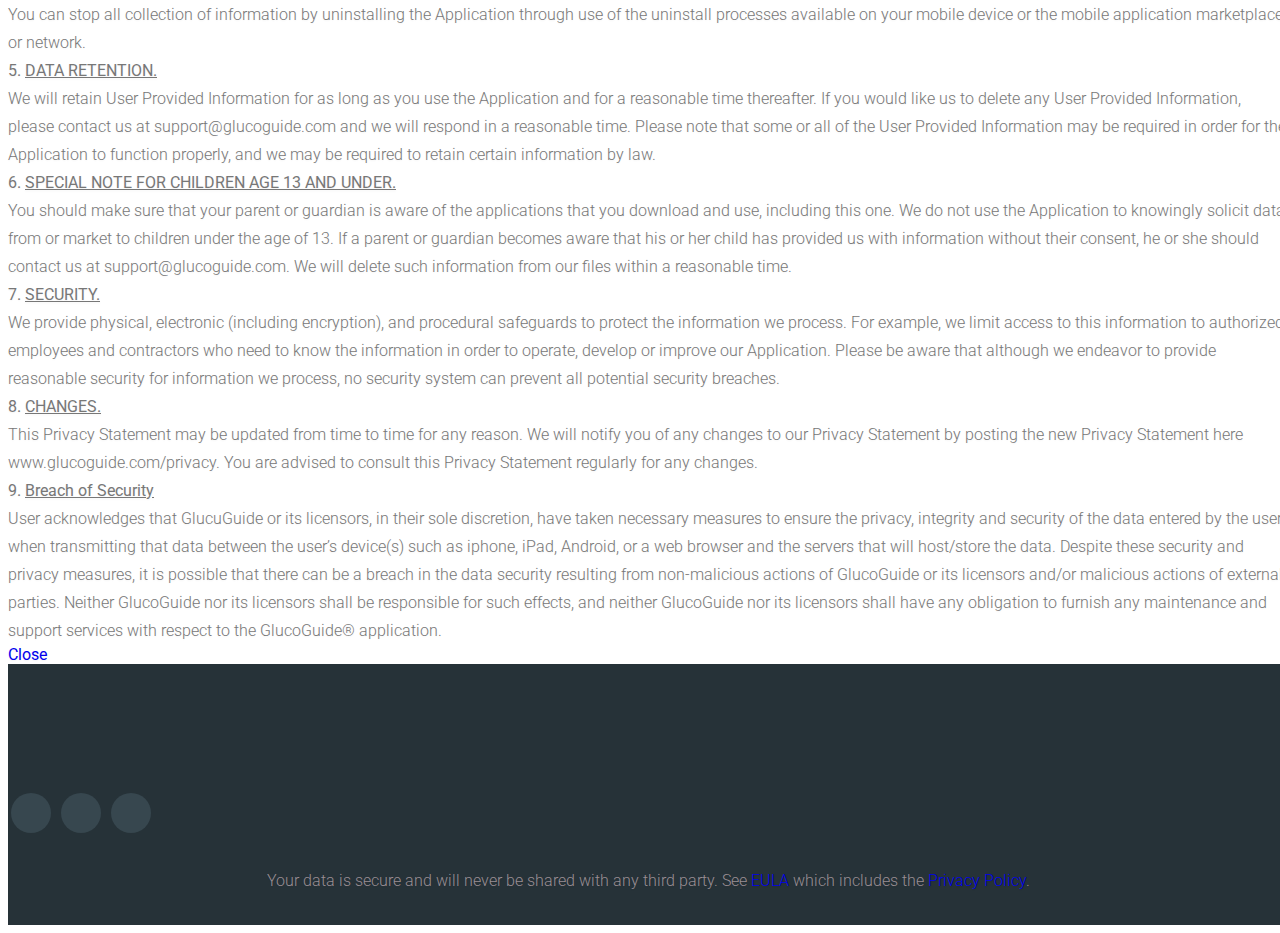
==== commit f20e530f: "team change" ====
--- a/web/index.html
+++ b/web/index.html
@@ -553,7 +553,7 @@
 
 
         <!-- Section team -->
-        <section id="team" class="team-section z-depth-1">
+          <section id="team" class="team-section z-depth-1">
             <div class="sec-padded-1x">
                 <div class="container">
                     <div class="row">
@@ -582,6 +582,23 @@
                             </div>
                         </div><!-- Col ends -->   
                         
+                        <!--specialists-->
+                        <div class="col s12 m6 l3">
+                            <div class="card z-depth-2 wow fadeIn" data-wow-delay="0.4s">
+                                <div class="card-image waves-effect waves-block waves-light">
+                                
+                                    <img class="lazy" data-original="img/team/specialists.jpg" alt="" class="trans-effect circle responsive-img">
+                                </div>
+                                <div class="card-content" style="height:131px;">
+                                    <span class=" activator grey-text text-darken-4">Matt, Bonnie, Michelle, Jane, Heather, ...</span>
+                                    <p>Solution Specialists</p>
+                                    <ul class="list-inline list-follow">
+                                        <!-- <li class="waves-effect"><a href="https://www.linkedin.com/in/mattrsheehan" class="trans-effect"><i class="ion-social-linkedin"></i></a></li> -->
+                                    
+                                    </ul>
+                                </div>
+                            </div>
+                        </div>  
                         <!--Start Advisors --> 
 
                         <div class="col s12 m6 l3">
@@ -601,10 +618,10 @@
                         </div>  
 
 
-                        <div class="col s12 m6 l3">
+                    <!--     <div class="col s12 m6 l3">
                             <div class="card z-depth-2 wow fadeIn" data-wow-delay="0.1s">
                                 <div class="card-image waves-effect waves-block waves-light">
-                                    <!-- Replace 'src' attribute with the path to the team member image  -->
+                                    
                                     <img class="lazy" data-original="img/team/martin.jpg" alt="" class="trans-effect circle responsive-img">
                                 </div>
                                 <div class="card-content">
@@ -615,7 +632,7 @@
                                     </ul>
                                 </div>
                             </div>
-                        </div> 
+                        </div>  -->
 
 
                         <div class="col s12 m6 l3">
@@ -697,10 +714,10 @@
                     -->
 
 
-                        <div class="col s12 m6 l3">
+                        <!-- <div class="col s12 m6 l3">
                             <div class="card z-depth-2 wow fadeIn" data-wow-delay="0.3s">
                                 <div class="card-image waves-effect waves-block waves-light">
-                                    <!-- Replace 'src' attribute with the path to the team member image  -->
+                                    
                                     <img class="lazy" data-original="img/team/john.jpg" alt="" class="trans-effect circle responsive-img">
                                 </div>
                                 <div class="card-content">
@@ -711,13 +728,13 @@
                                     </ul>
                                 </div>
                             </div>
-                        </div><!-- Col ends --> 
-
-
-                        <div class="col s12 m6 l3">
+                        </div> --><!-- Col ends --> 
+
+
+                        <!-- <div class="col s12 m6 l3">
                             <div class="card z-depth-2 wow fadeIn" data-wow-delay="0.4s">
                                 <div class="card-image waves-effect waves-block waves-light">
-                                    <!-- Replace 'src' attribute with the path to the team member image  -->
+                                
                                     <img class="lazy" data-original="img/team/Matt.jpg" alt="" class="trans-effect circle responsive-img">
                                 </div>
                                 <div class="card-content">
@@ -728,7 +745,7 @@
                                     </ul>
                                 </div>
                             </div>
-                        </div><!-- Col ends -->
+                        </div> --> 
 
                         <div class="col s12 m6 l3">
                             <div class="card z-depth-2 wow fadeIn" data-wow-delay="0.4s">
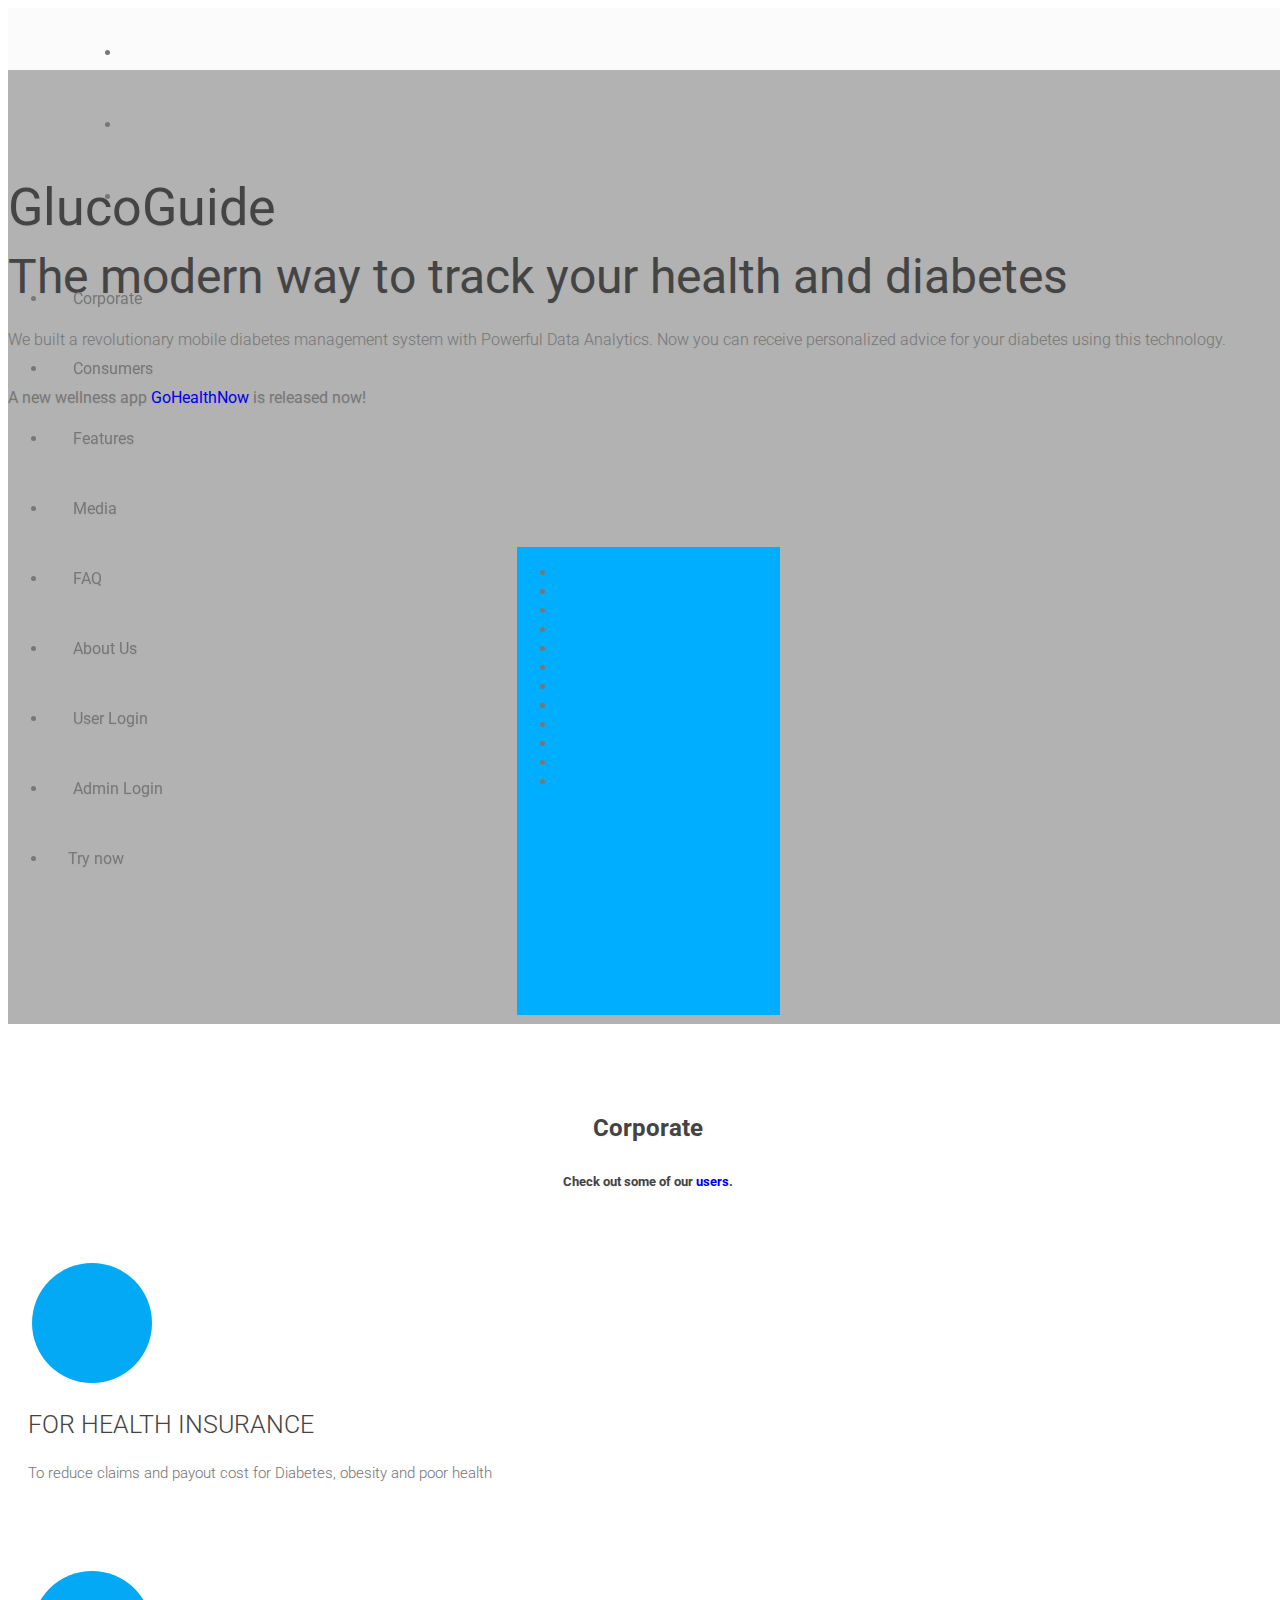
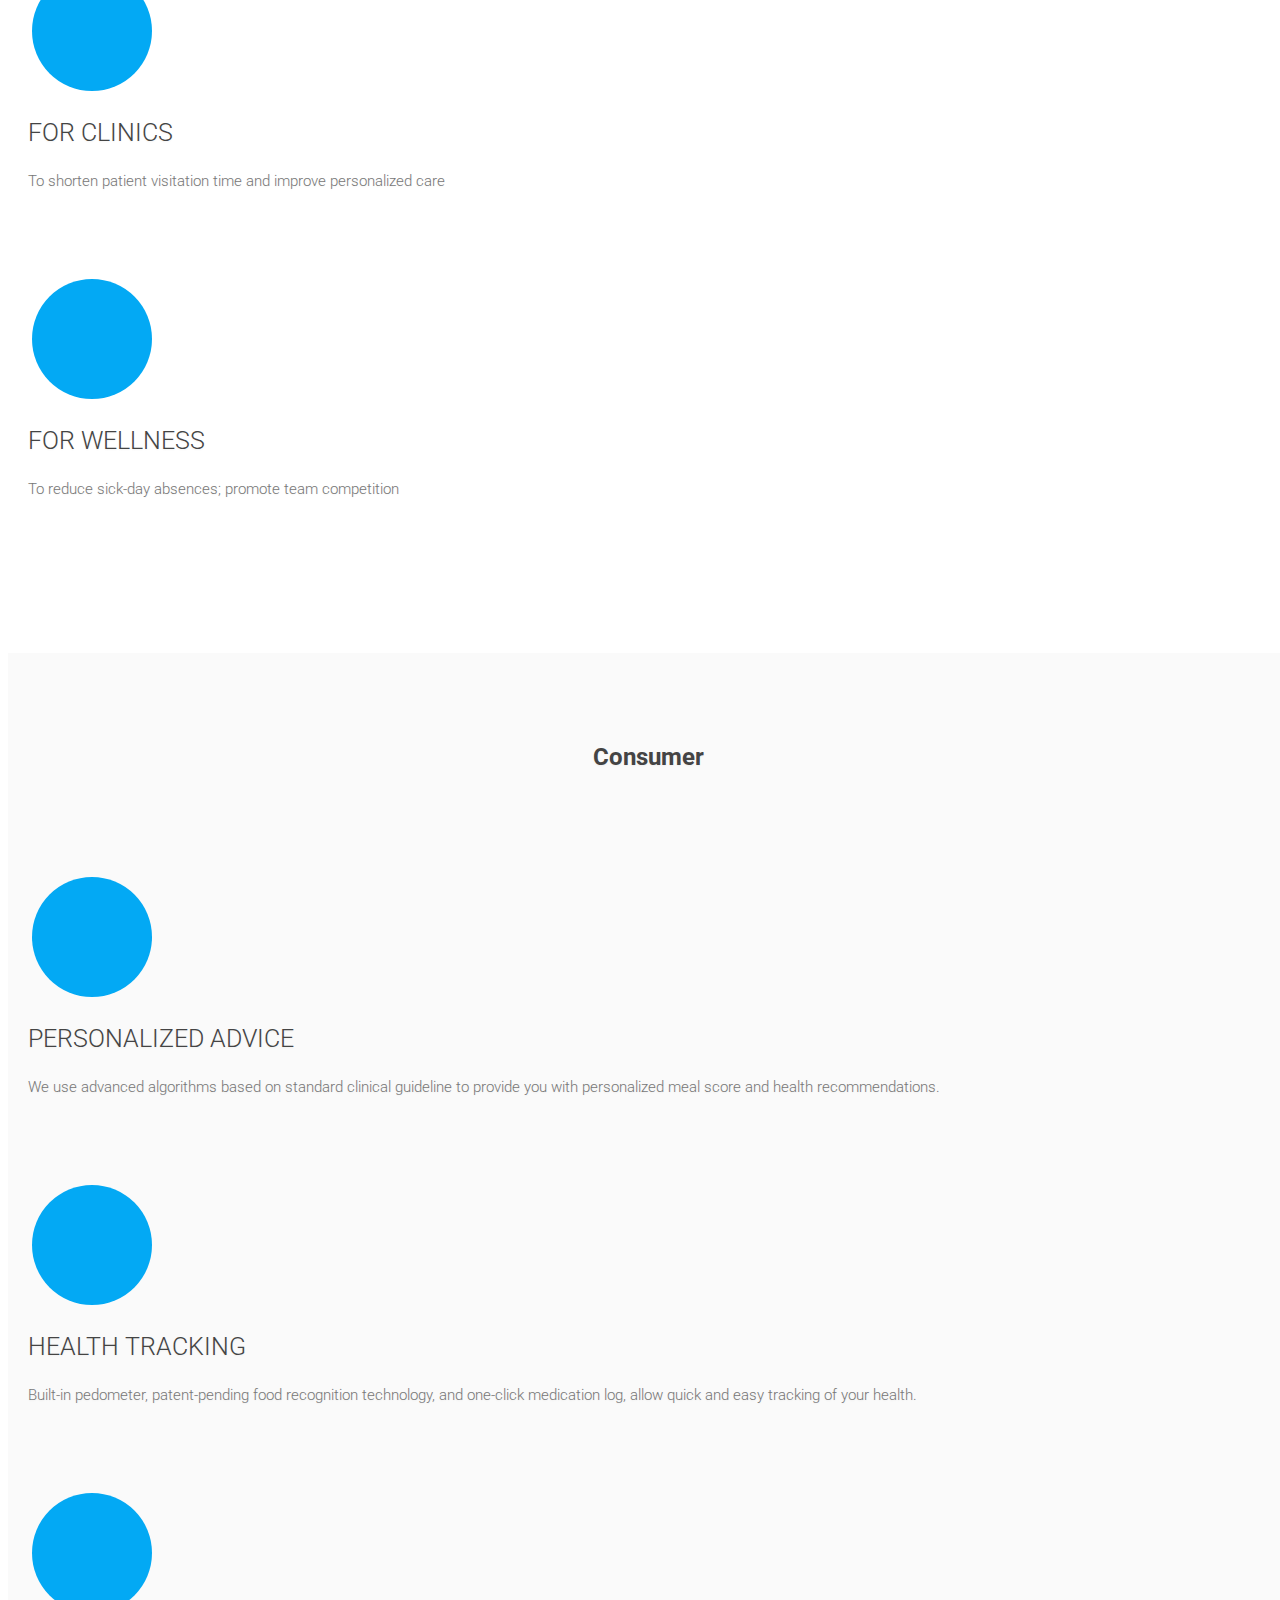
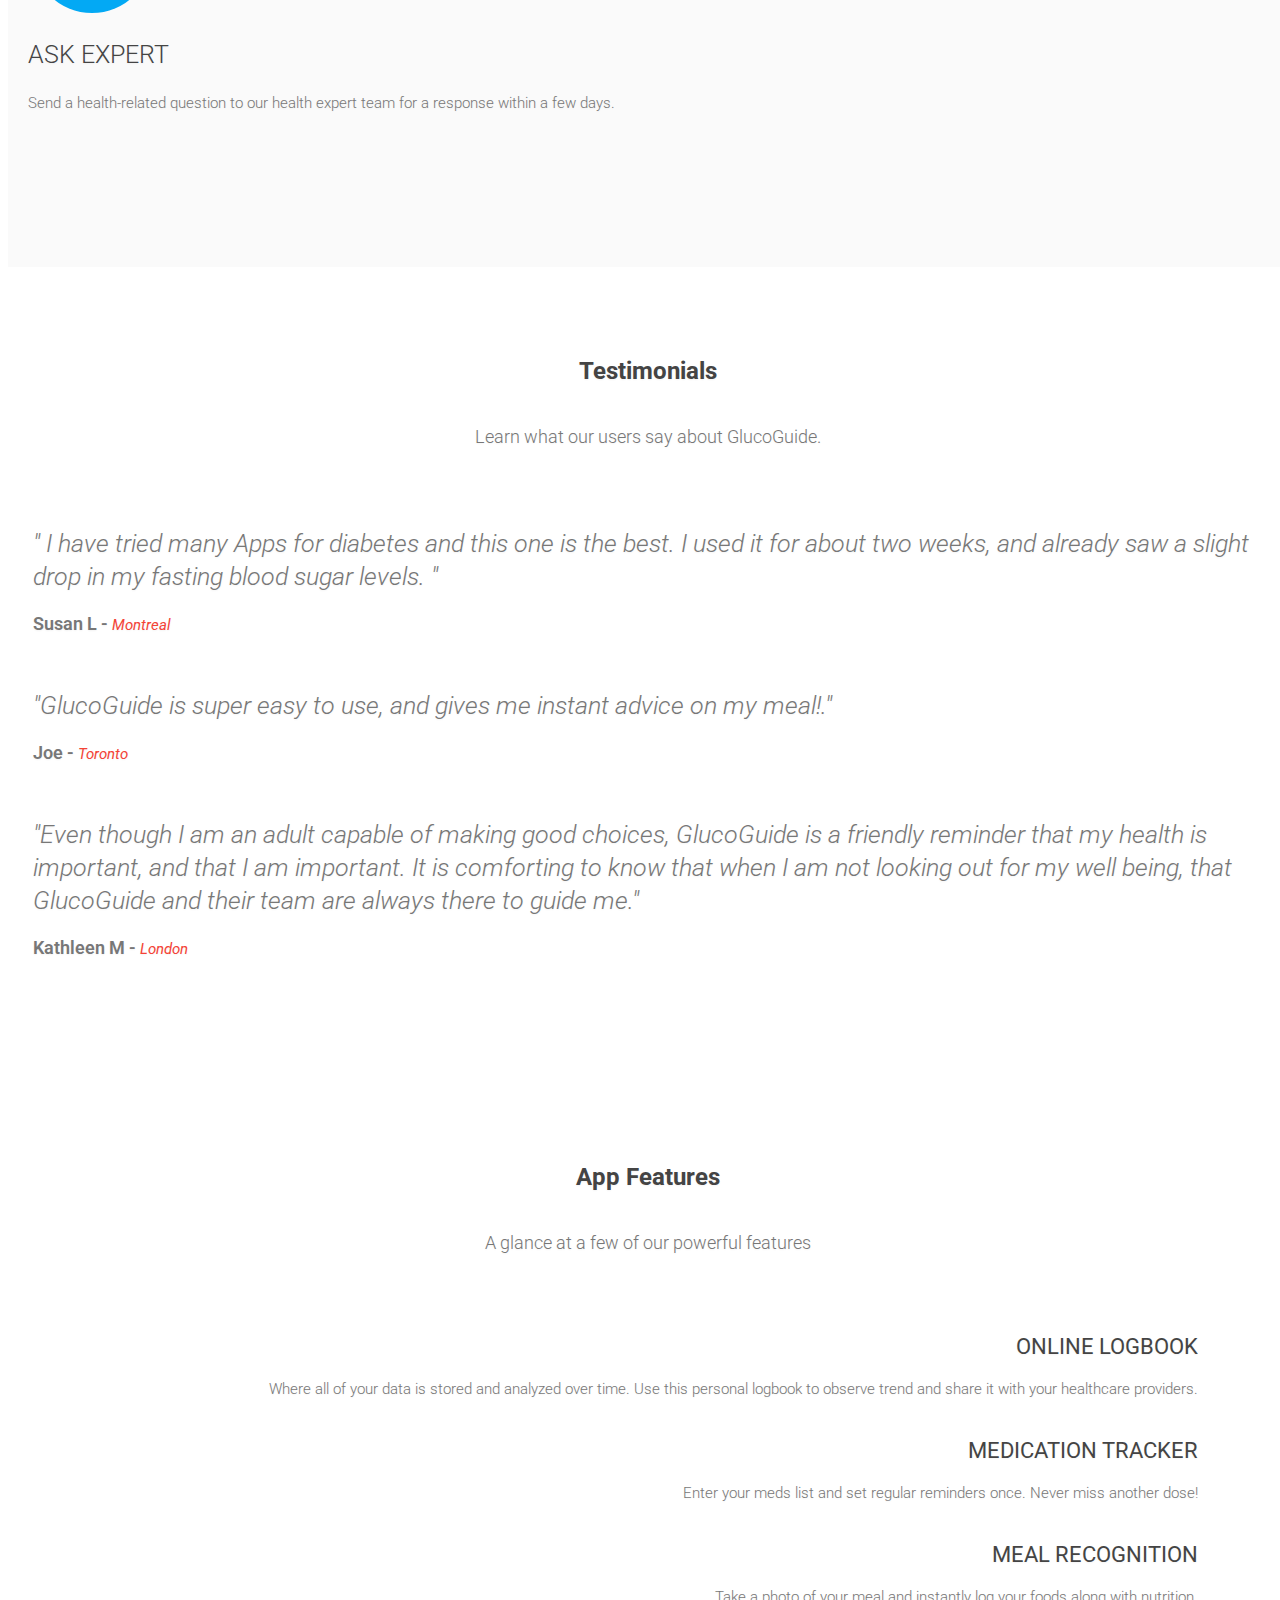
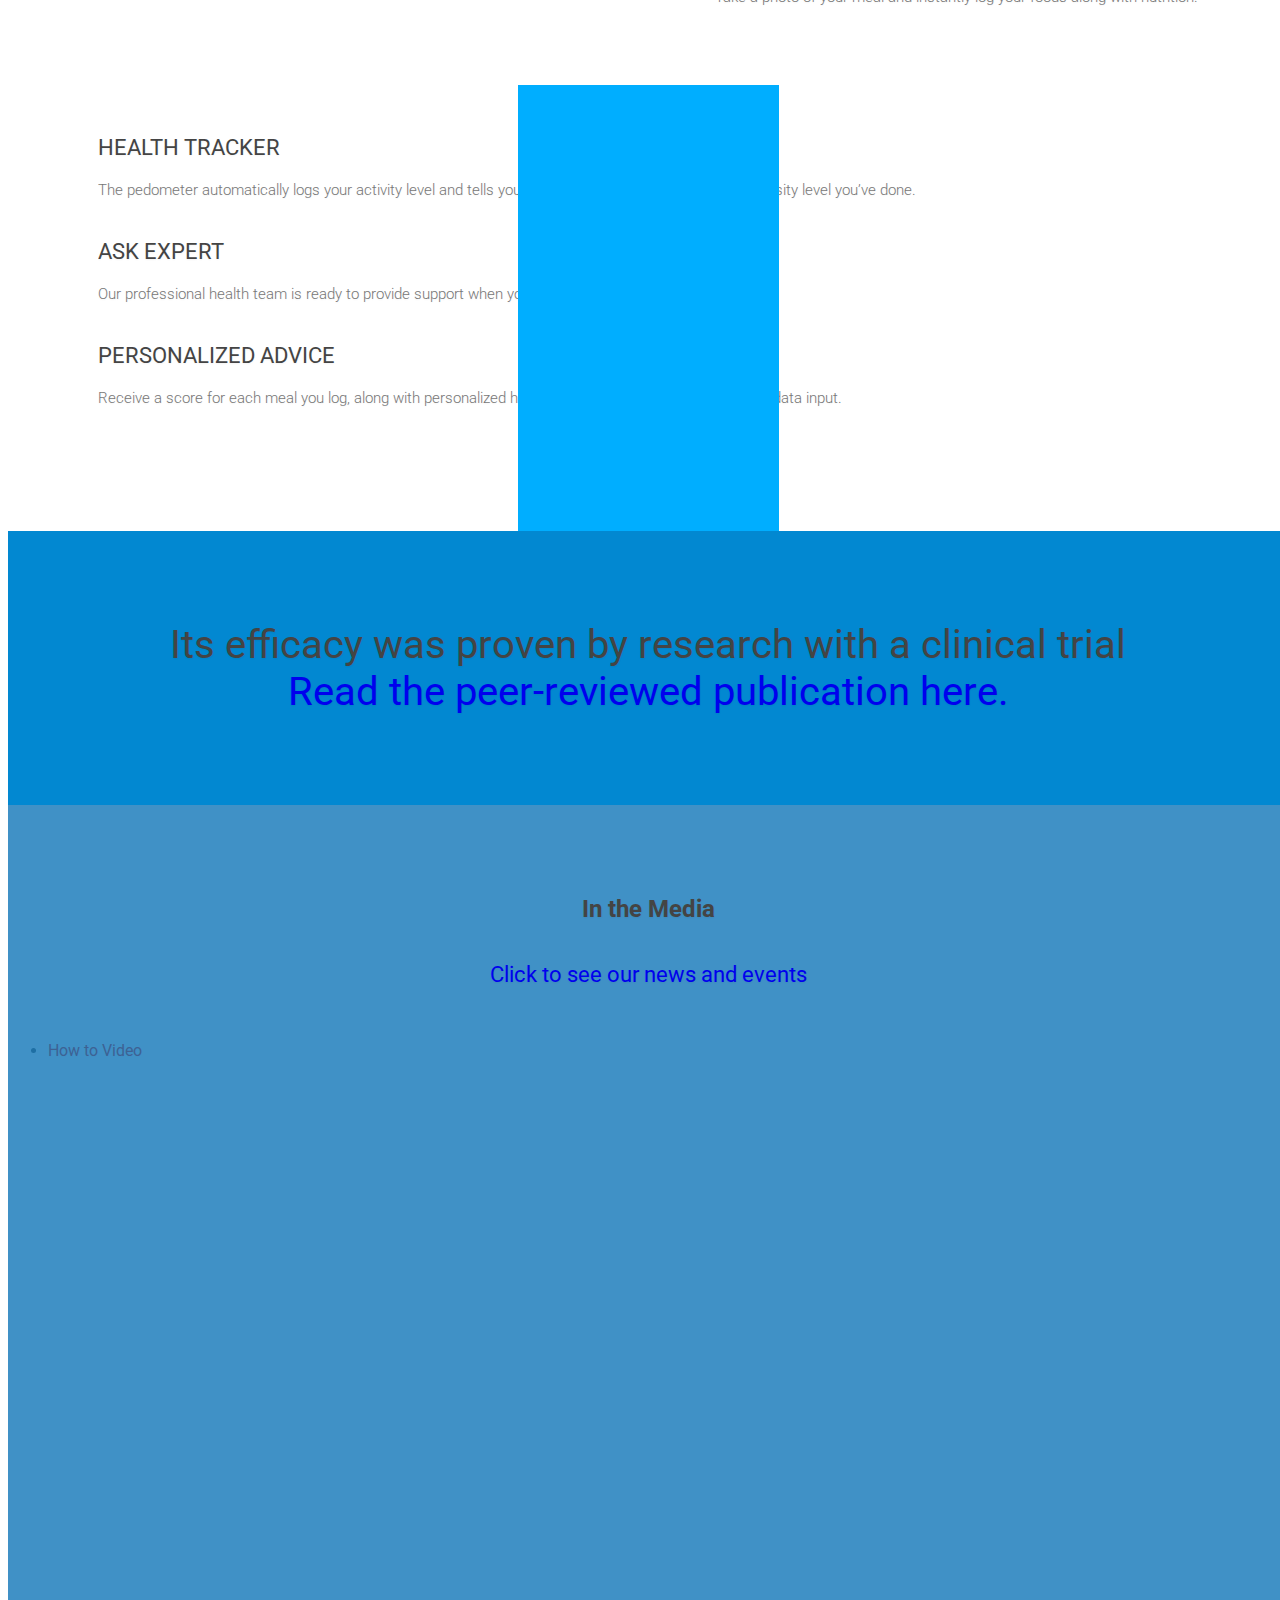
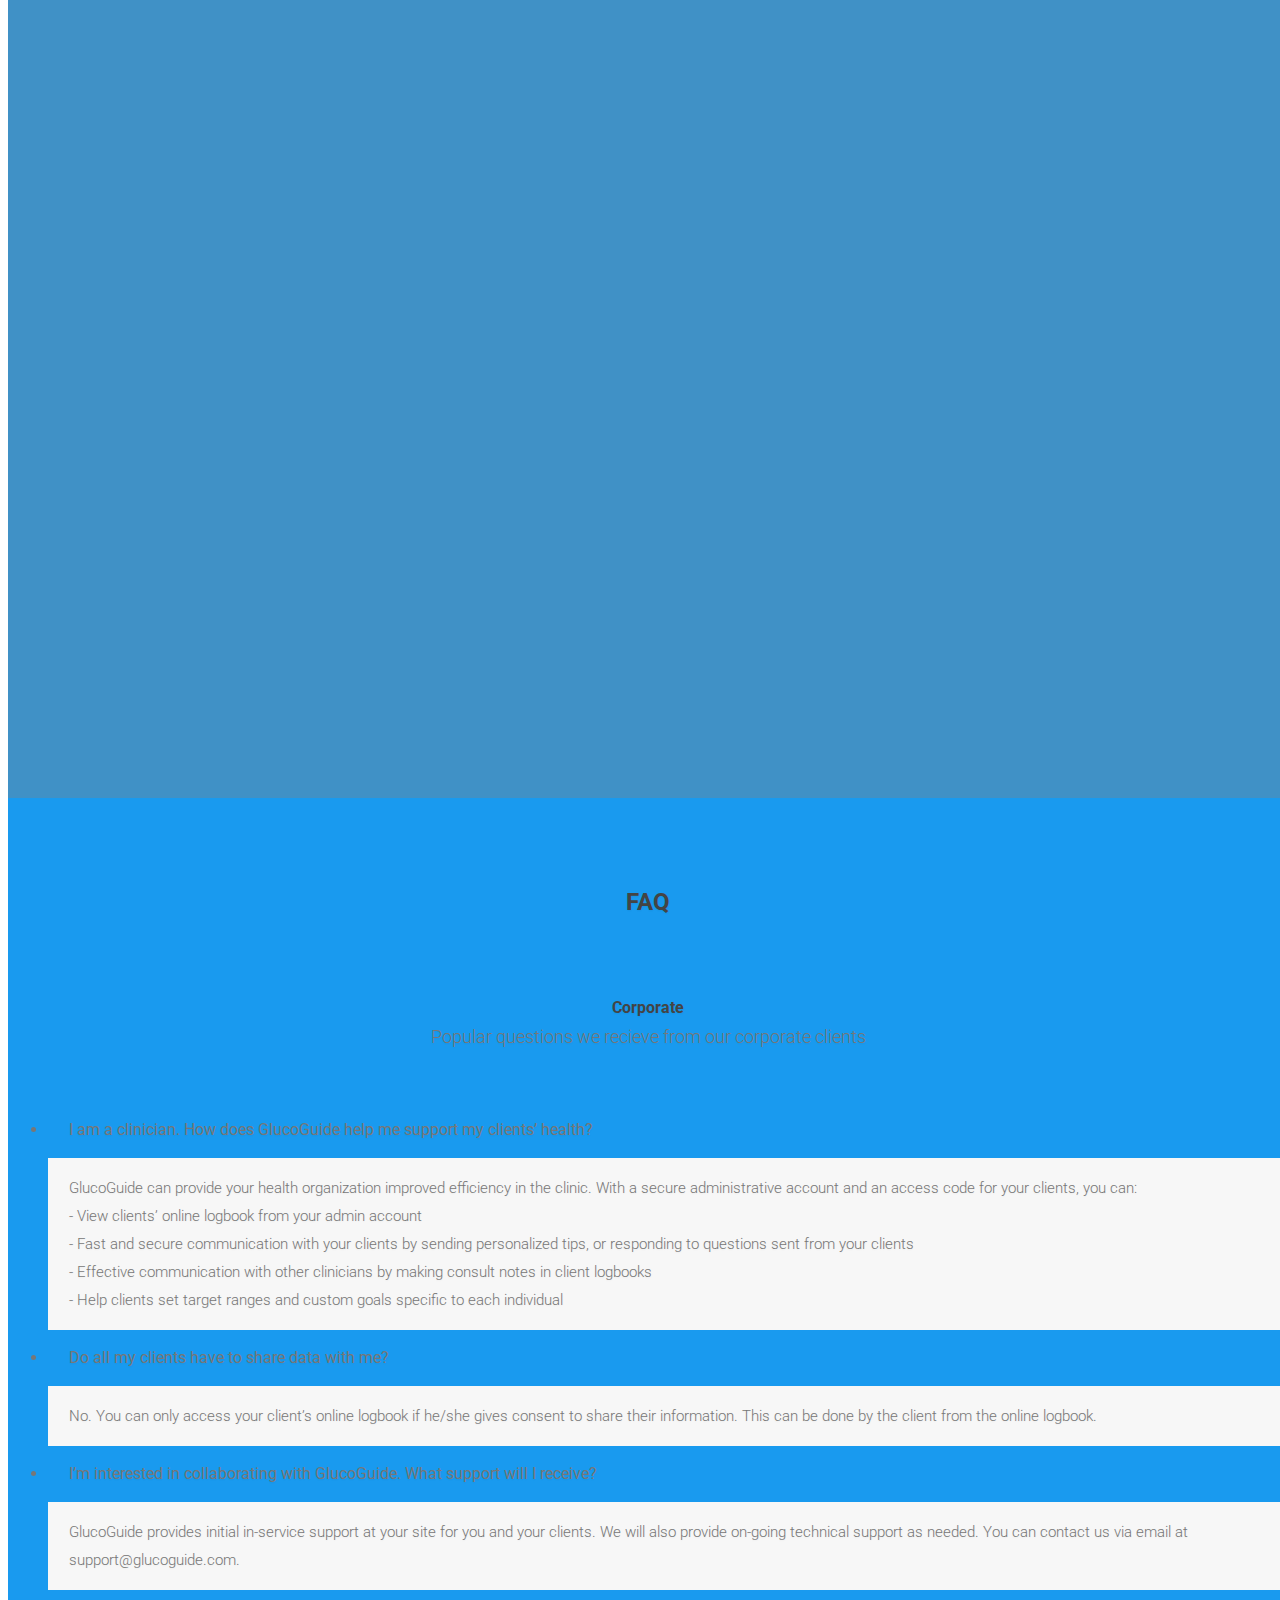
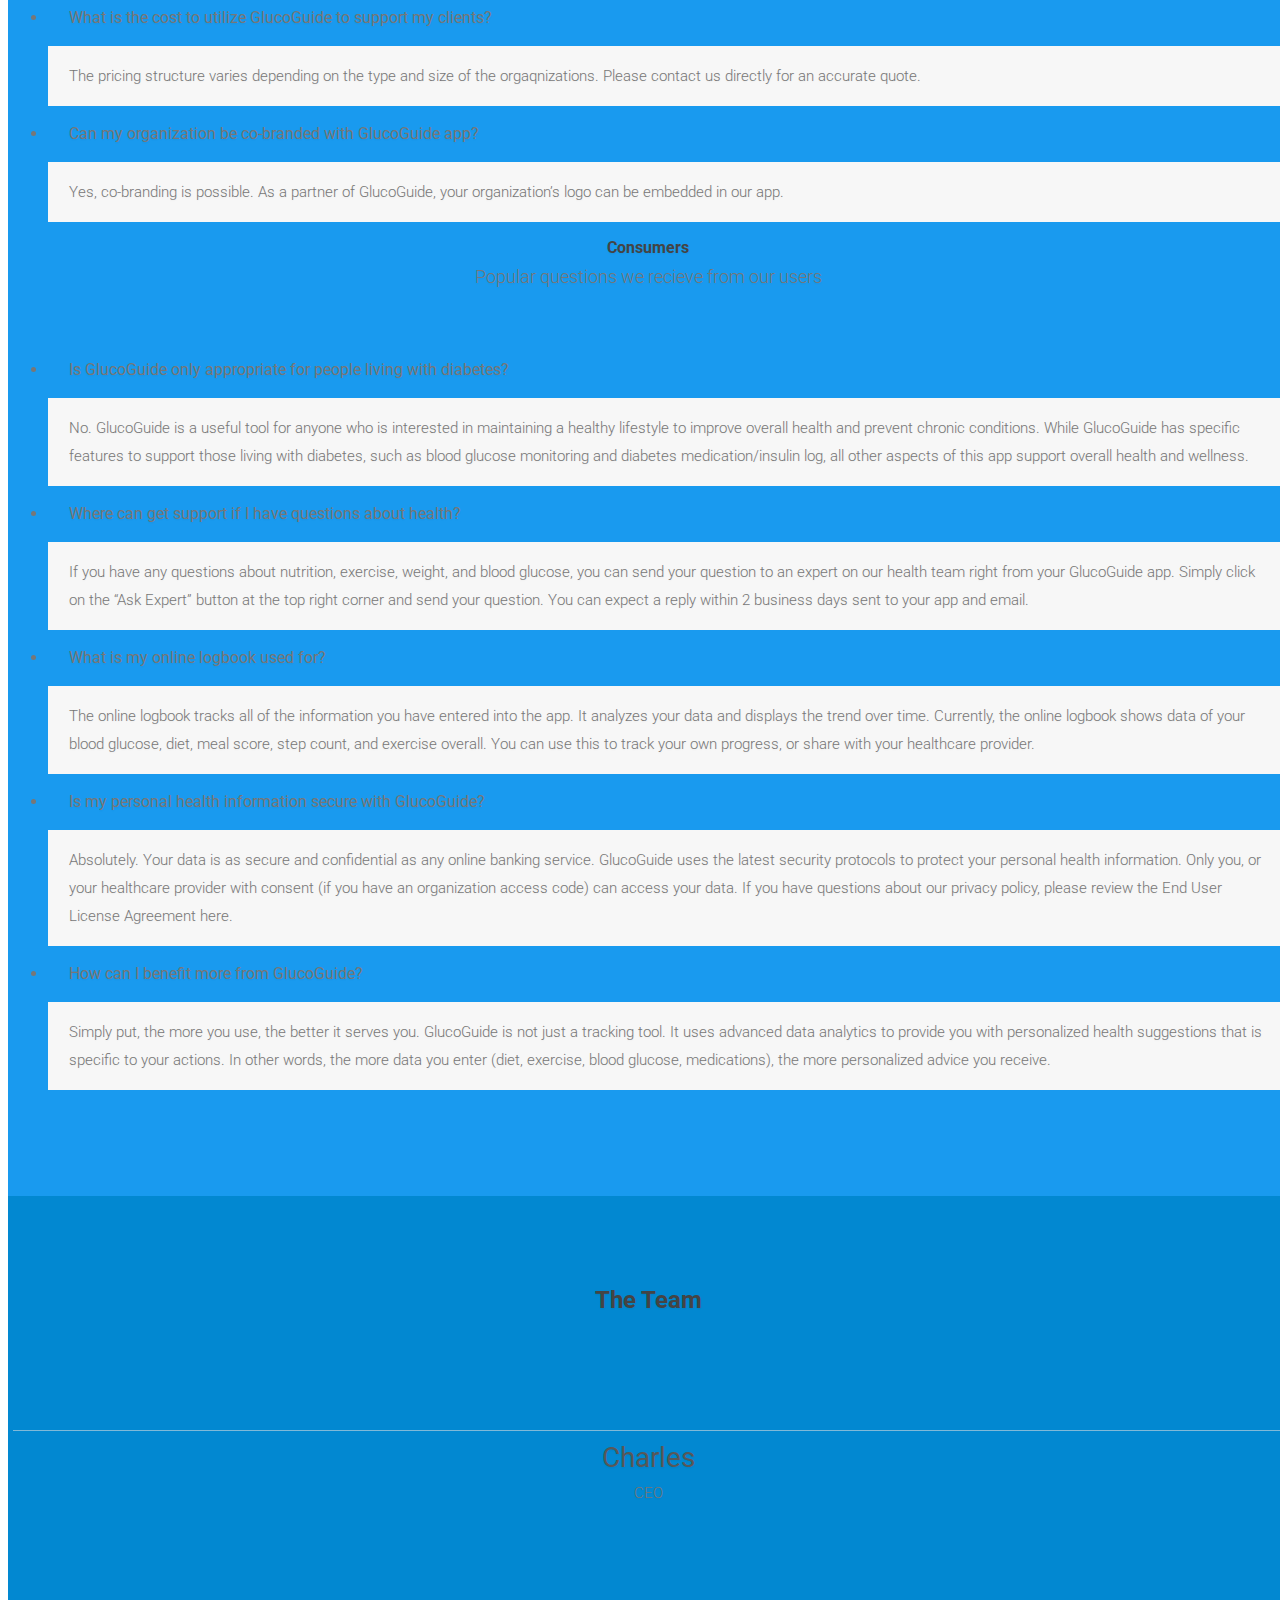
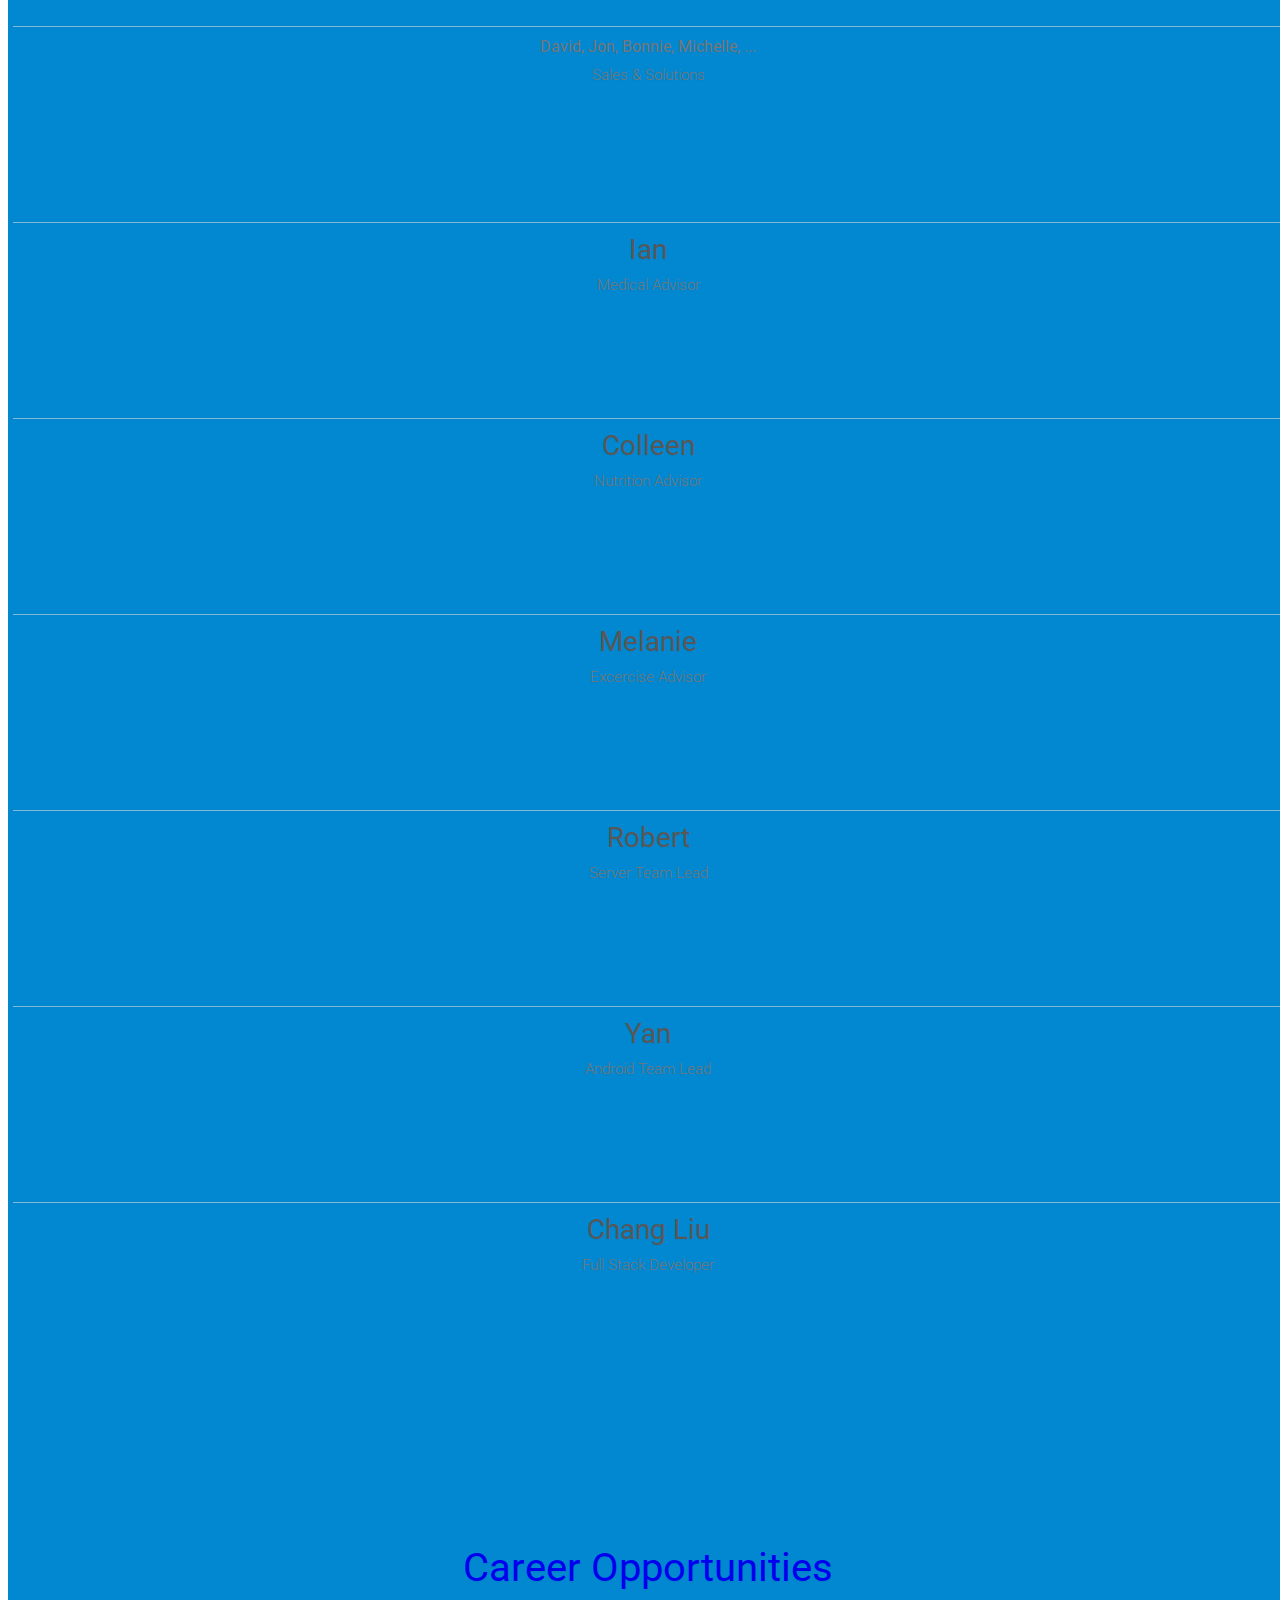
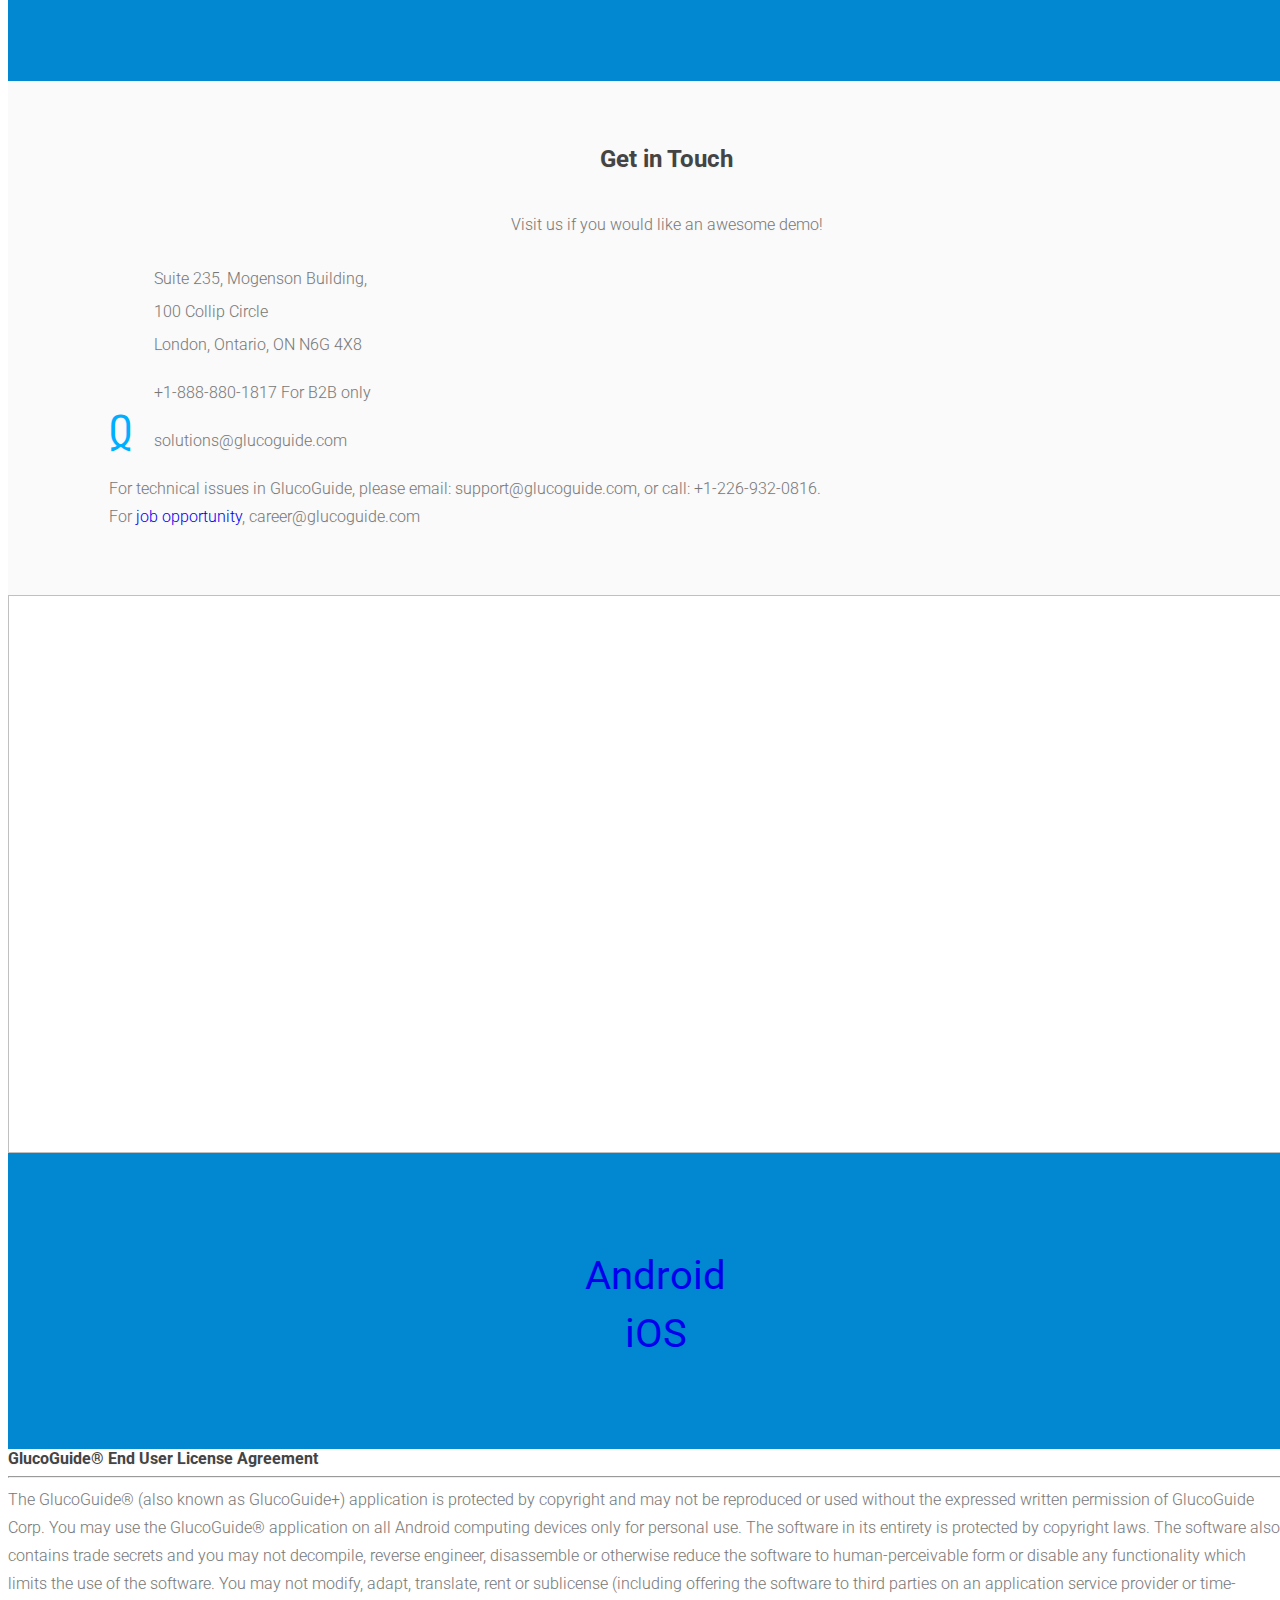
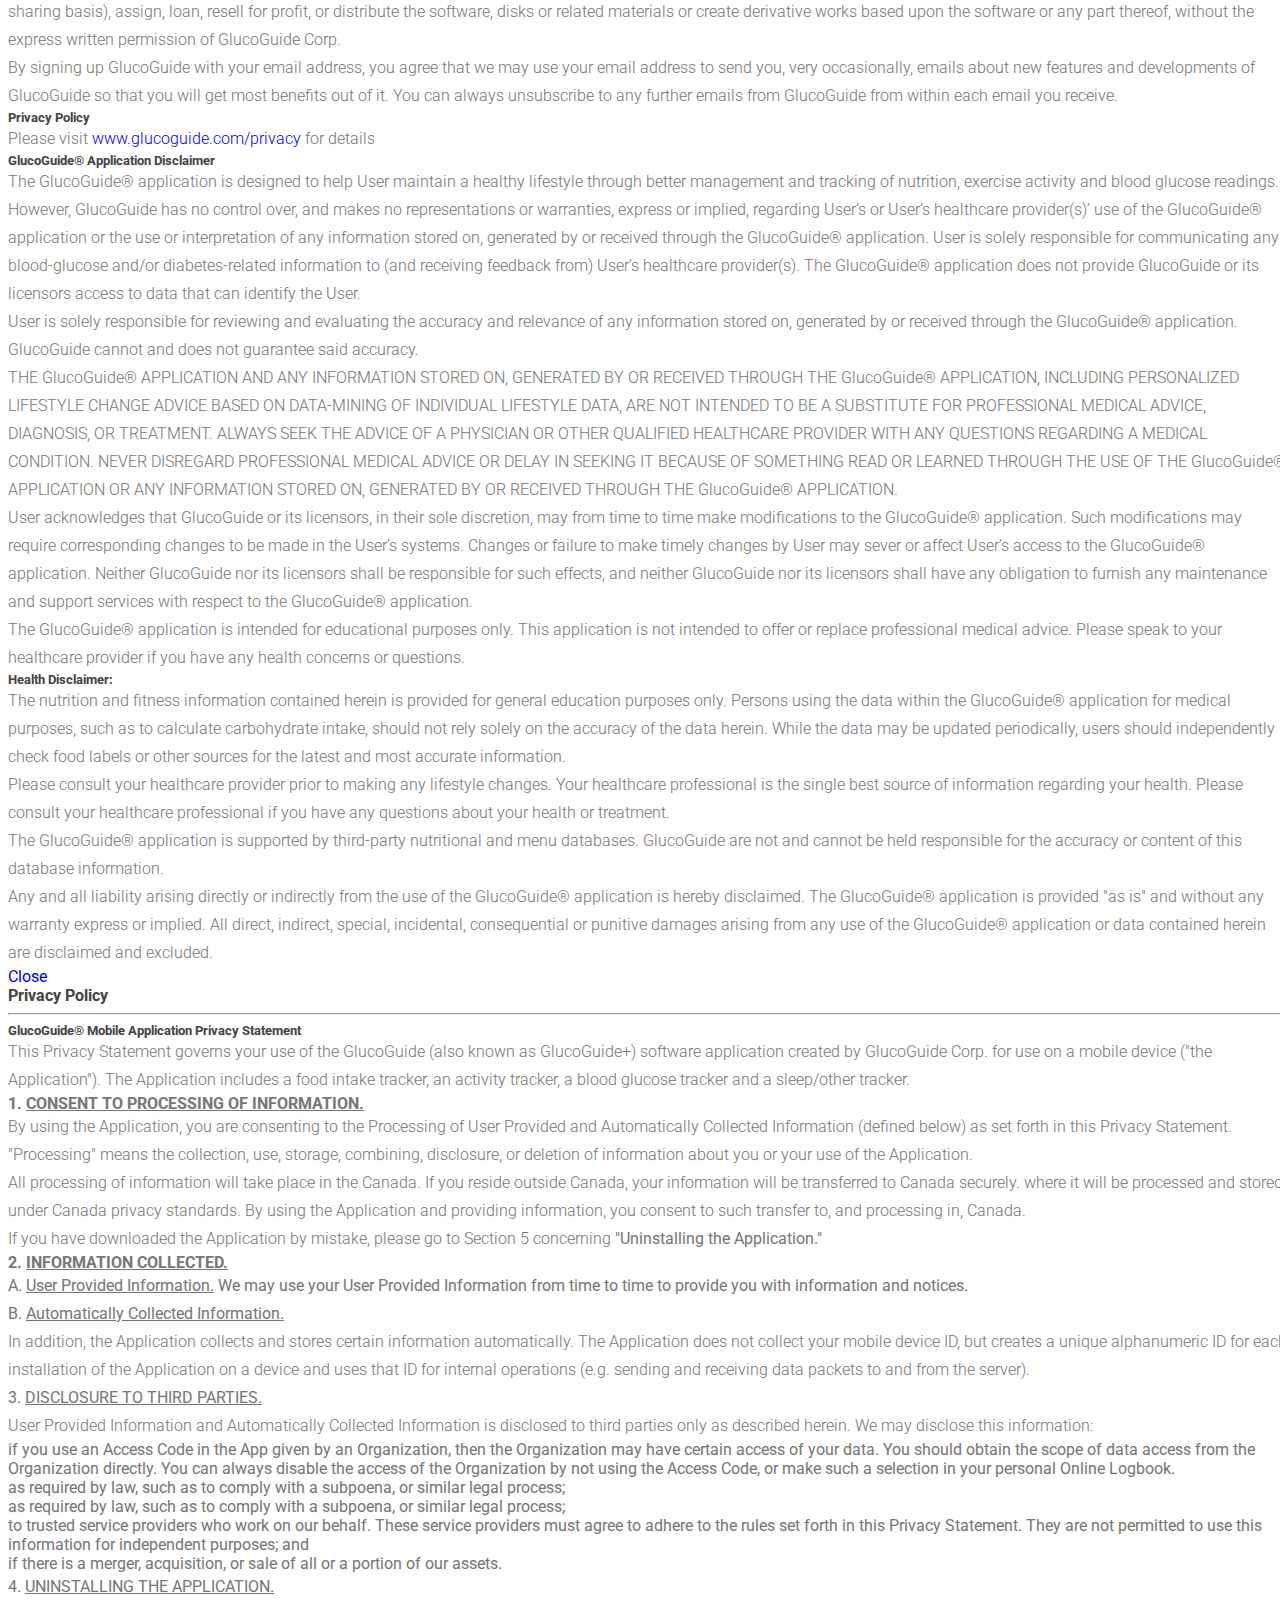
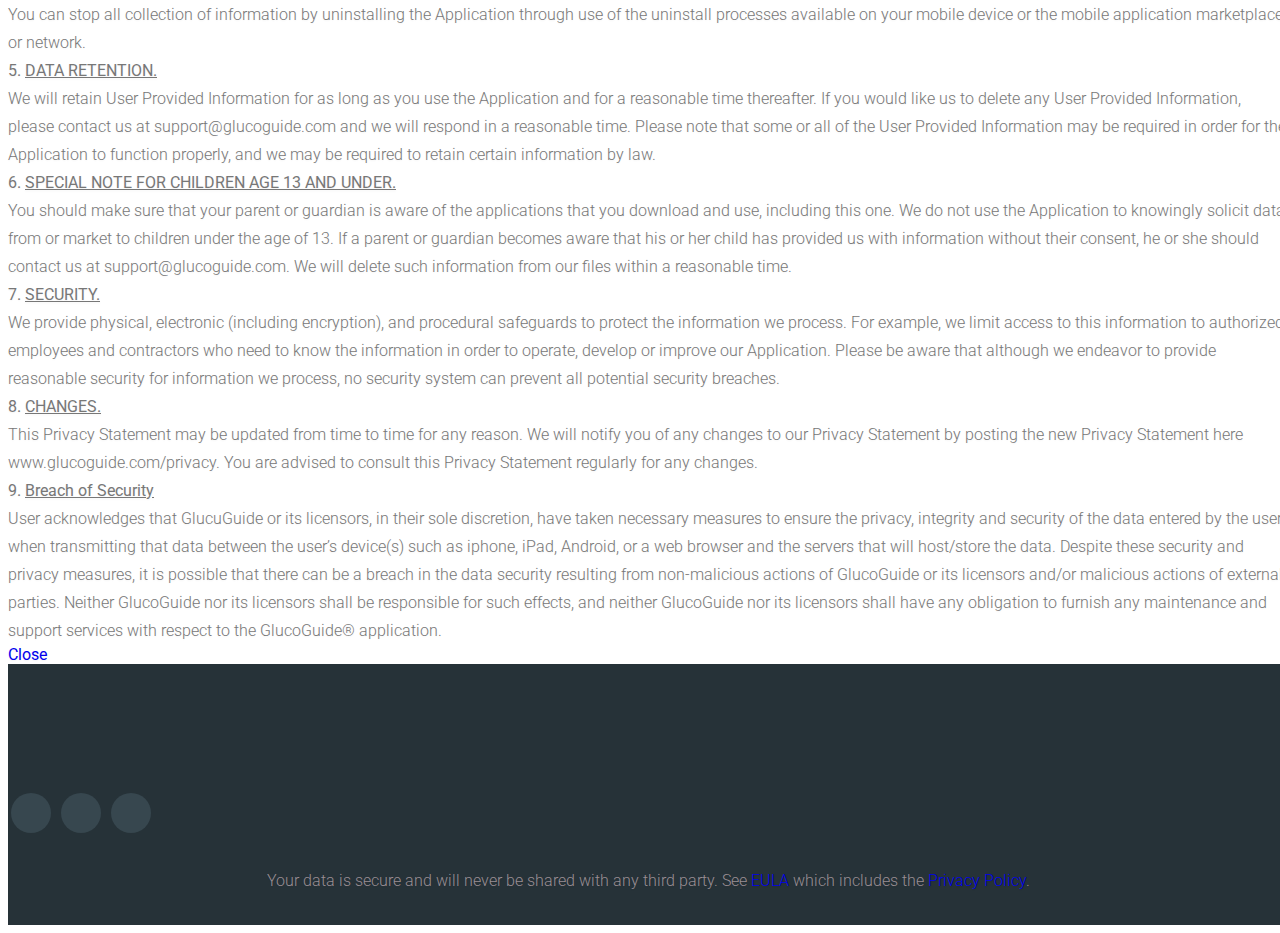
==== commit e868f3a3: "team change" ====
--- a/web/index.html
+++ b/web/index.html
@@ -590,8 +590,8 @@
                                     <img class="lazy" data-original="img/team/specialists.jpg" alt="" class="trans-effect circle responsive-img">
                                 </div>
                                 <div class="card-content" style="height:131px;">
-                                    <span class=" activator grey-text text-darken-4">Matt, Bonnie, Michelle, Jane, Heather, ...</span>
-                                    <p>Solution Specialists</p>
+                                    <span class=" activator grey-text text-darken-4">David, Jon, Bonnie, Michelle, ... </span>
+                                    <p> Sales & Solutions </p>
                                     <ul class="list-inline list-follow">
                                         <!-- <li class="waves-effect"><a href="https://www.linkedin.com/in/mattrsheehan" class="trans-effect"><i class="ion-social-linkedin"></i></a></li> -->
                                     
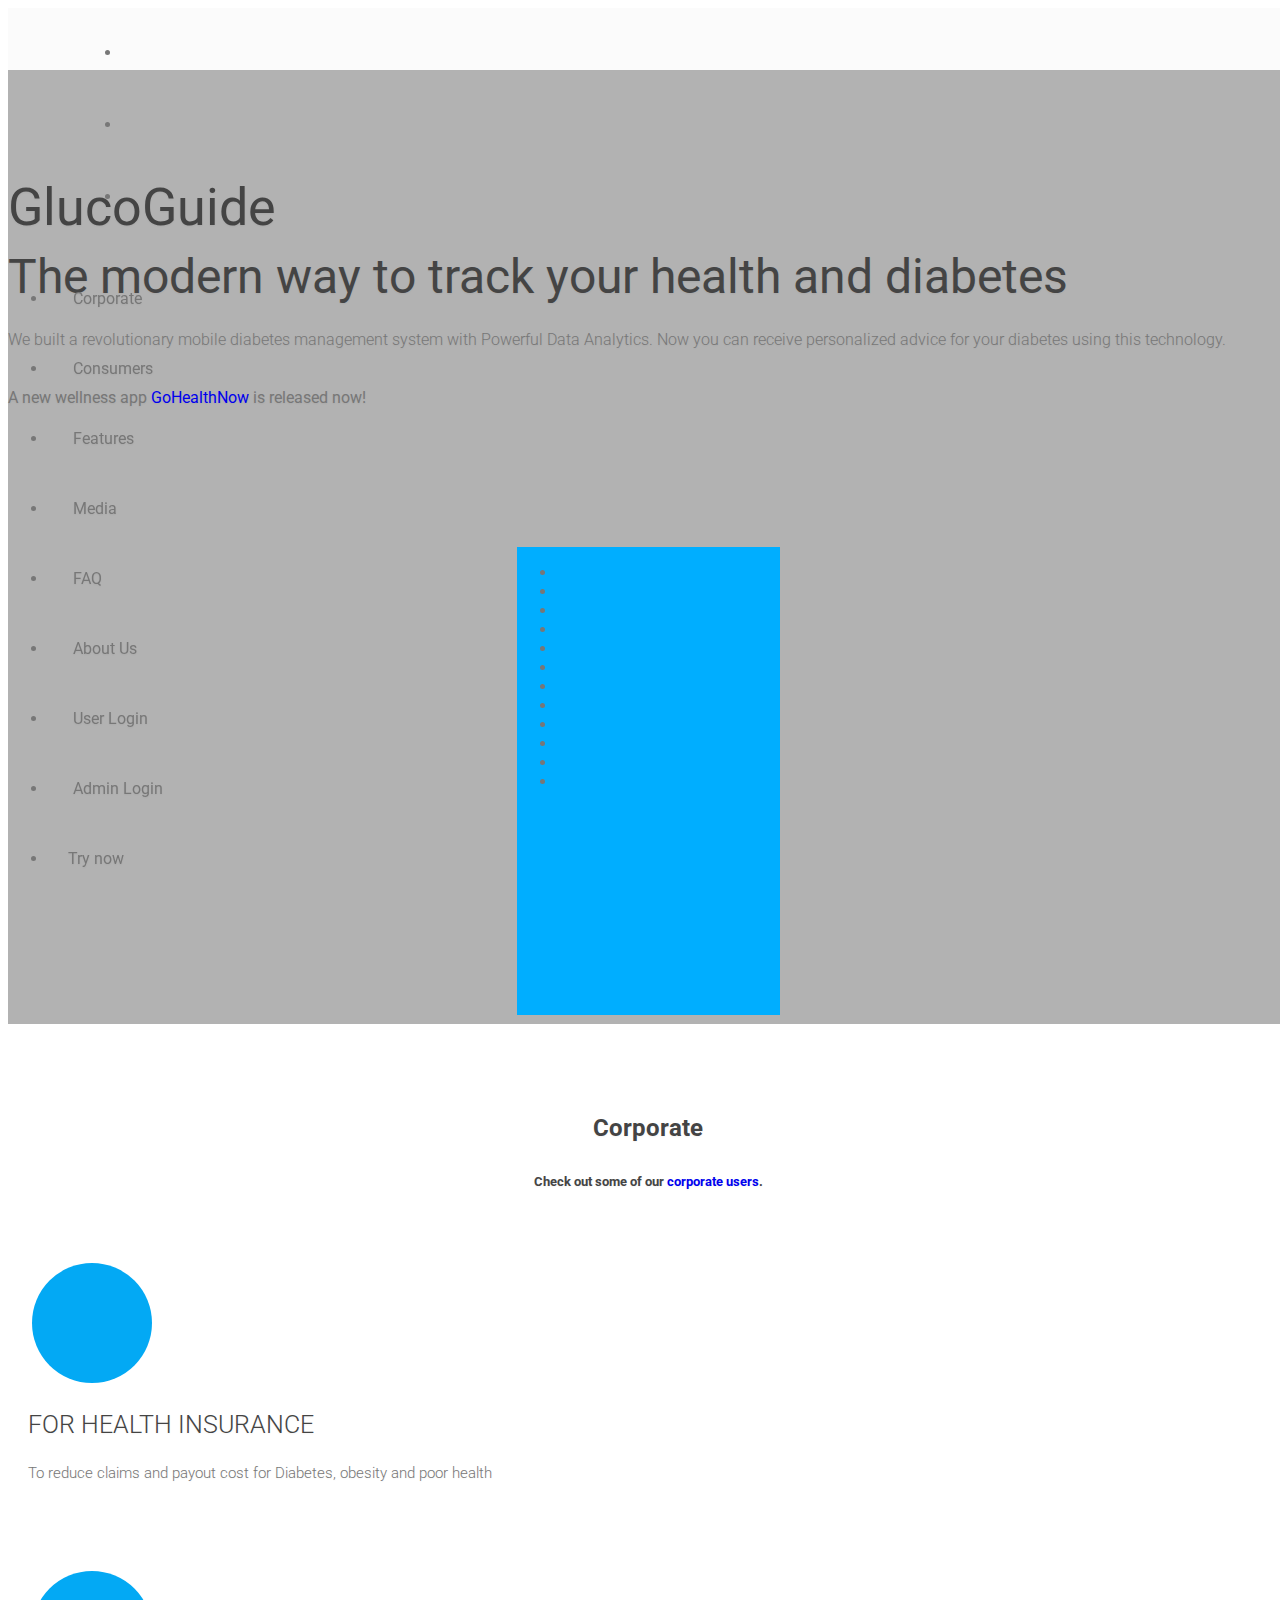
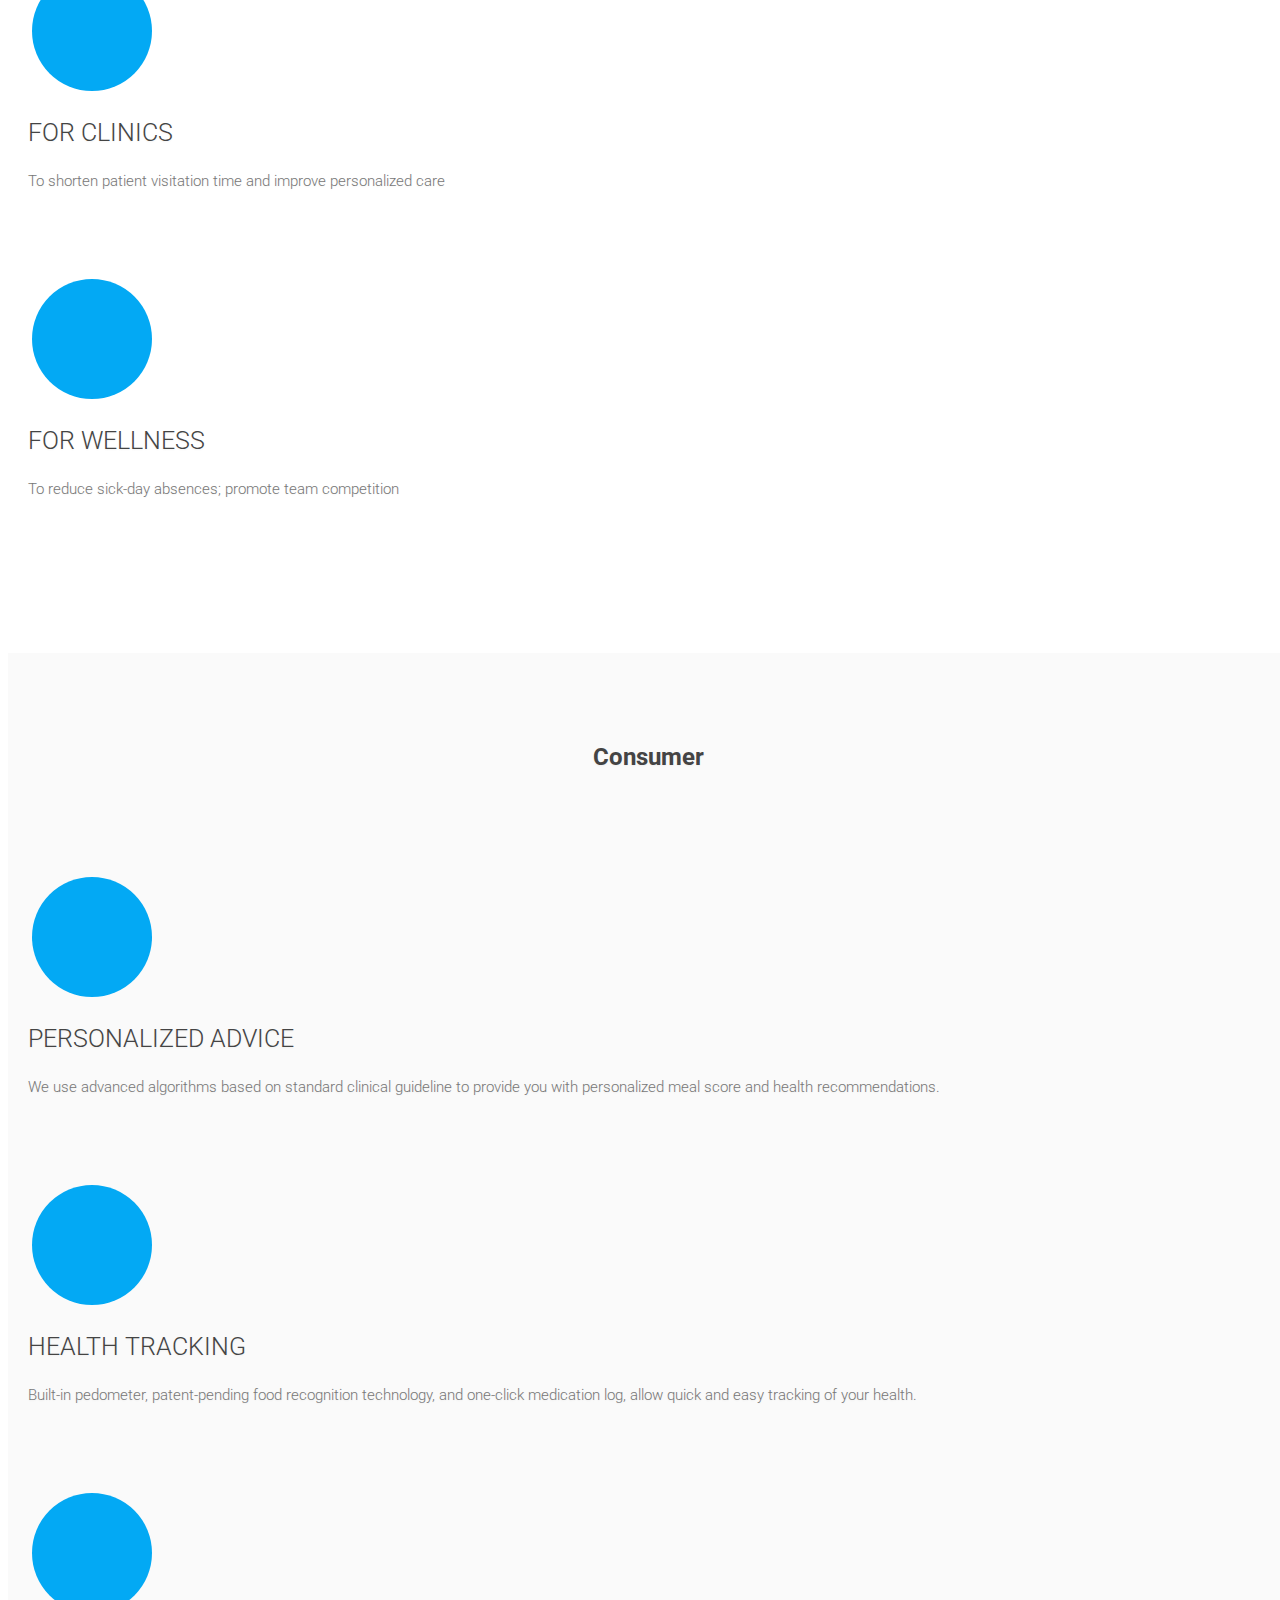
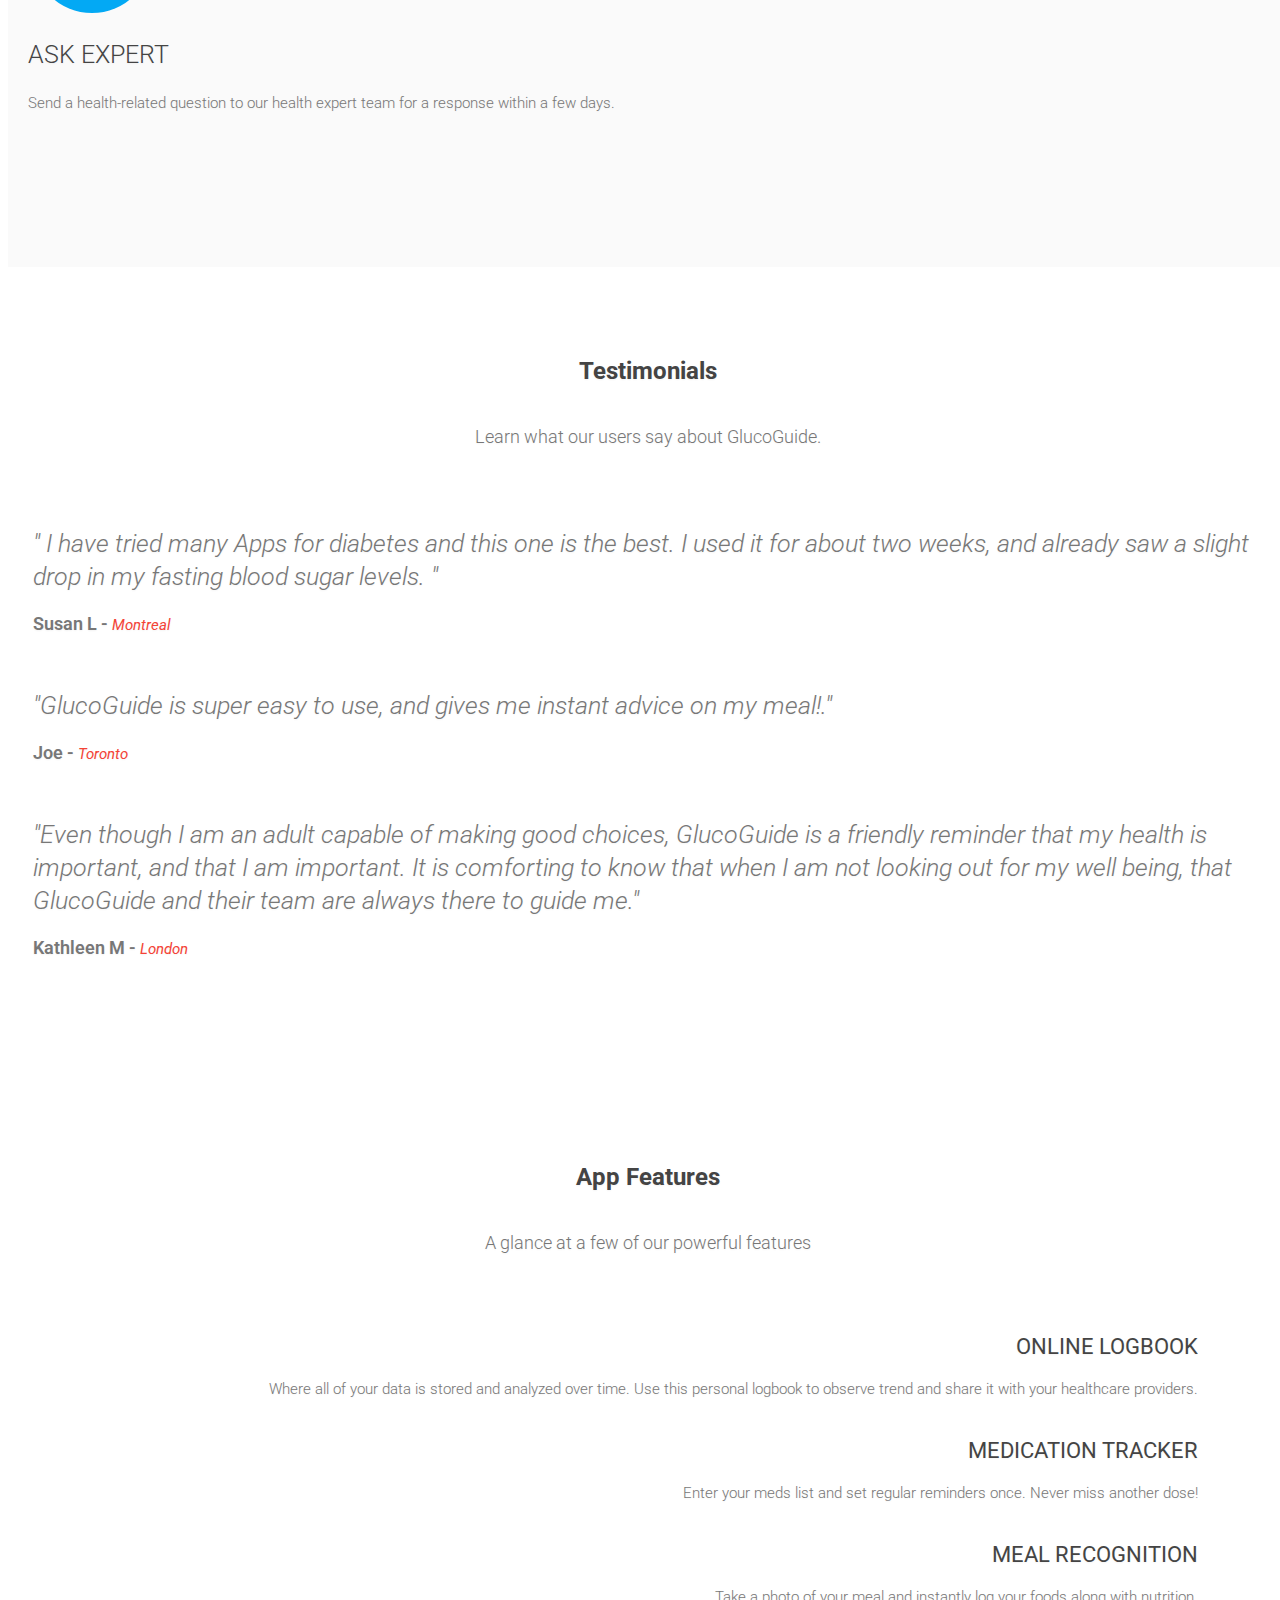
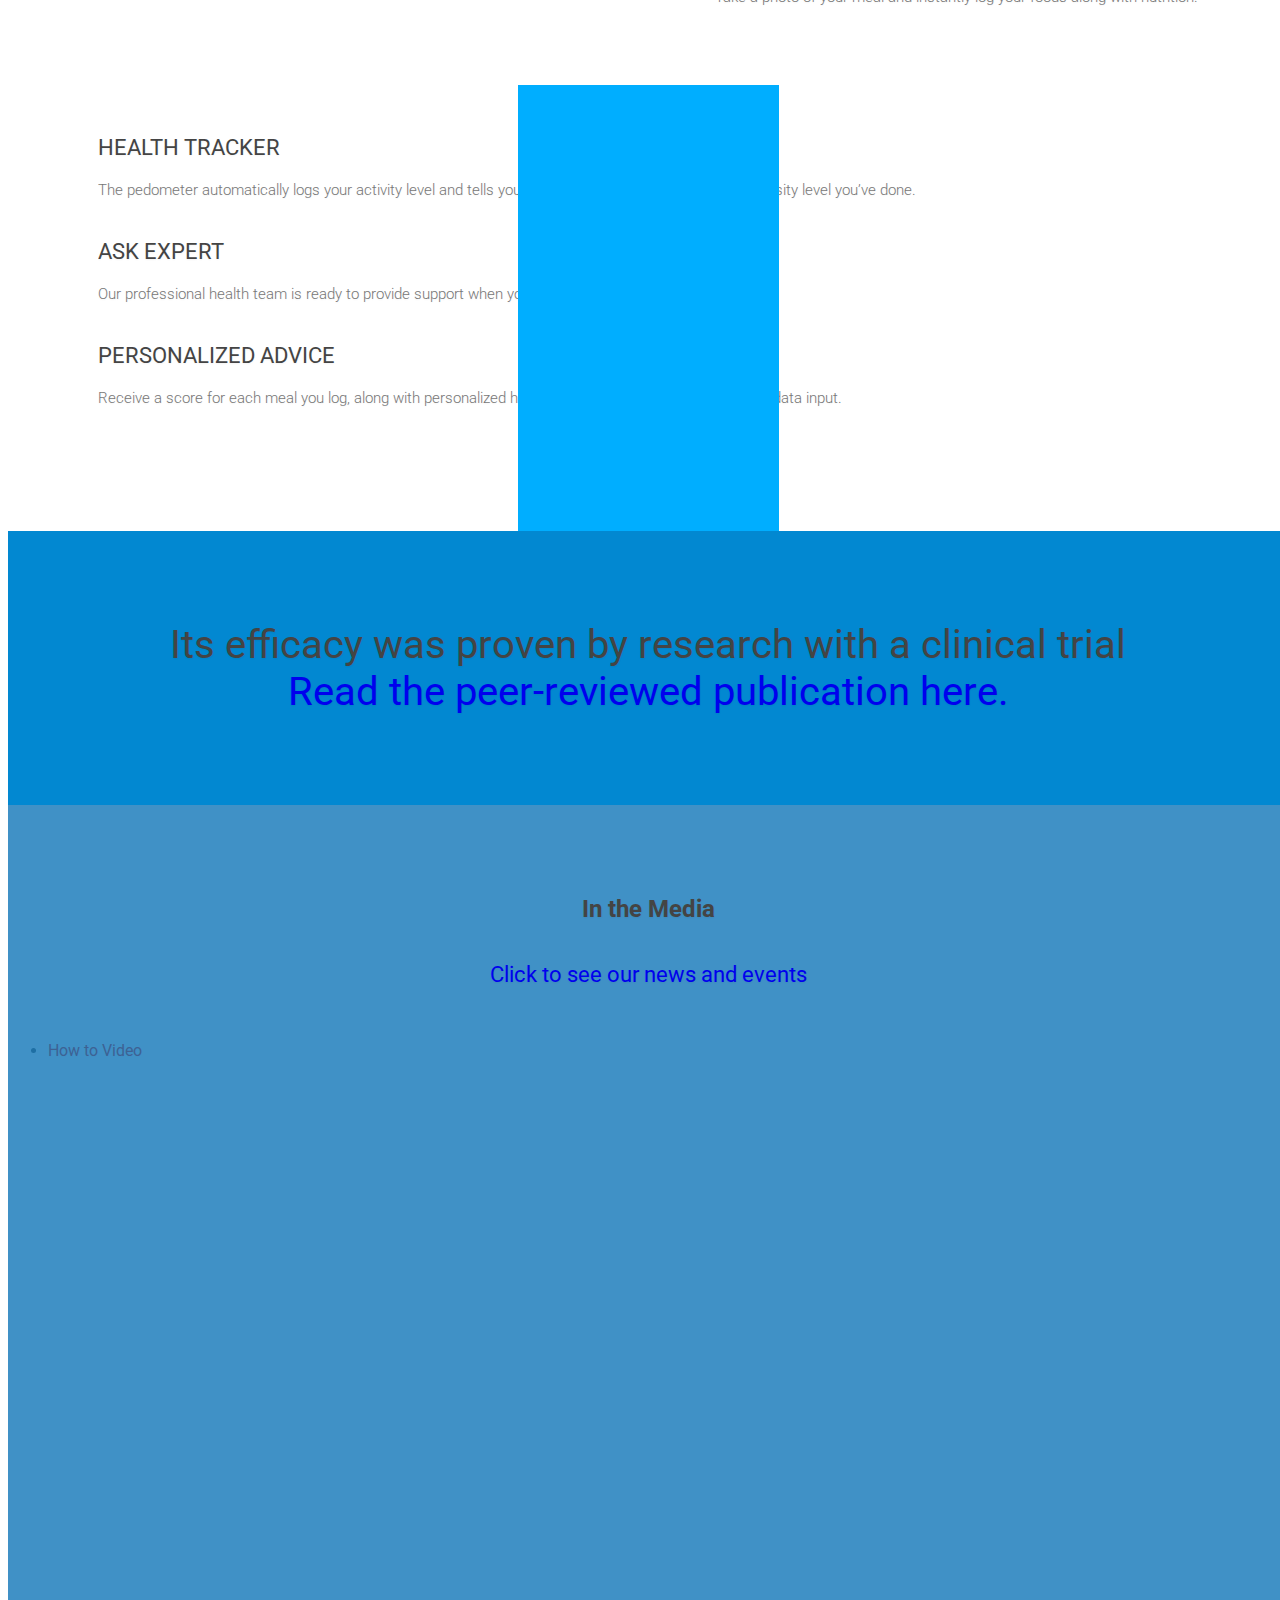
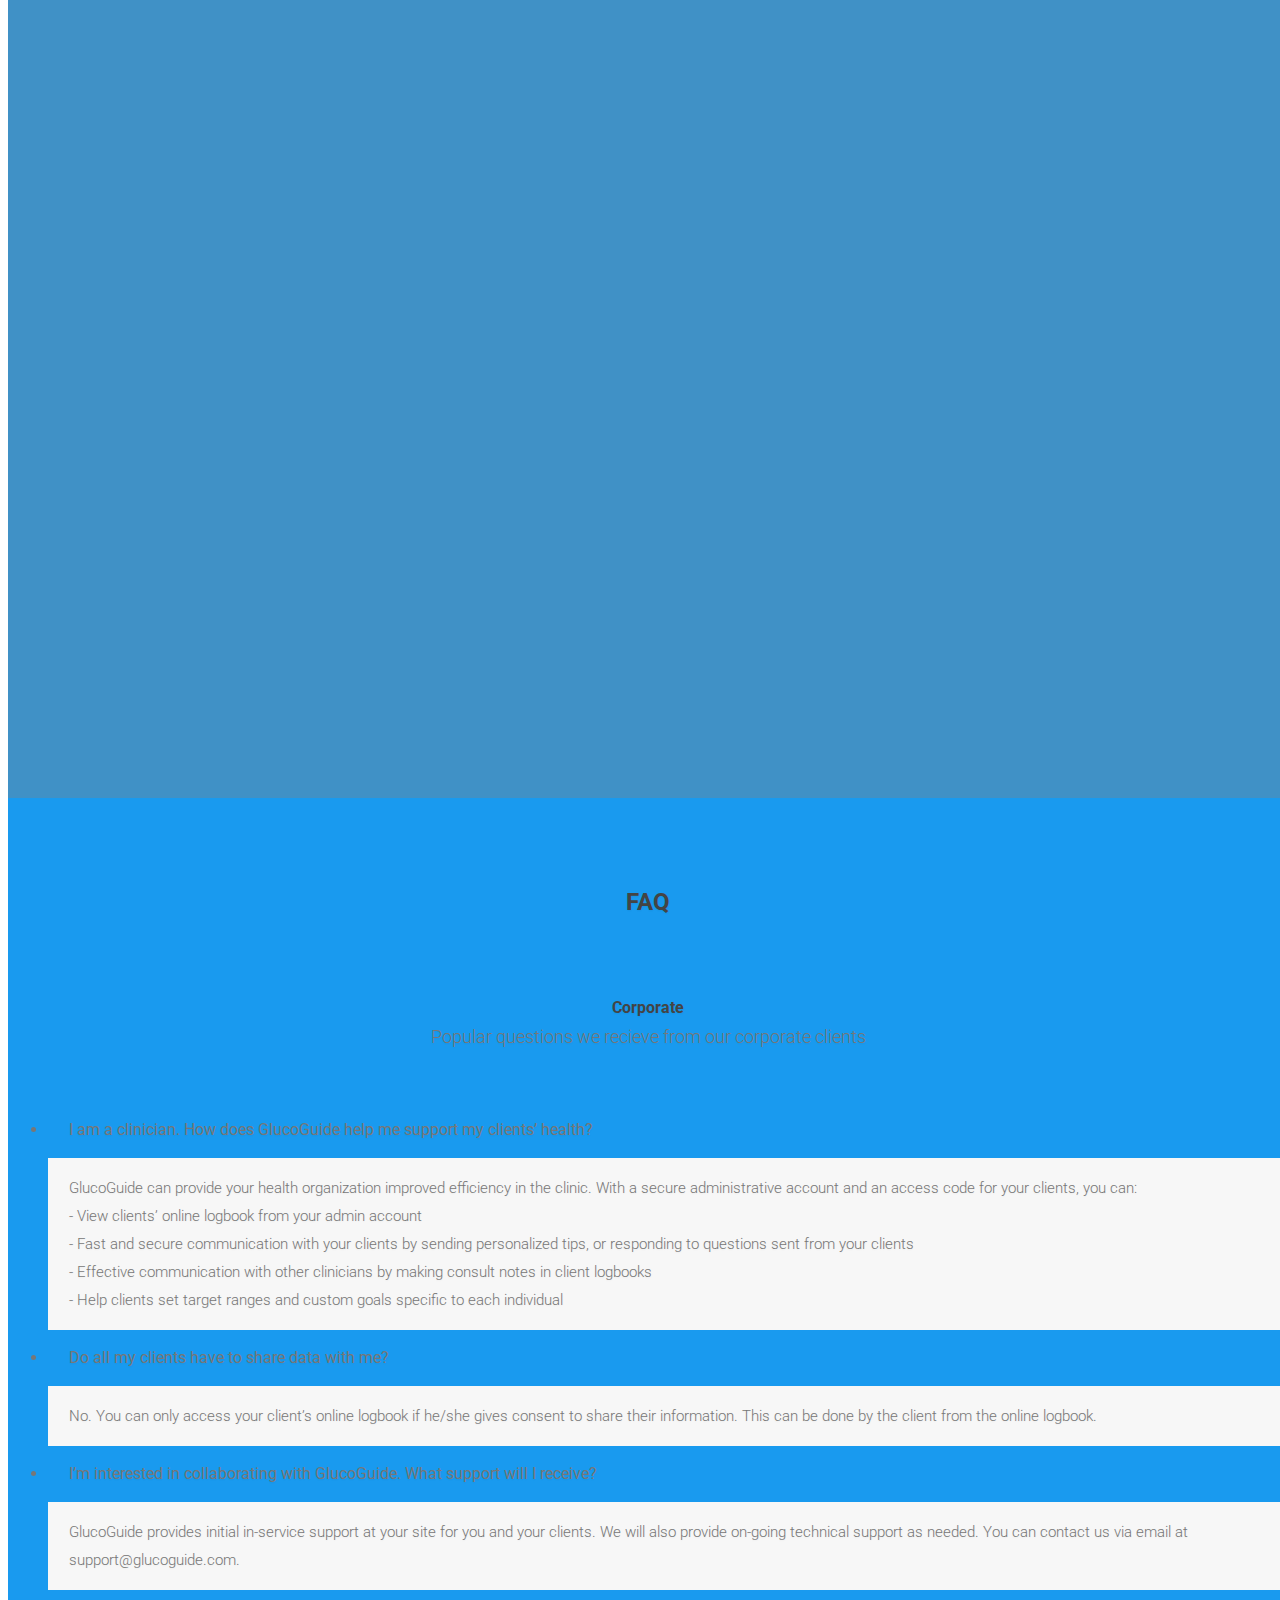
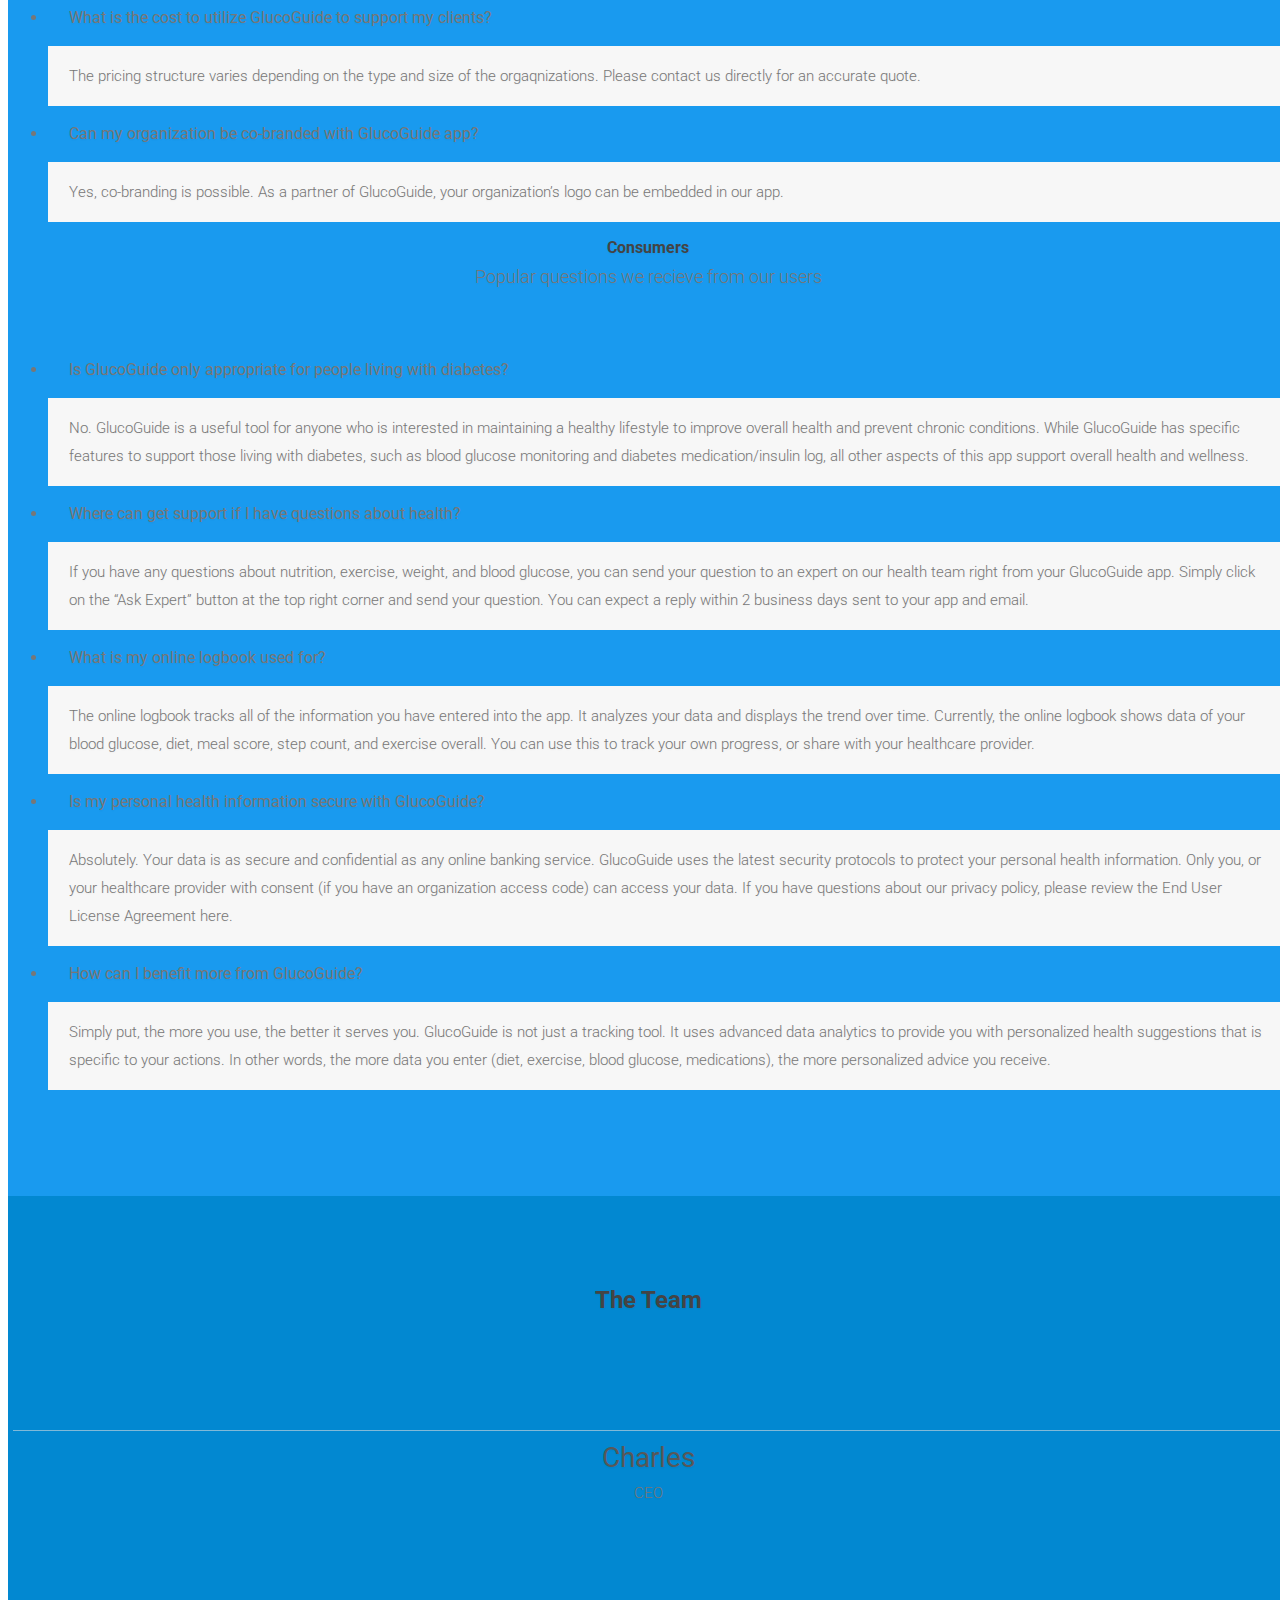
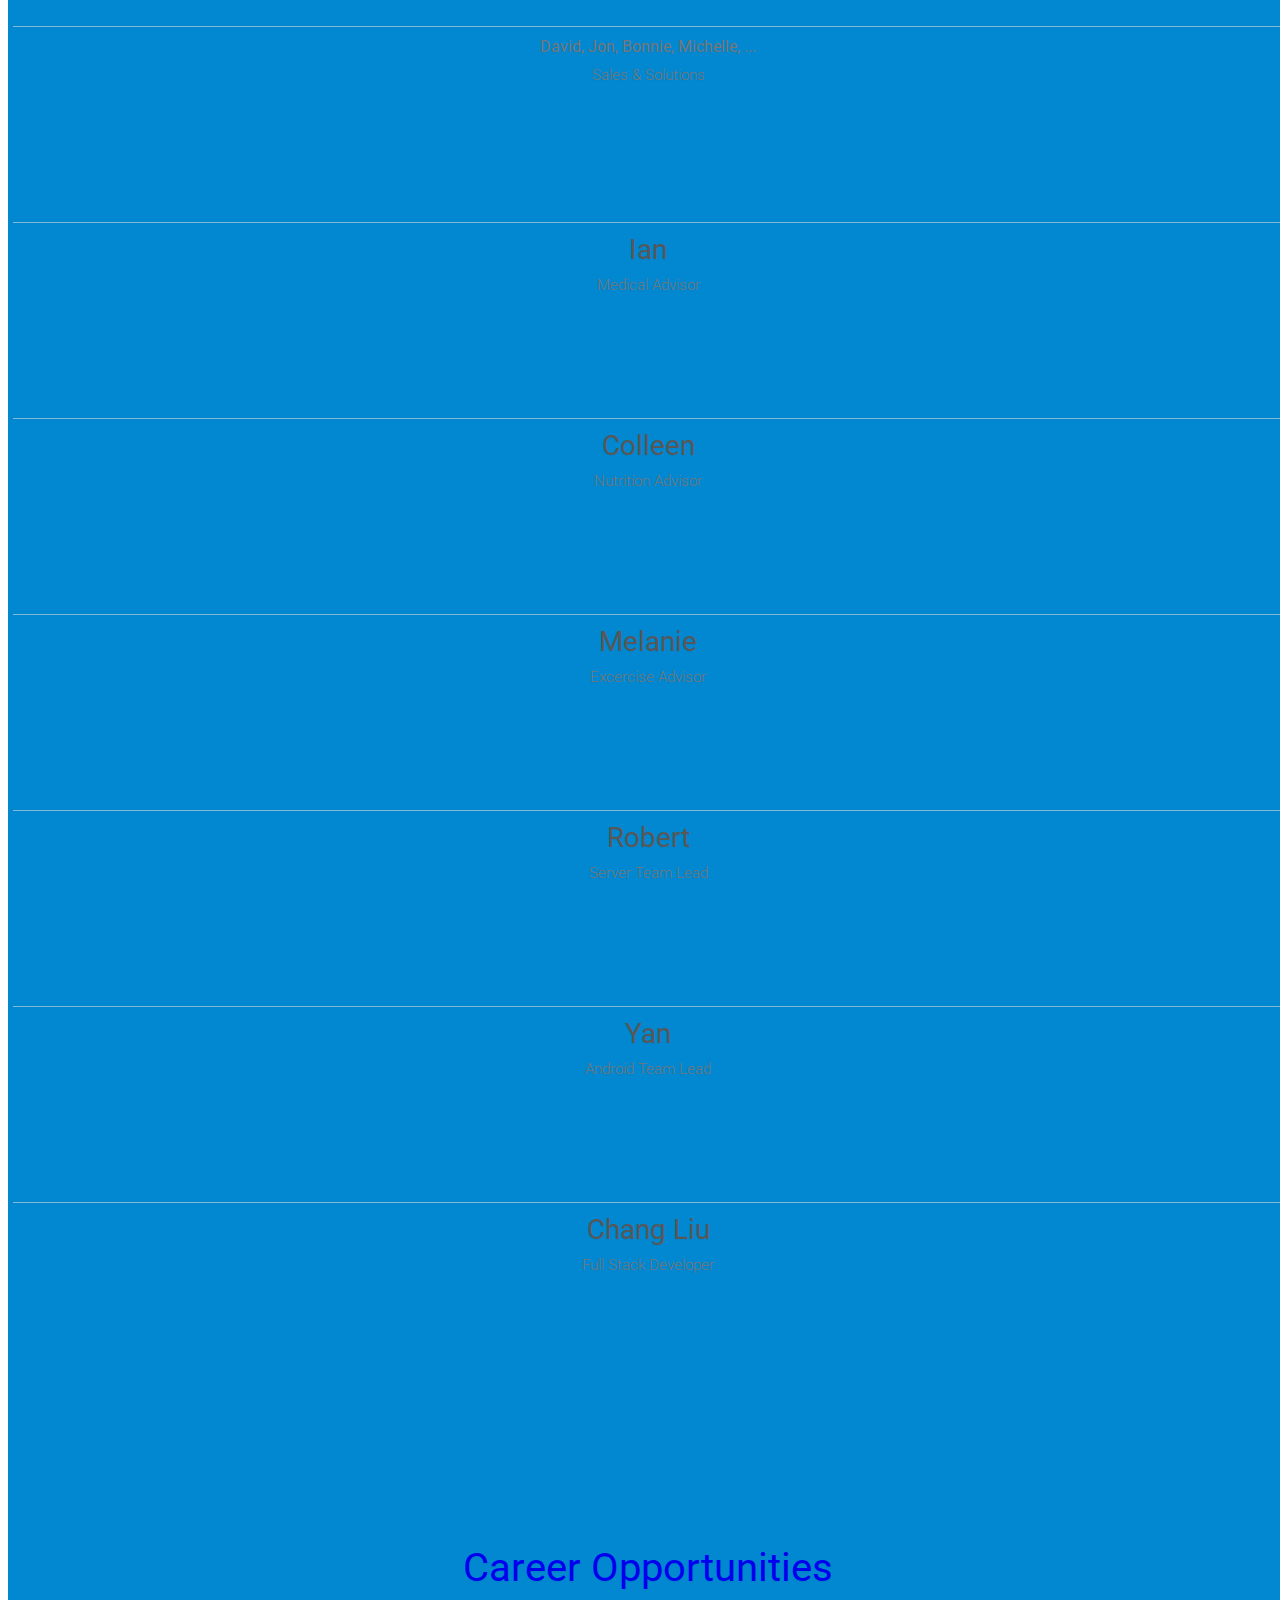
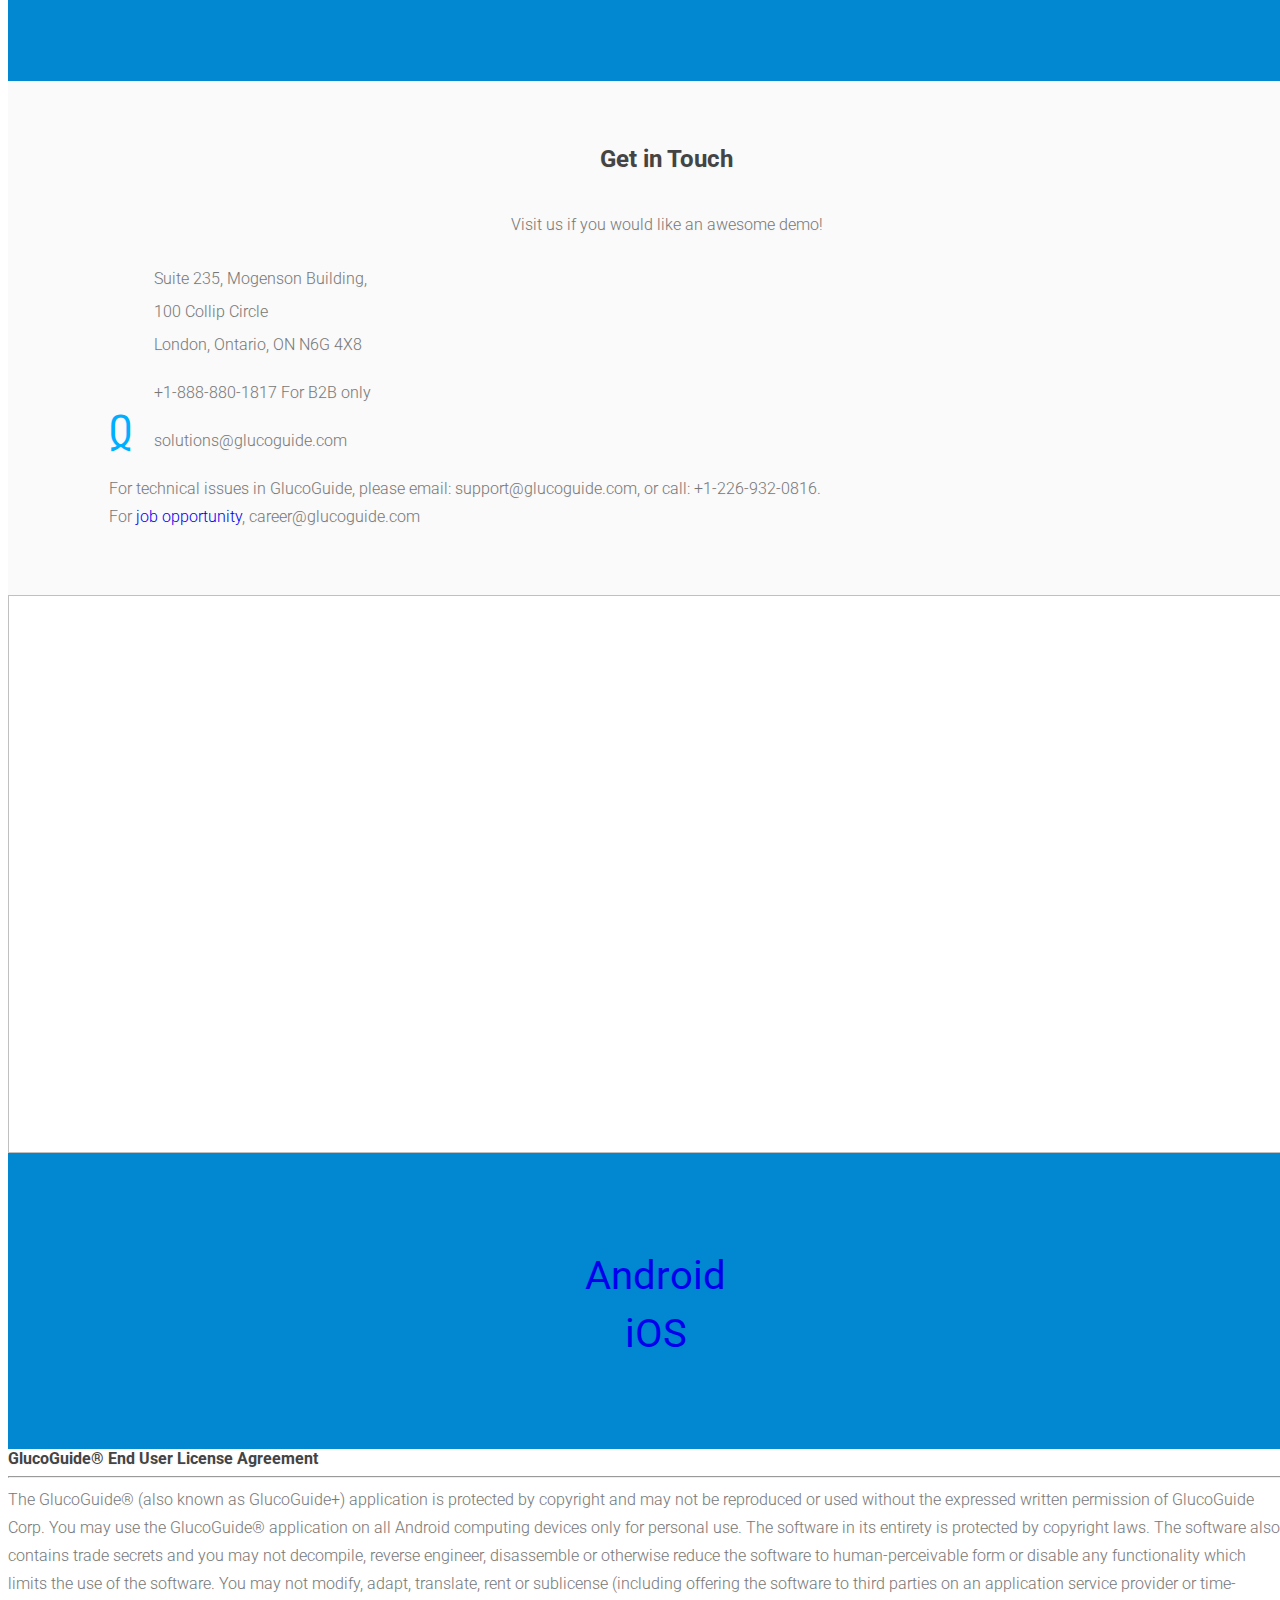
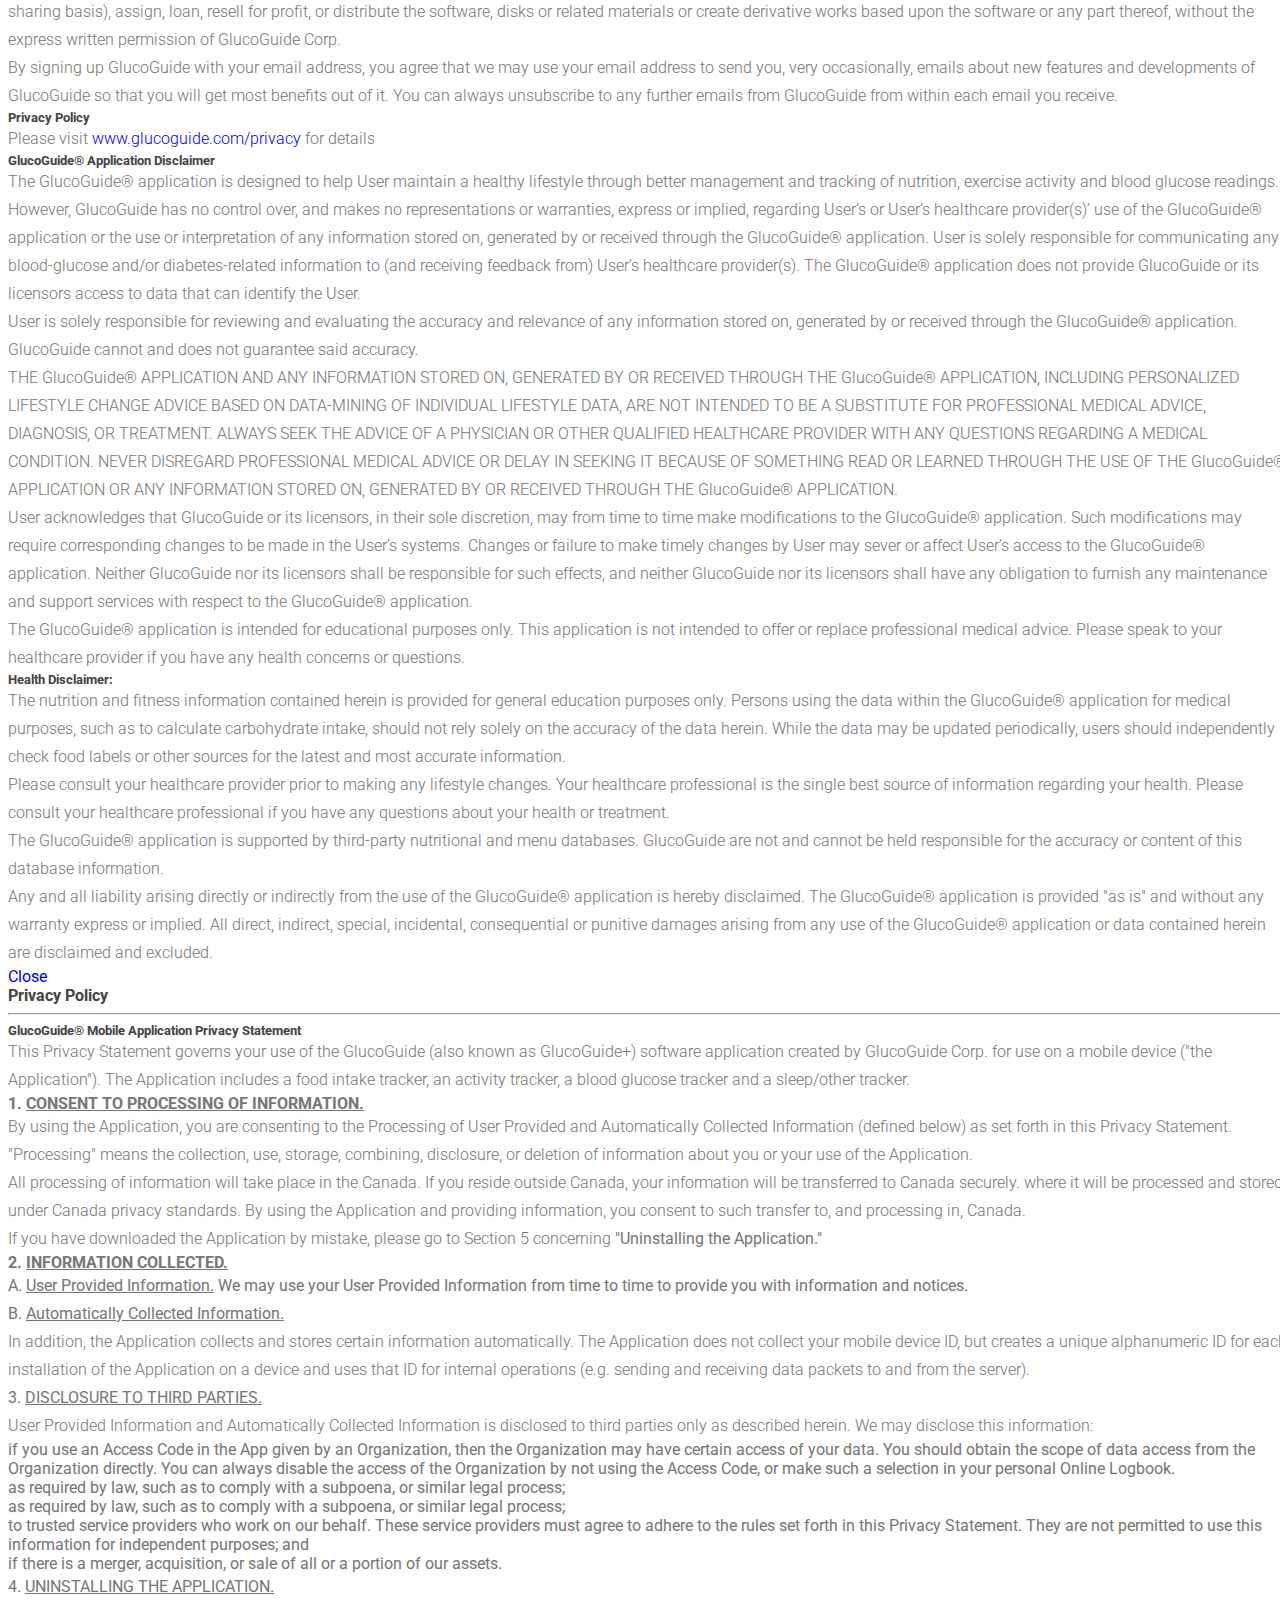
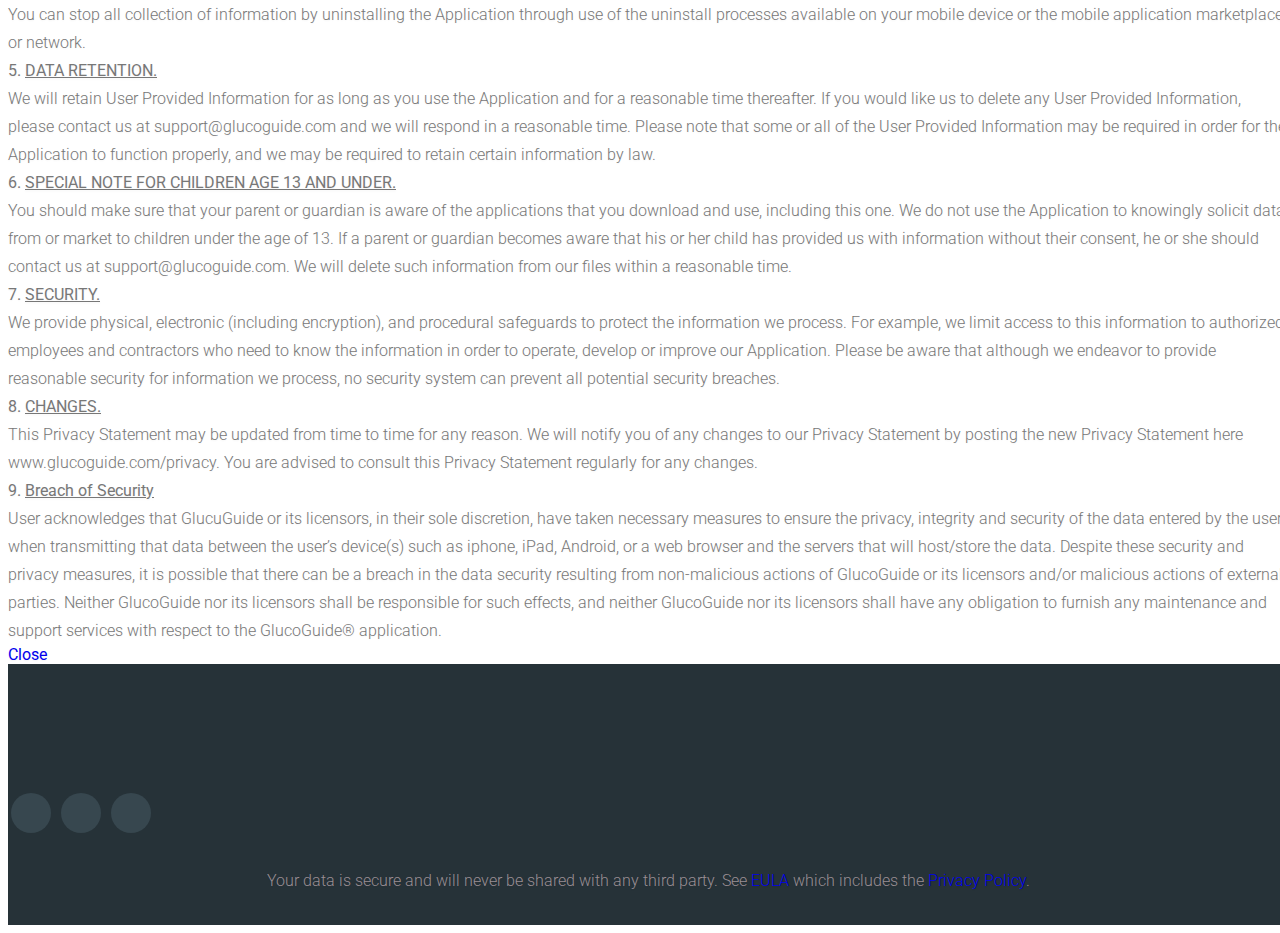
==== commit 02b027fa: "Corporate Users" ====
--- a/web/index.html
+++ b/web/index.html
@@ -153,7 +153,7 @@
                         <div class="center-heading">
                             <h2>Corporate</h2>
                             <span class="center-line red"></span>
-                             <h5>Check out some of our <a href="users.html">users</a>.</h5>
+                             <h5>Check out some of our <a href="users.html">corporate users</a>.</h5>
 
                             <!-- <p>Lorem ipsum dolor sit amet consectetur adipisicing elit<br> sed do eiusmod tempor incididunt</p> -->
                         </div>
